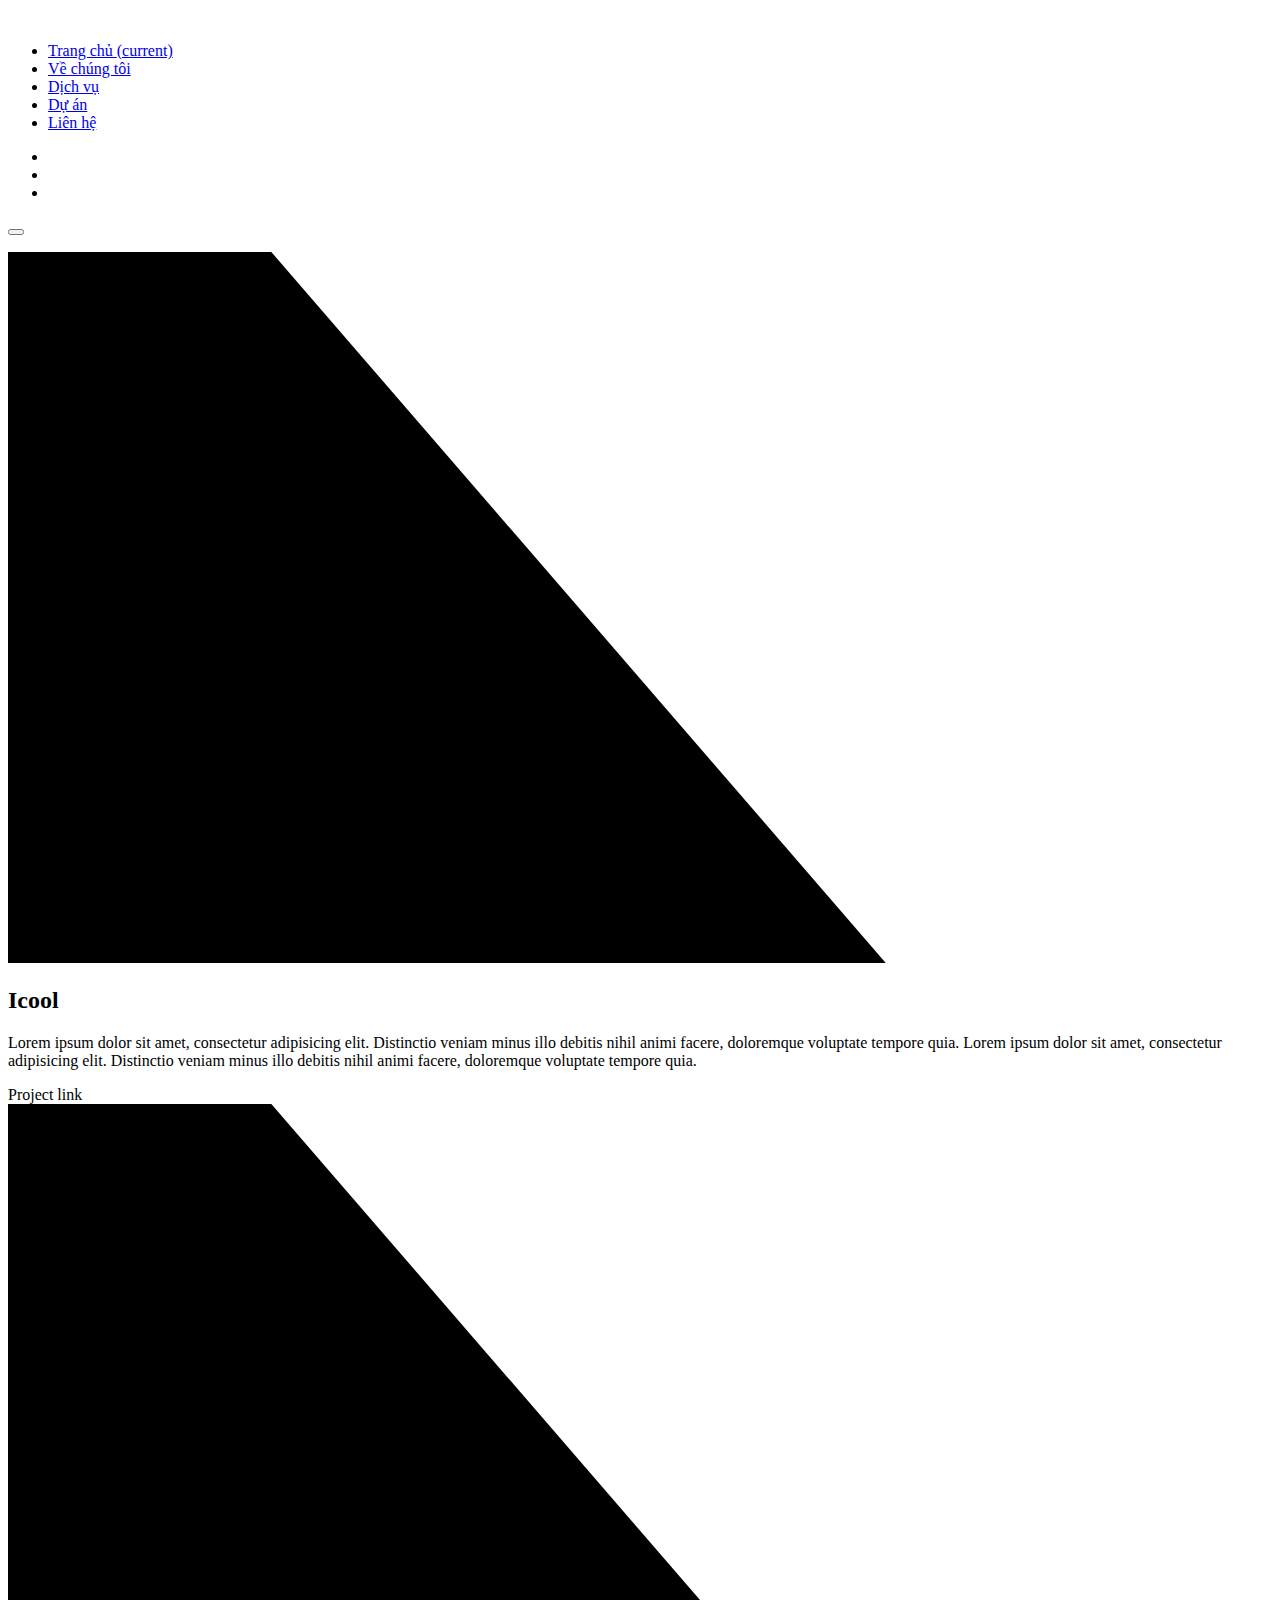
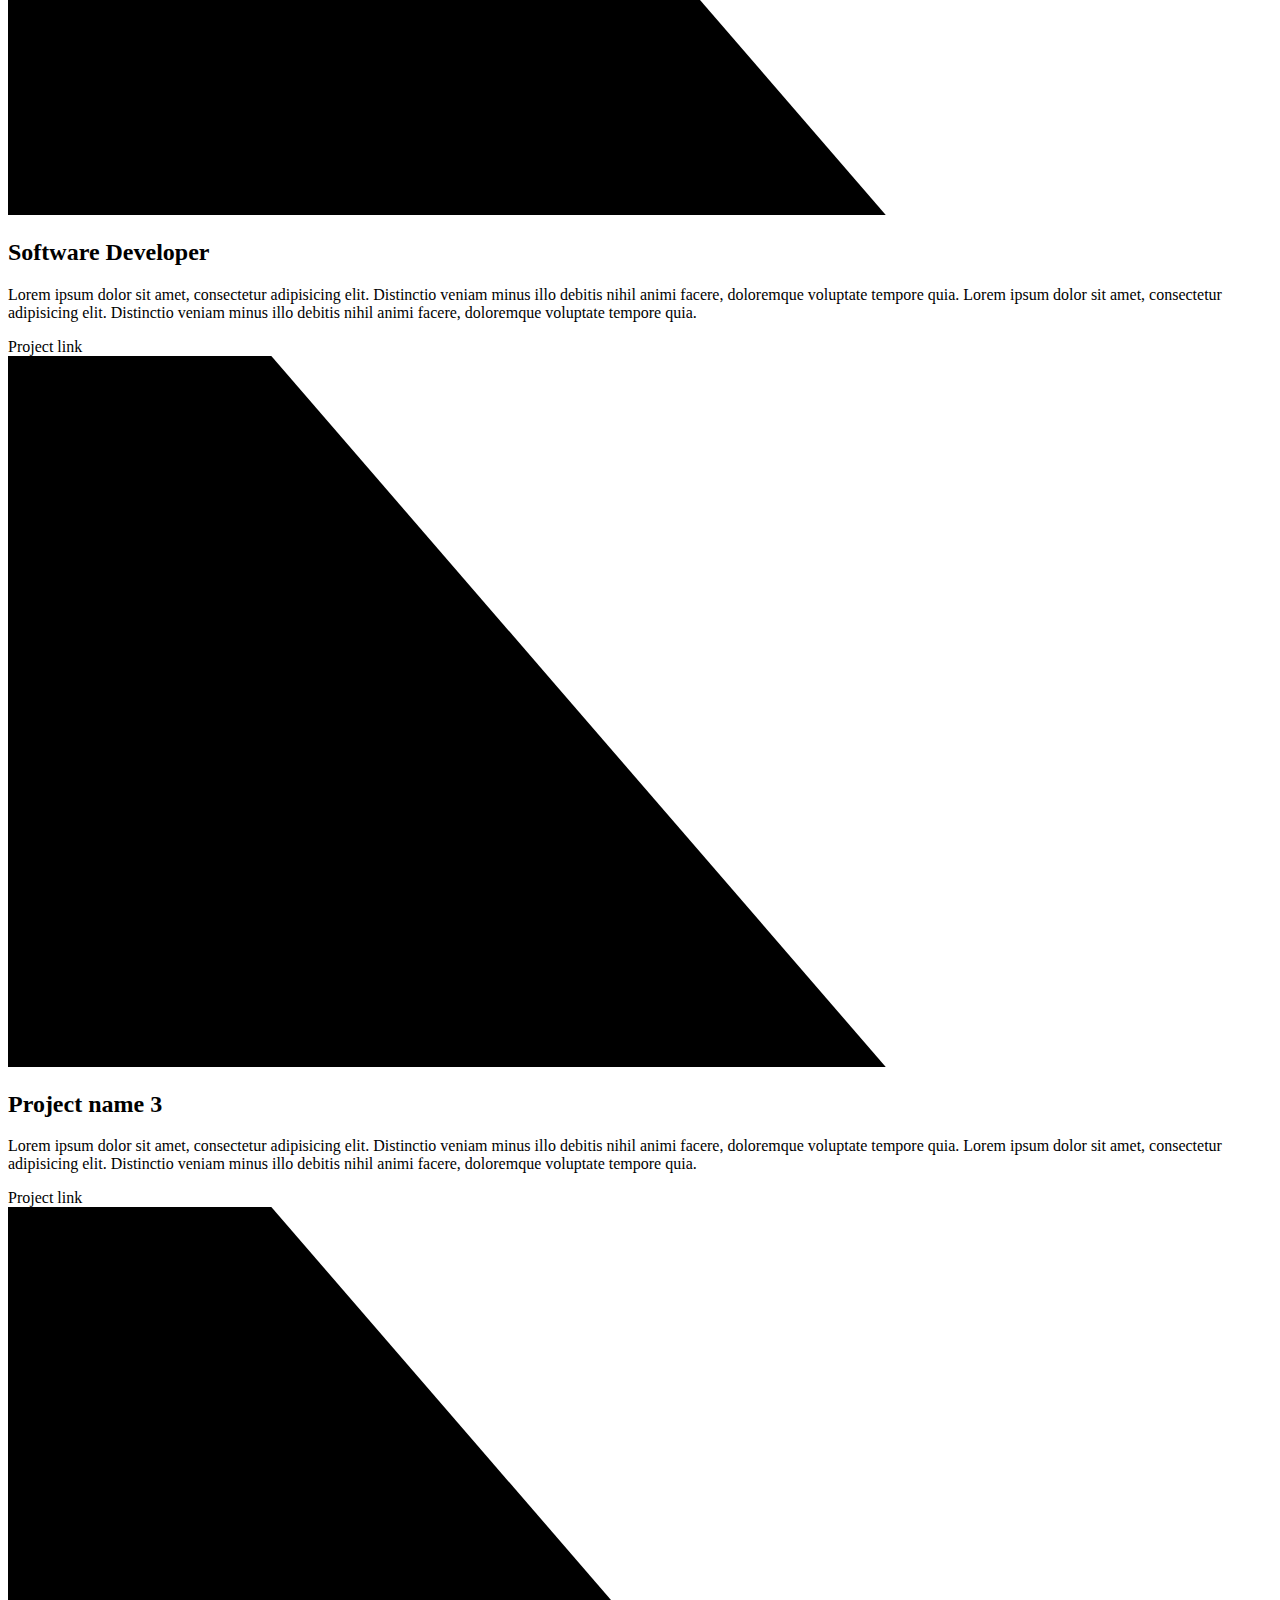
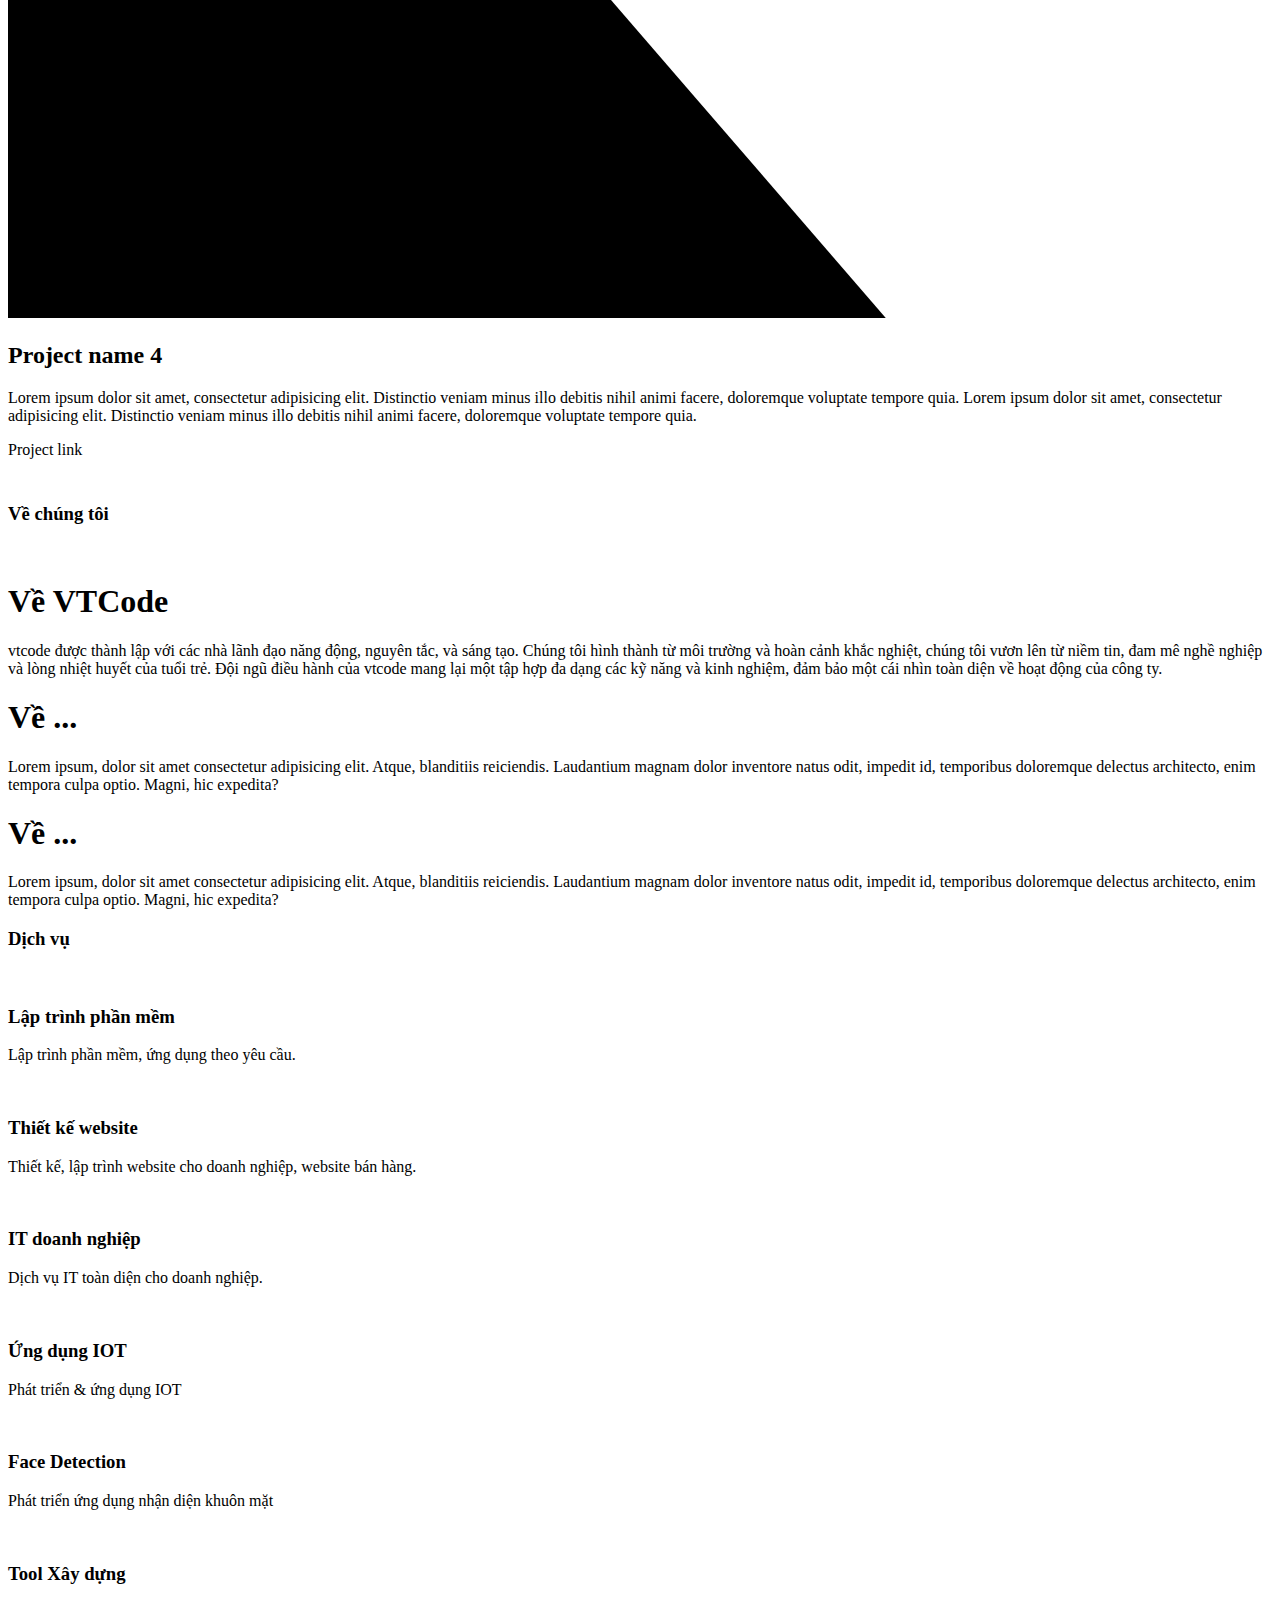
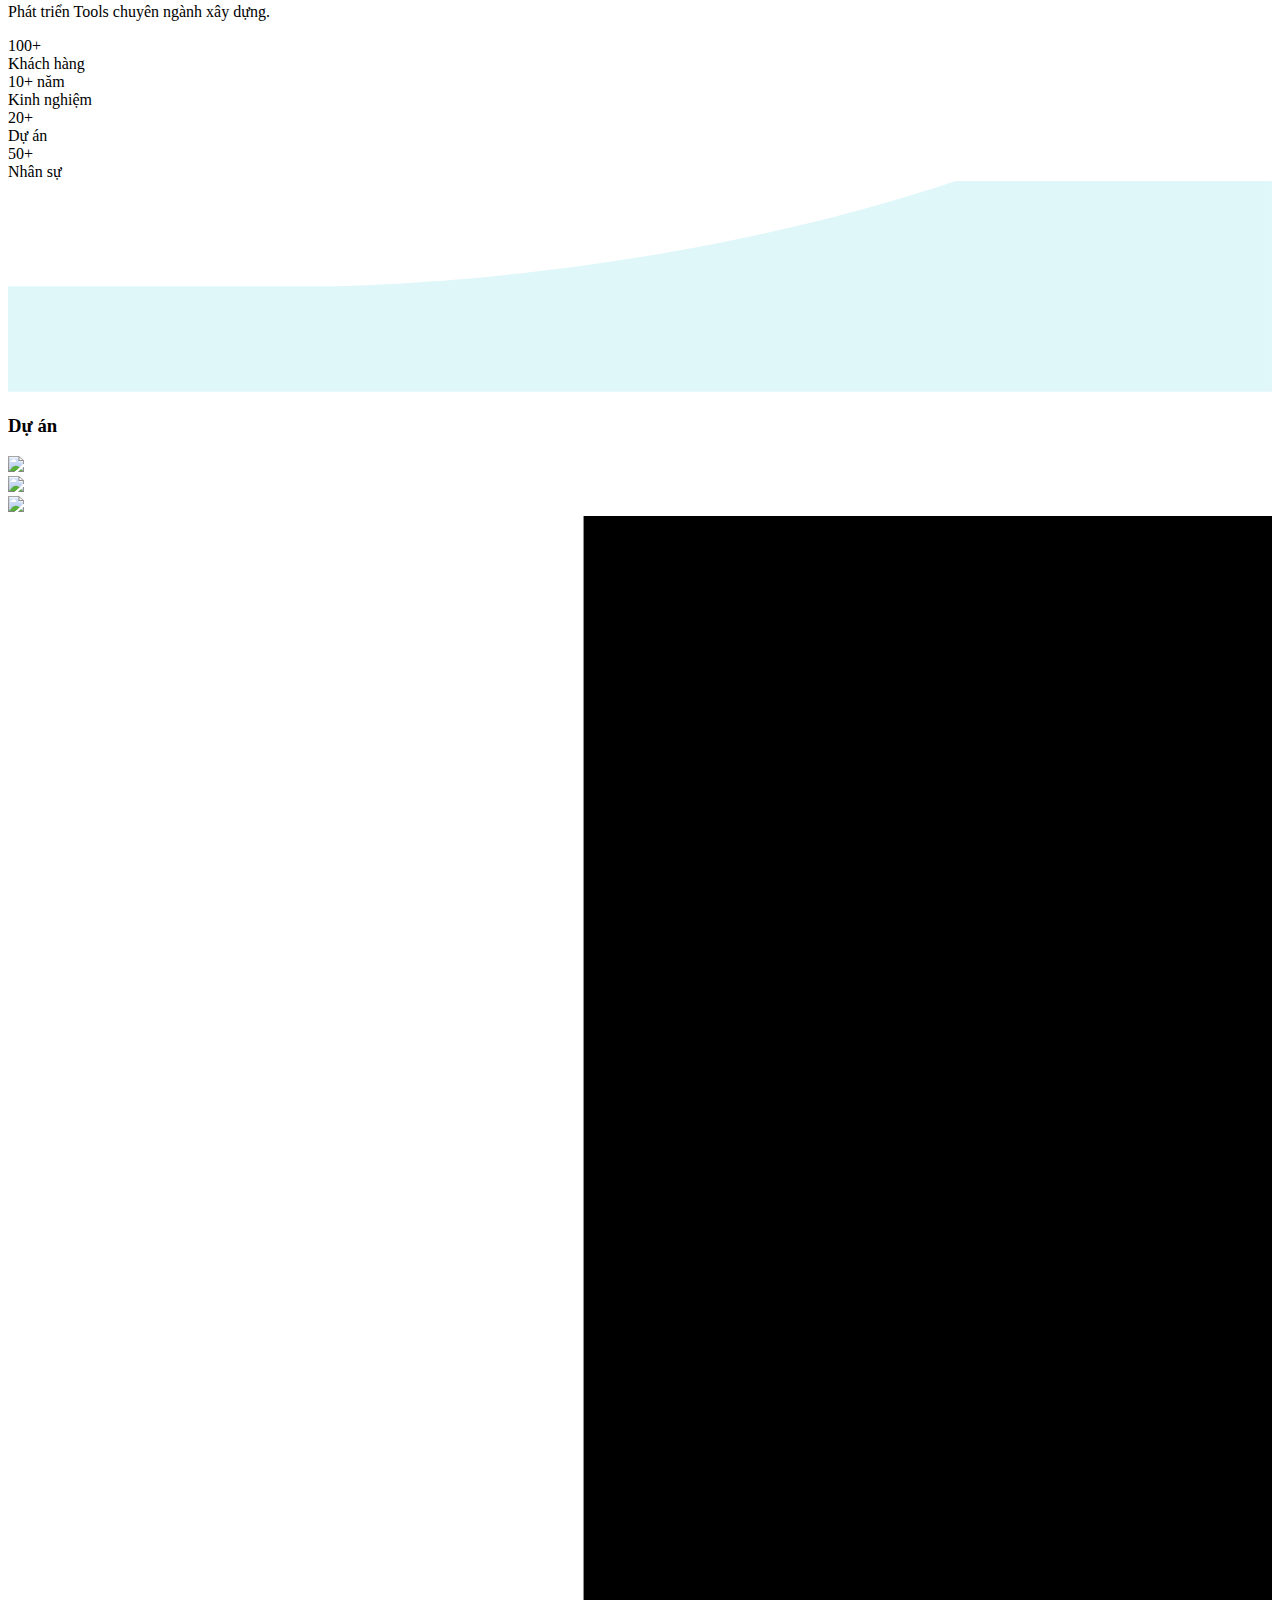
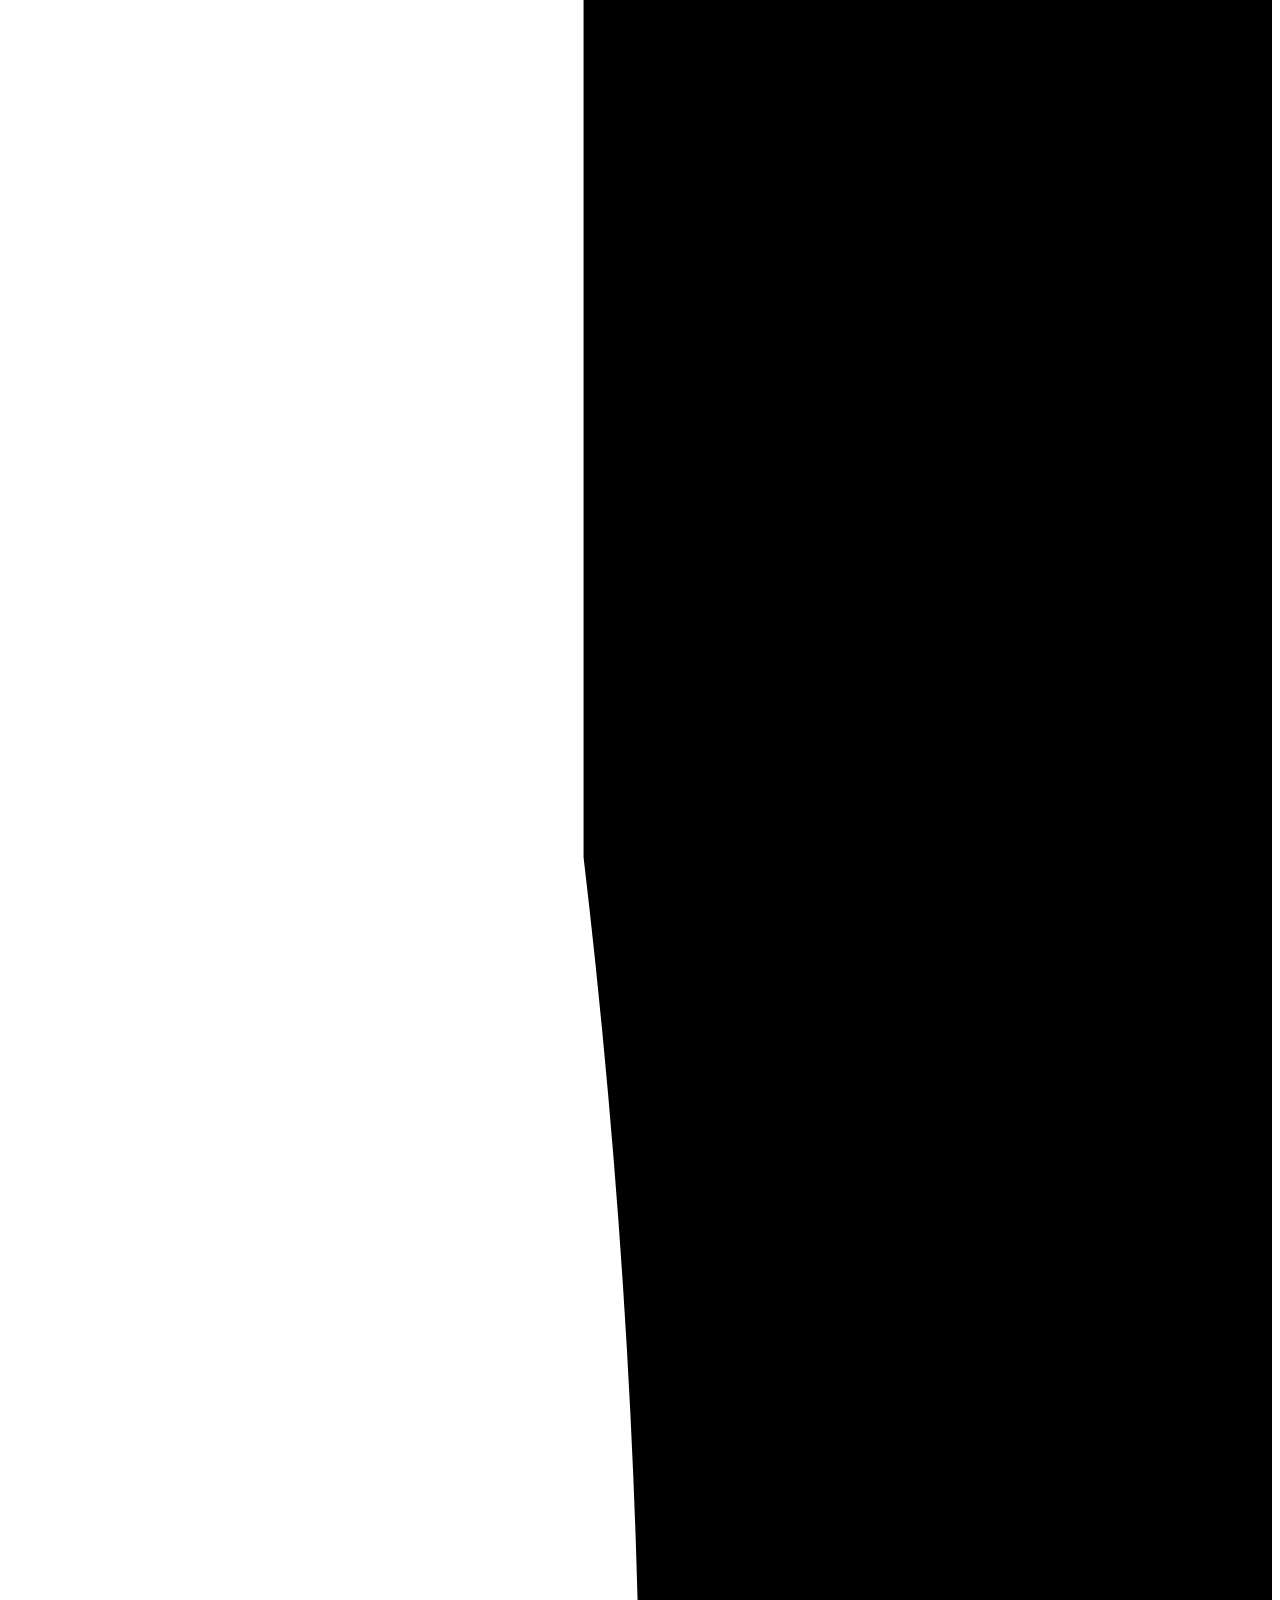
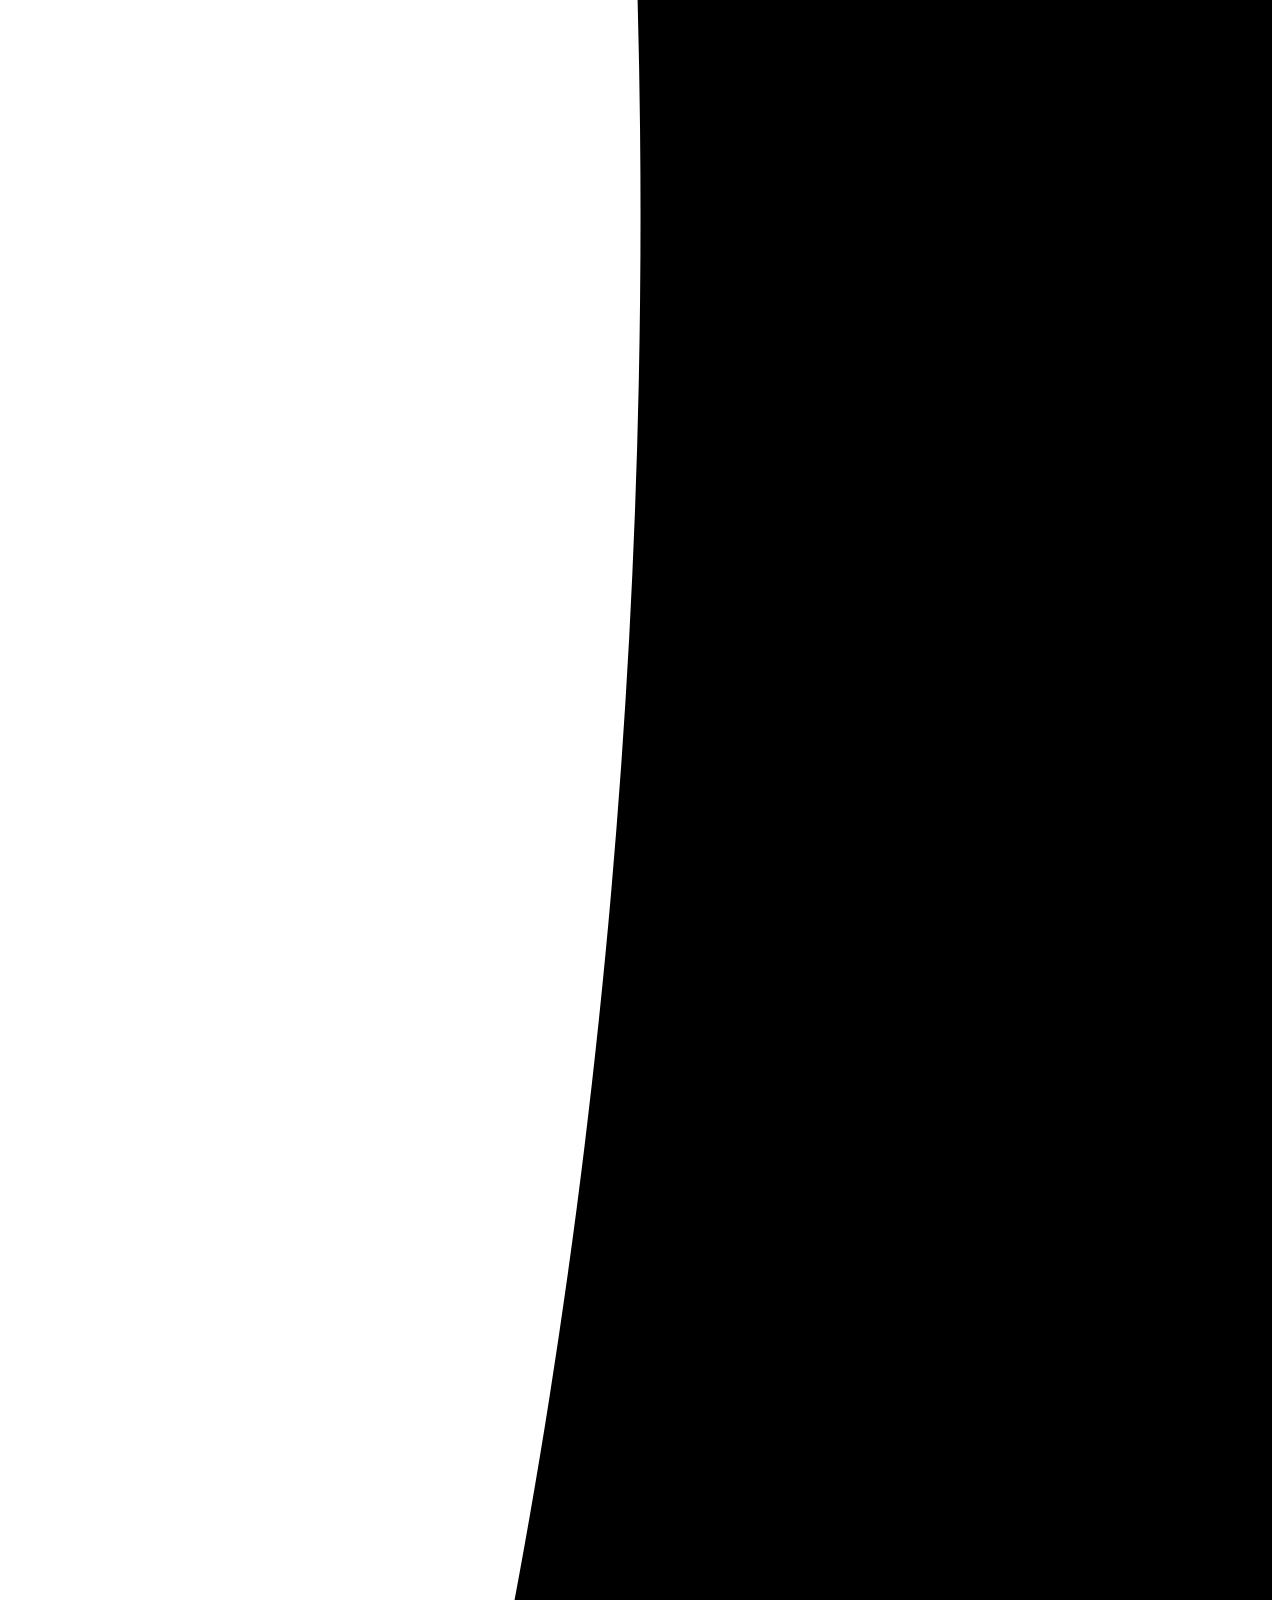
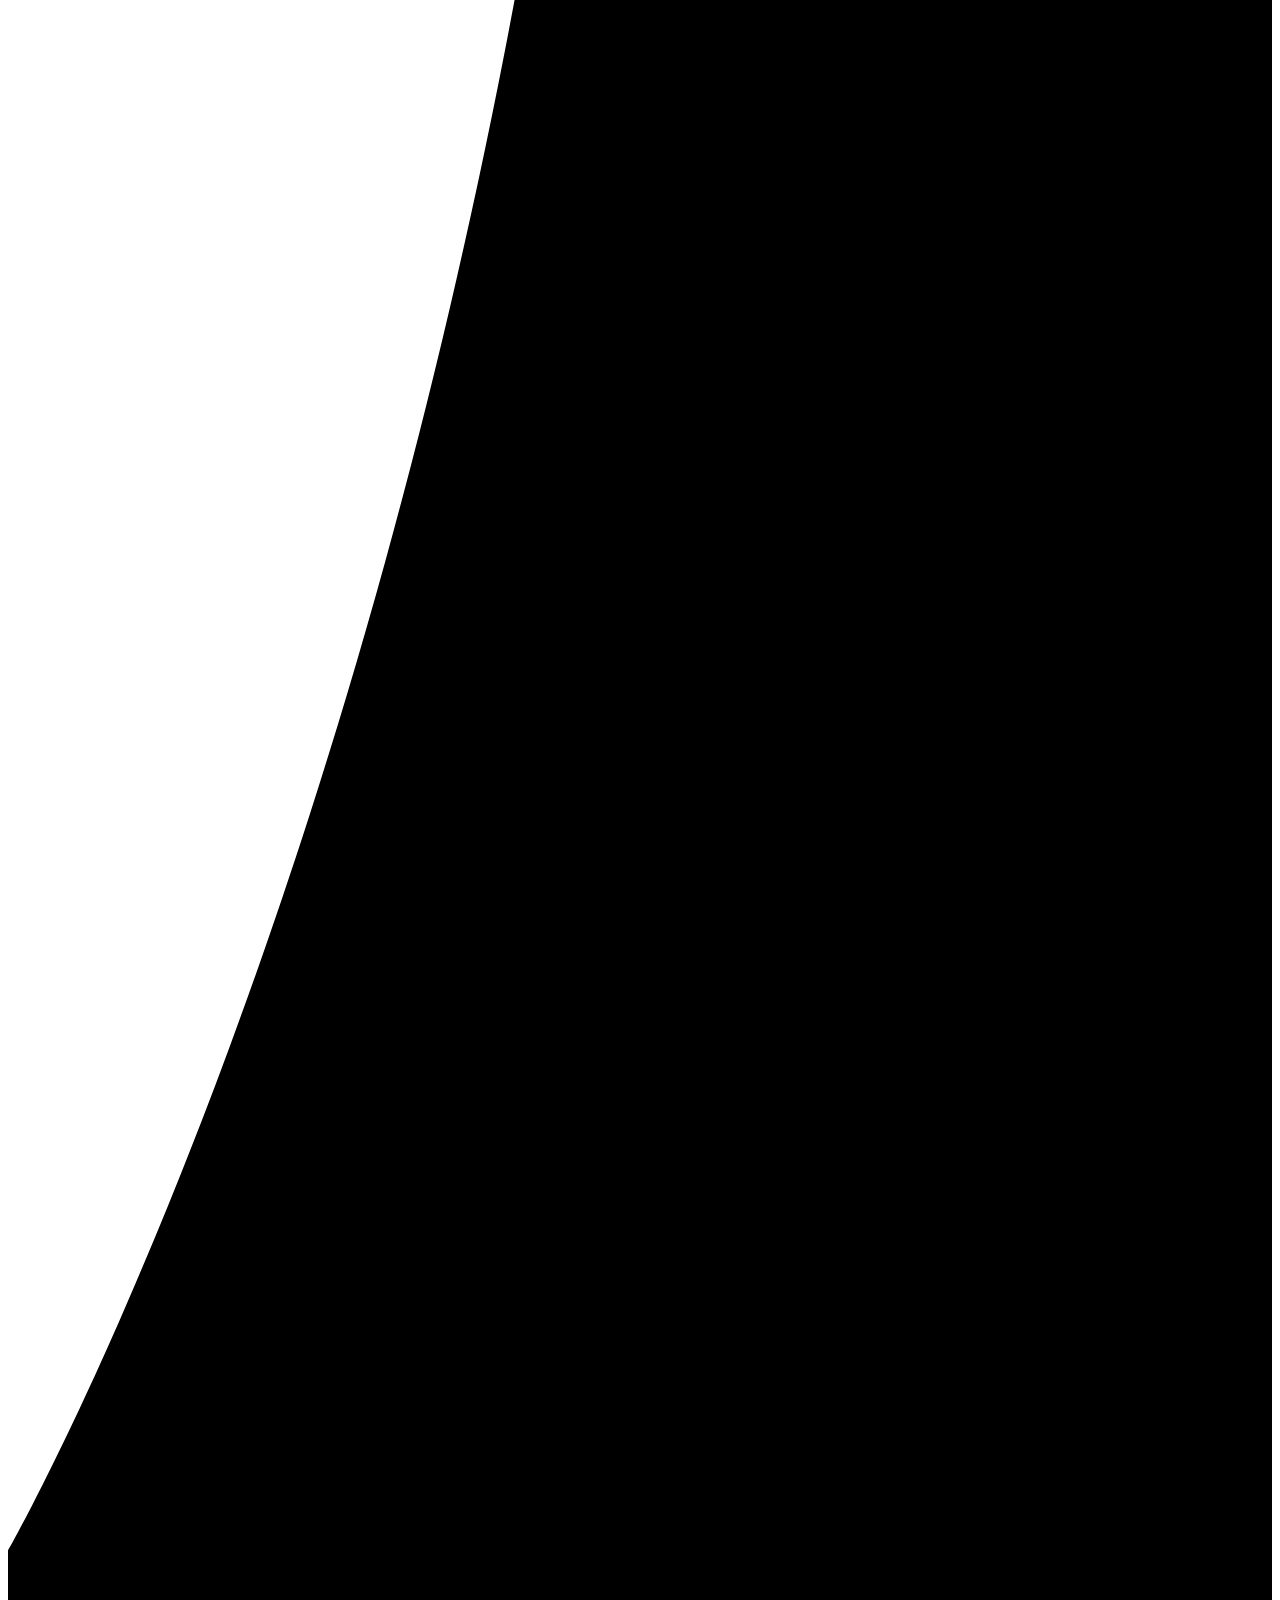
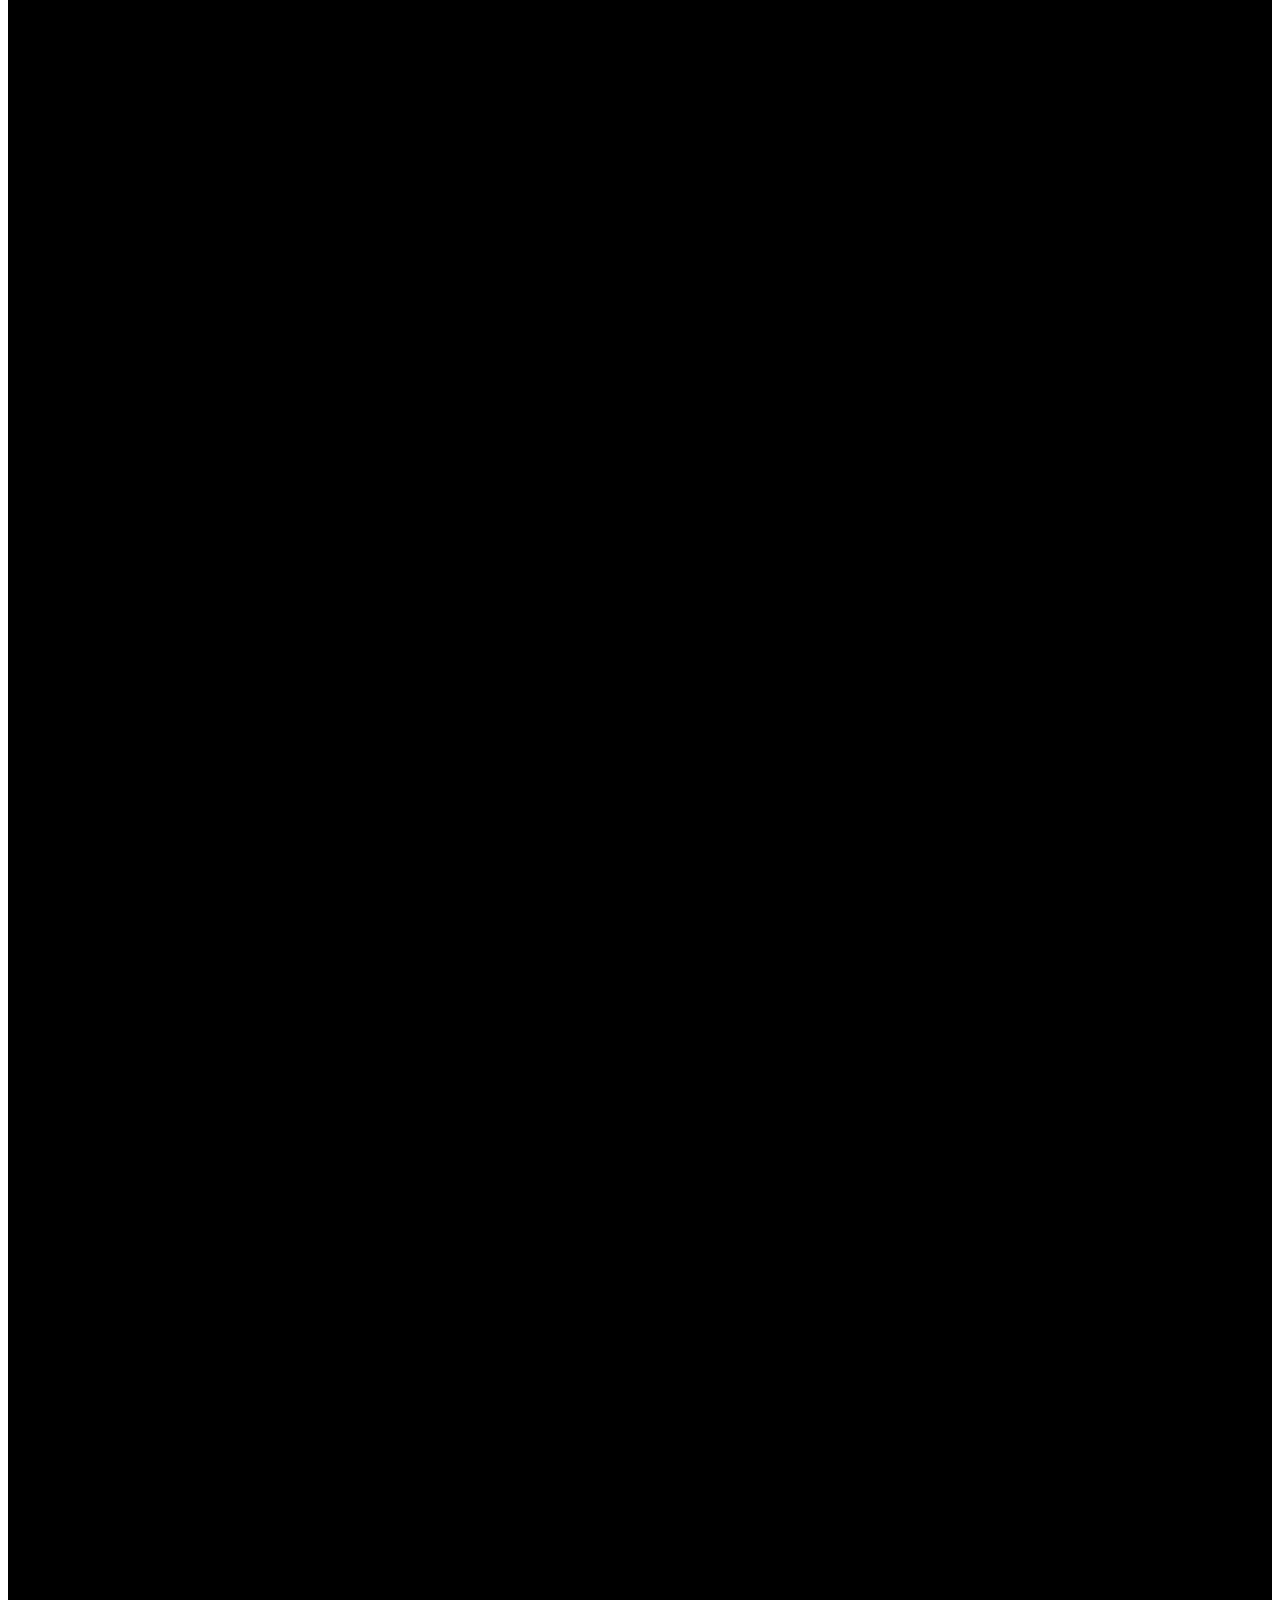
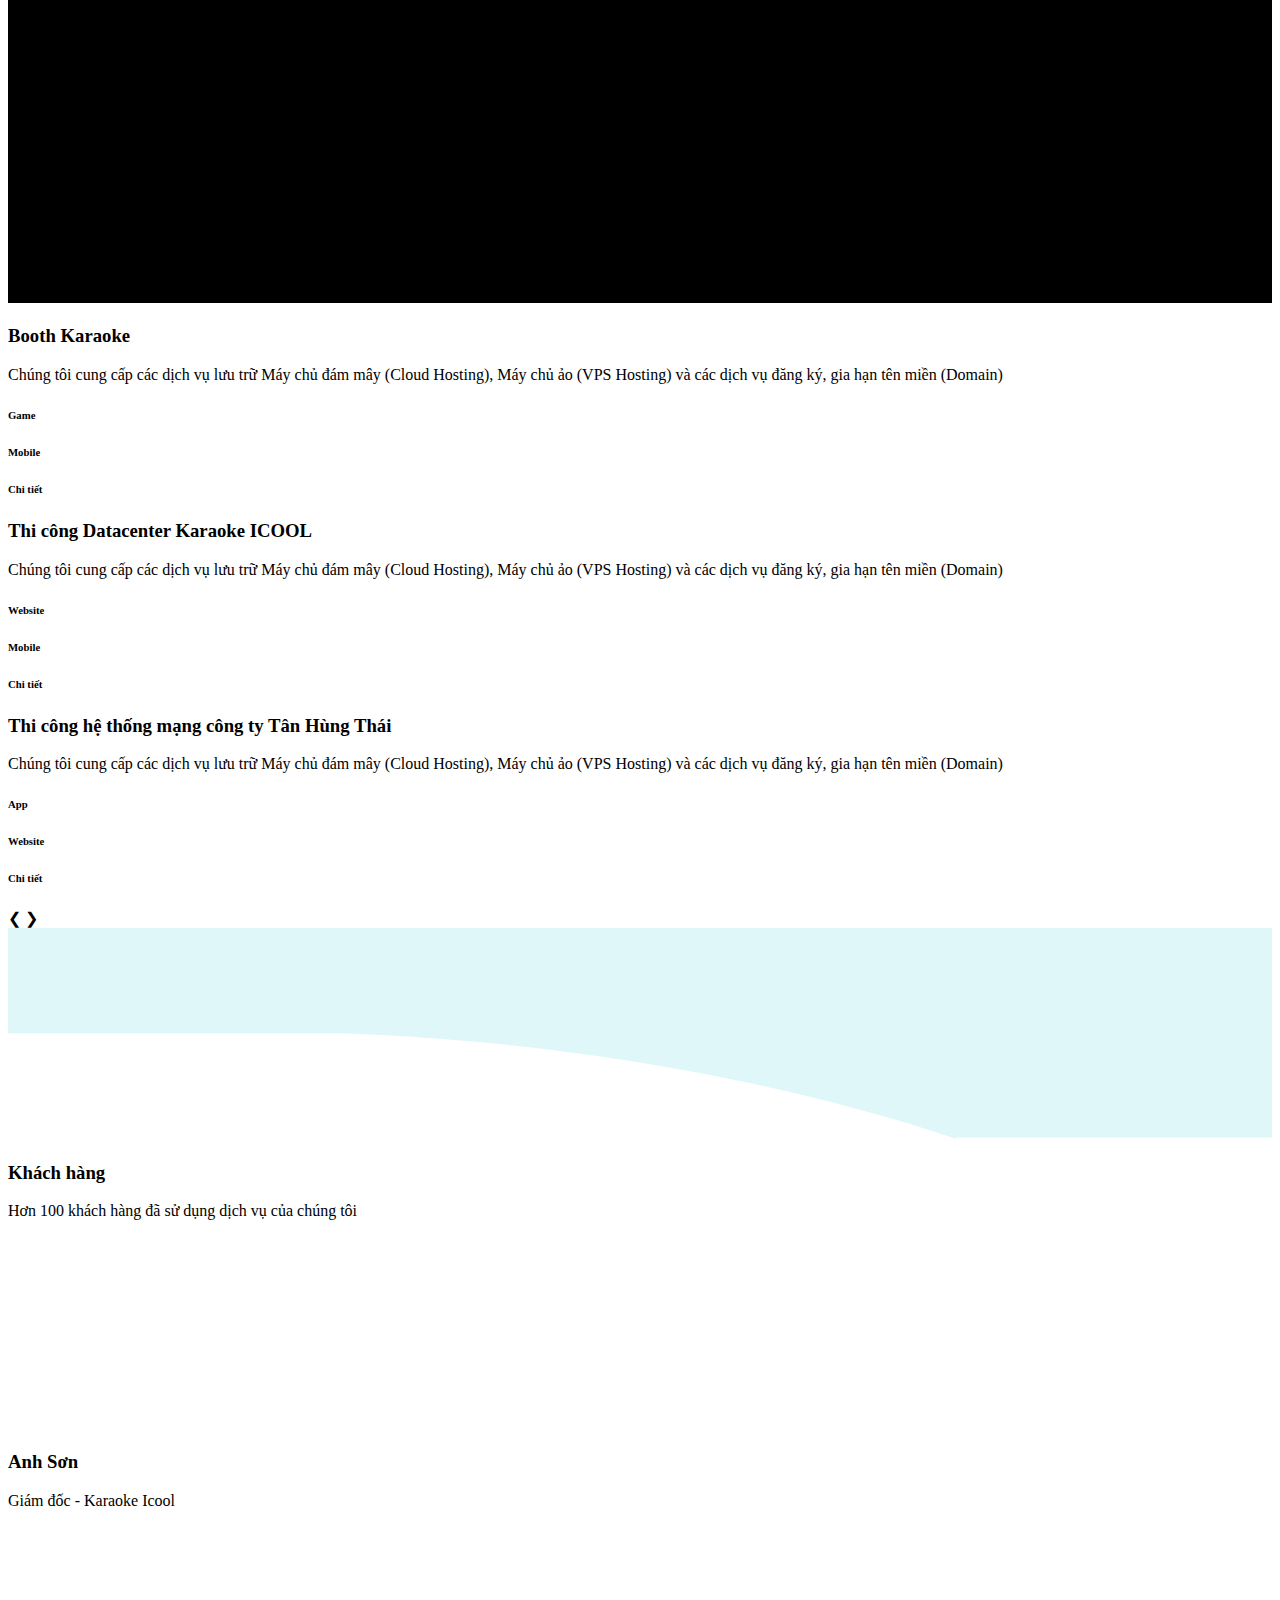
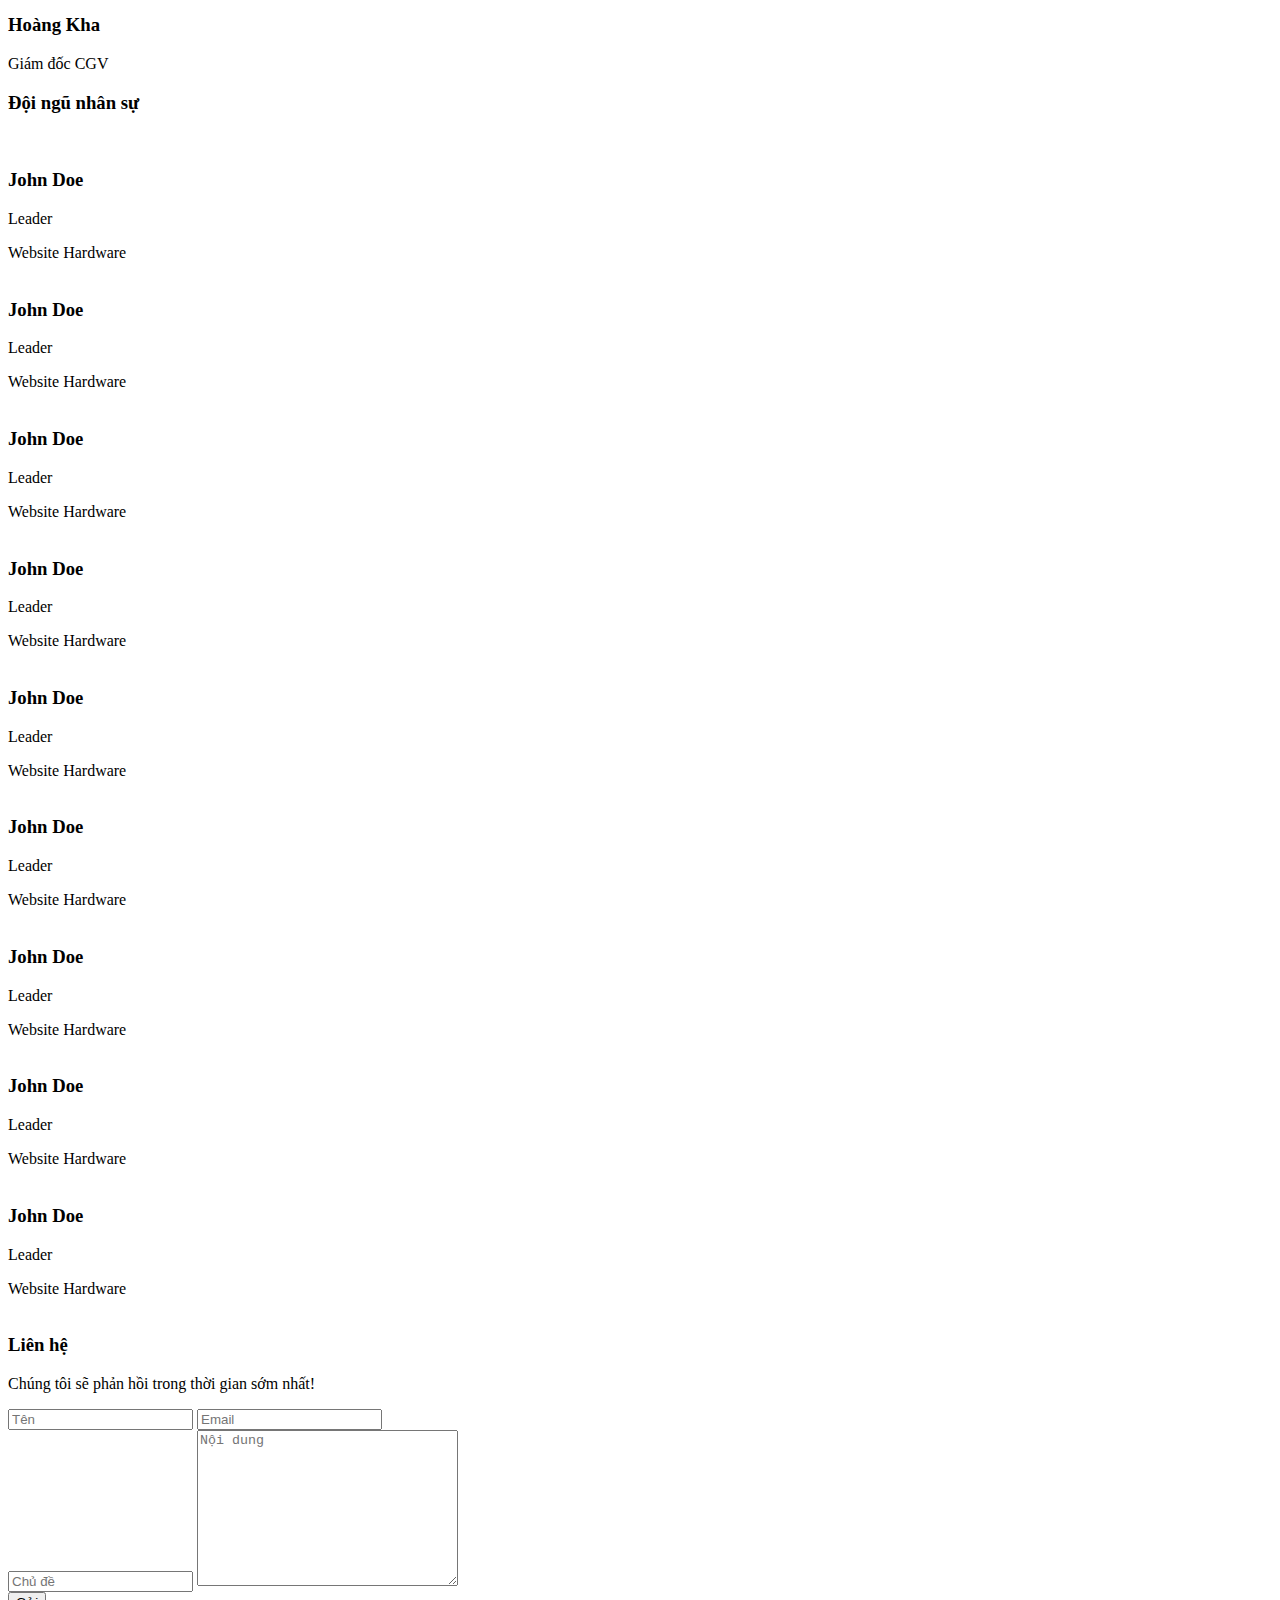
==== index.html @ ed1f5237 "fix bug UI v1" ====
<!DOCTYPE html>
<html lang="en">
<head>
    <meta charset="UTF-8">
    <meta http-equiv="X-UA-Compatible" content="IE=edge">
    <meta name="viewport" content="width=device-width, initial-scale=1.0">
    <title>Website VTCode</title>
    <link rel="stylesheet" href="https://cdn.jsdelivr.net/npm/bootstrap@4.1.3/dist/css/bootstrap.min.css" integrity="sha384-MCw98/SFnGE8fJT3GXwEOngsV7Zt27NXFoaoApmYm81iuXoPkFOJwJ8ERdknLPMO" crossorigin="anonymous">
    <link rel="stylesheet" href="./assets/fontawesome-free-6.1.1-web/fontawesome-free-6.1.1-web/css/all.min.css">
    <link rel="stylesheet" href="https://unpkg.com/flickity@2/dist/flickity.min.css">
    <link rel="stylesheet" href="./main.css">
    <link rel="stylesheet" href="style.css">
    <link rel="stylesheet" href="./slider.css">
    <link rel="stylesheet" href="./responsive.css">
    <script src="https://code.jquery.com/jquery-latest.js"></script>
    
</head>
<body>
    <!-- Header -->
    <header id="header">
        <nav class="navbar navbar-expand-lg navbar-light bg-white">
            <a class="navbar-brand" href="#">
                <div class="header__logo">
                    <img src="./assets/img/Logo.png" alt="" class="header__logo__img">
                </div>
            </a>
            <div class="collapse navbar-collapse" id="navbarNav">
                <ul class="navbar-nav">
                    <li class="nav-item active header__menu__list">
                        <a class="header__menu__link" href="#">Trang chủ <span class="sr-only">(current)</span></a>
                    </li>
                    <li class="nav-item header__menu__list">
                        <a class="header__menu__link" href="#about">Về chúng tôi</a>
                    </li>
                    <li class="nav-item header__menu__list">
                        <a class="header__menu__link" href="#service">Dịch vụ</a>
                    </li>
                    <li class="nav-item header__menu__list">
                        <a class="header__menu__link" href="#project">Dự án</a>
                    </li>
                    <li class="nav-item header__menu__list">
                        <a class="header__menu__link" href="#contact">Liên hệ</a>
                    </li>
                </ul>
            </div>
            <div class="nav-mobile">
                <ul class="header__info">
                    <li class="header__info__list">
                        <a href="" class="header__info__link__facebook">
                            <i class="fa-brands fa-facebook-f"></i>
                        </a>
                    </li>
                    <li class="header__info__list">
                        <a href="" class="header__info__link__twitter">
                            <i class="fa-brands fa-twitter"></i>
                        </a>
                    </li>
                    <li class="header__info__list">
                        <a href="" class="header__info__link__linkedin">
                            <i class="fa-brands fa-linkedin-in"></i>
                        </a>
                    </li>
                </ul>
                <button class="navbar-toggler" type="button" data-toggle="collapse" data-target="#navbarNav" aria-controls="navbarNav" aria-expanded="false" aria-label="Toggle navigation">
                  <span class="navbar-toggler-icon"></span>
                </button>
            </div>
        </nav>
    </header>

    <!-- Slider -->
    <section id="slider">
        <div class="slider-container">
            <div class="slider-control left inactive"></div>
            <div class="slider-control right"></div>
            <ul class="slider-pagi"></ul>
            <div class="slider">
              <div class="slide slide-0 active">
                <div class="slide__bg"></div>
                <div class="slide__content">
                  <svg class="slide__overlay" viewBox="0 0 720 405" preserveAspectRatio="xMaxYMax slice">
                    <path class="slide__overlay-path" d="M0,0 150,0 500,405 0,405" />
                  </svg>
                  <div class="slide__text">
                    <h2 class="slide__text-heading">Icool</h2>
                    <p class="slide__text-desc">Lorem ipsum dolor sit amet, consectetur adipisicing elit. Distinctio veniam minus illo debitis nihil animi facere, doloremque voluptate tempore quia. Lorem ipsum dolor sit amet, consectetur adipisicing elit. Distinctio veniam minus illo debitis nihil animi facere, doloremque voluptate tempore quia.</p>
                    <a class="slide__text-link">Project link</a>
                  </div>
                </div>
              </div>
              <div class="slide slide-1 ">
                <div class="slide__bg"></div>
                <div class="slide__content">
                  <svg class="slide__overlay" viewBox="0 0 720 405" preserveAspectRatio="xMaxYMax slice">
                    <path class="slide__overlay-path" d="M0,0 150,0 500,405 0,405" />
                  </svg>
                  <div class="slide__text">
                    <h2 class="slide__text-heading">Software Developer</h2>
                    <p class="slide__text-desc">Lorem ipsum dolor sit amet, consectetur adipisicing elit. Distinctio veniam minus illo debitis nihil animi facere, doloremque voluptate tempore quia. Lorem ipsum dolor sit amet, consectetur adipisicing elit. Distinctio veniam minus illo debitis nihil animi facere, doloremque voluptate tempore quia.</p>
                    <a class="slide__text-link">Project link</a>
                  </div>
                </div>
              </div>
              <div class="slide slide-2">
                <div class="slide__bg"></div>
                <div class="slide__content">
                  <svg class="slide__overlay" viewBox="0 0 720 405" preserveAspectRatio="xMaxYMax slice">
                    <path class="slide__overlay-path" d="M0,0 150,0 500,405 0,405" />
                  </svg>
                  <div class="slide__text">
                    <h2 class="slide__text-heading">Project name 3</h2>
                    <p class="slide__text-desc">Lorem ipsum dolor sit amet, consectetur adipisicing elit. Distinctio veniam minus illo debitis nihil animi facere, doloremque voluptate tempore quia. Lorem ipsum dolor sit amet, consectetur adipisicing elit. Distinctio veniam minus illo debitis nihil animi facere, doloremque voluptate tempore quia.</p>
                    <a class="slide__text-link">Project link</a>
                  </div>
                </div>
              </div>
              <div class="slide slide-3">
                <div class="slide__bg"></div>
                <div class="slide__content">
                  <svg class="slide__overlay" viewBox="0 0 720 405" preserveAspectRatio="xMaxYMax slice">
                    <path class="slide__overlay-path" d="M0,0 150,0 500,405 0,405" />
                  </svg>
                  <div class="slide__text">
                    <h2 class="slide__text-heading">Project name 4</h2>
                    <p class="slide__text-desc">Lorem ipsum dolor sit amet, consectetur adipisicing elit. Distinctio veniam minus illo debitis nihil animi facere, doloremque voluptate tempore quia. Lorem ipsum dolor sit amet, consectetur adipisicing elit. Distinctio veniam minus illo debitis nihil animi facere, doloremque voluptate tempore quia.</p>
                    <a class="slide__text-link">Project link</a>
                  </div>
                </div>
              </div>
            </div>
          </div>  
    </section>

    <div class="position-relative">
        <div class="shape shape-bottom shape-fluid-x svg-shim text-light">
            <svg viewBox="0 0 2880 48" fill="none" xmlns="http://www.w3.org/2000/svg">
                <path d="M0 48h2880V0h-720C1442.5 52 720 0 720 0H0v48z" fill="#ffffff"></path>
            </svg>
        </div> 
    </div>

    <!-- About -->
    <section id="about">

        <div class="container">
            <div id="container__content">

                <div class="header__section">
                    <h3 class="header__section__heading">Về chúng tôi</h3>
                    <p class="header__section__sub"></p>
                </div>

                <div class="about__content">
                    <div class="about__introduct">
                        <div class="about__introduct__item">
                            <div class="about__introduct__img">
                                <div class="about__introduct__img__wrap">
                                    <img class="about__introduct__image" src="./assets/img/About/about-img1.jpg" alt="">
                                    <img class="about__introduct__image" src="./assets/img/About/about-img2.jpg" alt="">
                                    <img class="about__introduct__image" src="./assets/img/About/about-img3.jpg" alt="">
                                </div>
                            </div>
                            <div class="row about__introduct__heading">
                                <div class="col-12 about__introduct__heading__wrap">
                                    <h1 class="text__headersub">
                                        Về VTCode
                                    </h1>
                                    <p class="about__introduct__text">
                                        <span class="vtcode">vtcode</span> được thành lập với các nhà lãnh đạo năng động, nguyên tắc, và sáng tạo. Chúng tôi hình thành từ môi trường và hoàn cảnh khắc nghiệt, chúng tôi vươn lên từ niềm tin, đam mê nghề nghiệp và lòng nhiệt huyết của tuổi trẻ. Đội ngũ điều hành của <span class="vtcode">vtcode</span> mang lại một tập hợp đa dạng các kỹ năng và kinh nghiệm, đảm bảo một cái nhìn toàn diện về hoạt động của công ty.
                                    </p>
                                </div>
                                <div class="col-6 col-max450-12 about__introduct__heading__wrap">
                                    <h1 class="text__headersub">
                                        Về <span class="vtcode">...</span>
                                    </h1>
                                    <p class="about__introduct__text">
                                        <span class="vtcode">Lorem ipsum</span>, dolor sit amet consectetur adipisicing elit. Atque, blanditiis reiciendis. Laudantium magnam dolor inventore natus odit, impedit id, temporibus doloremque delectus architecto, enim tempora culpa optio. Magni, hic expedita?

                                    </p>
                                </div>
                                <div class="col-6 col-max450-12 about__introduct__heading__wrap">
                                    <h1 class="text__headersub">
                                        Về <span class="vtcode">...</span>
                                    </h1>
                                    <p class="about__introduct__text">
                                        <span class="vtcode">Lorem ipsum</span>, dolor sit amet consectetur adipisicing elit. Atque, blanditiis reiciendis. Laudantium magnam dolor inventore natus odit, impedit id, temporibus doloremque delectus architecto, enim tempora culpa optio. Magni, hic expedita?
                                    </p>
                                </div>
                            </div>
                        </div>
                    </div>
                </div>
            </div>
        </div>
    </section>

    <!-- Service -->
    <section id="service">
        <div id="container__content">
            <div class="container">
                <div class="header__section">
                    <h3 class="header__section__heading">Dịch vụ</h3>
                </div>
                <div class="service__content">
                    <div class="row">
                        <div class="col-10 col-md-12 col-lg-6 mb-5 service__content__item">
                            <div class="service__content__item__img">
                                <img src="./assets/img/Service/Mobile_service.png" alt="" class="service__content__item__image">
                            </div>
                            <div class="service__content__item__text">
                                <h3 class="text__headersub">Lập trình phần mềm</h3>
                                <p class="service__content__item__sub">Lập trình phần mềm, ứng dụng theo yêu cầu.</p>
                            </div>
                        </div>
                        <div class="col-10 col-md-12 col-lg-6 mb-5 service__content__item">
                            <div class="service__content__item__img">
                                <img src="./assets/img/Service/Website.png" alt="" class="service__content__item__image">
                            </div>
                            <div class="service__content__item__text">
                                <h3 class="text__headersub">Thiết kế website</h3>
                                <p class="service__content__item__sub">Thiết kế, lập trình website cho doanh nghiệp, website bán hàng.</p>
                            </div>
                        </div>
                        <div class="col-10 col-md-12 col-lg-6 mb-5 service__content__item">
                            <div class="service__content__item__img">
                                <img src="./assets/img/Service/solution.png" alt="" class="service__content__item__image">
                            </div>
                            <div class="service__content__item__text">
                                <h3 class="text__headersub">IT doanh nghiệp</h3>
                                <p class="service__content__item__sub">Dịch vụ IT toàn diện cho doanh nghiệp.</p>
                            </div>
                        </div>
                        <div class="col-10 col-md-12 col-lg-6 mb-5 service__content__item">
                            <div class="service__content__item__img">
                                <img src="./assets/img/Service/hardware.png" alt="" class="service__content__item__image">
                            </div>
                            <div class="service__content__item__text">
                                <h3 class="text__headersub">Ứng dụng IOT</h3>
                                <p class="service__content__item__sub">Phát triển & ứng dụng IOT</p>
                            </div>
                        </div>
                        <div class="col-10 col-md-12 col-lg-6 mb-5 service__content__item">
                            <div class="service__content__item__img">
                                <img src="./assets/img/Service/Mobile_service.png" alt="" class="service__content__item__image">
                            </div>
                            <div class="service__content__item__text">
                                <h3 class="text__headersub">Face Detection</h3>
                                <p class="service__content__item__sub">Phát triển ứng dụng nhận diện khuôn mặt</p>
                            </div>
                        </div>
                        <div class="col-10 col-md-12 col-lg-6 mb-5 service__content__item">
                            <div class="service__content__item__img">
                                <img src="./assets/img/Service/Mobile_service.png" alt="" class="service__content__item__image">
                            </div>
                            <div class="service__content__item__text">
                                <h3 class="text__headersub">Tool Xây dựng</h3>
                                <p class="service__content__item__sub">Phát triển Tools chuyên ngành xây dựng.</p>
                            </div>
                        </div>
                    </div>
                </div>
            </div>
        </div>
    </section>

    <!-- Number -->
    <section id="number">

        <div class="container">
            <div id="container__content">

                <div class="row w-100">
                    <div class="col-12 col-md-6 col-lg-3 mb-4 text-center">
                        <div class="number__item">
                            <div class="number__item__icon">
                                <i class="fa-solid fa-user"></i>
                            </div>
                            <div class="number__item__amount">
                                100+
                            </div>
                            <div class="number__item__name">
                                Khách hàng
                            </div>
                        </div>
                    </div>
                    <div class="col-12 col-md-6 col-lg-3 mb-4 text-center">
                        <div class="number__item__icon">
                            <i class="fa-solid fa-certificate"></i>
                        </div>
                        <div class="number__item__amount">
                            10+ năm
                        </div>
                        <div class="number__item__name">
                            Kinh nghiệm
                        </div>
                    </div>
                    <div class="col-12 col-md-6 col-lg-3 mb-4 text-center">
                        <div class="number__item__icon">
                            <i class="fa-solid fa-chart-line"></i>
                        </div>
                        <div class="number__item__amount">
                            20+
                        </div>
                        <div class="number__item__name">
                            Dự án
                        </div>
                    </div>
                    <div class="col-12 col-md-6 col-lg-3 mb-4 text-center">
                        <div class="number__item__icon">
                            <i class="fa-solid fa-user-group"></i>
                        </div>
                        <div class="number__item__amount">
                            50+
                        </div>
                        <div class="number__item__name">
                            Nhân sự
                        </div>
                    </div>
                </div>
            </div>
        </div>
    </section>

    <div class="position-relative mt-8">
        <div class="shape shape-bottom shape-fluid-x svg-shim text-gray-200">
            <svg viewBox="0 0 2880 480" fill="none" xmlns="http://www.w3.org/2000/svg">
                <path fill-rule="evenodd" clip-rule="evenodd" d="M2160 0C1440 240 720 240 720 240H0v240h2880V0h-720z" fill="#e0f7fa"></path>
            </svg>
        </div>
    </div>

    <!-- Project -->
    <section id="project">

        <div class="container">
            <div id="container__content">

                <div class="header__section">
                    <h3 class="header__section__heading">Dự án</h3>
                </div>
                <div class="project__slider">
                    <!-- Slideshow container -->
                    <div class="project__slider__item">
                        <div class="w-100 slideshow-container">
        
                            <!-- Full-width images with number and caption text -->
                            <div class="w-100 mySlides fade">
                            <img class="w-100 project__slider__item__img" src="./assets/img/Project/slider-project1.jpg" style="width:100%">
                            </div>
                        
                            <div class="mySlides fade">
                            <img class="project__slider__item__img" src="./assets/img/Project/slider-project2.jpg" style="width:100%">
                            </div>
                        
                            <div class="mySlides fade">
                            <img class="project__slider__item__img" src="./assets/img/Project/slider-project3.jpg" style="width:100%">
                            </div>
                        
                            <!-- Next and previous buttons -->
                        </div>
                        <div id="project__slider__shape" class="shape shape-right shape-fluid-y svg-shim text-white d-none d-md-block"> <svg viewBox="0 0 112 690" fill="none" xmlns="http://www.w3.org/2000/svg"> <path d="M116 0H51v172C76 384 0 517 0 517v173h116V0z" fill="currentColor"></path> </svg> </div>
                    </div>
                    <div class="project__slider__item">
                        <div class="wrap-slider">
                            <div class="h-100 carousel"
                                data-flickity='{ "wrapAround": true, "prevNextButtons": false, "pageDots": false, draggable: false }'>
                                <div class="h-100 mySlides1 pt-3 pb-3 pr-5 pl-5">
                                    <div class="d-flex h-100 carousel-cell">
                                        <div class="card-body carousel-cell-top">
                                            <h3 class="h3 text__headersub fw-bold text-dark">
                                                Booth Karaoke
                                            </h3>
                                            <p class="carousel-cell-top-text">
                                                Chúng tôi cung cấp các dịch vụ lưu trữ Máy chủ đám mây (Cloud Hosting), Máy chủ ảo (VPS Hosting) và các dịch vụ đăng ký, gia hạn tên miền (Domain) 
                                            </p>
                                        </div>
                                        <div class="d-flex w-100 justify-content-between card-body carousel-cell-bottom">
                                            <div class="d-flex carousel-cell-bottom-technical">
                                                <div class="carousel-cell-bottom-item">
                                                    <h6 class="text-muted mr-2 mb-0">
                                                        <span class="badge badge-pill badge-danger p-2">
                                                            <span class="h6 text-white">
                                                                Game
                                                            </span>
                                                        </span>
                                                    </h6>
                                                </div>
                                                <div class="carousel-cell-bottom-item">
                                                    <h6 class="text-muted mr-2 mb-0">
                                                        <span class="badge badge-pill badge-warning p-2">
                                                            <span class="h6 text-white">
                                                                Mobile
                                                            </span>
                                                        </span>
                                                    </h6>
                                                </div>
                                            </div>
                                            <div class="d-flex carousel-cell-bottom-technical">
                                                <div class="carousel-cell-bottom-item">
                                                    <h6 class="text-muted mr-2 mb-0">
                                                        <span class="badge badge-pill">
                                                            <span class="h6 text-gray-200">
                                                                Chi tiết
                                                            </span>
                                                        </span>
                                                    </h6>
                                                </div>
                                            </div>
                                        </div>
                                    </div>
                                </div>

                                <div class="h-100 mySlides1 pt-3 pb-3 pr-5 pl-5">
                                    <div class="d-flex h-100 carousel-cell">
                                        <div class="card-body carousel-cell-top">
                                            <h3 class="h3 text__headersub fw-bold text-dark">
                                                Thi công Datacenter Karaoke ICOOL
                                            </h3>
                                            <p class="carousel-cell-top-text">
                                                Chúng tôi cung cấp các dịch vụ lưu trữ Máy chủ đám mây (Cloud Hosting), Máy chủ ảo (VPS Hosting) và các dịch vụ đăng ký, gia hạn tên miền (Domain) 
                                            </p>
                                        </div>
                                        <div class="d-flex w-100 justify-content-between card-body carousel-cell-bottom">
                                            <div class="d-flex carousel-cell-bottom-technical">
                                                <div class="carousel-cell-bottom-item">
                                                    <h6 class="text-muted mr-2 mb-0">
                                                        <span class="badge badge-pill badge-info p-2">
                                                            <span class="h6 text-white">
                                                                Website
                                                            </span>
                                                        </span>
                                                    </h6>
                                                </div>
                                                <div class="carousel-cell-bottom-item">
                                                    <h6 class="text-muted mr-2 mb-0">
                                                        <span class="badge badge-pill badge-warning p-2">
                                                            <span class="h6 text-white">
                                                                Mobile
                                                            </span>
                                                        </span>
                                                    </h6>
                                                </div>
                                            </div>
                                            <div class="d-flex carousel-cell-bottom-technical">
                                                <div class="carousel-cell-bottom-item">
                                                    <h6 class="text-muted mr-2 mb-0">
                                                        <span class="badge badge-pill">
                                                            <span class="h6 text-gray-200">
                                                                Chi tiết
                                                            </span>
                                                        </span>
                                                    </h6>
                                                </div>
                                            </div>
                                        </div>
                                    </div>
                                </div>

                                <div class="h-100 mySlides1 pt-3 pb-3 pr-5 pl-5">
                                    <div class="d-flex h-100 carousel-cell">
                                        <div class="card-body carousel-cell-top">
                                            <h3 class="h3 text__headersub fw-bold text-dark">
                                                Thi công hệ thống mạng công ty Tân Hùng Thái
                                            </h3>
                                            <p class="carousel-cell-top-text">
                                                Chúng tôi cung cấp các dịch vụ lưu trữ Máy chủ đám mây (Cloud Hosting), Máy chủ ảo (VPS Hosting) và các dịch vụ đăng ký, gia hạn tên miền (Domain) 
                                            </p>
                                        </div>
                                        <div class="d-flex w-100 justify-content-between card-body carousel-cell-bottom">
                                            <div class="d-flex carousel-cell-bottom-technical">
                                                <div class="carousel-cell-bottom-item">
                                                    <h6 class="text-muted mr-2 mb-0">
                                                        <span class="badge badge-pill badge-success p-2">
                                                            <span class="h6 text-white">
                                                                App
                                                            </span>
                                                        </span>
                                                    </h6>
                                                </div>
                                                <div class="carousel-cell-bottom-item">
                                                    <h6 class="text-muted mr-2 mb-0">
                                                        <span class="badge badge-pill badge-info p-2">
                                                            <span class="h6 text-white">
                                                                Website
                                                            </span>
                                                        </span>
                                                    </h6>
                                                </div>
                                            </div>
                                            <div class="d-flex carousel-cell-bottom-technical">
                                                <div class="carousel-cell-bottom-item">
                                                    <h6 class="text-muted mr-2 mb-0">
                                                        <span class="badge badge-pill">
                                                            <span class="h6 text-gray-200">
                                                                Chi tiết
                                                            </span>
                                                        </span>
                                                    </h6>
                                                </div>
                                            </div>
                                        </div>
                                    </div>
                                </div>

                            </div>
                        </div>
                    </div>
                    <a class="prev" onclick="plusSlides(-1)">&#10094;</a>
                    <a class="next" onclick="plusSlides(1)">&#10095;</a>
                </div>
            </div>
        </div>
    </section>

    <div class="position-relative">
        <div class="shape shape-top shape-fluid-x svg-shim text-gray-200">
            <svg viewBox="0 0 2880 480" fill="none" xmlns="http://www.w3.org/2000/svg">
                <path fill-rule="evenodd" clip-rule="evenodd" d="M2160,480 C1440,240 720,240 720,240 L0,240 L0,-0.395050048828125 L2880,-0.395050048828125 L2880,477.2345885288564 L2160,477.2345885288564 z" fill="#e0f7fa"></path>
            </svg>
        </div>
    </div>

    <!-- Customer -->
    <section id="customer">
        <div class="container">
            <div id="container__content">
                <div class="header__section">
                    <h3 class="header__section__heading">Khách hàng</h3>
                    <p class="header__section__sub">Hơn 100 khách hàng đã sử dụng dịch vụ của chúng tôi</p>
                </div>
    
                <!-- Flickity HTML init -->
                <div class="carousel" data-flickity='{ "autoPlay": 1500, "wrapAround": true, "prevNextButtons": false, "pauseAutoPlayOnHover": false }'>
                    <div class="carousel-cell">
                        <img class="customer__img-logo" src="./assets/img/Customer/logo_cgv.png" alt="">
                    </div>
                    <div class="carousel-cell">
                        <img class="customer__img-logo" src="./assets/img/Customer/galaxy-logo-mobile.png" alt="">
                    </div>
                    <div class="carousel-cell">
                        <img class="customer__img-logo" src="./assets/img/Customer/heineken-14-logo.png" alt="">
    
                    </div>
                    <div class="carousel-cell">
                        <img class="customer__img-logo" src="./assets/img/Customer/logo-fptshop.png" alt="">
    
                    </div>
                    <div class="carousel-cell">
                        <img class="customer__img-logo" src="./assets/img/Customer/spaceaa.png" alt="">
    
                    </div>
                    <div class="carousel-cell">
                        <img class="customer__img-logo" src="./assets/img/Customer/vtco.png" alt="">
    
                    </div>
                    <div class="carousel-cell">
                        <img class="customer__img-logo" src="./assets/img/Customer/icool.png" alt="">
    
                    </div>
                </div>
                <div class="customers">
                    <div id="container__content">
                        <div class="carousel" data-flickity='{ "autoPlay": 1500, "wrapAround": true, "prevNextButtons": false, "pauseAutoPlayOnHover": false }'>
                            <div class="carousel-cell">
                                <div class="customers__item">
                                    <div class="customers__item__avartar">
                                        <img src="./assets/img/Customer/kh1.jpg" alt="" class="customers__item__img">
                                    </div>
                                    <div class="customers__item__content">
                                        <blockquote class="testimonial-carousel" style="color:#ffffff">
                                            <p>Mình quản lý cho Karaoke Icool, hợp tác với SPC thiết kế, 
                                                thi công và quản trị nguyên hệ thống Server - Máy tính -                                     Mạng cho hệ thống Karaoke Icool. Mình thấy IT của SPC có 
                                                chuyên môn rất tốt, xử lý nhanh, hỗ trợ nhanh. Sẽ tiếp tục ủng hộ.
                                            </p>
                                        </blockquote>
                                    </div>
                                    <div class="customers__item__author">
                                        <h3 class="customers__item__author__name">Anh Sơn</h3>
                                        <p class="customers__item__author__role">Giám đốc - Karaoke Icool</p>
                                    </div>
                                </div>
                            </div>
                            <div class="carousel-cell">
                                <div class="customers__item">
                                    <div class="customers__item__avartar">
                                        <img src="./assets/img/Customer/kh2.jpg" alt="" class="customers__item__img">
                                    </div>
                                    <div class="customers__item__content">
                                        <blockquote class="testimonial-carousel" style="color:#ffffff">
                                            <p>Mình thấy SPC làm việc chuyên nghiệp, IT cũng rất Pro, 
                                                Phòng Kinh doanh có mấy bạn xinh gái ghê, nhỏ nhắn, 
                                                ai cũng dễ thương, hỗ trợ nhanh, nhiệt tình. 
                                                Chắc chắn sẽ dùng tiếp dịch vụ, cảm ơn SPC rất nhiều.
                                            </p>
                                        </blockquote>
                                    </div>
                                    <div class="customers__item__author">
                                        <h3 class="customers__item__author__name">Hoàng Kha</h3>
                                        <p class="customers__item__author__role">Giám đốc CGV</p>
                                    </div>
                                </div>
                            </div>
                        </div>
                    </div>
                </div>
            </div>
        </div>
    </section>

    <!-- Staff -->
    <section id="staff">
        <div class="container">
            <div id="container__content">
                <div class="header__section">
                    <h3 class="header__section__heading">Đội ngũ nhân sự</h3>
                </div>
                <div class="staff__item__wrap">
                    <div class="row">
                        <div class="col-2 col-md-3 col-lg-4"></div>
                        <div class="col-8 col-md-6 col-lg-4 mb-4">
                            <div class="card staff__card border-info mb-6 text-center">
                                <div class="card-body text-center">
                                    <div class="staff__item__avatar mb-4 rounded-circle">
                                        <img src="./assets/img/Customer/kh1.jpg" alt="" class="staff__item__avatar__img">
                                    </div>
                                    <div class="staff__item__content">
                                        
                                        <h3 class="font-weight-bold text-info mb-0">John Doe</h3>
                                        <p class="text-gray-700 mb-4">
                                            Leader
                                        </p>
                                    </div>
                                    <span class="badge badge-pill badge-info">
                                        <span class="h6 font-weight-bold">Website</span>
                                    </span>
                                    <span class="badge badge-pill badge-success">
                                        <span class="h6">Hardware</span>
                                    </span>
                                </div>
                            </div>
                        </div>
                        <div class="col-2 col-md-3 col-lg-4"></div>
                    </div>
                    <div class="row">
                        <div class="col-2 col-md-0 col-lg-2"></div>
                        <div class="col-8 col-md-6 col-lg-4 mb-4">
                            <div class="card staff__card border-warning mb-6 text-center">
                                <div class="card-body text-center">
                                    <div class="staff__item__avatar mb-4 rounded-circle">
                                        <img src="./assets/img/Customer/kh1.jpg" alt="" class="staff__item__avatar__img">
                                    </div>
                                    <div class="staff__item__content">
                                        
                                        <h3 class="font-weight-bold text-warning mb-0">John Doe</h3>
                                        <p class="text-gray-700 mb-4">
                                            Leader
                                        </p>
                                    </div>
                                    <span class="badge badge-pill badge-info">
                                        <span class="h6 font-weight-bold">Website</span>
                                    </span>
                                    <span class="badge badge-pill badge-success">
                                        <span class="h6">Hardware</span>
                                    </span>
                                </div>
                            </div>
                        </div>
                        <div class="col-2 col-md-0 col-lg-0"></div>
                        <div class="col-2 col-md-0 col-lg-0"></div>
                        <div class="col-8 col-md-6 col-lg-4 mb-4">
                            <div class="card staff__card border-danger mb-6 text-center">
                                <div class="card-body text-center">
                                    <div class="staff__item__avatar mb-4 rounded-circle">
                                        <img src="./assets/img/Customer/kh1.jpg" alt="" class="staff__item__avatar__img">
                                    </div>
                                    <div class="staff__item__content">
                                        
                                        <h3 class="font-weight-bold text-danger mb-0">John Doe</h3>
                                        <p class="text-gray-700 mb-4">
                                            Leader
                                        </p>
                                    </div>
                                    <span class="badge badge-pill badge-info">
                                        <span class="h6 font-weight-bold">Website</span>
                                    </span>
                                    <span class="badge badge-pill badge-success">
                                        <span class="h6">Hardware</span>
                                    </span>
                                </div>
                            </div>
                        </div>
                        <div class="col-0 col-md-0 col-lg-2"></div>
                    </div>
                    <div class="row">
                        <div class="col-2 col-md-0 col-lg-0"></div>
                        <div class="col-8 col-md-6 col-lg-4 mb-4">
                            <div class="card staff__card border-success mb-6 text-center">
                                <div class="card-body text-center">
                                    <div class="staff__item__avatar mb-4 rounded-circle">
                                        <img src="./assets/img/Customer/kh1.jpg" alt="" class="staff__item__avatar__img">
                                    </div>
                                    <div class="staff__item__content">
                                        
                                        <h3 class="font-weight-bold text-success mb-0">John Doe</h3>
                                        <p class="text-gray-700 mb-4">
                                            Leader
                                        </p>
                                    </div>
                                    <span class="badge badge-pill badge-info">
                                        <span class="h6 font-weight-bold">Website</span>
                                    </span>
                                    <span class="badge badge-pill badge-success">
                                        <span class="h6">Hardware</span>
                                    </span>
                                </div>
                            </div>
                        </div>
                        <div class="col-2 col-md-0 col-lg-0"></div>
                        <div class="col-2 col-md-0 col-lg-0"></div>
                        <div class="col-8 col-md-6 col-lg-4 mb-4">
                            <div class="card staff__card border-dark mb-6 text-center">
                                <div class="card-body text-center">
                                    <div class="staff__item__avatar mb-4 rounded-circle">
                                        <img src="./assets/img/Customer/kh1.jpg" alt="" class="staff__item__avatar__img">
                                    </div>
                                    <div class="staff__item__content">
                                        
                                        <h3 class="font-weight-bold text-dark mb-0">John Doe</h3>
                                        <p class="text-gray-700 mb-4">
                                            Leader
                                        </p>
                                    </div>
                                    <span class="badge badge-pill badge-info">
                                        <span class="h6 font-weight-bold">Website</span>
                                    </span>
                                    <span class="badge badge-pill badge-success">
                                        <span class="h6">Hardware</span>
                                    </span>
                                </div>
                            </div>
                        </div>
                        <div class="col-2 col-md-0 col-lg-0"></div>
                        <div class="col-2 col-md-0 col-lg-0"></div>
                        <div class="col-8 col-md-6 col-lg-4 mb-4">
                            <div class="card staff__card border-secondary mb-6 text-center">
                                <div class="card-body text-center">
                                    <div class="staff__item__avatar mb-4 rounded-circle">
                                        <img src="./assets/img/Customer/kh1.jpg" alt="" class="staff__item__avatar__img">
                                    </div>
                                    <div class="staff__item__content">
                                        
                                        <h3 class="font-weight-bold text-secondary mb-0">John Doe</h3>
                                        <p class="text-gray-700 mb-4">
                                            Leader
                                        </p>
                                    </div>
                                    <span class="badge badge-pill badge-info">
                                        <span class="h6 font-weight-bold">Website</span>
                                    </span>
                                    <span class="badge badge-pill badge-success">
                                        <span class="h6">Hardware</span>
                                    </span>
                                </div>
                            </div>
                        </div>
                        <div class="col-2 col-md-0 col-lg-0"></div>
                        <div class="col-2 col-md-0 col-lg-0"></div>
                        <div class="col-8 col-md-6 col-lg-4 mb-4">
                            <div class="card staff__card border-secondary mb-6 text-center">
                                <div class="card-body text-center">
                                    <div class="staff__item__avatar mb-4 rounded-circle">
                                        <img src="./assets/img/Customer/kh1.jpg" alt="" class="staff__item__avatar__img">
                                    </div>
                                    <div class="staff__item__content">
                                        
                                        <h3 class="font-weight-bold text-secondary mb-0">John Doe</h3>
                                        <p class="text-gray-700 mb-4">
                                            Leader
                                        </p>
                                    </div>
                                    <span class="badge badge-pill badge-info">
                                        <span class="h6 font-weight-bold">Website</span>
                                    </span>
                                    <span class="badge badge-pill badge-success">
                                        <span class="h6">Hardware</span>
                                    </span>
                                </div>
                            </div>
                        </div>
                        <div class="col-2 col-md-0 col-lg-0"></div>
                        <div class="col-2 col-md-0 col-lg-0"></div>
                        <div class="col-8 col-md-6 col-lg-4 mb-4">
                            <div class="card staff__card border-secondary mb-6 text-center">
                                <div class="card-body text-center">
                                    <div class="staff__item__avatar mb-4 rounded-circle">
                                        <img src="./assets/img/Customer/kh1.jpg" alt="" class="staff__item__avatar__img">
                                    </div>
                                    <div class="staff__item__content">
                                        
                                        <h3 class="font-weight-bold text-secondary mb-0">John Doe</h3>
                                        <p class="text-gray-700 mb-4">
                                            Leader
                                        </p>
                                    </div>
                                    <span class="badge badge-pill badge-info">
                                        <span class="h6 font-weight-bold">Website</span>
                                    </span>
                                    <span class="badge badge-pill badge-success">
                                        <span class="h6">Hardware</span>
                                    </span>
                                </div>
                            </div>
                        </div>
                        <div class="col-2 col-md-0 col-lg-0"></div>
                        <div class="col-2 col-md-0 col-lg-0"></div>
                        <div class="col-8 col-md-6 col-lg-4 mb-4">
                            <div class="card staff__card border-secondary mb-6 text-center">
                                <div class="card-body text-center">
                                    <div class="staff__item__avatar mb-4 rounded-circle">
                                        <img src="./assets/img/Customer/kh1.jpg" alt="" class="staff__item__avatar__img">
                                    </div>
                                    <div class="staff__item__content">
                                        
                                        <h3 class="font-weight-bold text-secondary mb-0">John Doe</h3>
                                        <p class="text-gray-700 mb-4">
                                            Leader
                                        </p>
                                    </div>
                                    <span class="badge badge-pill badge-info">
                                        <span class="h6 font-weight-bold">Website</span>
                                    </span>
                                    <span class="badge badge-pill badge-success">
                                        <span class="h6">Hardware</span>
                                    </span>
                                </div>
                            </div>
                        </div>
                    </div>
                </div>
            </div>
        </div>
    </section>

    <!-- Contact -->
    <section id="contact">
        <form class="contact__form">
            <img class="contact__form__img" src="./assets/img/Contact/contact.png" alt="">
            <div class="header__section">
                <h3 class="header__section__heading">Liên hệ</h3>
                <p class="header__section__sub">Chúng tôi sẽ phản hồi trong thời gian sớm nhất!</p>
            </div>
            <div class="contact__form__input">
                <div class="contact__form__input__half">
                    <input type="text" name="" id="" placeholder="Tên" class="contact__form__input__name">
                    <input type="text" name="" id="" placeholder="Email" class="contact__form__input__email">
                </div>
                <input type="text" name="" id="" placeholder="Chủ đề" class="contact__form__input__name">
                <textarea class="contact__form__input__content" placeholder="Nội dung" name="" id="" cols="30" rows="10"></textarea>
            </div>
            <div class="contact__form__container-button">
                <button class="contact__form__button" type="submit">Gửi</button>
            </div>
        </form>
    </section>

    <!-- Footer -->
    <section id="footer">
        <div class="container">
            <div id="container__content">
                <div class="footer__top">
                    <div id="container__content">
                        <div class="row">
                            <div class="col-12 col-md-4 col-lg-4">
                                <div class="footer__top__item">
                                    <a class="navbar-brand" href="#">
                                        <div class="header__logo">
                                            <img src="./assets/img/Logo.png" alt="" class="header__logo__img">
                                        </div>
                                    </a>
                                    <div class="footer__top__address">
                                        <i class="fa-solid fa-location-dot"></i>
                                        <p class="footer__top__address__text">
                                            234 Ngô Tất Tố, phường 22, quận Bình Thạnh, Tp. Hồ Chí Minh
                                        </p>
                                    </div>
                                    <div class="footer__top__address">
                                        <i class="fa-solid fa-phone"></i>
                                        <p class="footer__top__address__text">
                                            1900 77 99 18
                                        </p>
                                    </div>
                                    <div class="footer__top__address">
                                        <i class="fa-solid fa-envelope"></i>
                                        <p class="footer__top__address__text">
                                            info@vtcode.vn
                                        </p>
                                    </div>
                                </div>
                            </div>
                            <div class="col-12 col-md-4 col-lg-4">
                                <div class="footer__top__item">
                                    <h4 class="text__headersub text-white">Địa chỉ</h4>
                                    <div class="footer__top__address">
                                        <i class="fa-solid fa-location-dot"></i>
                                        <p class="footer__top__address__text">
                                            234 Ngô Tất Tố, phường 22, quận Bình Thạnh, Tp. Hồ Chí Minh
                                        </p>
                                    </div>
                                    <div class="footer__top__address">
                                        <i class="fa-solid fa-phone"></i>
                                        <p class="footer__top__address__text">
                                            1900 77 99 18
                                        </p>
                                    </div>
                                    <div class="footer__top__address">
                                        <i class="fa-solid fa-envelope"></i>
                                        <p class="footer__top__address__text">
                                            info@vtcode.vn
                                        </p>
                                    </div>
                                </div>
                            </div>
                            <div class="col-12 col-md-4 col-lg-4">
                                <div class="footer__top__item">
                                    <h4 class="text__headersub text-white">Chính sách</h4>
                                    <div class="footer__top__work-time">
                                        <p class="footer__top__work-time__text">
                                            <span class="footer__top__work-time__date">
                                                Thứ 2 - Thứ 6:
                                            </span>
                                            8:00am - 17:30pm
                                        </p>
                                    </div>
                                    <div class="footer__top__work-time">
                                        <p class="footer__top__work-time__text">
                                            <span class="footer__top__work-time__date">
                                                Thứ 7:
                                            </span>
                                            8:00am - 12:00pm
                                        </p>
                                    </div>
                                </div>
                            </div>
                        </div>
                    </div>
                </div>
            </div>
            
        </div>
        <div class="footer__bottom">
            <p class="footer__bottom__license">
                © Copyright 2021. All Rights Reserved.
            </p>
        </div>
    </section>
</body>
<script src="https://code.jquery.com/jquery-3.3.1.slim.min.js" integrity="sha384-q8i/X+965DzO0rT7abK41JStQIAqVgRVzpbzo5smXKp4YfRvH+8abtTE1Pi6jizo" crossorigin="anonymous"></script>
    <script src="https://cdn.jsdelivr.net/npm/popper.js@1.14.3/dist/umd/popper.min.js" integrity="sha384-ZMP7rVo3mIykV+2+9J3UJ46jBk0WLaUAdn689aCwoqbBJiSnjAK/l8WvCWPIPm49" crossorigin="anonymous"></script>
    <script src="https://cdn.jsdelivr.net/npm/bootstrap@4.1.3/dist/js/bootstrap.min.js" integrity="sha384-ChfqqxuZUCnJSK3+MXmPNIyE6ZbWh2IMqE241rYiqJxyMiZ6OW/JmZQ5stwEULTy" crossorigin="anonymous"></script>
<script src="./slider.js"></script>
<script src="https://unpkg.com/flickity@2/dist/flickity.pkgd.min.js"></script>
<script src="./script.js"></script>

</html>
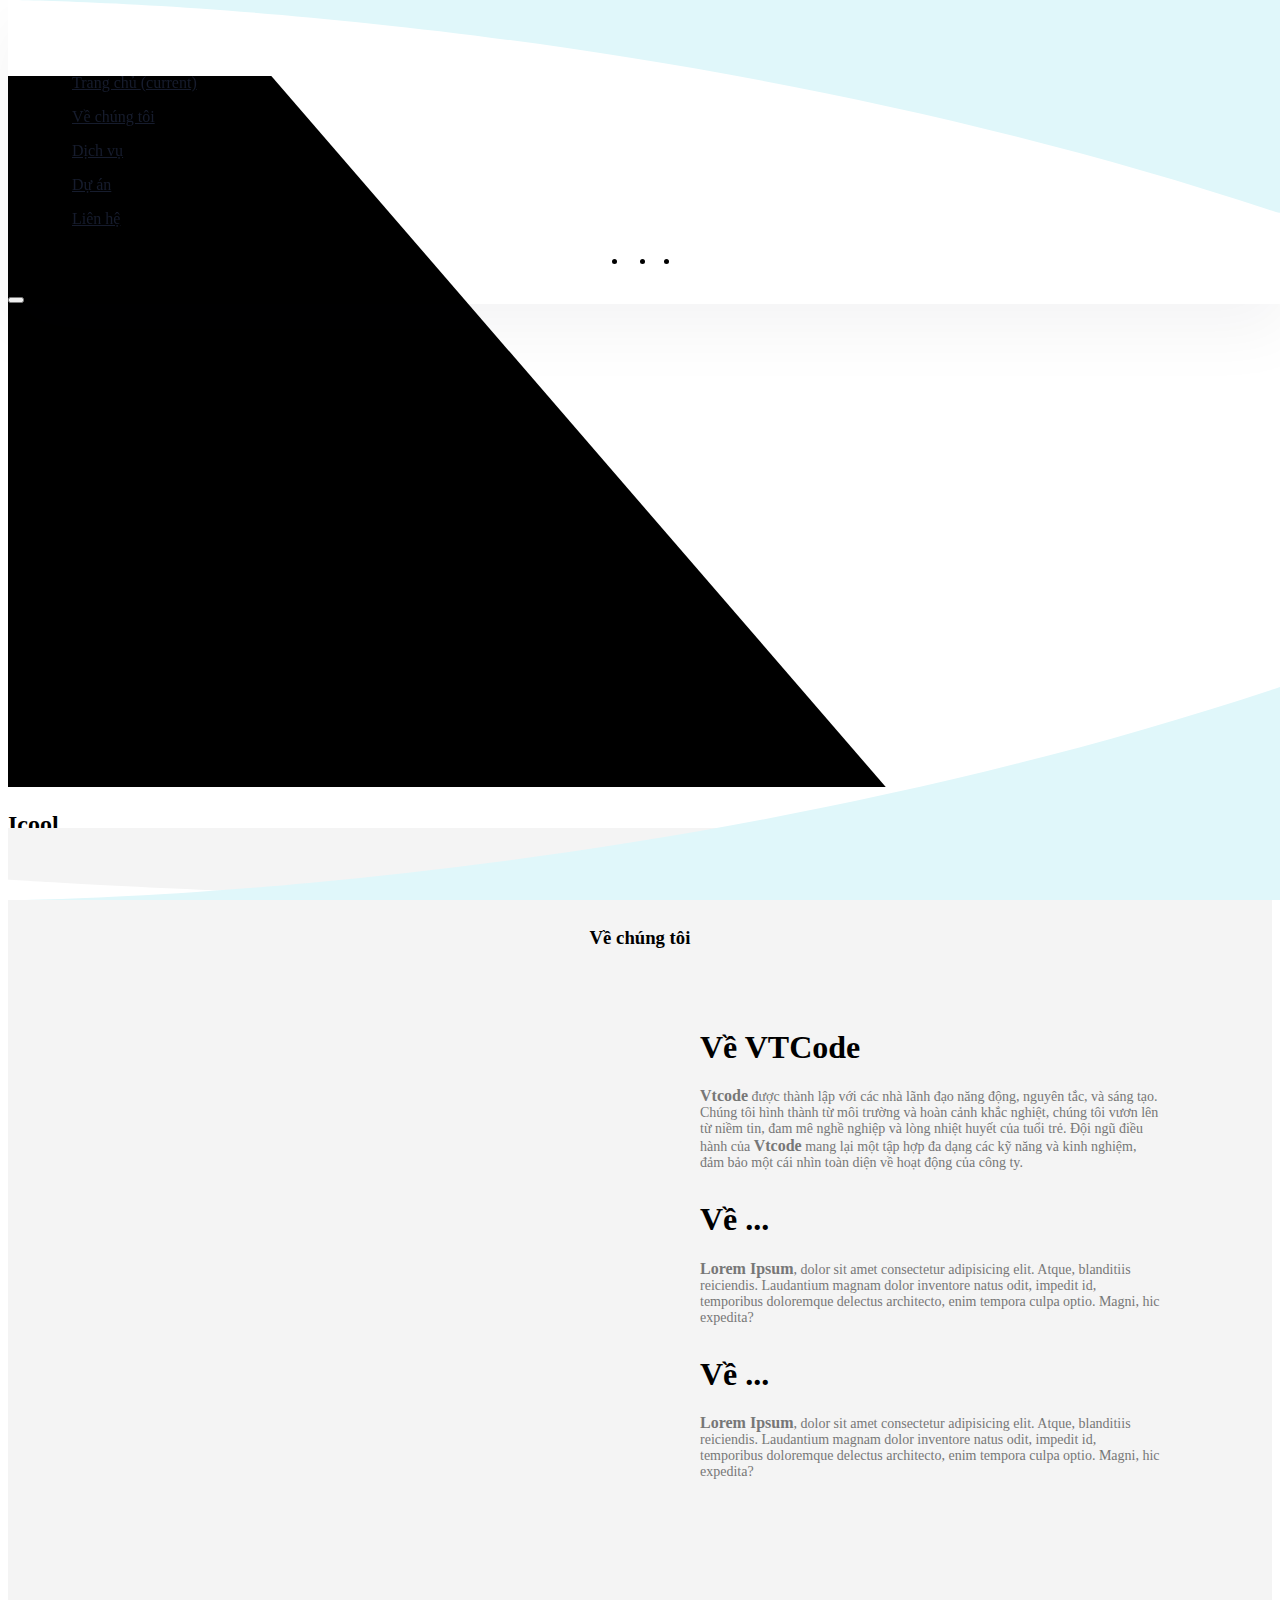
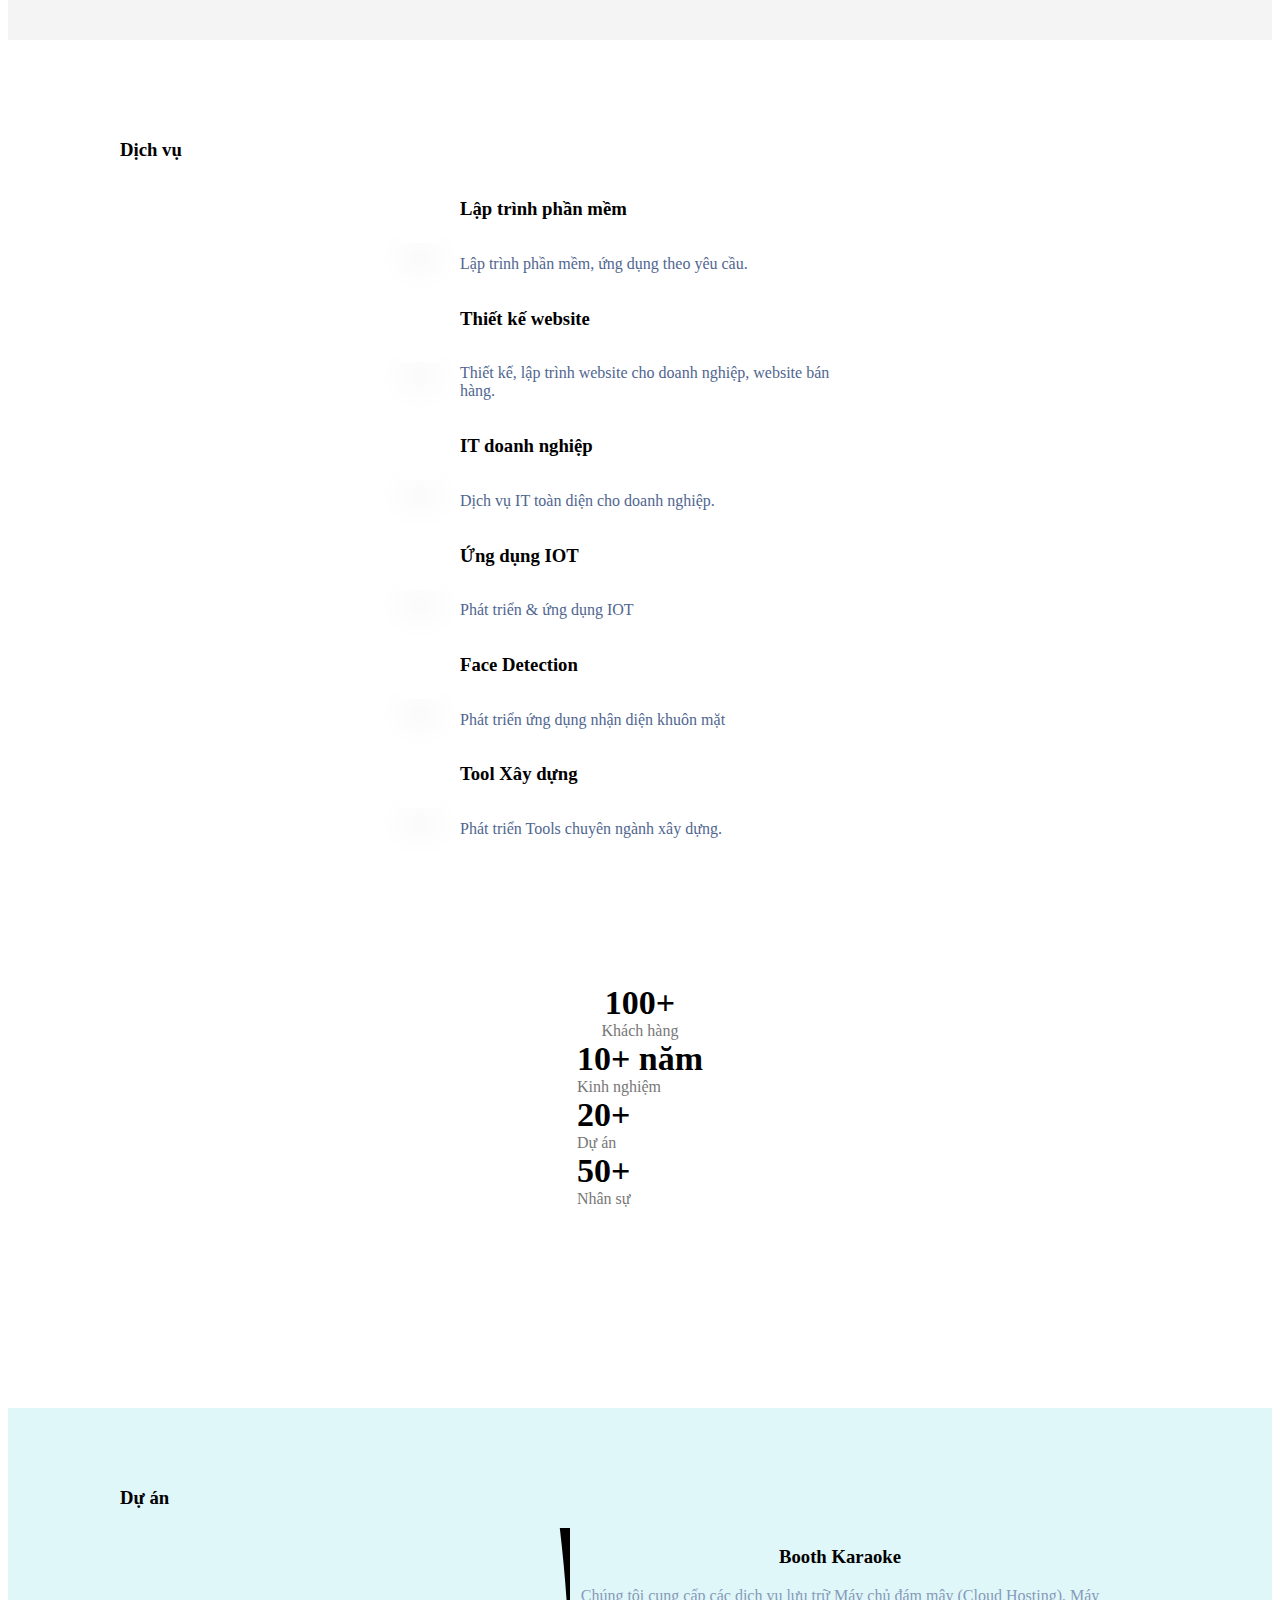
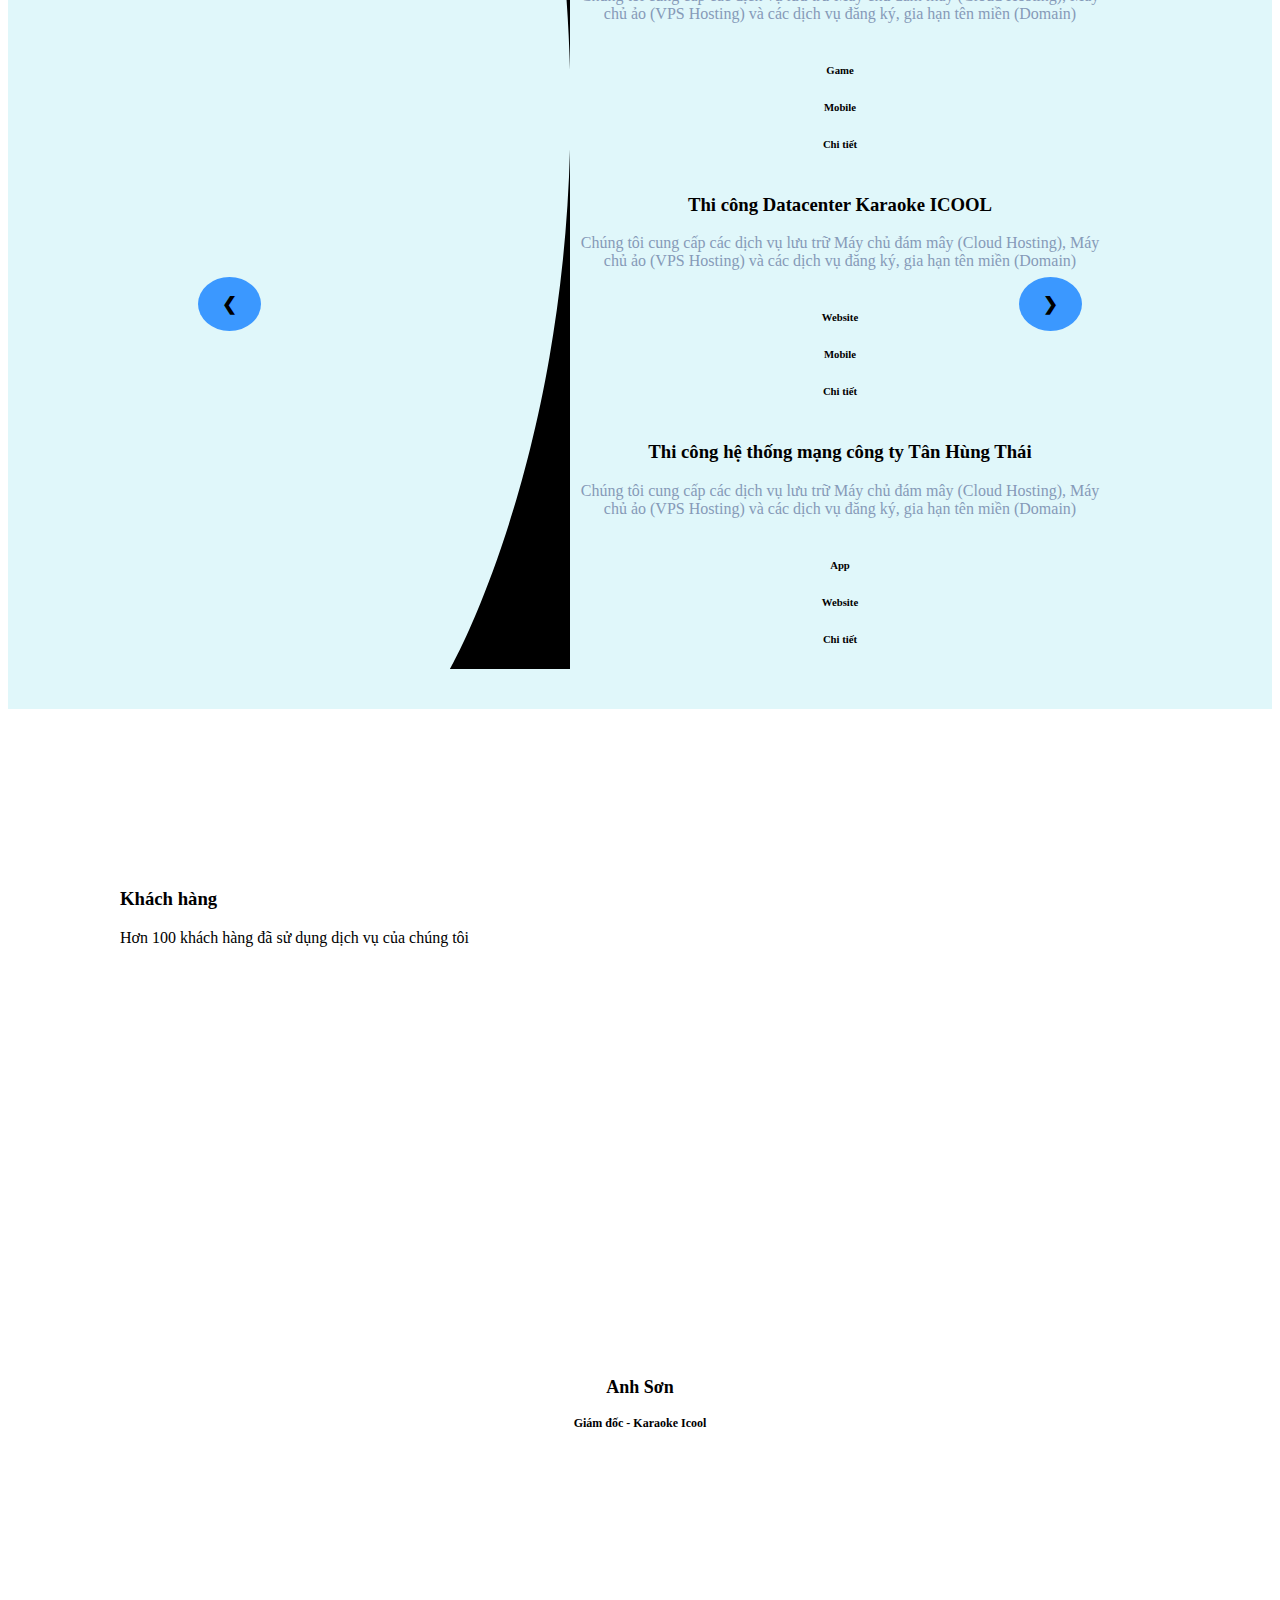
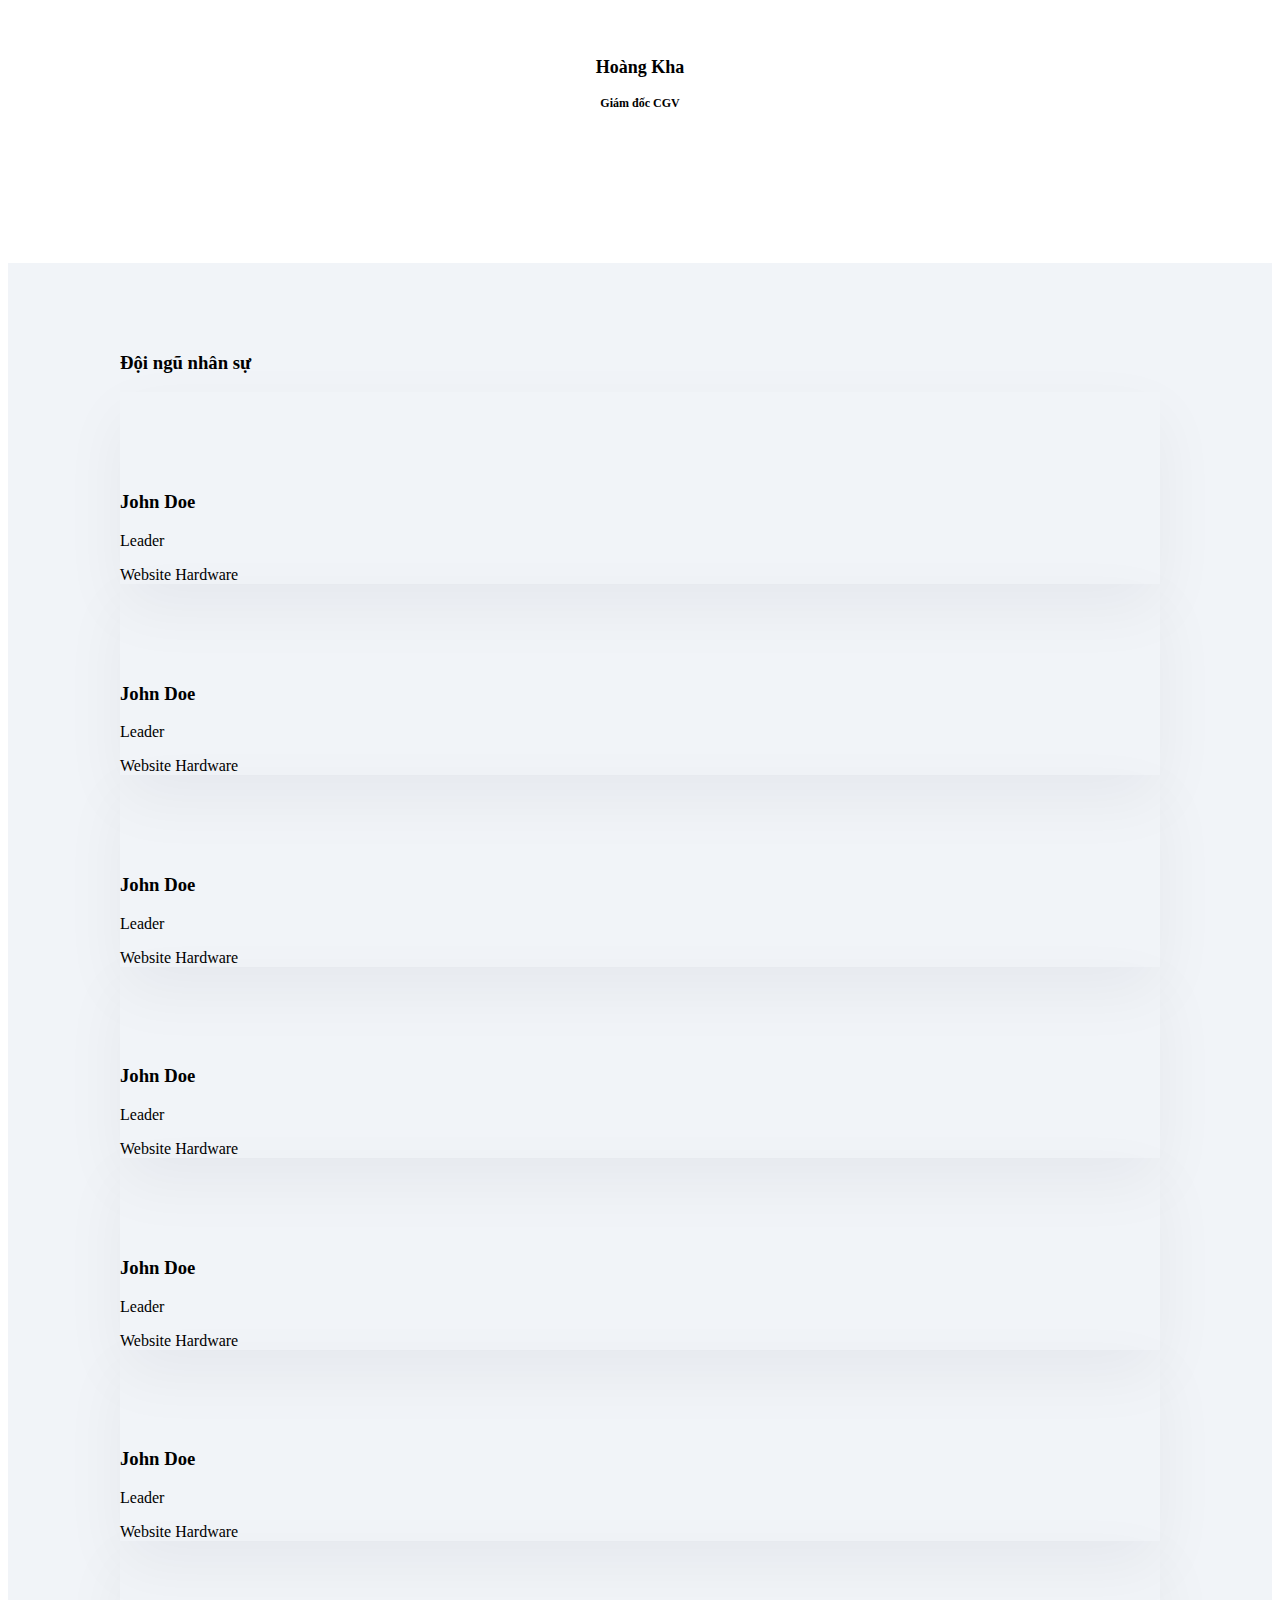
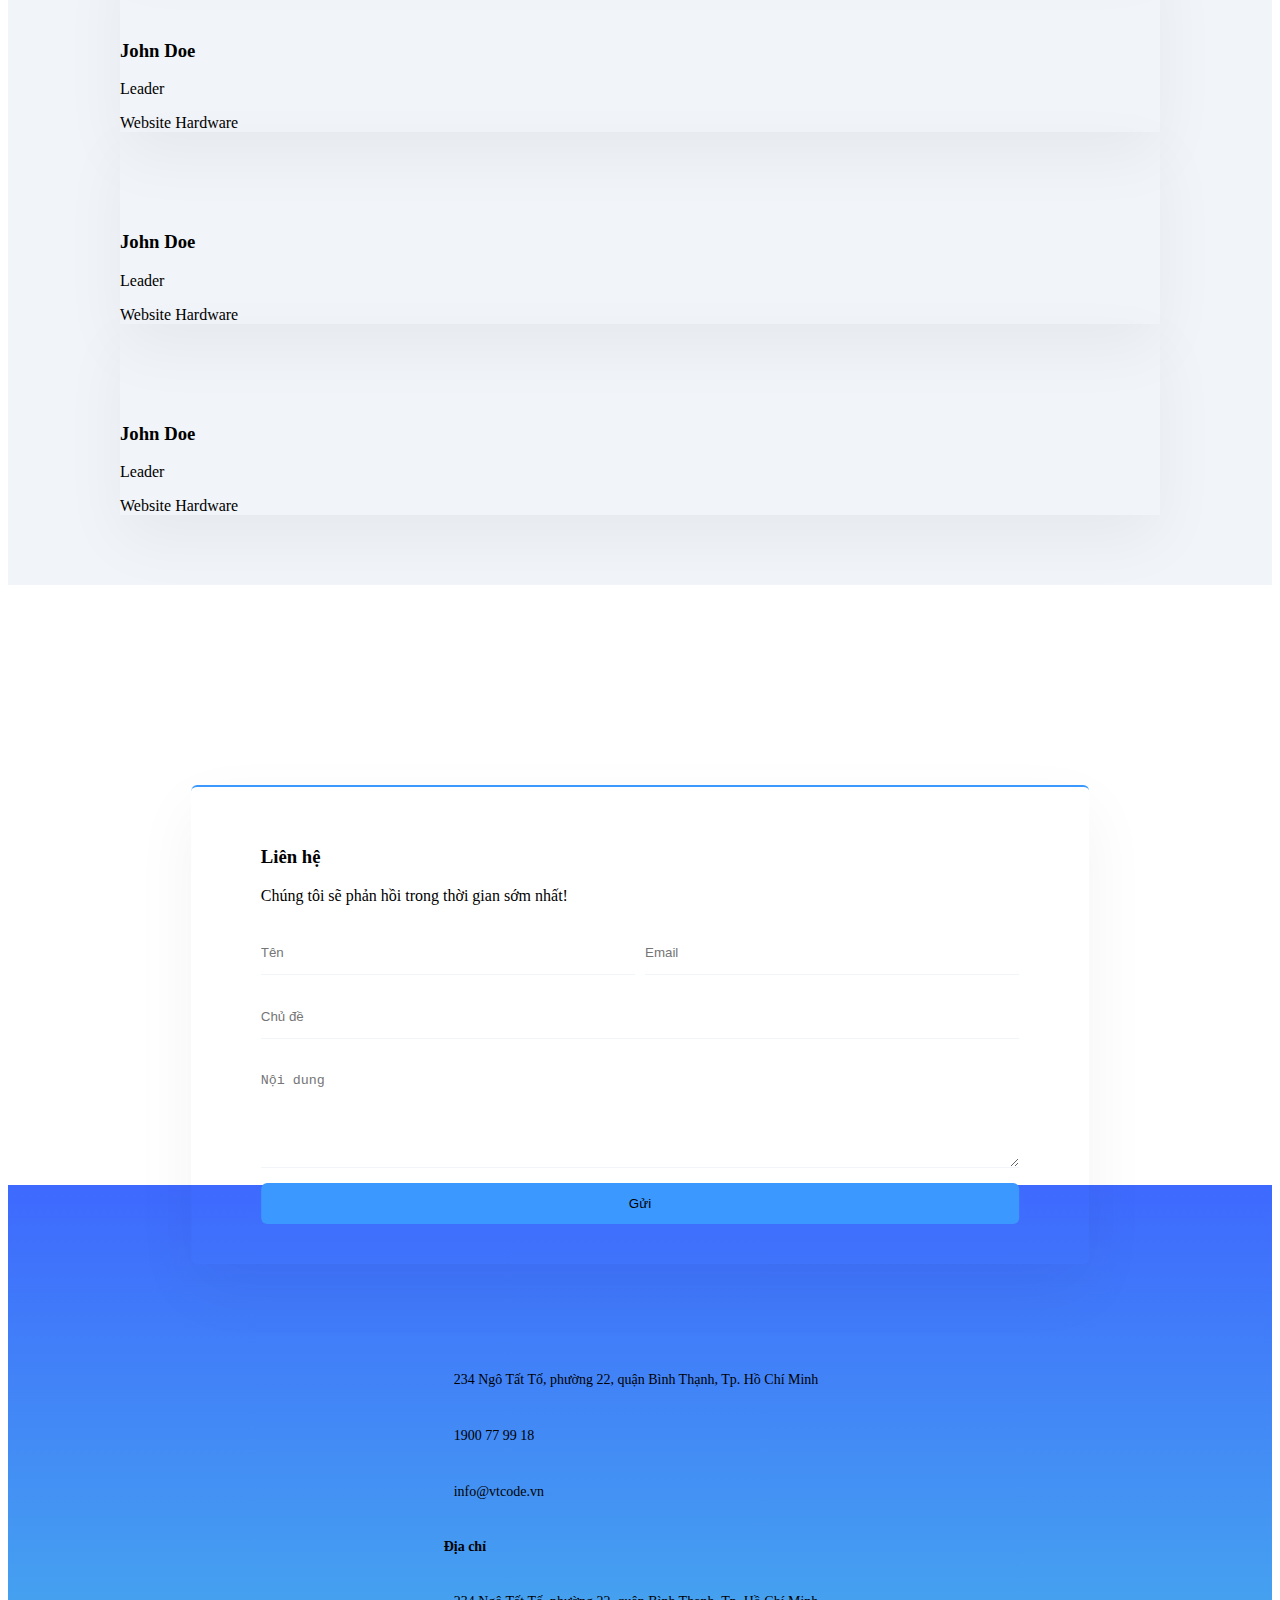
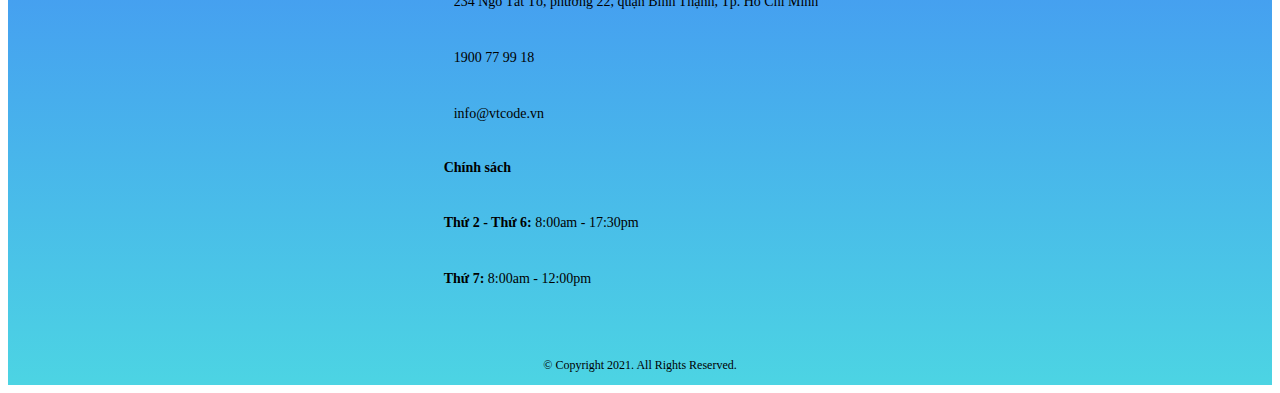
==== commit 3b62eeaf: "Merge pull request #1 from GZ123123/patch-1" ====
--- a/index.html
+++ b/index.html
@@ -1,76 +1,97 @@
 <!DOCTYPE html>
 <html lang="en">
-<head>
-    <meta charset="UTF-8">
-    <meta http-equiv="X-UA-Compatible" content="IE=edge">
-    <meta name="viewport" content="width=device-width, initial-scale=1.0">
+  <head>
+    <meta charset="UTF-8" />
+    <meta http-equiv="X-UA-Compatible" content="IE=edge" />
+    <meta name="viewport" content="width=device-width, initial-scale=1.0" />
     <title>Website VTCode</title>
-    <link rel="stylesheet" href="https://cdn.jsdelivr.net/npm/bootstrap@4.1.3/dist/css/bootstrap.min.css" integrity="sha384-MCw98/SFnGE8fJT3GXwEOngsV7Zt27NXFoaoApmYm81iuXoPkFOJwJ8ERdknLPMO" crossorigin="anonymous">
-    <link rel="stylesheet" href="./assets/fontawesome-free-6.1.1-web/fontawesome-free-6.1.1-web/css/all.min.css">
-    <link rel="stylesheet" href="https://unpkg.com/flickity@2/dist/flickity.min.css">
-    <link rel="stylesheet" href="./main.css">
-    <link rel="stylesheet" href="style.css">
-    <link rel="stylesheet" href="./slider.css">
-    <link rel="stylesheet" href="./responsive.css">
+    <link
+      rel="stylesheet"
+      href="https://cdn.jsdelivr.net/npm/bootstrap@4.1.3/dist/css/bootstrap.min.css"
+      integrity="sha384-MCw98/SFnGE8fJT3GXwEOngsV7Zt27NXFoaoApmYm81iuXoPkFOJwJ8ERdknLPMO"
+      crossorigin="anonymous"
+    />
+    <link
+      rel="stylesheet"
+      href="./assets/fontawesome-free-6.1.1-web/fontawesome-free-6.1.1-web/css/all.min.css"
+    />
+    <link
+      rel="stylesheet"
+      href="https://unpkg.com/flickity@2/dist/flickity.min.css"
+    />
+    <link rel="stylesheet" href="./main.css" />
+    <link rel="stylesheet" href="style.css" />
+    <link rel="stylesheet" href="./slider.css" />
+    <link rel="stylesheet" href="./responsive.css" />
     <script src="https://code.jquery.com/jquery-latest.js"></script>
-    
-</head>
-<body>
+  </head>
+  <body>
     <!-- Header -->
     <header id="header">
-        <nav class="navbar navbar-expand-lg navbar-light bg-white">
-            <a class="navbar-brand" href="#">
-                <div class="header__logo">
-                    <img src="./assets/img/Logo.png" alt="" class="header__logo__img">
-                </div>
-            </a>
-            <div class="collapse navbar-collapse" id="navbarNav">
-                <ul class="navbar-nav">
-                    <li class="nav-item active header__menu__list">
-                        <a class="header__menu__link" href="#">Trang chủ <span class="sr-only">(current)</span></a>
-                    </li>
-                    <li class="nav-item header__menu__list">
-                        <a class="header__menu__link" href="#about">Về chúng tôi</a>
-                    </li>
-                    <li class="nav-item header__menu__list">
-                        <a class="header__menu__link" href="#service">Dịch vụ</a>
-                    </li>
-                    <li class="nav-item header__menu__list">
-                        <a class="header__menu__link" href="#project">Dự án</a>
-                    </li>
-                    <li class="nav-item header__menu__list">
-                        <a class="header__menu__link" href="#contact">Liên hệ</a>
-                    </li>
-                </ul>
-            </div>
-            <div class="nav-mobile">
-                <ul class="header__info">
-                    <li class="header__info__list">
-                        <a href="" class="header__info__link__facebook">
-                            <i class="fa-brands fa-facebook-f"></i>
-                        </a>
-                    </li>
-                    <li class="header__info__list">
-                        <a href="" class="header__info__link__twitter">
-                            <i class="fa-brands fa-twitter"></i>
-                        </a>
-                    </li>
-                    <li class="header__info__list">
-                        <a href="" class="header__info__link__linkedin">
-                            <i class="fa-brands fa-linkedin-in"></i>
-                        </a>
-                    </li>
-                </ul>
-                <button class="navbar-toggler" type="button" data-toggle="collapse" data-target="#navbarNav" aria-controls="navbarNav" aria-expanded="false" aria-label="Toggle navigation">
-                  <span class="navbar-toggler-icon"></span>
-                </button>
-            </div>
-        </nav>
+      <nav class="navbar navbar-expand-lg navbar-light bg-white">
+        <a class="navbar-brand" href="#">
+          <div class="header__logo">
+            <img src="./assets/img/Logo.png" alt="" class="header__logo__img" />
+          </div>
+        </a>
+        <div class="collapse navbar-collapse" id="navbarNav">
+          <ul class="navbar-nav">
+            <li class="nav-item active header__menu__list">
+              <a class="header__menu__link" href="#"
+                >Trang chủ <span class="sr-only">(current)</span></a
+              >
+            </li>
+            <li class="nav-item header__menu__list">
+              <a class="header__menu__link" href="#about">Về chúng tôi</a>
+            </li>
+            <li class="nav-item header__menu__list">
+              <a class="header__menu__link" href="#service">Dịch vụ</a>
+            </li>
+            <li class="nav-item header__menu__list">
+              <a class="header__menu__link" href="#project">Dự án</a>
+            </li>
+            <li class="nav-item header__menu__list">
+              <a class="header__menu__link" href="#contact">Liên hệ</a>
+            </li>
+          </ul>
+        </div>
+        <div class="nav-mobile">
+          <ul class="header__info">
+            <li class="header__info__list">
+              <a href="" class="header__info__link__facebook">
+                <i class="fa-brands fa-facebook-f"></i>
+              </a>
+            </li>
+            <li class="header__info__list">
+              <a href="" class="header__info__link__twitter">
+                <i class="fa-brands fa-twitter"></i>
+              </a>
+            </li>
+            <li class="header__info__list">
+              <a href="" class="header__info__link__linkedin">
+                <i class="fa-brands fa-linkedin-in"></i>
+              </a>
+            </li>
+          </ul>
+          <button
+            class="navbar-toggler"
+            type="button"
+            data-toggle="collapse"
+            data-target="#navbarNav"
+            aria-controls="navbarNav"
+            aria-expanded="false"
+            aria-label="Toggle navigation"
+          >
+            <span class="navbar-toggler-icon"></span>
+          </button>
+        </div>
+      </nav>
     </header>
 
-    <!-- Slider -->
-    <section id="slider">
-        <div class="slider-container">
+    <main>
+        <!-- Slider -->
+        <section id="slider">
+          <div class="slider-container">
             <div class="slider-control left inactive"></div>
             <div class="slider-control right"></div>
             <ul class="slider-pagi"></ul>
@@ -78,25 +99,51 @@
               <div class="slide slide-0 active">
                 <div class="slide__bg"></div>
                 <div class="slide__content">
-                  <svg class="slide__overlay" viewBox="0 0 720 405" preserveAspectRatio="xMaxYMax slice">
-                    <path class="slide__overlay-path" d="M0,0 150,0 500,405 0,405" />
+                  <svg
+                    class="slide__overlay"
+                    viewBox="0 0 720 405"
+                    preserveAspectRatio="xMaxYMax slice"
+                  >
+                    <path
+                      class="slide__overlay-path"
+                      d="M0,0 150,0 500,405 0,405"
+                    />
                   </svg>
                   <div class="slide__text">
                     <h2 class="slide__text-heading">Icool</h2>
-                    <p class="slide__text-desc">Lorem ipsum dolor sit amet, consectetur adipisicing elit. Distinctio veniam minus illo debitis nihil animi facere, doloremque voluptate tempore quia. Lorem ipsum dolor sit amet, consectetur adipisicing elit. Distinctio veniam minus illo debitis nihil animi facere, doloremque voluptate tempore quia.</p>
+                    <p class="slide__text-desc">
+                      Lorem ipsum dolor sit amet, consectetur adipisicing elit.
+                      Distinctio veniam minus illo debitis nihil animi facere,
+                      doloremque voluptate tempore quia. Lorem ipsum dolor sit amet,
+                      consectetur adipisicing elit. Distinctio veniam minus illo
+                      debitis nihil animi facere, doloremque voluptate tempore quia.
+                    </p>
                     <a class="slide__text-link">Project link</a>
                   </div>
                 </div>
               </div>
-              <div class="slide slide-1 ">
+              <div class="slide slide-1">
                 <div class="slide__bg"></div>
                 <div class="slide__content">
-                  <svg class="slide__overlay" viewBox="0 0 720 405" preserveAspectRatio="xMaxYMax slice">
-                    <path class="slide__overlay-path" d="M0,0 150,0 500,405 0,405" />
+                  <svg
+                    class="slide__overlay"
+                    viewBox="0 0 720 405"
+                    preserveAspectRatio="xMaxYMax slice"
+                  >
+                    <path
+                      class="slide__overlay-path"
+                      d="M0,0 150,0 500,405 0,405"
+                    />
                   </svg>
                   <div class="slide__text">
                     <h2 class="slide__text-heading">Software Developer</h2>
-                    <p class="slide__text-desc">Lorem ipsum dolor sit amet, consectetur adipisicing elit. Distinctio veniam minus illo debitis nihil animi facere, doloremque voluptate tempore quia. Lorem ipsum dolor sit amet, consectetur adipisicing elit. Distinctio veniam minus illo debitis nihil animi facere, doloremque voluptate tempore quia.</p>
+                    <p class="slide__text-desc">
+                      Lorem ipsum dolor sit amet, consectetur adipisicing elit.
+                      Distinctio veniam minus illo debitis nihil animi facere,
+                      doloremque voluptate tempore quia. Lorem ipsum dolor sit amet,
+                      consectetur adipisicing elit. Distinctio veniam minus illo
+                      debitis nihil animi facere, doloremque voluptate tempore quia.
+                    </p>
                     <a class="slide__text-link">Project link</a>
                   </div>
                 </div>
@@ -104,12 +151,25 @@
               <div class="slide slide-2">
                 <div class="slide__bg"></div>
                 <div class="slide__content">
-                  <svg class="slide__overlay" viewBox="0 0 720 405" preserveAspectRatio="xMaxYMax slice">
-                    <path class="slide__overlay-path" d="M0,0 150,0 500,405 0,405" />
+                  <svg
+                    class="slide__overlay"
+                    viewBox="0 0 720 405"
+                    preserveAspectRatio="xMaxYMax slice"
+                  >
+                    <path
+                      class="slide__overlay-path"
+                      d="M0,0 150,0 500,405 0,405"
+                    />
                   </svg>
                   <div class="slide__text">
                     <h2 class="slide__text-heading">Project name 3</h2>
-                    <p class="slide__text-desc">Lorem ipsum dolor sit amet, consectetur adipisicing elit. Distinctio veniam minus illo debitis nihil animi facere, doloremque voluptate tempore quia. Lorem ipsum dolor sit amet, consectetur adipisicing elit. Distinctio veniam minus illo debitis nihil animi facere, doloremque voluptate tempore quia.</p>
+                    <p class="slide__text-desc">
+                      Lorem ipsum dolor sit amet, consectetur adipisicing elit.
+                      Distinctio veniam minus illo debitis nihil animi facere,
+                      doloremque voluptate tempore quia. Lorem ipsum dolor sit amet,
+                      consectetur adipisicing elit. Distinctio veniam minus illo
+                      debitis nihil animi facere, doloremque voluptate tempore quia.
+                    </p>
                     <a class="slide__text-link">Project link</a>
                   </div>
                 </div>
@@ -117,848 +177,1075 @@
               <div class="slide slide-3">
                 <div class="slide__bg"></div>
                 <div class="slide__content">
-                  <svg class="slide__overlay" viewBox="0 0 720 405" preserveAspectRatio="xMaxYMax slice">
-                    <path class="slide__overlay-path" d="M0,0 150,0 500,405 0,405" />
+                  <svg
+                    class="slide__overlay"
+                    viewBox="0 0 720 405"
+                    preserveAspectRatio="xMaxYMax slice"
+                  >
+                    <path
+                      class="slide__overlay-path"
+                      d="M0,0 150,0 500,405 0,405"
+                    />
                   </svg>
                   <div class="slide__text">
                     <h2 class="slide__text-heading">Project name 4</h2>
-                    <p class="slide__text-desc">Lorem ipsum dolor sit amet, consectetur adipisicing elit. Distinctio veniam minus illo debitis nihil animi facere, doloremque voluptate tempore quia. Lorem ipsum dolor sit amet, consectetur adipisicing elit. Distinctio veniam minus illo debitis nihil animi facere, doloremque voluptate tempore quia.</p>
+                    <p class="slide__text-desc">
+                      Lorem ipsum dolor sit amet, consectetur adipisicing elit.
+                      Distinctio veniam minus illo debitis nihil animi facere,
+                      doloremque voluptate tempore quia. Lorem ipsum dolor sit amet,
+                      consectetur adipisicing elit. Distinctio veniam minus illo
+                      debitis nihil animi facere, doloremque voluptate tempore quia.
+                    </p>
                     <a class="slide__text-link">Project link</a>
                   </div>
                 </div>
               </div>
             </div>
-          </div>  
-    </section>
-
-    <div class="position-relative">
-        <div class="shape shape-bottom shape-fluid-x svg-shim text-light">
-            <svg viewBox="0 0 2880 48" fill="none" xmlns="http://www.w3.org/2000/svg">
-                <path d="M0 48h2880V0h-720C1442.5 52 720 0 720 0H0v48z" fill="#ffffff"></path>
+          </div>
+        </section>
+    
+        <div class="position-relative">
+          <div class="shape shape-bottom shape-fluid-x svg-shim text-light">
+            <svg
+              viewBox="0 0 2880 48"
+              fill="none"
+              xmlns="http://www.w3.org/2000/svg"
+            >
+              <path
+                d="M0 48h2880V0h-720C1442.5 52 720 0 720 0H0v48z"
+                fill="#ffffff"
+              ></path>
             </svg>
-        </div> 
-    </div>
-
-    <!-- About -->
-    <section id="about">
-
+          </div>
+        </div>
+        
+        <!-- About -->
+        <section id="about">
         <div class="container">
             <div id="container__content">
-
-                <div class="header__section">
-                    <h3 class="header__section__heading">Về chúng tôi</h3>
-                    <p class="header__section__sub"></p>
-                </div>
-
-                <div class="about__content">
-                    <div class="about__introduct">
-                        <div class="about__introduct__item">
-                            <div class="about__introduct__img">
-                                <div class="about__introduct__img__wrap">
-                                    <img class="about__introduct__image" src="./assets/img/About/about-img1.jpg" alt="">
-                                    <img class="about__introduct__image" src="./assets/img/About/about-img2.jpg" alt="">
-                                    <img class="about__introduct__image" src="./assets/img/About/about-img3.jpg" alt="">
-                                </div>
-                            </div>
-                            <div class="row about__introduct__heading">
-                                <div class="col-12 about__introduct__heading__wrap">
-                                    <h1 class="text__headersub">
-                                        Về VTCode
-                                    </h1>
-                                    <p class="about__introduct__text">
-                                        <span class="vtcode">vtcode</span> được thành lập với các nhà lãnh đạo năng động, nguyên tắc, và sáng tạo. Chúng tôi hình thành từ môi trường và hoàn cảnh khắc nghiệt, chúng tôi vươn lên từ niềm tin, đam mê nghề nghiệp và lòng nhiệt huyết của tuổi trẻ. Đội ngũ điều hành của <span class="vtcode">vtcode</span> mang lại một tập hợp đa dạng các kỹ năng và kinh nghiệm, đảm bảo một cái nhìn toàn diện về hoạt động của công ty.
-                                    </p>
-                                </div>
-                                <div class="col-6 col-max450-12 about__introduct__heading__wrap">
-                                    <h1 class="text__headersub">
-                                        Về <span class="vtcode">...</span>
-                                    </h1>
-                                    <p class="about__introduct__text">
-                                        <span class="vtcode">Lorem ipsum</span>, dolor sit amet consectetur adipisicing elit. Atque, blanditiis reiciendis. Laudantium magnam dolor inventore natus odit, impedit id, temporibus doloremque delectus architecto, enim tempora culpa optio. Magni, hic expedita?
-
-                                    </p>
-                                </div>
-                                <div class="col-6 col-max450-12 about__introduct__heading__wrap">
-                                    <h1 class="text__headersub">
-                                        Về <span class="vtcode">...</span>
-                                    </h1>
-                                    <p class="about__introduct__text">
-                                        <span class="vtcode">Lorem ipsum</span>, dolor sit amet consectetur adipisicing elit. Atque, blanditiis reiciendis. Laudantium magnam dolor inventore natus odit, impedit id, temporibus doloremque delectus architecto, enim tempora culpa optio. Magni, hic expedita?
-                                    </p>
-                                </div>
-                            </div>
-                        </div>
-                    </div>
-                </div>
-            </div>
-        </div>
-    </section>
-
-    <!-- Service -->
-    <section id="service">
+            <div class="header__section">
+                <h3 class="header__section__heading">Về chúng tôi</h3>
+                <p class="header__section__sub"></p>
+            </div>
+
+            <div class="about__content">
+                <div class="about__introduct">
+                <div class="about__introduct__item">
+                    <div class="about__introduct__img">
+                    <div class="about__introduct__img__wrap">
+                        <img
+                        class="about__introduct__image"
+                        src="./assets/img/About/about-img1.jpg"
+                        alt=""
+                        />
+                        <img
+                        class="about__introduct__image"
+                        src="./assets/img/About/about-img2.jpg"
+                        alt=""
+                        />
+                        <img
+                        class="about__introduct__image"
+                        src="./assets/img/About/about-img3.jpg"
+                        alt=""
+                        />
+                    </div>
+                    </div>
+                    <div class="row about__introduct__heading">
+                    <div class="col-12 about__introduct__heading__wrap">
+                        <h1 class="text__headersub">Về VTCode</h1>
+                        <p class="about__introduct__text">
+                        <span class="vtcode">vtcode</span> được thành lập với các
+                        nhà lãnh đạo năng động, nguyên tắc, và sáng tạo. Chúng tôi
+                        hình thành từ môi trường và hoàn cảnh khắc nghiệt, chúng
+                        tôi vươn lên từ niềm tin, đam mê nghề nghiệp và lòng nhiệt
+                        huyết của tuổi trẻ. Đội ngũ điều hành của
+                        <span class="vtcode">vtcode</span> mang lại một tập hợp đa
+                        dạng các kỹ năng và kinh nghiệm, đảm bảo một cái nhìn toàn
+                        diện về hoạt động của công ty.
+                        </p>
+                    </div>
+                    <div
+                        class="col-6 col-max450-12 about__introduct__heading__wrap"
+                    >
+                        <h1 class="text__headersub">
+                        Về <span class="vtcode">...</span>
+                        </h1>
+                        <p class="about__introduct__text">
+                        <span class="vtcode">Lorem ipsum</span>, dolor sit amet
+                        consectetur adipisicing elit. Atque, blanditiis
+                        reiciendis. Laudantium magnam dolor inventore natus odit,
+                        impedit id, temporibus doloremque delectus architecto,
+                        enim tempora culpa optio. Magni, hic expedita?
+                        </p>
+                    </div>
+                    <div
+                        class="col-6 col-max450-12 about__introduct__heading__wrap"
+                    >
+                        <h1 class="text__headersub">
+                        Về <span class="vtcode">...</span>
+                        </h1>
+                        <p class="about__introduct__text">
+                        <span class="vtcode">Lorem ipsum</span>, dolor sit amet
+                        consectetur adipisicing elit. Atque, blanditiis
+                        reiciendis. Laudantium magnam dolor inventore natus odit,
+                        impedit id, temporibus doloremque delectus architecto,
+                        enim tempora culpa optio. Magni, hic expedita?
+                        </p>
+                    </div>
+                    </div>
+                </div>
+                </div>
+            </div>
+            </div>
+        </div>
+        </section>
+
+        <!-- Service -->
+        <section id="service">
         <div id="container__content">
             <div class="container">
-                <div class="header__section">
-                    <h3 class="header__section__heading">Dịch vụ</h3>
-                </div>
-                <div class="service__content">
-                    <div class="row">
-                        <div class="col-10 col-md-12 col-lg-6 mb-5 service__content__item">
-                            <div class="service__content__item__img">
-                                <img src="./assets/img/Service/Mobile_service.png" alt="" class="service__content__item__image">
-                            </div>
-                            <div class="service__content__item__text">
-                                <h3 class="text__headersub">Lập trình phần mềm</h3>
-                                <p class="service__content__item__sub">Lập trình phần mềm, ứng dụng theo yêu cầu.</p>
-                            </div>
-                        </div>
-                        <div class="col-10 col-md-12 col-lg-6 mb-5 service__content__item">
-                            <div class="service__content__item__img">
-                                <img src="./assets/img/Service/Website.png" alt="" class="service__content__item__image">
-                            </div>
-                            <div class="service__content__item__text">
-                                <h3 class="text__headersub">Thiết kế website</h3>
-                                <p class="service__content__item__sub">Thiết kế, lập trình website cho doanh nghiệp, website bán hàng.</p>
-                            </div>
-                        </div>
-                        <div class="col-10 col-md-12 col-lg-6 mb-5 service__content__item">
-                            <div class="service__content__item__img">
-                                <img src="./assets/img/Service/solution.png" alt="" class="service__content__item__image">
-                            </div>
-                            <div class="service__content__item__text">
-                                <h3 class="text__headersub">IT doanh nghiệp</h3>
-                                <p class="service__content__item__sub">Dịch vụ IT toàn diện cho doanh nghiệp.</p>
-                            </div>
-                        </div>
-                        <div class="col-10 col-md-12 col-lg-6 mb-5 service__content__item">
-                            <div class="service__content__item__img">
-                                <img src="./assets/img/Service/hardware.png" alt="" class="service__content__item__image">
-                            </div>
-                            <div class="service__content__item__text">
-                                <h3 class="text__headersub">Ứng dụng IOT</h3>
-                                <p class="service__content__item__sub">Phát triển & ứng dụng IOT</p>
-                            </div>
-                        </div>
-                        <div class="col-10 col-md-12 col-lg-6 mb-5 service__content__item">
-                            <div class="service__content__item__img">
-                                <img src="./assets/img/Service/Mobile_service.png" alt="" class="service__content__item__image">
-                            </div>
-                            <div class="service__content__item__text">
-                                <h3 class="text__headersub">Face Detection</h3>
-                                <p class="service__content__item__sub">Phát triển ứng dụng nhận diện khuôn mặt</p>
-                            </div>
-                        </div>
-                        <div class="col-10 col-md-12 col-lg-6 mb-5 service__content__item">
-                            <div class="service__content__item__img">
-                                <img src="./assets/img/Service/Mobile_service.png" alt="" class="service__content__item__image">
-                            </div>
-                            <div class="service__content__item__text">
-                                <h3 class="text__headersub">Tool Xây dựng</h3>
-                                <p class="service__content__item__sub">Phát triển Tools chuyên ngành xây dựng.</p>
-                            </div>
-                        </div>
-                    </div>
-                </div>
-            </div>
-        </div>
-    </section>
-
-    <!-- Number -->
-    <section id="number">
-
+            <div class="header__section">
+                <h3 class="header__section__heading">Dịch vụ</h3>
+            </div>
+            <div class="service__content">
+                <div class="row">
+                <div
+                    class="col-10 col-md-12 col-lg-6 mb-5 service__content__item"
+                >
+                    <div class="service__content__item__img">
+                    <img
+                        src="./assets/img/Service/Mobile_service.png"
+                        alt=""
+                        class="service__content__item__image"
+                    />
+                    </div>
+                    <div class="service__content__item__text">
+                    <h3 class="text__headersub">Lập trình phần mềm</h3>
+                    <p class="service__content__item__sub">
+                        Lập trình phần mềm, ứng dụng theo yêu cầu.
+                    </p>
+                    </div>
+                </div>
+                <div
+                    class="col-10 col-md-12 col-lg-6 mb-5 service__content__item"
+                >
+                    <div class="service__content__item__img">
+                    <img
+                        src="./assets/img/Service/Website.png"
+                        alt=""
+                        class="service__content__item__image"
+                    />
+                    </div>
+                    <div class="service__content__item__text">
+                    <h3 class="text__headersub">Thiết kế website</h3>
+                    <p class="service__content__item__sub">
+                        Thiết kế, lập trình website cho doanh nghiệp, website bán
+                        hàng.
+                    </p>
+                    </div>
+                </div>
+                <div
+                    class="col-10 col-md-12 col-lg-6 mb-5 service__content__item"
+                >
+                    <div class="service__content__item__img">
+                    <img
+                        src="./assets/img/Service/solution.png"
+                        alt=""
+                        class="service__content__item__image"
+                    />
+                    </div>
+                    <div class="service__content__item__text">
+                    <h3 class="text__headersub">IT doanh nghiệp</h3>
+                    <p class="service__content__item__sub">
+                        Dịch vụ IT toàn diện cho doanh nghiệp.
+                    </p>
+                    </div>
+                </div>
+                <div
+                    class="col-10 col-md-12 col-lg-6 mb-5 service__content__item"
+                >
+                    <div class="service__content__item__img">
+                    <img
+                        src="./assets/img/Service/hardware.png"
+                        alt=""
+                        class="service__content__item__image"
+                    />
+                    </div>
+                    <div class="service__content__item__text">
+                    <h3 class="text__headersub">Ứng dụng IOT</h3>
+                    <p class="service__content__item__sub">
+                        Phát triển & ứng dụng IOT
+                    </p>
+                    </div>
+                </div>
+                <div
+                    class="col-10 col-md-12 col-lg-6 mb-5 service__content__item"
+                >
+                    <div class="service__content__item__img">
+                    <img
+                        src="./assets/img/Service/Mobile_service.png"
+                        alt=""
+                        class="service__content__item__image"
+                    />
+                    </div>
+                    <div class="service__content__item__text">
+                    <h3 class="text__headersub">Face Detection</h3>
+                    <p class="service__content__item__sub">
+                        Phát triển ứng dụng nhận diện khuôn mặt
+                    </p>
+                    </div>
+                </div>
+                <div
+                    class="col-10 col-md-12 col-lg-6 mb-5 service__content__item"
+                >
+                    <div class="service__content__item__img">
+                    <img
+                        src="./assets/img/Service/Mobile_service.png"
+                        alt=""
+                        class="service__content__item__image"
+                    />
+                    </div>
+                    <div class="service__content__item__text">
+                    <h3 class="text__headersub">Tool Xây dựng</h3>
+                    <p class="service__content__item__sub">
+                        Phát triển Tools chuyên ngành xây dựng.
+                    </p>
+                    </div>
+                </div>
+                </div>
+            </div>
+            </div>
+        </div>
+        </section>
+
+        <!-- Number -->
+        <section id="number">
         <div class="container">
             <div id="container__content">
-
-                <div class="row w-100">
-                    <div class="col-12 col-md-6 col-lg-3 mb-4 text-center">
-                        <div class="number__item">
-                            <div class="number__item__icon">
-                                <i class="fa-solid fa-user"></i>
-                            </div>
-                            <div class="number__item__amount">
-                                100+
-                            </div>
-                            <div class="number__item__name">
-                                Khách hàng
-                            </div>
-                        </div>
-                    </div>
-                    <div class="col-12 col-md-6 col-lg-3 mb-4 text-center">
-                        <div class="number__item__icon">
-                            <i class="fa-solid fa-certificate"></i>
-                        </div>
-                        <div class="number__item__amount">
-                            10+ năm
-                        </div>
-                        <div class="number__item__name">
-                            Kinh nghiệm
-                        </div>
-                    </div>
-                    <div class="col-12 col-md-6 col-lg-3 mb-4 text-center">
-                        <div class="number__item__icon">
-                            <i class="fa-solid fa-chart-line"></i>
-                        </div>
-                        <div class="number__item__amount">
-                            20+
-                        </div>
-                        <div class="number__item__name">
-                            Dự án
-                        </div>
-                    </div>
-                    <div class="col-12 col-md-6 col-lg-3 mb-4 text-center">
-                        <div class="number__item__icon">
-                            <i class="fa-solid fa-user-group"></i>
-                        </div>
-                        <div class="number__item__amount">
-                            50+
-                        </div>
-                        <div class="number__item__name">
-                            Nhân sự
-                        </div>
-                    </div>
-                </div>
-            </div>
-        </div>
-    </section>
-
-    <div class="position-relative mt-8">
+            <div class="row w-100">
+                <div class="col-12 col-md-6 col-lg-3 mb-4 text-center">
+                <div class="number__item">
+                    <div class="number__item__icon">
+                    <i class="fa-solid fa-user"></i>
+                    </div>
+                    <div class="number__item__amount">100+</div>
+                    <div class="number__item__name">Khách hàng</div>
+                </div>
+                </div>
+                <div class="col-12 col-md-6 col-lg-3 mb-4 text-center">
+                <div class="number__item__icon">
+                    <i class="fa-solid fa-certificate"></i>
+                </div>
+                <div class="number__item__amount">10+ năm</div>
+                <div class="number__item__name">Kinh nghiệm</div>
+                </div>
+                <div class="col-12 col-md-6 col-lg-3 mb-4 text-center">
+                <div class="number__item__icon">
+                    <i class="fa-solid fa-chart-line"></i>
+                </div>
+                <div class="number__item__amount">20+</div>
+                <div class="number__item__name">Dự án</div>
+                </div>
+                <div class="col-12 col-md-6 col-lg-3 mb-4 text-center">
+                <div class="number__item__icon">
+                    <i class="fa-solid fa-user-group"></i>
+                </div>
+                <div class="number__item__amount">50+</div>
+                <div class="number__item__name">Nhân sự</div>
+                </div>
+            </div>
+            </div>
+        </div>
+        </section>
+
+        <div class="position-relative mt-8">
         <div class="shape shape-bottom shape-fluid-x svg-shim text-gray-200">
-            <svg viewBox="0 0 2880 480" fill="none" xmlns="http://www.w3.org/2000/svg">
-                <path fill-rule="evenodd" clip-rule="evenodd" d="M2160 0C1440 240 720 240 720 240H0v240h2880V0h-720z" fill="#e0f7fa"></path>
+            <svg
+            viewBox="0 0 2880 480"
+            fill="none"
+            xmlns="http://www.w3.org/2000/svg"
+            >
+            <path
+                fill-rule="evenodd"
+                clip-rule="evenodd"
+                d="M2160 0C1440 240 720 240 720 240H0v240h2880V0h-720z"
+                fill="#e0f7fa"
+            ></path>
             </svg>
         </div>
-    </div>
-
-    <!-- Project -->
-    <section id="project">
-
+        </div>
+
+        <!-- Project -->
+        <section id="project">
         <div class="container">
             <div id="container__content">
-
-                <div class="header__section">
-                    <h3 class="header__section__heading">Dự án</h3>
-                </div>
-                <div class="project__slider">
-                    <!-- Slideshow container -->
-                    <div class="project__slider__item">
-                        <div class="w-100 slideshow-container">
-        
-                            <!-- Full-width images with number and caption text -->
-                            <div class="w-100 mySlides fade">
-                            <img class="w-100 project__slider__item__img" src="./assets/img/Project/slider-project1.jpg" style="width:100%">
-                            </div>
-                        
-                            <div class="mySlides fade">
-                            <img class="project__slider__item__img" src="./assets/img/Project/slider-project2.jpg" style="width:100%">
-                            </div>
-                        
-                            <div class="mySlides fade">
-                            <img class="project__slider__item__img" src="./assets/img/Project/slider-project3.jpg" style="width:100%">
-                            </div>
-                        
-                            <!-- Next and previous buttons -->
-                        </div>
-                        <div id="project__slider__shape" class="shape shape-right shape-fluid-y svg-shim text-white d-none d-md-block"> <svg viewBox="0 0 112 690" fill="none" xmlns="http://www.w3.org/2000/svg"> <path d="M116 0H51v172C76 384 0 517 0 517v173h116V0z" fill="currentColor"></path> </svg> </div>
-                    </div>
-                    <div class="project__slider__item">
-                        <div class="wrap-slider">
-                            <div class="h-100 carousel"
-                                data-flickity='{ "wrapAround": true, "prevNextButtons": false, "pageDots": false, draggable: false }'>
-                                <div class="h-100 mySlides1 pt-3 pb-3 pr-5 pl-5">
-                                    <div class="d-flex h-100 carousel-cell">
-                                        <div class="card-body carousel-cell-top">
-                                            <h3 class="h3 text__headersub fw-bold text-dark">
-                                                Booth Karaoke
-                                            </h3>
-                                            <p class="carousel-cell-top-text">
-                                                Chúng tôi cung cấp các dịch vụ lưu trữ Máy chủ đám mây (Cloud Hosting), Máy chủ ảo (VPS Hosting) và các dịch vụ đăng ký, gia hạn tên miền (Domain) 
-                                            </p>
-                                        </div>
-                                        <div class="d-flex w-100 justify-content-between card-body carousel-cell-bottom">
-                                            <div class="d-flex carousel-cell-bottom-technical">
-                                                <div class="carousel-cell-bottom-item">
-                                                    <h6 class="text-muted mr-2 mb-0">
-                                                        <span class="badge badge-pill badge-danger p-2">
-                                                            <span class="h6 text-white">
-                                                                Game
-                                                            </span>
-                                                        </span>
-                                                    </h6>
-                                                </div>
-                                                <div class="carousel-cell-bottom-item">
-                                                    <h6 class="text-muted mr-2 mb-0">
-                                                        <span class="badge badge-pill badge-warning p-2">
-                                                            <span class="h6 text-white">
-                                                                Mobile
-                                                            </span>
-                                                        </span>
-                                                    </h6>
-                                                </div>
-                                            </div>
-                                            <div class="d-flex carousel-cell-bottom-technical">
-                                                <div class="carousel-cell-bottom-item">
-                                                    <h6 class="text-muted mr-2 mb-0">
-                                                        <span class="badge badge-pill">
-                                                            <span class="h6 text-gray-200">
-                                                                Chi tiết
-                                                            </span>
-                                                        </span>
-                                                    </h6>
-                                                </div>
-                                            </div>
-                                        </div>
-                                    </div>
-                                </div>
-
-                                <div class="h-100 mySlides1 pt-3 pb-3 pr-5 pl-5">
-                                    <div class="d-flex h-100 carousel-cell">
-                                        <div class="card-body carousel-cell-top">
-                                            <h3 class="h3 text__headersub fw-bold text-dark">
-                                                Thi công Datacenter Karaoke ICOOL
-                                            </h3>
-                                            <p class="carousel-cell-top-text">
-                                                Chúng tôi cung cấp các dịch vụ lưu trữ Máy chủ đám mây (Cloud Hosting), Máy chủ ảo (VPS Hosting) và các dịch vụ đăng ký, gia hạn tên miền (Domain) 
-                                            </p>
-                                        </div>
-                                        <div class="d-flex w-100 justify-content-between card-body carousel-cell-bottom">
-                                            <div class="d-flex carousel-cell-bottom-technical">
-                                                <div class="carousel-cell-bottom-item">
-                                                    <h6 class="text-muted mr-2 mb-0">
-                                                        <span class="badge badge-pill badge-info p-2">
-                                                            <span class="h6 text-white">
-                                                                Website
-                                                            </span>
-                                                        </span>
-                                                    </h6>
-                                                </div>
-                                                <div class="carousel-cell-bottom-item">
-                                                    <h6 class="text-muted mr-2 mb-0">
-                                                        <span class="badge badge-pill badge-warning p-2">
-                                                            <span class="h6 text-white">
-                                                                Mobile
-                                                            </span>
-                                                        </span>
-                                                    </h6>
-                                                </div>
-                                            </div>
-                                            <div class="d-flex carousel-cell-bottom-technical">
-                                                <div class="carousel-cell-bottom-item">
-                                                    <h6 class="text-muted mr-2 mb-0">
-                                                        <span class="badge badge-pill">
-                                                            <span class="h6 text-gray-200">
-                                                                Chi tiết
-                                                            </span>
-                                                        </span>
-                                                    </h6>
-                                                </div>
-                                            </div>
-                                        </div>
-                                    </div>
-                                </div>
-
-                                <div class="h-100 mySlides1 pt-3 pb-3 pr-5 pl-5">
-                                    <div class="d-flex h-100 carousel-cell">
-                                        <div class="card-body carousel-cell-top">
-                                            <h3 class="h3 text__headersub fw-bold text-dark">
-                                                Thi công hệ thống mạng công ty Tân Hùng Thái
-                                            </h3>
-                                            <p class="carousel-cell-top-text">
-                                                Chúng tôi cung cấp các dịch vụ lưu trữ Máy chủ đám mây (Cloud Hosting), Máy chủ ảo (VPS Hosting) và các dịch vụ đăng ký, gia hạn tên miền (Domain) 
-                                            </p>
-                                        </div>
-                                        <div class="d-flex w-100 justify-content-between card-body carousel-cell-bottom">
-                                            <div class="d-flex carousel-cell-bottom-technical">
-                                                <div class="carousel-cell-bottom-item">
-                                                    <h6 class="text-muted mr-2 mb-0">
-                                                        <span class="badge badge-pill badge-success p-2">
-                                                            <span class="h6 text-white">
-                                                                App
-                                                            </span>
-                                                        </span>
-                                                    </h6>
-                                                </div>
-                                                <div class="carousel-cell-bottom-item">
-                                                    <h6 class="text-muted mr-2 mb-0">
-                                                        <span class="badge badge-pill badge-info p-2">
-                                                            <span class="h6 text-white">
-                                                                Website
-                                                            </span>
-                                                        </span>
-                                                    </h6>
-                                                </div>
-                                            </div>
-                                            <div class="d-flex carousel-cell-bottom-technical">
-                                                <div class="carousel-cell-bottom-item">
-                                                    <h6 class="text-muted mr-2 mb-0">
-                                                        <span class="badge badge-pill">
-                                                            <span class="h6 text-gray-200">
-                                                                Chi tiết
-                                                            </span>
-                                                        </span>
-                                                    </h6>
-                                                </div>
-                                            </div>
-                                        </div>
-                                    </div>
-                                </div>
-
-                            </div>
-                        </div>
-                    </div>
-                    <a class="prev" onclick="plusSlides(-1)">&#10094;</a>
-                    <a class="next" onclick="plusSlides(1)">&#10095;</a>
-                </div>
-            </div>
-        </div>
-    </section>
-
-    <div class="position-relative">
+            <div class="header__section">
+                <h3 class="header__section__heading">Dự án</h3>
+            </div>
+            <div class="project__slider">
+                <!-- Slideshow container -->
+                <div class="project__slider__item">
+                <div class="w-100 slideshow-container">
+                    <!-- Full-width images with number and caption text -->
+                    <div class="w-100 mySlides fade">
+                    <img
+                        class="w-100 project__slider__item__img"
+                        src="./assets/img/Project/slider-project1.jpg"
+                        style="width:100%"
+                    />
+                    </div>
+
+                    <div class="mySlides fade">
+                    <img
+                        class="project__slider__item__img"
+                        src="./assets/img/Project/slider-project2.jpg"
+                        style="width:100%"
+                    />
+                    </div>
+
+                    <div class="mySlides fade">
+                    <img
+                        class="project__slider__item__img"
+                        src="./assets/img/Project/slider-project3.jpg"
+                        style="width:100%"
+                    />
+                    </div>
+
+                    <!-- Next and previous buttons -->
+                </div>
+                <div
+                    id="project__slider__shape"
+                    class="shape shape-right shape-fluid-y svg-shim text-white d-none d-md-block"
+                >
+                    <svg
+                    viewBox="0 0 112 690"
+                    fill="none"
+                    xmlns="http://www.w3.org/2000/svg"
+                    >
+                    <path
+                        d="M116 0H51v172C76 384 0 517 0 517v173h116V0z"
+                        fill="currentColor"
+                    ></path>
+                    </svg>
+                </div>
+                </div>
+                <div class="project__slider__item">
+                <div class="wrap-slider">
+                    <div
+                    class="h-100 carousel"
+                    data-flickity='{ "wrapAround": true, "prevNextButtons": false, "pageDots": false, draggable: false }'
+                    >
+                    <div class="h-100 mySlides1 pt-3 pb-3 pr-5 pl-5">
+                        <div class="d-flex h-100 carousel-cell">
+                        <div class="card-body carousel-cell-top">
+                            <h3 class="h3 text__headersub fw-bold text-dark">
+                            Booth Karaoke
+                            </h3>
+                            <p class="carousel-cell-top-text">
+                            Chúng tôi cung cấp các dịch vụ lưu trữ Máy chủ đám mây
+                            (Cloud Hosting), Máy chủ ảo (VPS Hosting) và các dịch
+                            vụ đăng ký, gia hạn tên miền (Domain)
+                            </p>
+                        </div>
+                        <div
+                            class="d-flex w-100 justify-content-between card-body carousel-cell-bottom"
+                        >
+                            <div class="d-flex carousel-cell-bottom-technical">
+                            <div class="carousel-cell-bottom-item">
+                                <h6 class="text-muted mr-2 mb-0">
+                                <span class="badge badge-pill badge-danger p-2">
+                                    <span class="h6 text-white"> Game </span>
+                                </span>
+                                </h6>
+                            </div>
+                            <div class="carousel-cell-bottom-item">
+                                <h6 class="text-muted mr-2 mb-0">
+                                <span class="badge badge-pill badge-warning p-2">
+                                    <span class="h6 text-white"> Mobile </span>
+                                </span>
+                                </h6>
+                            </div>
+                            </div>
+                            <div class="d-flex carousel-cell-bottom-technical">
+                            <div class="carousel-cell-bottom-item">
+                                <h6 class="text-muted mr-2 mb-0">
+                                <span class="badge badge-pill">
+                                    <span class="h6 text-gray-200"> Chi tiết </span>
+                                </span>
+                                </h6>
+                            </div>
+                            </div>
+                        </div>
+                        </div>
+                    </div>
+
+                    <div class="h-100 mySlides1 pt-3 pb-3 pr-5 pl-5">
+                        <div class="d-flex h-100 carousel-cell">
+                        <div class="card-body carousel-cell-top">
+                            <h3 class="h3 text__headersub fw-bold text-dark">
+                            Thi công Datacenter Karaoke ICOOL
+                            </h3>
+                            <p class="carousel-cell-top-text">
+                            Chúng tôi cung cấp các dịch vụ lưu trữ Máy chủ đám mây
+                            (Cloud Hosting), Máy chủ ảo (VPS Hosting) và các dịch
+                            vụ đăng ký, gia hạn tên miền (Domain)
+                            </p>
+                        </div>
+                        <div
+                            class="d-flex w-100 justify-content-between card-body carousel-cell-bottom"
+                        >
+                            <div class="d-flex carousel-cell-bottom-technical">
+                            <div class="carousel-cell-bottom-item">
+                                <h6 class="text-muted mr-2 mb-0">
+                                <span class="badge badge-pill badge-info p-2">
+                                    <span class="h6 text-white"> Website </span>
+                                </span>
+                                </h6>
+                            </div>
+                            <div class="carousel-cell-bottom-item">
+                                <h6 class="text-muted mr-2 mb-0">
+                                <span class="badge badge-pill badge-warning p-2">
+                                    <span class="h6 text-white"> Mobile </span>
+                                </span>
+                                </h6>
+                            </div>
+                            </div>
+                            <div class="d-flex carousel-cell-bottom-technical">
+                            <div class="carousel-cell-bottom-item">
+                                <h6 class="text-muted mr-2 mb-0">
+                                <span class="badge badge-pill">
+                                    <span class="h6 text-gray-200"> Chi tiết </span>
+                                </span>
+                                </h6>
+                            </div>
+                            </div>
+                        </div>
+                        </div>
+                    </div>
+
+                    <div class="h-100 mySlides1 pt-3 pb-3 pr-5 pl-5">
+                        <div class="d-flex h-100 carousel-cell">
+                        <div class="card-body carousel-cell-top">
+                            <h3 class="h3 text__headersub fw-bold text-dark">
+                            Thi công hệ thống mạng công ty Tân Hùng Thái
+                            </h3>
+                            <p class="carousel-cell-top-text">
+                            Chúng tôi cung cấp các dịch vụ lưu trữ Máy chủ đám mây
+                            (Cloud Hosting), Máy chủ ảo (VPS Hosting) và các dịch
+                            vụ đăng ký, gia hạn tên miền (Domain)
+                            </p>
+                        </div>
+                        <div
+                            class="d-flex w-100 justify-content-between card-body carousel-cell-bottom"
+                        >
+                            <div class="d-flex carousel-cell-bottom-technical">
+                            <div class="carousel-cell-bottom-item">
+                                <h6 class="text-muted mr-2 mb-0">
+                                <span class="badge badge-pill badge-success p-2">
+                                    <span class="h6 text-white"> App </span>
+                                </span>
+                                </h6>
+                            </div>
+                            <div class="carousel-cell-bottom-item">
+                                <h6 class="text-muted mr-2 mb-0">
+                                <span class="badge badge-pill badge-info p-2">
+                                    <span class="h6 text-white"> Website </span>
+                                </span>
+                                </h6>
+                            </div>
+                            </div>
+                            <div class="d-flex carousel-cell-bottom-technical">
+                            <div class="carousel-cell-bottom-item">
+                                <h6 class="text-muted mr-2 mb-0">
+                                <span class="badge badge-pill">
+                                    <span class="h6 text-gray-200"> Chi tiết </span>
+                                </span>
+                                </h6>
+                            </div>
+                            </div>
+                        </div>
+                        </div>
+                    </div>
+                    </div>
+                </div>
+                </div>
+                <a class="prev" onclick="plusSlides(-1)">&#10094;</a>
+                <a class="next" onclick="plusSlides(1)">&#10095;</a>
+            </div>
+            </div>
+        </div>
+        </section>
+
+        <div class="position-relative">
         <div class="shape shape-top shape-fluid-x svg-shim text-gray-200">
-            <svg viewBox="0 0 2880 480" fill="none" xmlns="http://www.w3.org/2000/svg">
-                <path fill-rule="evenodd" clip-rule="evenodd" d="M2160,480 C1440,240 720,240 720,240 L0,240 L0,-0.395050048828125 L2880,-0.395050048828125 L2880,477.2345885288564 L2160,477.2345885288564 z" fill="#e0f7fa"></path>
+            <svg
+            viewBox="0 0 2880 480"
+            fill="none"
+            xmlns="http://www.w3.org/2000/svg"
+            >
+            <path
+                fill-rule="evenodd"
+                clip-rule="evenodd"
+                d="M2160,480 C1440,240 720,240 720,240 L0,240 L0,-0.395050048828125 L2880,-0.395050048828125 L2880,477.2345885288564 L2160,477.2345885288564 z"
+                fill="#e0f7fa"
+            ></path>
             </svg>
         </div>
-    </div>
-
-    <!-- Customer -->
-    <section id="customer">
+        </div>
+
+        <!-- Customer -->
+        <section id="customer">
         <div class="container">
             <div id="container__content">
-                <div class="header__section">
-                    <h3 class="header__section__heading">Khách hàng</h3>
-                    <p class="header__section__sub">Hơn 100 khách hàng đã sử dụng dịch vụ của chúng tôi</p>
-                </div>
-    
-                <!-- Flickity HTML init -->
-                <div class="carousel" data-flickity='{ "autoPlay": 1500, "wrapAround": true, "prevNextButtons": false, "pauseAutoPlayOnHover": false }'>
+            <div class="header__section">
+                <h3 class="header__section__heading">Khách hàng</h3>
+                <p class="header__section__sub">
+                Hơn 100 khách hàng đã sử dụng dịch vụ của chúng tôi
+                </p>
+            </div>
+
+            <!-- Flickity HTML init -->
+            <div
+                class="carousel"
+                data-flickity='{ "autoPlay": 1500, "wrapAround": true, "prevNextButtons": false, "pauseAutoPlayOnHover": false }'
+            >
+                <div class="carousel-cell">
+                <img
+                    class="customer__img-logo"
+                    src="./assets/img/Customer/logo_cgv.png"
+                    alt=""
+                />
+                </div>
+                <div class="carousel-cell">
+                <img
+                    class="customer__img-logo"
+                    src="./assets/img/Customer/galaxy-logo-mobile.png"
+                    alt=""
+                />
+                </div>
+                <div class="carousel-cell">
+                <img
+                    class="customer__img-logo"
+                    src="./assets/img/Customer/heineken-14-logo.png"
+                    alt=""
+                />
+                </div>
+                <div class="carousel-cell">
+                <img
+                    class="customer__img-logo"
+                    src="./assets/img/Customer/logo-fptshop.png"
+                    alt=""
+                />
+                </div>
+                <div class="carousel-cell">
+                <img
+                    class="customer__img-logo"
+                    src="./assets/img/Customer/spaceaa.png"
+                    alt=""
+                />
+                </div>
+                <div class="carousel-cell">
+                <img
+                    class="customer__img-logo"
+                    src="./assets/img/Customer/vtco.png"
+                    alt=""
+                />
+                </div>
+                <div class="carousel-cell">
+                <img
+                    class="customer__img-logo"
+                    src="./assets/img/Customer/icool.png"
+                    alt=""
+                />
+                </div>
+            </div>
+            <div class="customers">
+                <div id="container__content">
+                <div
+                    class="carousel"
+                    data-flickity='{ "autoPlay": 1500, "wrapAround": true, "prevNextButtons": false, "pauseAutoPlayOnHover": false }'
+                >
                     <div class="carousel-cell">
-                        <img class="customer__img-logo" src="./assets/img/Customer/logo_cgv.png" alt="">
+                    <div class="customers__item">
+                        <div class="customers__item__avartar">
+                        <img
+                            src="./assets/img/Customer/kh1.jpg"
+                            alt=""
+                            class="customers__item__img"
+                        />
+                        </div>
+                        <div class="customers__item__content">
+                        <blockquote
+                            class="testimonial-carousel"
+                            style="color:#ffffff"
+                        >
+                            <p>
+                            Mình quản lý cho Karaoke Icool, hợp tác với SPC thiết
+                            kế, thi công và quản trị nguyên hệ thống Server - Máy
+                            tính - Mạng cho hệ thống Karaoke Icool. Mình thấy IT
+                            của SPC có chuyên môn rất tốt, xử lý nhanh, hỗ trợ
+                            nhanh. Sẽ tiếp tục ủng hộ.
+                            </p>
+                        </blockquote>
+                        </div>
+                        <div class="customers__item__author">
+                        <h3 class="customers__item__author__name">Anh Sơn</h3>
+                        <p class="customers__item__author__role">
+                            Giám đốc - Karaoke Icool
+                        </p>
+                        </div>
+                    </div>
                     </div>
                     <div class="carousel-cell">
-                        <img class="customer__img-logo" src="./assets/img/Customer/galaxy-logo-mobile.png" alt="">
-                    </div>
-                    <div class="carousel-cell">
-                        <img class="customer__img-logo" src="./assets/img/Customer/heineken-14-logo.png" alt="">
-    
-                    </div>
-                    <div class="carousel-cell">
-                        <img class="customer__img-logo" src="./assets/img/Customer/logo-fptshop.png" alt="">
-    
-                    </div>
-                    <div class="carousel-cell">
-                        <img class="customer__img-logo" src="./assets/img/Customer/spaceaa.png" alt="">
-    
-                    </div>
-                    <div class="carousel-cell">
-                        <img class="customer__img-logo" src="./assets/img/Customer/vtco.png" alt="">
-    
-                    </div>
-                    <div class="carousel-cell">
-                        <img class="customer__img-logo" src="./assets/img/Customer/icool.png" alt="">
-    
-                    </div>
-                </div>
-                <div class="customers">
-                    <div id="container__content">
-                        <div class="carousel" data-flickity='{ "autoPlay": 1500, "wrapAround": true, "prevNextButtons": false, "pauseAutoPlayOnHover": false }'>
-                            <div class="carousel-cell">
-                                <div class="customers__item">
-                                    <div class="customers__item__avartar">
-                                        <img src="./assets/img/Customer/kh1.jpg" alt="" class="customers__item__img">
-                                    </div>
-                                    <div class="customers__item__content">
-                                        <blockquote class="testimonial-carousel" style="color:#ffffff">
-                                            <p>Mình quản lý cho Karaoke Icool, hợp tác với SPC thiết kế, 
-                                                thi công và quản trị nguyên hệ thống Server - Máy tính -                                     Mạng cho hệ thống Karaoke Icool. Mình thấy IT của SPC có 
-                                                chuyên môn rất tốt, xử lý nhanh, hỗ trợ nhanh. Sẽ tiếp tục ủng hộ.
-                                            </p>
-                                        </blockquote>
-                                    </div>
-                                    <div class="customers__item__author">
-                                        <h3 class="customers__item__author__name">Anh Sơn</h3>
-                                        <p class="customers__item__author__role">Giám đốc - Karaoke Icool</p>
-                                    </div>
-                                </div>
-                            </div>
-                            <div class="carousel-cell">
-                                <div class="customers__item">
-                                    <div class="customers__item__avartar">
-                                        <img src="./assets/img/Customer/kh2.jpg" alt="" class="customers__item__img">
-                                    </div>
-                                    <div class="customers__item__content">
-                                        <blockquote class="testimonial-carousel" style="color:#ffffff">
-                                            <p>Mình thấy SPC làm việc chuyên nghiệp, IT cũng rất Pro, 
-                                                Phòng Kinh doanh có mấy bạn xinh gái ghê, nhỏ nhắn, 
-                                                ai cũng dễ thương, hỗ trợ nhanh, nhiệt tình. 
-                                                Chắc chắn sẽ dùng tiếp dịch vụ, cảm ơn SPC rất nhiều.
-                                            </p>
-                                        </blockquote>
-                                    </div>
-                                    <div class="customers__item__author">
-                                        <h3 class="customers__item__author__name">Hoàng Kha</h3>
-                                        <p class="customers__item__author__role">Giám đốc CGV</p>
-                                    </div>
-                                </div>
-                            </div>
-                        </div>
-                    </div>
-                </div>
-            </div>
-        </div>
-    </section>
-
-    <!-- Staff -->
-    <section id="staff">
+                    <div class="customers__item">
+                        <div class="customers__item__avartar">
+                        <img
+                            src="./assets/img/Customer/kh2.jpg"
+                            alt=""
+                            class="customers__item__img"
+                        />
+                        </div>
+                        <div class="customers__item__content">
+                        <blockquote
+                            class="testimonial-carousel"
+                            style="color:#ffffff"
+                        >
+                            <p>
+                            Mình thấy SPC làm việc chuyên nghiệp, IT cũng rất Pro,
+                            Phòng Kinh doanh có mấy bạn xinh gái ghê, nhỏ nhắn, ai
+                            cũng dễ thương, hỗ trợ nhanh, nhiệt tình. Chắc chắn sẽ
+                            dùng tiếp dịch vụ, cảm ơn SPC rất nhiều.
+                            </p>
+                        </blockquote>
+                        </div>
+                        <div class="customers__item__author">
+                        <h3 class="customers__item__author__name">Hoàng Kha</h3>
+                        <p class="customers__item__author__role">Giám đốc CGV</p>
+                        </div>
+                    </div>
+                    </div>
+                </div>
+                </div>
+            </div>
+            </div>
+        </div>
+        </section>
+
+        <!-- Staff -->
+        <section id="staff">
         <div class="container">
             <div id="container__content">
-                <div class="header__section">
-                    <h3 class="header__section__heading">Đội ngũ nhân sự</h3>
-                </div>
-                <div class="staff__item__wrap">
-                    <div class="row">
-                        <div class="col-2 col-md-3 col-lg-4"></div>
-                        <div class="col-8 col-md-6 col-lg-4 mb-4">
-                            <div class="card staff__card border-info mb-6 text-center">
-                                <div class="card-body text-center">
-                                    <div class="staff__item__avatar mb-4 rounded-circle">
-                                        <img src="./assets/img/Customer/kh1.jpg" alt="" class="staff__item__avatar__img">
-                                    </div>
-                                    <div class="staff__item__content">
-                                        
-                                        <h3 class="font-weight-bold text-info mb-0">John Doe</h3>
-                                        <p class="text-gray-700 mb-4">
-                                            Leader
-                                        </p>
-                                    </div>
-                                    <span class="badge badge-pill badge-info">
-                                        <span class="h6 font-weight-bold">Website</span>
-                                    </span>
-                                    <span class="badge badge-pill badge-success">
-                                        <span class="h6">Hardware</span>
-                                    </span>
-                                </div>
-                            </div>
-                        </div>
-                        <div class="col-2 col-md-3 col-lg-4"></div>
-                    </div>
-                    <div class="row">
-                        <div class="col-2 col-md-0 col-lg-2"></div>
-                        <div class="col-8 col-md-6 col-lg-4 mb-4">
-                            <div class="card staff__card border-warning mb-6 text-center">
-                                <div class="card-body text-center">
-                                    <div class="staff__item__avatar mb-4 rounded-circle">
-                                        <img src="./assets/img/Customer/kh1.jpg" alt="" class="staff__item__avatar__img">
-                                    </div>
-                                    <div class="staff__item__content">
-                                        
-                                        <h3 class="font-weight-bold text-warning mb-0">John Doe</h3>
-                                        <p class="text-gray-700 mb-4">
-                                            Leader
-                                        </p>
-                                    </div>
-                                    <span class="badge badge-pill badge-info">
-                                        <span class="h6 font-weight-bold">Website</span>
-                                    </span>
-                                    <span class="badge badge-pill badge-success">
-                                        <span class="h6">Hardware</span>
-                                    </span>
-                                </div>
-                            </div>
-                        </div>
-                        <div class="col-2 col-md-0 col-lg-0"></div>
-                        <div class="col-2 col-md-0 col-lg-0"></div>
-                        <div class="col-8 col-md-6 col-lg-4 mb-4">
-                            <div class="card staff__card border-danger mb-6 text-center">
-                                <div class="card-body text-center">
-                                    <div class="staff__item__avatar mb-4 rounded-circle">
-                                        <img src="./assets/img/Customer/kh1.jpg" alt="" class="staff__item__avatar__img">
-                                    </div>
-                                    <div class="staff__item__content">
-                                        
-                                        <h3 class="font-weight-bold text-danger mb-0">John Doe</h3>
-                                        <p class="text-gray-700 mb-4">
-                                            Leader
-                                        </p>
-                                    </div>
-                                    <span class="badge badge-pill badge-info">
-                                        <span class="h6 font-weight-bold">Website</span>
-                                    </span>
-                                    <span class="badge badge-pill badge-success">
-                                        <span class="h6">Hardware</span>
-                                    </span>
-                                </div>
-                            </div>
-                        </div>
-                        <div class="col-0 col-md-0 col-lg-2"></div>
-                    </div>
-                    <div class="row">
-                        <div class="col-2 col-md-0 col-lg-0"></div>
-                        <div class="col-8 col-md-6 col-lg-4 mb-4">
-                            <div class="card staff__card border-success mb-6 text-center">
-                                <div class="card-body text-center">
-                                    <div class="staff__item__avatar mb-4 rounded-circle">
-                                        <img src="./assets/img/Customer/kh1.jpg" alt="" class="staff__item__avatar__img">
-                                    </div>
-                                    <div class="staff__item__content">
-                                        
-                                        <h3 class="font-weight-bold text-success mb-0">John Doe</h3>
-                                        <p class="text-gray-700 mb-4">
-                                            Leader
-                                        </p>
-                                    </div>
-                                    <span class="badge badge-pill badge-info">
-                                        <span class="h6 font-weight-bold">Website</span>
-                                    </span>
-                                    <span class="badge badge-pill badge-success">
-                                        <span class="h6">Hardware</span>
-                                    </span>
-                                </div>
-                            </div>
-                        </div>
-                        <div class="col-2 col-md-0 col-lg-0"></div>
-                        <div class="col-2 col-md-0 col-lg-0"></div>
-                        <div class="col-8 col-md-6 col-lg-4 mb-4">
-                            <div class="card staff__card border-dark mb-6 text-center">
-                                <div class="card-body text-center">
-                                    <div class="staff__item__avatar mb-4 rounded-circle">
-                                        <img src="./assets/img/Customer/kh1.jpg" alt="" class="staff__item__avatar__img">
-                                    </div>
-                                    <div class="staff__item__content">
-                                        
-                                        <h3 class="font-weight-bold text-dark mb-0">John Doe</h3>
-                                        <p class="text-gray-700 mb-4">
-                                            Leader
-                                        </p>
-                                    </div>
-                                    <span class="badge badge-pill badge-info">
-                                        <span class="h6 font-weight-bold">Website</span>
-                                    </span>
-                                    <span class="badge badge-pill badge-success">
-                                        <span class="h6">Hardware</span>
-                                    </span>
-                                </div>
-                            </div>
-                        </div>
-                        <div class="col-2 col-md-0 col-lg-0"></div>
-                        <div class="col-2 col-md-0 col-lg-0"></div>
-                        <div class="col-8 col-md-6 col-lg-4 mb-4">
-                            <div class="card staff__card border-secondary mb-6 text-center">
-                                <div class="card-body text-center">
-                                    <div class="staff__item__avatar mb-4 rounded-circle">
-                                        <img src="./assets/img/Customer/kh1.jpg" alt="" class="staff__item__avatar__img">
-                                    </div>
-                                    <div class="staff__item__content">
-                                        
-                                        <h3 class="font-weight-bold text-secondary mb-0">John Doe</h3>
-                                        <p class="text-gray-700 mb-4">
-                                            Leader
-                                        </p>
-                                    </div>
-                                    <span class="badge badge-pill badge-info">
-                                        <span class="h6 font-weight-bold">Website</span>
-                                    </span>
-                                    <span class="badge badge-pill badge-success">
-                                        <span class="h6">Hardware</span>
-                                    </span>
-                                </div>
-                            </div>
-                        </div>
-                        <div class="col-2 col-md-0 col-lg-0"></div>
-                        <div class="col-2 col-md-0 col-lg-0"></div>
-                        <div class="col-8 col-md-6 col-lg-4 mb-4">
-                            <div class="card staff__card border-secondary mb-6 text-center">
-                                <div class="card-body text-center">
-                                    <div class="staff__item__avatar mb-4 rounded-circle">
-                                        <img src="./assets/img/Customer/kh1.jpg" alt="" class="staff__item__avatar__img">
-                                    </div>
-                                    <div class="staff__item__content">
-                                        
-                                        <h3 class="font-weight-bold text-secondary mb-0">John Doe</h3>
-                                        <p class="text-gray-700 mb-4">
-                                            Leader
-                                        </p>
-                                    </div>
-                                    <span class="badge badge-pill badge-info">
-                                        <span class="h6 font-weight-bold">Website</span>
-                                    </span>
-                                    <span class="badge badge-pill badge-success">
-                                        <span class="h6">Hardware</span>
-                                    </span>
-                                </div>
-                            </div>
-                        </div>
-                        <div class="col-2 col-md-0 col-lg-0"></div>
-                        <div class="col-2 col-md-0 col-lg-0"></div>
-                        <div class="col-8 col-md-6 col-lg-4 mb-4">
-                            <div class="card staff__card border-secondary mb-6 text-center">
-                                <div class="card-body text-center">
-                                    <div class="staff__item__avatar mb-4 rounded-circle">
-                                        <img src="./assets/img/Customer/kh1.jpg" alt="" class="staff__item__avatar__img">
-                                    </div>
-                                    <div class="staff__item__content">
-                                        
-                                        <h3 class="font-weight-bold text-secondary mb-0">John Doe</h3>
-                                        <p class="text-gray-700 mb-4">
-                                            Leader
-                                        </p>
-                                    </div>
-                                    <span class="badge badge-pill badge-info">
-                                        <span class="h6 font-weight-bold">Website</span>
-                                    </span>
-                                    <span class="badge badge-pill badge-success">
-                                        <span class="h6">Hardware</span>
-                                    </span>
-                                </div>
-                            </div>
-                        </div>
-                        <div class="col-2 col-md-0 col-lg-0"></div>
-                        <div class="col-2 col-md-0 col-lg-0"></div>
-                        <div class="col-8 col-md-6 col-lg-4 mb-4">
-                            <div class="card staff__card border-secondary mb-6 text-center">
-                                <div class="card-body text-center">
-                                    <div class="staff__item__avatar mb-4 rounded-circle">
-                                        <img src="./assets/img/Customer/kh1.jpg" alt="" class="staff__item__avatar__img">
-                                    </div>
-                                    <div class="staff__item__content">
-                                        
-                                        <h3 class="font-weight-bold text-secondary mb-0">John Doe</h3>
-                                        <p class="text-gray-700 mb-4">
-                                            Leader
-                                        </p>
-                                    </div>
-                                    <span class="badge badge-pill badge-info">
-                                        <span class="h6 font-weight-bold">Website</span>
-                                    </span>
-                                    <span class="badge badge-pill badge-success">
-                                        <span class="h6">Hardware</span>
-                                    </span>
-                                </div>
-                            </div>
-                        </div>
-                    </div>
-                </div>
-            </div>
-        </div>
-    </section>
-
-    <!-- Contact -->
-    <section id="contact">
+            <div class="header__section">
+                <h3 class="header__section__heading">Đội ngũ nhân sự</h3>
+            </div>
+            <div class="staff__item__wrap">
+                <div class="row">
+                <div class="col-2 col-md-3 col-lg-4"></div>
+                <div class="col-8 col-md-6 col-lg-4 mb-4">
+                    <div class="card staff__card border-info mb-6 text-center">
+                    <div class="card-body text-center">
+                        <div class="staff__item__avatar mb-4 rounded-circle">
+                        <img
+                            src="./assets/img/Customer/kh1.jpg"
+                            alt=""
+                            class="staff__item__avatar__img"
+                        />
+                        </div>
+                        <div class="staff__item__content">
+                        <h3 class="font-weight-bold text-info mb-0">John Doe</h3>
+                        <p class="text-gray-700 mb-4">Leader</p>
+                        </div>
+                        <span class="badge badge-pill badge-info">
+                        <span class="h6 font-weight-bold">Website</span>
+                        </span>
+                        <span class="badge badge-pill badge-success">
+                        <span class="h6">Hardware</span>
+                        </span>
+                    </div>
+                    </div>
+                </div>
+                <div class="col-2 col-md-3 col-lg-4"></div>
+                </div>
+                <div class="row">
+                <div class="col-2 col-md-0 col-lg-2"></div>
+                <div class="col-8 col-md-6 col-lg-4 mb-4">
+                    <div class="card staff__card border-warning mb-6 text-center">
+                    <div class="card-body text-center">
+                        <div class="staff__item__avatar mb-4 rounded-circle">
+                        <img
+                            src="./assets/img/Customer/kh1.jpg"
+                            alt=""
+                            class="staff__item__avatar__img"
+                        />
+                        </div>
+                        <div class="staff__item__content">
+                        <h3 class="font-weight-bold text-warning mb-0">
+                            John Doe
+                        </h3>
+                        <p class="text-gray-700 mb-4">Leader</p>
+                        </div>
+                        <span class="badge badge-pill badge-info">
+                        <span class="h6 font-weight-bold">Website</span>
+                        </span>
+                        <span class="badge badge-pill badge-success">
+                        <span class="h6">Hardware</span>
+                        </span>
+                    </div>
+                    </div>
+                </div>
+                <div class="col-2 col-md-0 col-lg-0"></div>
+                <div class="col-2 col-md-0 col-lg-0"></div>
+                <div class="col-8 col-md-6 col-lg-4 mb-4">
+                    <div class="card staff__card border-danger mb-6 text-center">
+                    <div class="card-body text-center">
+                        <div class="staff__item__avatar mb-4 rounded-circle">
+                        <img
+                            src="./assets/img/Customer/kh1.jpg"
+                            alt=""
+                            class="staff__item__avatar__img"
+                        />
+                        </div>
+                        <div class="staff__item__content">
+                        <h3 class="font-weight-bold text-danger mb-0">
+                            John Doe
+                        </h3>
+                        <p class="text-gray-700 mb-4">Leader</p>
+                        </div>
+                        <span class="badge badge-pill badge-info">
+                        <span class="h6 font-weight-bold">Website</span>
+                        </span>
+                        <span class="badge badge-pill badge-success">
+                        <span class="h6">Hardware</span>
+                        </span>
+                    </div>
+                    </div>
+                </div>
+                <div class="col-0 col-md-0 col-lg-2"></div>
+                </div>
+                <div class="row">
+                <div class="col-2 col-md-0 col-lg-0"></div>
+                <div class="col-8 col-md-6 col-lg-4 mb-4">
+                    <div class="card staff__card border-success mb-6 text-center">
+                    <div class="card-body text-center">
+                        <div class="staff__item__avatar mb-4 rounded-circle">
+                        <img
+                            src="./assets/img/Customer/kh1.jpg"
+                            alt=""
+                            class="staff__item__avatar__img"
+                        />
+                        </div>
+                        <div class="staff__item__content">
+                        <h3 class="font-weight-bold text-success mb-0">
+                            John Doe
+                        </h3>
+                        <p class="text-gray-700 mb-4">Leader</p>
+                        </div>
+                        <span class="badge badge-pill badge-info">
+                        <span class="h6 font-weight-bold">Website</span>
+                        </span>
+                        <span class="badge badge-pill badge-success">
+                        <span class="h6">Hardware</span>
+                        </span>
+                    </div>
+                    </div>
+                </div>
+                <div class="col-2 col-md-0 col-lg-0"></div>
+                <div class="col-2 col-md-0 col-lg-0"></div>
+                <div class="col-8 col-md-6 col-lg-4 mb-4">
+                    <div class="card staff__card border-dark mb-6 text-center">
+                    <div class="card-body text-center">
+                        <div class="staff__item__avatar mb-4 rounded-circle">
+                        <img
+                            src="./assets/img/Customer/kh1.jpg"
+                            alt=""
+                            class="staff__item__avatar__img"
+                        />
+                        </div>
+                        <div class="staff__item__content">
+                        <h3 class="font-weight-bold text-dark mb-0">John Doe</h3>
+                        <p class="text-gray-700 mb-4">Leader</p>
+                        </div>
+                        <span class="badge badge-pill badge-info">
+                        <span class="h6 font-weight-bold">Website</span>
+                        </span>
+                        <span class="badge badge-pill badge-success">
+                        <span class="h6">Hardware</span>
+                        </span>
+                    </div>
+                    </div>
+                </div>
+                <div class="col-2 col-md-0 col-lg-0"></div>
+                <div class="col-2 col-md-0 col-lg-0"></div>
+                <div class="col-8 col-md-6 col-lg-4 mb-4">
+                    <div class="card staff__card border-secondary mb-6 text-center">
+                    <div class="card-body text-center">
+                        <div class="staff__item__avatar mb-4 rounded-circle">
+                        <img
+                            src="./assets/img/Customer/kh1.jpg"
+                            alt=""
+                            class="staff__item__avatar__img"
+                        />
+                        </div>
+                        <div class="staff__item__content">
+                        <h3 class="font-weight-bold text-secondary mb-0">
+                            John Doe
+                        </h3>
+                        <p class="text-gray-700 mb-4">Leader</p>
+                        </div>
+                        <span class="badge badge-pill badge-info">
+                        <span class="h6 font-weight-bold">Website</span>
+                        </span>
+                        <span class="badge badge-pill badge-success">
+                        <span class="h6">Hardware</span>
+                        </span>
+                    </div>
+                    </div>
+                </div>
+                <div class="col-2 col-md-0 col-lg-0"></div>
+                <div class="col-2 col-md-0 col-lg-0"></div>
+                <div class="col-8 col-md-6 col-lg-4 mb-4">
+                    <div class="card staff__card border-secondary mb-6 text-center">
+                    <div class="card-body text-center">
+                        <div class="staff__item__avatar mb-4 rounded-circle">
+                        <img
+                            src="./assets/img/Customer/kh1.jpg"
+                            alt=""
+                            class="staff__item__avatar__img"
+                        />
+                        </div>
+                        <div class="staff__item__content">
+                        <h3 class="font-weight-bold text-secondary mb-0">
+                            John Doe
+                        </h3>
+                        <p class="text-gray-700 mb-4">Leader</p>
+                        </div>
+                        <span class="badge badge-pill badge-info">
+                        <span class="h6 font-weight-bold">Website</span>
+                        </span>
+                        <span class="badge badge-pill badge-success">
+                        <span class="h6">Hardware</span>
+                        </span>
+                    </div>
+                    </div>
+                </div>
+                <div class="col-2 col-md-0 col-lg-0"></div>
+                <div class="col-2 col-md-0 col-lg-0"></div>
+                <div class="col-8 col-md-6 col-lg-4 mb-4">
+                    <div class="card staff__card border-secondary mb-6 text-center">
+                    <div class="card-body text-center">
+                        <div class="staff__item__avatar mb-4 rounded-circle">
+                        <img
+                            src="./assets/img/Customer/kh1.jpg"
+                            alt=""
+                            class="staff__item__avatar__img"
+                        />
+                        </div>
+                        <div class="staff__item__content">
+                        <h3 class="font-weight-bold text-secondary mb-0">
+                            John Doe
+                        </h3>
+                        <p class="text-gray-700 mb-4">Leader</p>
+                        </div>
+                        <span class="badge badge-pill badge-info">
+                        <span class="h6 font-weight-bold">Website</span>
+                        </span>
+                        <span class="badge badge-pill badge-success">
+                        <span class="h6">Hardware</span>
+                        </span>
+                    </div>
+                    </div>
+                </div>
+                <div class="col-2 col-md-0 col-lg-0"></div>
+                <div class="col-2 col-md-0 col-lg-0"></div>
+                <div class="col-8 col-md-6 col-lg-4 mb-4">
+                    <div class="card staff__card border-secondary mb-6 text-center">
+                    <div class="card-body text-center">
+                        <div class="staff__item__avatar mb-4 rounded-circle">
+                        <img
+                            src="./assets/img/Customer/kh1.jpg"
+                            alt=""
+                            class="staff__item__avatar__img"
+                        />
+                        </div>
+                        <div class="staff__item__content">
+                        <h3 class="font-weight-bold text-secondary mb-0">
+                            John Doe
+                        </h3>
+                        <p class="text-gray-700 mb-4">Leader</p>
+                        </div>
+                        <span class="badge badge-pill badge-info">
+                        <span class="h6 font-weight-bold">Website</span>
+                        </span>
+                        <span class="badge badge-pill badge-success">
+                        <span class="h6">Hardware</span>
+                        </span>
+                    </div>
+                    </div>
+                </div>
+                </div>
+            </div>
+            </div>
+        </div>
+        </section>
+
+        <!-- Contact -->
+        <section id="contact">
         <form class="contact__form">
-            <img class="contact__form__img" src="./assets/img/Contact/contact.png" alt="">
+            <img
+            class="contact__form__img"
+            src="./assets/img/Contact/contact.png"
+            alt=""
+            />
             <div class="header__section">
-                <h3 class="header__section__heading">Liên hệ</h3>
-                <p class="header__section__sub">Chúng tôi sẽ phản hồi trong thời gian sớm nhất!</p>
+            <h3 class="header__section__heading">Liên hệ</h3>
+            <p class="header__section__sub">
+                Chúng tôi sẽ phản hồi trong thời gian sớm nhất!
+            </p>
             </div>
             <div class="contact__form__input">
-                <div class="contact__form__input__half">
-                    <input type="text" name="" id="" placeholder="Tên" class="contact__form__input__name">
-                    <input type="text" name="" id="" placeholder="Email" class="contact__form__input__email">
-                </div>
-                <input type="text" name="" id="" placeholder="Chủ đề" class="contact__form__input__name">
-                <textarea class="contact__form__input__content" placeholder="Nội dung" name="" id="" cols="30" rows="10"></textarea>
+            <div class="contact__form__input__half">
+                <input
+                type="text"
+                name=""
+                id=""
+                placeholder="Tên"
+                class="contact__form__input__name"
+                />
+                <input
+                type="text"
+                name=""
+                id=""
+                placeholder="Email"
+                class="contact__form__input__email"
+                />
+            </div>
+            <input
+                type="text"
+                name=""
+                id=""
+                placeholder="Chủ đề"
+                class="contact__form__input__name"
+            />
+            <textarea
+                class="contact__form__input__content"
+                placeholder="Nội dung"
+                name=""
+                id=""
+                cols="30"
+                rows="10"
+            ></textarea>
             </div>
             <div class="contact__form__container-button">
-                <button class="contact__form__button" type="submit">Gửi</button>
+            <button class="contact__form__button" type="submit">Gửi</button>
             </div>
         </form>
-    </section>
-
+        </section>
+    </main>
+    
     <!-- Footer -->
-    <section id="footer">
-        <div class="container">
+    <footer id="footer">
+      <div class="container">
+        <div id="container__content">
+          <div class="footer__top">
             <div id="container__content">
-                <div class="footer__top">
-                    <div id="container__content">
-                        <div class="row">
-                            <div class="col-12 col-md-4 col-lg-4">
-                                <div class="footer__top__item">
-                                    <a class="navbar-brand" href="#">
-                                        <div class="header__logo">
-                                            <img src="./assets/img/Logo.png" alt="" class="header__logo__img">
-                                        </div>
-                                    </a>
-                                    <div class="footer__top__address">
-                                        <i class="fa-solid fa-location-dot"></i>
-                                        <p class="footer__top__address__text">
-                                            234 Ngô Tất Tố, phường 22, quận Bình Thạnh, Tp. Hồ Chí Minh
-                                        </p>
-                                    </div>
-                                    <div class="footer__top__address">
-                                        <i class="fa-solid fa-phone"></i>
-                                        <p class="footer__top__address__text">
-                                            1900 77 99 18
-                                        </p>
-                                    </div>
-                                    <div class="footer__top__address">
-                                        <i class="fa-solid fa-envelope"></i>
-                                        <p class="footer__top__address__text">
-                                            info@vtcode.vn
-                                        </p>
-                                    </div>
-                                </div>
-                            </div>
-                            <div class="col-12 col-md-4 col-lg-4">
-                                <div class="footer__top__item">
-                                    <h4 class="text__headersub text-white">Địa chỉ</h4>
-                                    <div class="footer__top__address">
-                                        <i class="fa-solid fa-location-dot"></i>
-                                        <p class="footer__top__address__text">
-                                            234 Ngô Tất Tố, phường 22, quận Bình Thạnh, Tp. Hồ Chí Minh
-                                        </p>
-                                    </div>
-                                    <div class="footer__top__address">
-                                        <i class="fa-solid fa-phone"></i>
-                                        <p class="footer__top__address__text">
-                                            1900 77 99 18
-                                        </p>
-                                    </div>
-                                    <div class="footer__top__address">
-                                        <i class="fa-solid fa-envelope"></i>
-                                        <p class="footer__top__address__text">
-                                            info@vtcode.vn
-                                        </p>
-                                    </div>
-                                </div>
-                            </div>
-                            <div class="col-12 col-md-4 col-lg-4">
-                                <div class="footer__top__item">
-                                    <h4 class="text__headersub text-white">Chính sách</h4>
-                                    <div class="footer__top__work-time">
-                                        <p class="footer__top__work-time__text">
-                                            <span class="footer__top__work-time__date">
-                                                Thứ 2 - Thứ 6:
-                                            </span>
-                                            8:00am - 17:30pm
-                                        </p>
-                                    </div>
-                                    <div class="footer__top__work-time">
-                                        <p class="footer__top__work-time__text">
-                                            <span class="footer__top__work-time__date">
-                                                Thứ 7:
-                                            </span>
-                                            8:00am - 12:00pm
-                                        </p>
-                                    </div>
-                                </div>
-                            </div>
-                        </div>
-                    </div>
-                </div>
-            </div>
-            
-        </div>
-        <div class="footer__bottom">
-            <p class="footer__bottom__license">
-                © Copyright 2021. All Rights Reserved.
-            </p>
-        </div>
-    </section>
-</body>
-<script src="https://code.jquery.com/jquery-3.3.1.slim.min.js" integrity="sha384-q8i/X+965DzO0rT7abK41JStQIAqVgRVzpbzo5smXKp4YfRvH+8abtTE1Pi6jizo" crossorigin="anonymous"></script>
-    <script src="https://cdn.jsdelivr.net/npm/popper.js@1.14.3/dist/umd/popper.min.js" integrity="sha384-ZMP7rVo3mIykV+2+9J3UJ46jBk0WLaUAdn689aCwoqbBJiSnjAK/l8WvCWPIPm49" crossorigin="anonymous"></script>
-    <script src="https://cdn.jsdelivr.net/npm/bootstrap@4.1.3/dist/js/bootstrap.min.js" integrity="sha384-ChfqqxuZUCnJSK3+MXmPNIyE6ZbWh2IMqE241rYiqJxyMiZ6OW/JmZQ5stwEULTy" crossorigin="anonymous"></script>
-<script src="./slider.js"></script>
-<script src="https://unpkg.com/flickity@2/dist/flickity.pkgd.min.js"></script>
-<script src="./script.js"></script>
-
-</html>+              <div class="row">
+                <div class="col-12 col-md-4 col-lg-4">
+                  <div class="footer__top__item">
+                    <a class="navbar-brand" href="#">
+                      <div class="header__logo">
+                        <img
+                          src="./assets/img/Logo.png"
+                          alt=""
+                          class="header__logo__img"
+                        />
+                      </div>
+                    </a>
+                    <div class="footer__top__address">
+                      <i class="fa-solid fa-location-dot"></i>
+                      <p class="footer__top__address__text">
+                        234 Ngô Tất Tố, phường 22, quận Bình Thạnh, Tp. Hồ Chí
+                        Minh
+                      </p>
+                    </div>
+                    <div class="footer__top__address">
+                      <i class="fa-solid fa-phone"></i>
+                      <p class="footer__top__address__text">1900 77 99 18</p>
+                    </div>
+                    <div class="footer__top__address">
+                      <i class="fa-solid fa-envelope"></i>
+                      <p class="footer__top__address__text">info@vtcode.vn</p>
+                    </div>
+                  </div>
+                </div>
+                <div class="col-12 col-md-4 col-lg-4">
+                  <div class="footer__top__item">
+                    <h4 class="text__headersub text-white">Địa chỉ</h4>
+                    <div class="footer__top__address">
+                      <i class="fa-solid fa-location-dot"></i>
+                      <p class="footer__top__address__text">
+                        234 Ngô Tất Tố, phường 22, quận Bình Thạnh, Tp. Hồ Chí
+                        Minh
+                      </p>
+                    </div>
+                    <div class="footer__top__address">
+                      <i class="fa-solid fa-phone"></i>
+                      <p class="footer__top__address__text">1900 77 99 18</p>
+                    </div>
+                    <div class="footer__top__address">
+                      <i class="fa-solid fa-envelope"></i>
+                      <p class="footer__top__address__text">info@vtcode.vn</p>
+                    </div>
+                  </div>
+                </div>
+                <div class="col-12 col-md-4 col-lg-4">
+                  <div class="footer__top__item">
+                    <h4 class="text__headersub text-white">Chính sách</h4>
+                    <div class="footer__top__work-time">
+                      <p class="footer__top__work-time__text">
+                        <span class="footer__top__work-time__date">
+                          Thứ 2 - Thứ 6:
+                        </span>
+                        8:00am - 17:30pm
+                      </p>
+                    </div>
+                    <div class="footer__top__work-time">
+                      <p class="footer__top__work-time__text">
+                        <span class="footer__top__work-time__date">
+                          Thứ 7:
+                        </span>
+                        8:00am - 12:00pm
+                      </p>
+                    </div>
+                  </div>
+                </div>
+              </div>
+            </div>
+          </div>
+        </div>
+      </div>
+      <div class="footer__bottom">
+        <p class="footer__bottom__license">
+          © Copyright 2021. All Rights Reserved.
+        </p>
+      </div>
+    </footer>
+  </body>
+  <script
+    src="https://code.jquery.com/jquery-3.3.1.slim.min.js"
+    integrity="sha384-q8i/X+965DzO0rT7abK41JStQIAqVgRVzpbzo5smXKp4YfRvH+8abtTE1Pi6jizo"
+    crossorigin="anonymous"
+  ></script>
+  <script
+    src="https://cdn.jsdelivr.net/npm/popper.js@1.14.3/dist/umd/popper.min.js"
+    integrity="sha384-ZMP7rVo3mIykV+2+9J3UJ46jBk0WLaUAdn689aCwoqbBJiSnjAK/l8WvCWPIPm49"
+    crossorigin="anonymous"
+  ></script>
+  <script
+    src="https://cdn.jsdelivr.net/npm/bootstrap@4.1.3/dist/js/bootstrap.min.js"
+    integrity="sha384-ChfqqxuZUCnJSK3+MXmPNIyE6ZbWh2IMqE241rYiqJxyMiZ6OW/JmZQ5stwEULTy"
+    crossorigin="anonymous"
+  ></script>
+  <script src="./slider.js"></script>
+  <script src="https://unpkg.com/flickity@2/dist/flickity.pkgd.min.js"></script>
+  <script src="./script.js"></script>
+</html>
--- a/style.css
+++ b/style.css
@@ -0,0 +1,729 @@
+/* Code CSS */
+
+/* Header */
+#header {
+    position: fixed;
+    top: 0;
+    background-color: var(--white-color);
+    width: 100%;
+    box-shadow: rgb(22 28 45 / 5%) 0px 1.5rem 4rem;
+    z-index: 100;
+}
+
+#header__wrap {
+    display: flex;
+    justify-content: space-between;
+    align-items: center;
+    margin: 0 30px;
+}
+
+#navbarNav {
+    justify-content: flex-end;
+}
+
+.header__logo {
+    height: 50px;
+}
+
+.header__logo__img {
+    height: 100%;
+}
+
+.header__nav,
+.header__menu,
+.header__info {
+    display: flex;
+    flex-direction: row;
+    justify-content: center;
+    align-items: center;
+}
+
+.header__menu__link {
+    display: block;
+    padding: 8px 24px;
+    color: #161c2d;
+    font-weight: 500;
+    transition: color 0.3s;
+}
+
+.header__menu__link:hover {
+    color: #3b98ff;
+    text-decoration: none;
+}
+
+.header__info a {
+    display: block;
+    font-size: 0.75rem;
+    border-radius: 30px;
+}
+
+.header__info a i {
+    background-color: var(--white-color);
+    color: #333;
+    padding: 8px 10px;
+    margin: 4px;
+    border-radius: 30px;
+    transition: all 0.5s;
+}
+
+.header__info .header__info__link__twitter i {
+    padding: 8px;
+}
+
+.header__info__link__facebook:hover i {
+    background-color: #3b5a9a;
+    color: var(--white-color);
+}
+
+.header__info__link__twitter:hover i {
+    background-color: #1aa9e1;
+    color: var(--white-color);
+}
+
+.header__info__link__linkedin:hover i {
+    background-color: #0073b2;
+    color: var(--white-color);
+}
+
+/* Slider */
+#slider {
+    position: relative;
+    margin-top: 60px;
+    width: 100%;
+    height: 60vw;
+    overflow-x: hidden;
+}
+
+/* Bottom slider */
+
+.shape:not([class*=shape-blur]) {
+    overflow: hidden;
+}
+
+.shape-bottom {
+    right: 0;
+    bottom: 0;
+    left: 0;
+}
+
+.shape-top {
+    right: 0;
+    top: 0;
+    left: 0;
+}
+
+.shape-right {
+    top: 0;
+    right: 0;
+    bottom: 0;
+    left: 0;
+}
+
+.shape {
+    position: absolute;
+    pointer-events: none;
+}
+
+.shape:not([class*=shape-blur])>* {
+    -webkit-transform: scale(2);
+    transform: scale(2);
+}
+
+.shape-fluid-x>* {
+    width: 100%;
+    height: auto;
+}
+
+.shape-fluid-y>* {
+    width: auto;
+    height: 100%;
+}
+
+.shape-right>* {
+    position: inherit;
+    top: inherit;
+    bottom: inherit;
+    right: inherit;
+    -webkit-transform-origin: center left;
+    transform-origin: center left;
+}
+
+.shape-top>* {
+    -webkit-transform-origin: bottom center;
+    transform-origin: bottom center;
+}
+
+.shape-bottom>* {
+    -webkit-transform-origin: top center;
+    transform-origin: top center;
+}
+
+.shape>* {
+    display: block;
+}
+
+/* Container */
+#container__content {
+    max-width: 1040px;
+    margin-left: auto;
+    margin-right: auto;
+}
+
+/* about */
+#about {
+    padding-top: 80px;
+    padding-bottom: 80px;
+    text-align: center;
+    background-color: #f4f4f4;
+}
+
+.about__introduct {
+    margin: 50px 0;
+}
+
+.about__introduct__item {
+    display: flex;
+    justify-content: space-between;
+    align-items: flex-start;
+}
+
+.about__introduct__text .vtcode {
+    font-size: 1rem;
+    font-weight: 700;
+}
+
+.about__introduct__item:nth-child(1)>div {
+    flex: 1;
+}
+
+.about__introduct__heading {
+    text-align: left;
+    padding-left: 30px;
+}
+
+.about__introduct__heading__wrap {
+    margin: 30px 0;
+}
+
+.about__introduct__heading__wrap .vtcode {
+    text-transform: capitalize;
+}
+
+.about__introduct__text {
+    font-size: 0.875rem;
+    color: #777;
+}
+
+.about__introduct__img {
+    position: relative;
+
+}
+
+.about__introduct__image {
+    position: absolute;
+}
+
+.about__introduct__img__wrap {
+    min-width: 550px;
+    min-height: 400px;
+}
+
+.about__introduct__image:nth-child(1) {
+    top: 150px;
+    left: 0px;
+}
+
+.about__introduct__image:nth-child(2) {
+    left: 80px;
+}
+
+.about__introduct__image:nth-child(3) {
+    top: 110px;
+    right: 10px;
+}
+
+
+/* Service */
+#service {
+    padding-top: 80px;
+    padding-bottom: 80px;
+}
+
+.service__content {
+    justify-content: center;
+}
+
+.container__content__wrap {
+    margin: 0 auto;
+}
+
+.service__content__item {
+    display: flex;
+    flex-direction: row;
+    align-items: center;
+    justify-content: center;
+}
+
+.service__content__item__image {
+    width: 160px;
+}
+
+.service__content__item__img {
+    padding: 0 20px;
+    box-shadow: 0 1.5rem 2rem rgb(22 28 45 / 5%);
+}
+
+.service__content__item__img:hover {
+    box-shadow: 0 2rem 5rem rgba(22, 28, 45, .1), 0 .5rem 1rem -.75rem rgba(22, 28, 45, .05) !important;
+    transform: translate3d(0, -5px, 0);
+}
+
+.service__content__item__text {
+    display: flex;
+    flex-direction: column;
+    justify-content: start;
+    padding: 0 20px;
+    width: 400px;
+}
+
+.service__content__item__sub {
+    color: #506690;
+}
+
+/* Number */
+#number {
+    padding-top: 50px;
+    padding-bottom: 200px;
+    background-color: var(--white-color);
+}
+
+#number #container__content {
+    display: flex;
+    flex-direction: row;
+    justify-content: space-around;
+}
+
+.number__item {
+    text-align: center;
+}
+
+.number__item__icon {
+    font-size: 1.25rem;
+}
+
+.number__item__amount {
+    font-size: 2.125rem;
+    font-weight: 800;
+}
+
+.number__item__name {
+    color: #777;
+    font-weight: 100;
+}
+
+/* Project */
+#project {
+    background-color: #e0f7fa;
+    padding-top: 60px;
+    padding-bottom: 40px;
+}
+
+.project__slider {
+    position: relative;
+    display: flex;
+    flex-direction: row;
+    margin: 0 50px;
+}
+
+.project__slider__item {
+    position: relative;
+    background-color: var(--white-color);
+}
+
+/* Slideshow container */
+.project__slider__item:nth-child(2) {
+    flex: 1;
+    display: flex;
+    justify-content: center;
+    align-items: center;
+}
+
+.wrap-slider {
+    width: 100%;
+    height: 100%;
+    text-align: center;
+}
+
+.carousel {
+    background: transparent;
+}
+
+.carousel-cell {
+    position: relative;
+    display: flex;
+    justify-content: space-around;
+    align-items: center;
+    flex-direction: column;
+    width: 100%;
+    min-height: 20px;
+    margin-right: 10px;
+    border-radius: 5px;
+    counter-increment: gallery-cell;
+}
+
+.carousel-cell-top-text {
+    color: #869ab8 !important;
+}
+
+.carousel-cell-bottom {
+    flex: unset;
+}
+
+
+.slideshow-container {
+    width: 400px;
+    position: relative;
+    margin: auto;
+    text-align: center;
+}
+
+/* Hide the images by default */
+.mySlides {
+    display: none;
+}
+
+/* Next & previous buttons */
+.prev,
+.next {
+    cursor: pointer;
+    position: absolute;
+    top: 50%;
+    width: auto;
+    margin-top: -22px;
+    padding: 16px 24px;
+    color: var(--white-color) !important;
+    background-color: #3b98ff;
+    font-weight: bold;
+    font-size: 1.125rem;
+    transition: 0.6s ease;
+    border-radius: 50%;
+    user-select: none;
+}
+
+/* Position the "next button" to the right */
+.prev {
+    left: 3%;
+}
+
+.next {
+    right: 3%;
+}
+
+/* On hover, add a black background color with a little bit see-through */
+.prev:hover,
+.next:hover {
+    background-color: #75b3fa;
+    color: var(--black-color) !important;
+}
+
+/* Fading animation */
+.fade {
+    animation-name: fade;
+    animation-duration: 1.5s;
+}
+
+.fade:not(.show) {
+    opacity: 1;
+}
+
+@keyframes fade {
+    from {
+        opacity: .4
+    }
+
+    to {
+        opacity: 1
+    }
+}
+
+#customer {
+    margin-top: 100px;
+    padding-top: 60px;
+    padding-bottom: 140px;
+    min-height: 400px;
+}
+
+#customer .flickity-viewport {
+    height: 100px;
+}
+
+.customers {
+    margin-top: 60px;
+}
+
+#customers #container__content {
+    display: flex;
+}
+
+.customers__item {
+    display: flex;
+    justify-content: center;
+    flex-direction: column;
+    align-items: center;
+    width: 700px;
+    margin: auto;
+    color: var(--black-color);
+}
+
+.customers__item__avartar {
+    width: 60px;
+    height: 60px;
+    border-radius: 50%;
+    overflow: hidden;
+}
+
+.customers__item__img {
+    width: 100%;
+}
+
+.customers__item__content {
+    padding: 30px 0 20px;
+}
+
+.customers__item__content p {
+    color: var(--black-color);
+}
+
+.testimonial-carousel {
+    position: relative;
+}
+
+.testimonial-carousel::before {
+    display: block !important;
+    left: -50px;
+    top: -30px;
+    content: "\201C";
+    font-size: 5rem;
+    font-style: normal;
+    line-height: 1;
+    position: absolute;
+    color: var(--black-color);
+}
+
+.testimonial-carousel::after {
+    display: block !important;
+    bottom: -70px;
+    right: -30px;
+    content: "\201D";
+    font-size: 5rem;
+    font-style: normal;
+    line-height: 1;
+    position: absolute;
+    color: var(--black-color);
+}
+
+.customers__item__author {
+    text-align: center;
+}
+
+.customers__item__author__name {
+    font-size: 1.125rem;
+    font-weight: 700;
+}
+
+.customers__item__author__role {
+    font-size: 0.75rem;
+    font-weight: 600;
+}
+
+/* Staff */
+#staff {
+    background: url(./assets/img/Staff/bg-Staff1.png), url(./assets/img/Staff/bg-Staff2.png);
+    background-repeat: no-repeat;
+    background-position: left center, right center;
+    background-size: auto 70%;
+    background-color: #f1f4f8;
+    padding: 70px 0;
+}
+
+.staff__item__wrap .card {
+    border: none;
+    box-shadow: 0 1.5rem 4rem rgba(22, 28, 45, .05) !important;
+}
+
+.staff__card:hover {
+    box-shadow: 0 2rem 5rem rgba(22, 28, 45, .1), 0 .5rem 1rem -.75rem rgba(22, 28, 45, .05) !important;
+    transform: translate3d(0, -5px, 0);
+}
+
+.staff__item__avatar {
+    width: 5rem;
+    height: 5rem;
+    margin: 0 auto;
+    overflow: hidden;
+}
+
+.staff__item__avatar__img {
+    width: 100%;
+}
+
+.staff__item__content {
+    margin: 6px 0;
+}
+
+/* contact */
+#contact {
+    position: relative;
+    min-height: 500px;
+    margin-top: 100px;
+}
+
+.contact__form {
+    position: absolute;
+    z-index: 1;
+    background-color: var(--white-color);
+    display: flex;
+    flex-direction: column;
+    top: 100px;
+    right: 50%;
+    transform: translateX(50%);
+    width: 60%;
+    border-top: 2px solid #3b98ff;
+    border-radius: 6px;
+    box-shadow: 0 1.5rem 4rem rgba(22, 28, 45, .05);
+    padding: 40px 70px;
+}
+
+.contact__form__img {
+    width: 200px;
+    margin: 0 auto;
+}
+
+.contact__form__input {
+    font-size: 1.125rem;
+}
+
+.contact__form__input input {
+    outline: none;
+    border: none;
+    padding: 14px 0;
+    width: 100%;
+    border-bottom: 1px solid #f1f4f8;
+    margin: 10px 0;
+}
+
+.contact__form__input__content:focus,
+.contact__form__input input:focus {
+    border-bottom: 1px solid #a7b9f6;
+}
+
+.contact__form__input__half {
+    display: flex;
+    justify-content: space-between;
+}
+
+.contact__form__input__half>input:nth-child(1) {
+    margin-right: 10px;
+}
+
+.contact__form__input__content {
+    height: 80px;
+    outline: none;
+    border: none;
+    padding: 14px 0;
+    width: 100%;
+    border-bottom: 1px solid #f1f4f8;
+    margin: 10px 0;
+}
+
+.contact__form__button {
+    width: 100%;
+    border: none;
+    background-color: #3b98ff;
+    color: var(--white-color);
+    padding: 0.8125rem 1.25rem;
+    border-radius: 0.375rem;
+    transition: box-shadow .25s ease, transform .25s ease, -webkit-transform .25s ease
+}
+
+.contact__form__button:hover {
+    box-shadow: 0 1rem 2.5rem rgba(22, 28, 45, .1), 0 .5rem 1rem -.75rem rgba(22, 28, 45, .1) !important;
+    -webkit-transform: translate3d(0, -3px, 0);
+    transform: translate3d(0, -3px, 0);
+    background-color: #1746e0;
+}
+
+/* Footer */
+#footer {
+    position: relative;
+    background: linear-gradient(0deg, #4cd4e3 0%, #3e69fe 100%);
+    height: 800px;
+    color: var(--white-color);
+}
+
+#footer>.container {
+    position: absolute;
+    bottom: 0;
+    right: 50%;
+    transform: translateX(50%);
+}
+
+#footer #container__content .row {
+    position: relative;
+}
+
+.footer__top {
+    bottom: 30px;
+    font-size: 0.875rem;
+    margin-bottom: 20%;
+}
+
+
+.footer__top__item:nth-child(1) {
+    flex: 2;
+}
+
+.footer__top__item:nth-child(2) {
+    flex: 1;
+}
+
+.footer__top__item .navbar-brand {
+    padding: 10px;
+    margin-bottom: 10px;
+    background-color: var(--white-color);
+}
+
+.footer__top__address,
+.footer__top__work-time {
+    display: flex;
+    padding: 6px 18px 6px 0;
+}
+
+.footer__top__address i {
+    padding-right: 10px;
+    font-size: 1.25rem;
+}
+
+.footer__top__address__text {
+    display: inline;
+}
+
+.footer__top__work-time__date {
+    font-weight: 600;
+}
+
+.footer__bottom {
+    position: absolute;
+    bottom: 0;
+    display: flex;
+    justify-content: center;
+    align-items: center;
+    height: 40px;
+    width: 100%;
+    background-color: var(--black-color);
+}
+
+.footer__bottom__license {
+    font-size: 0.75rem;
+    text-align: center;
+}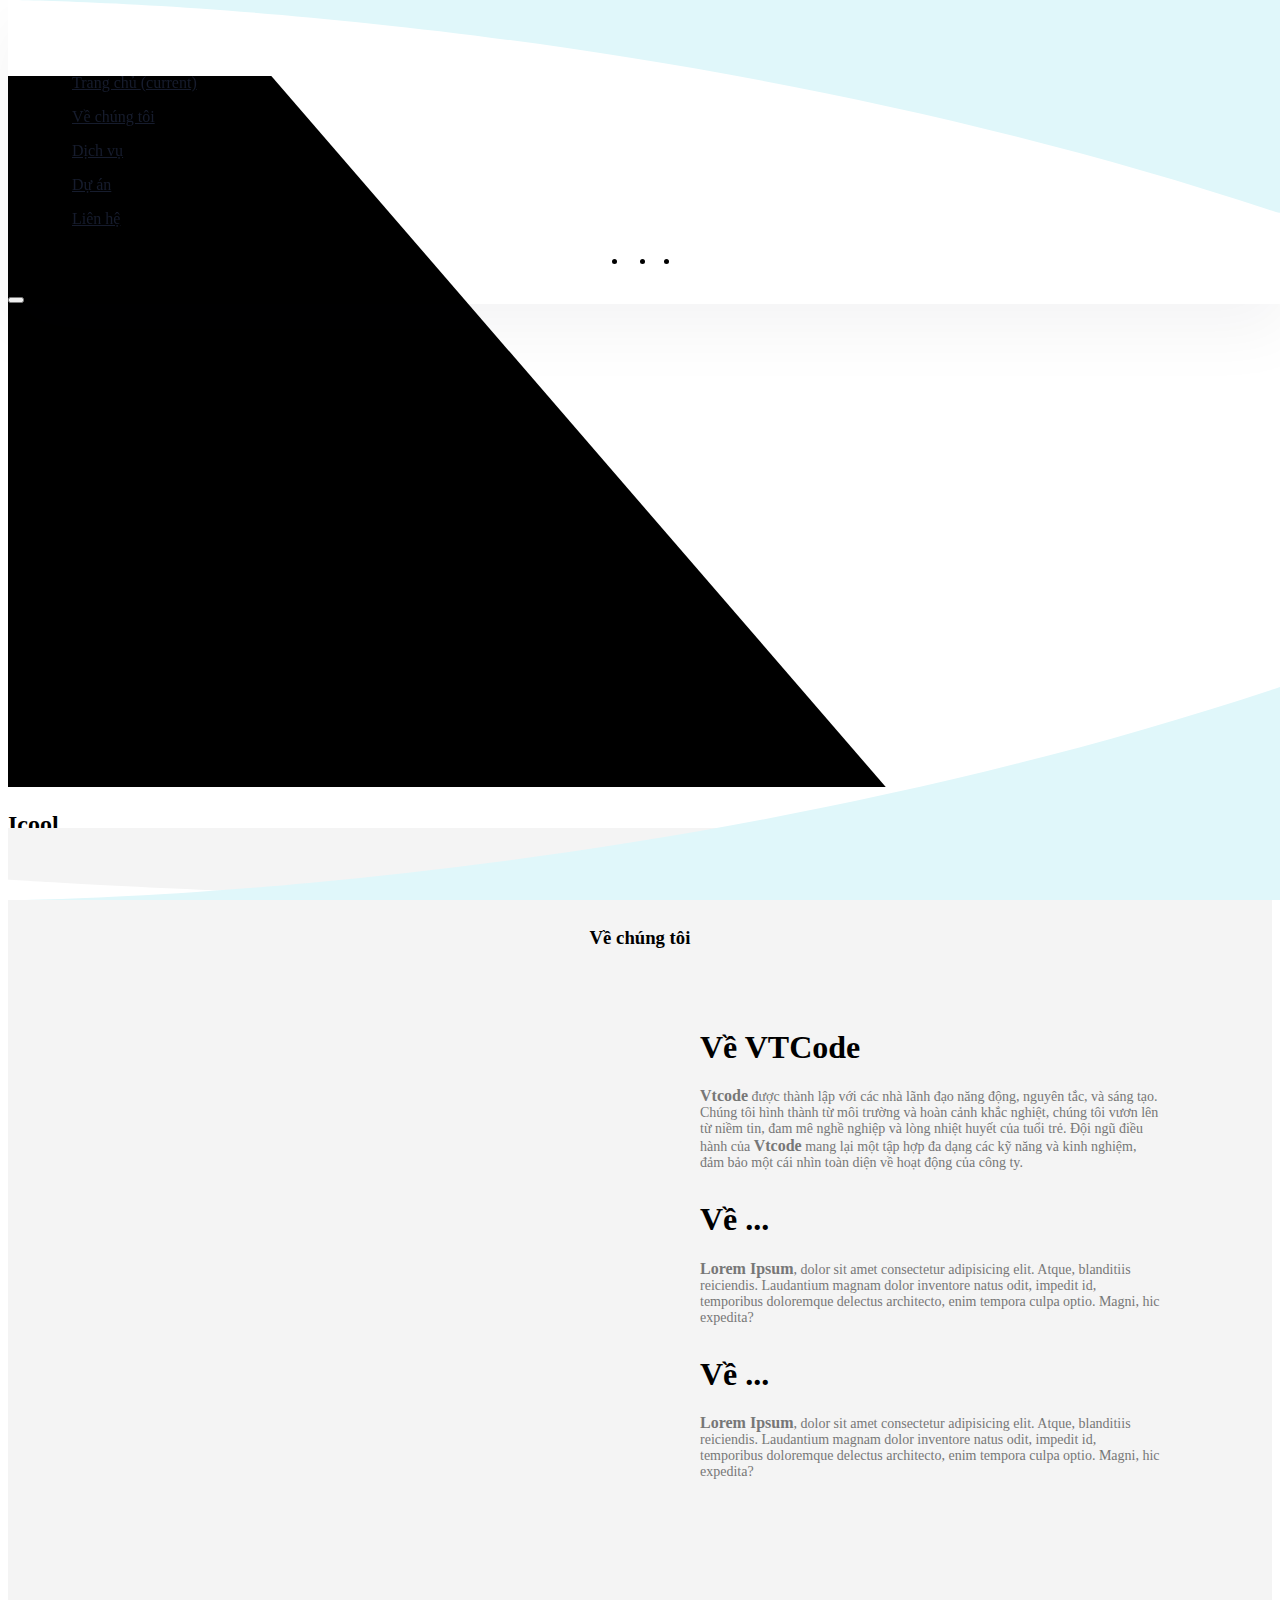
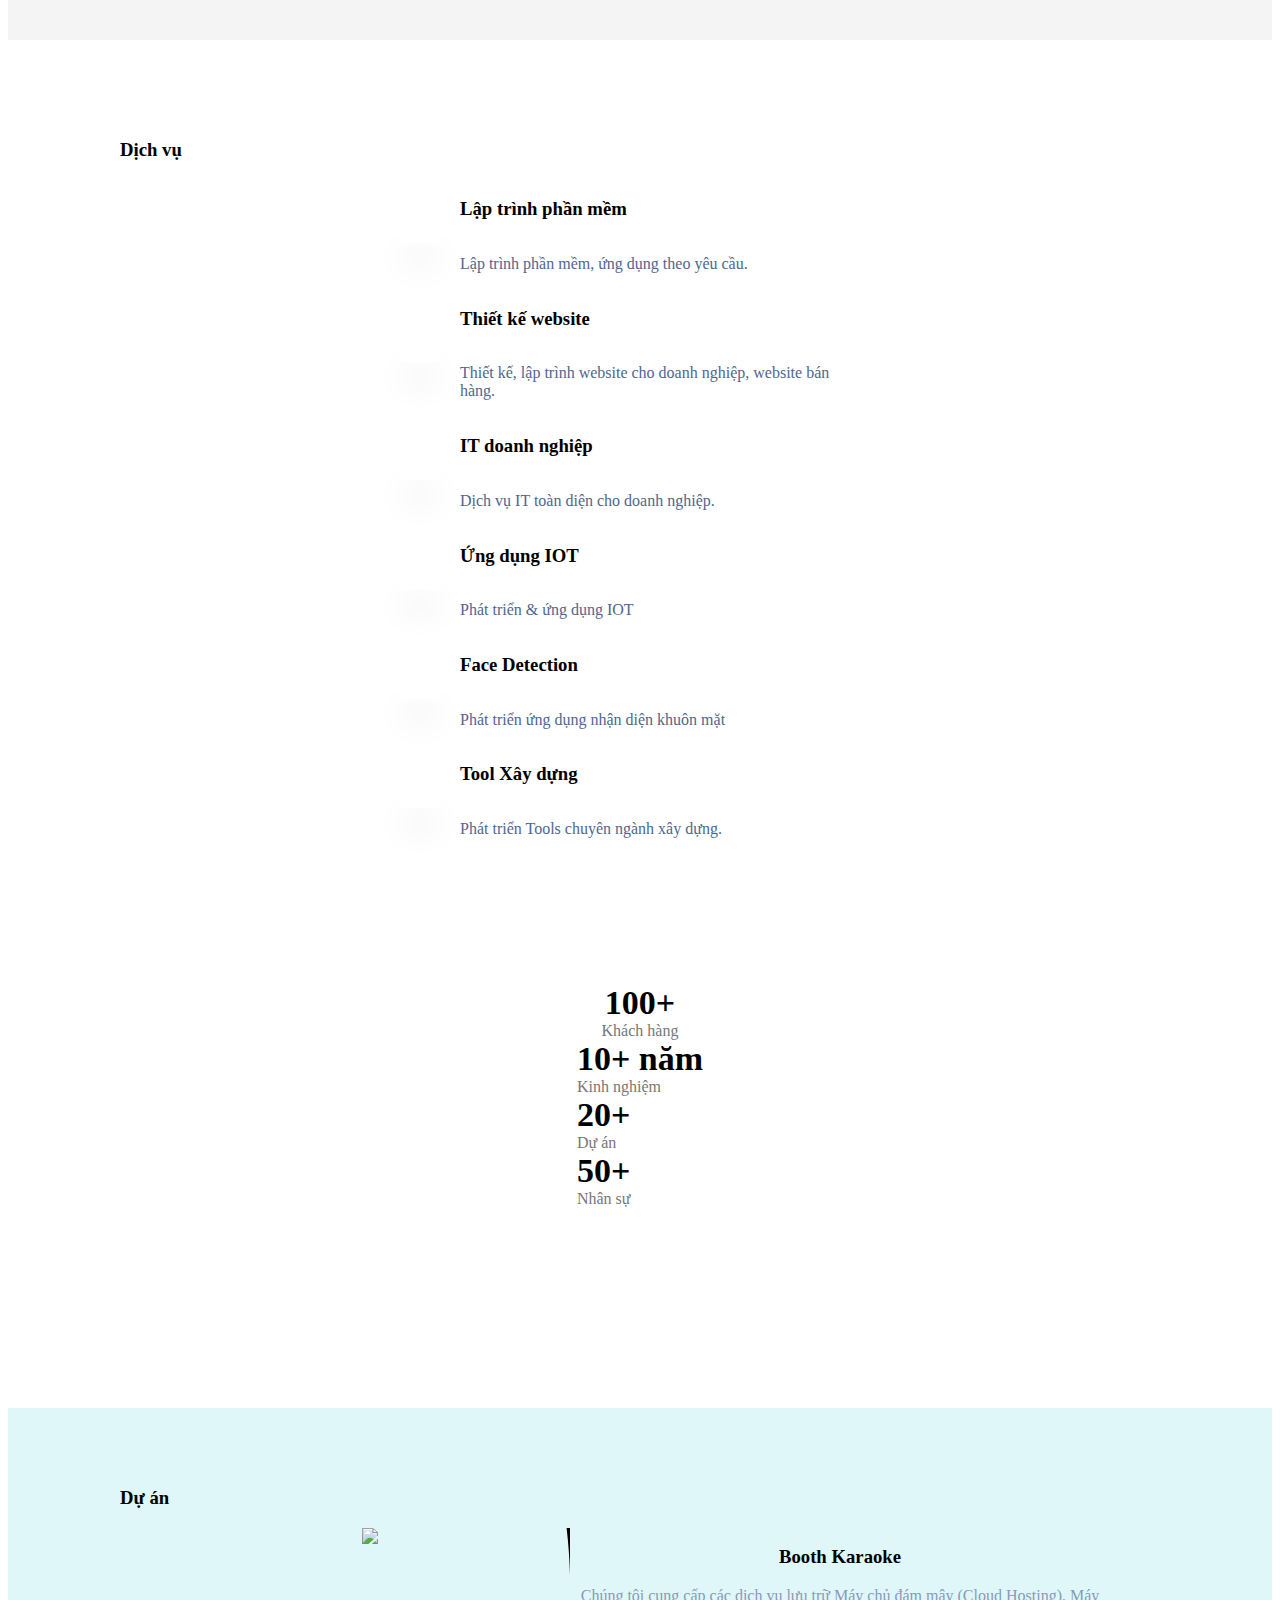
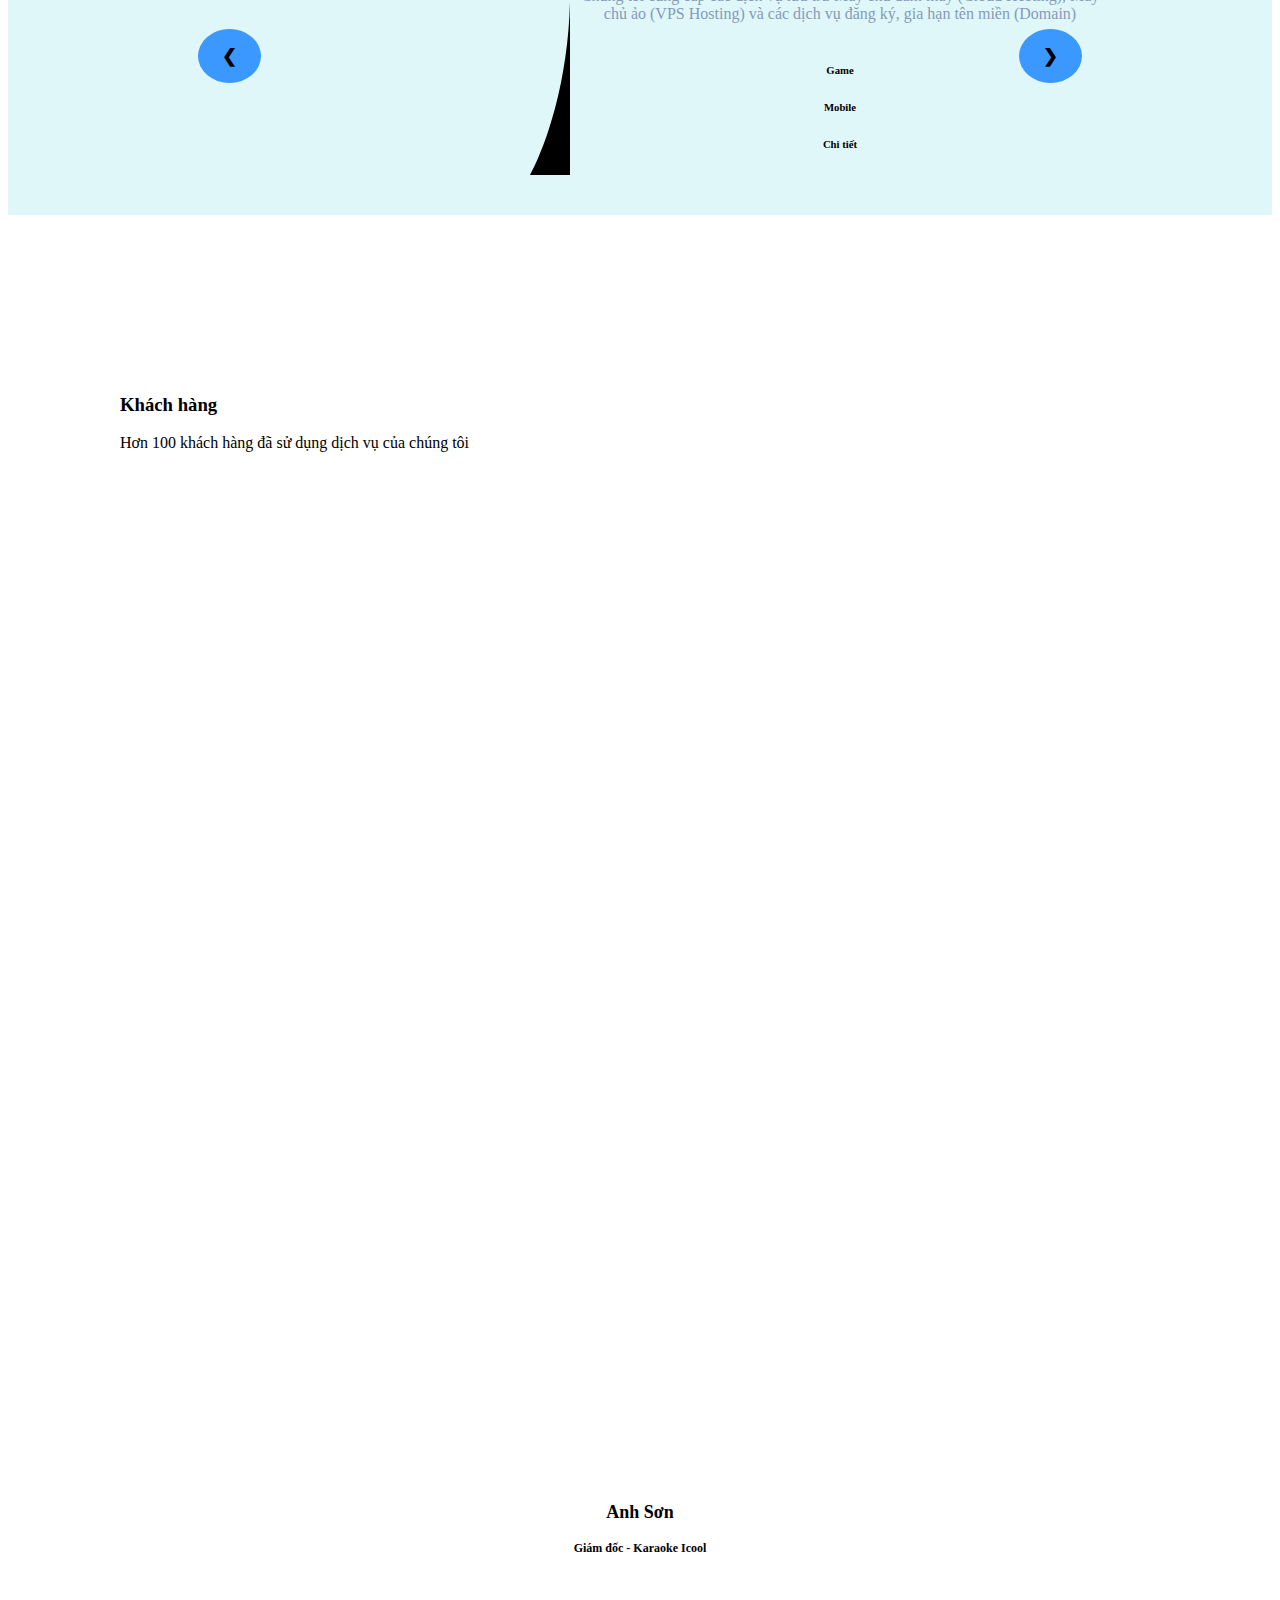
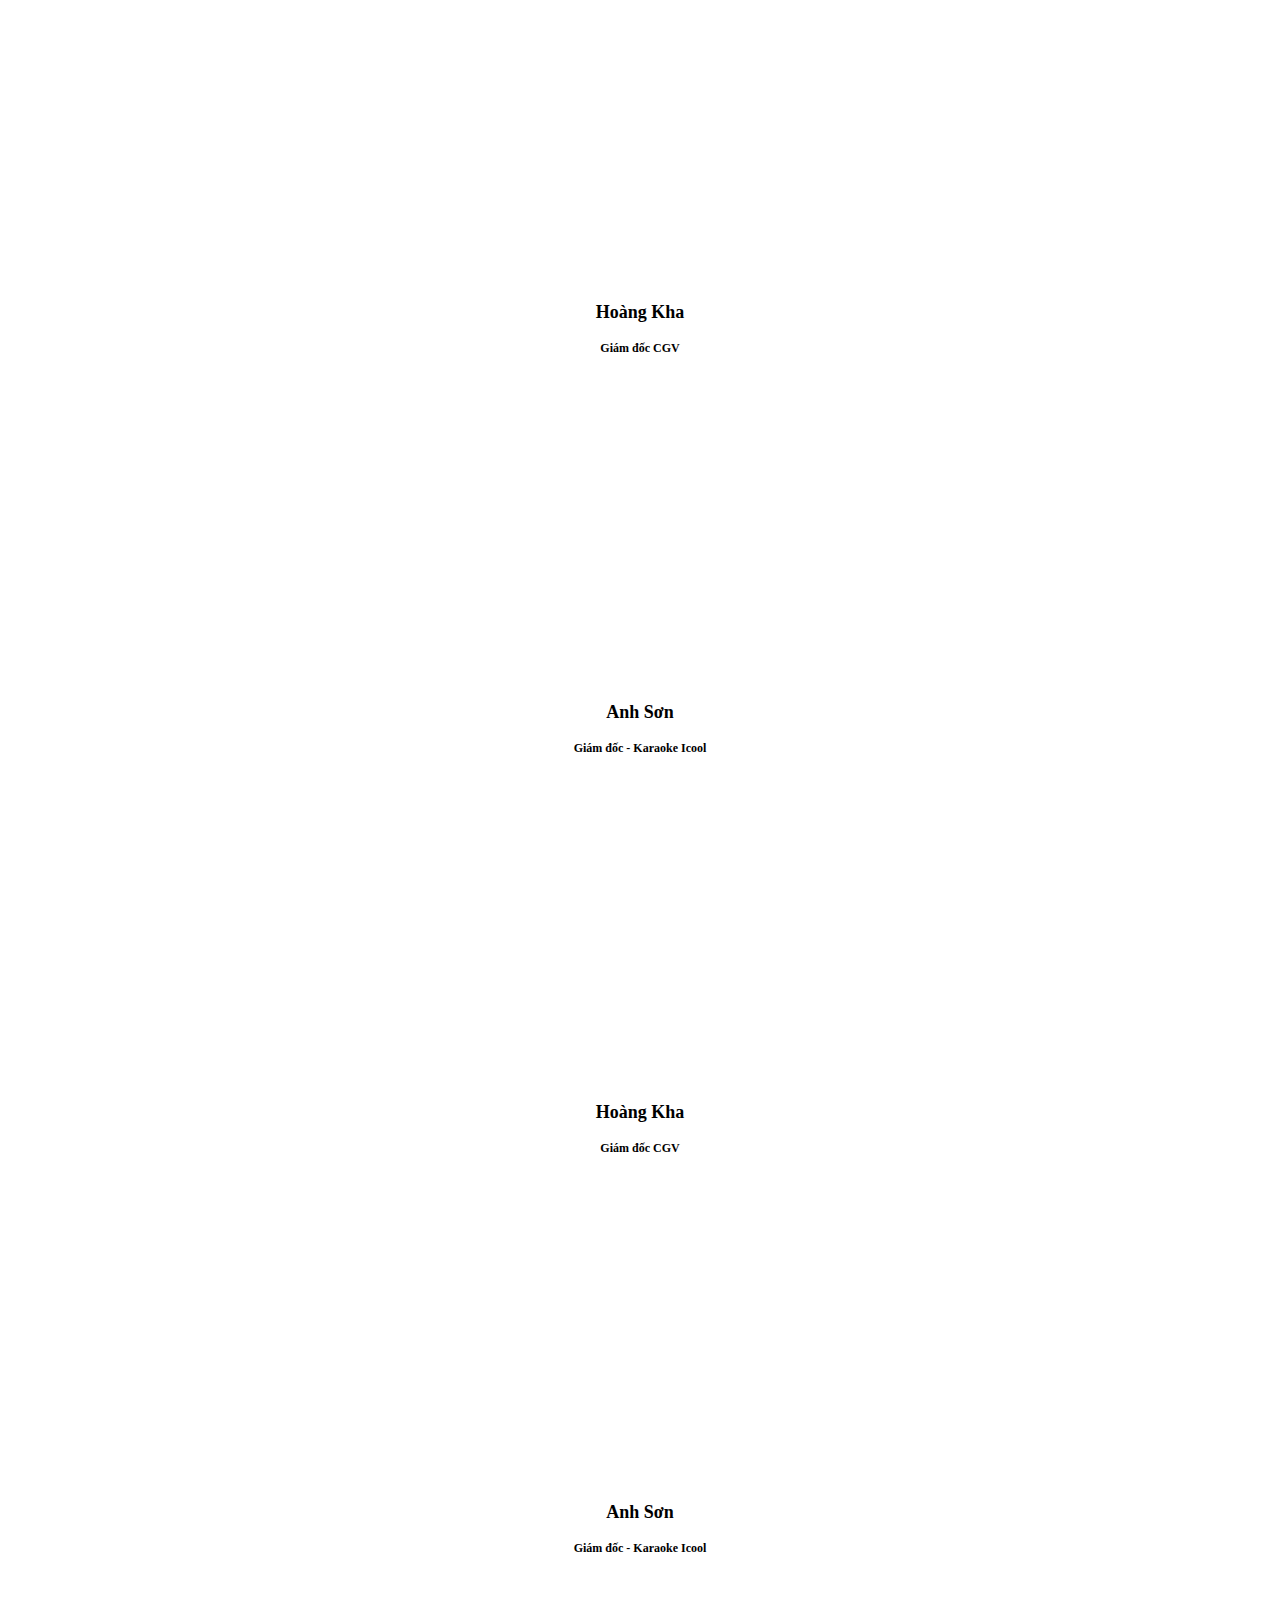
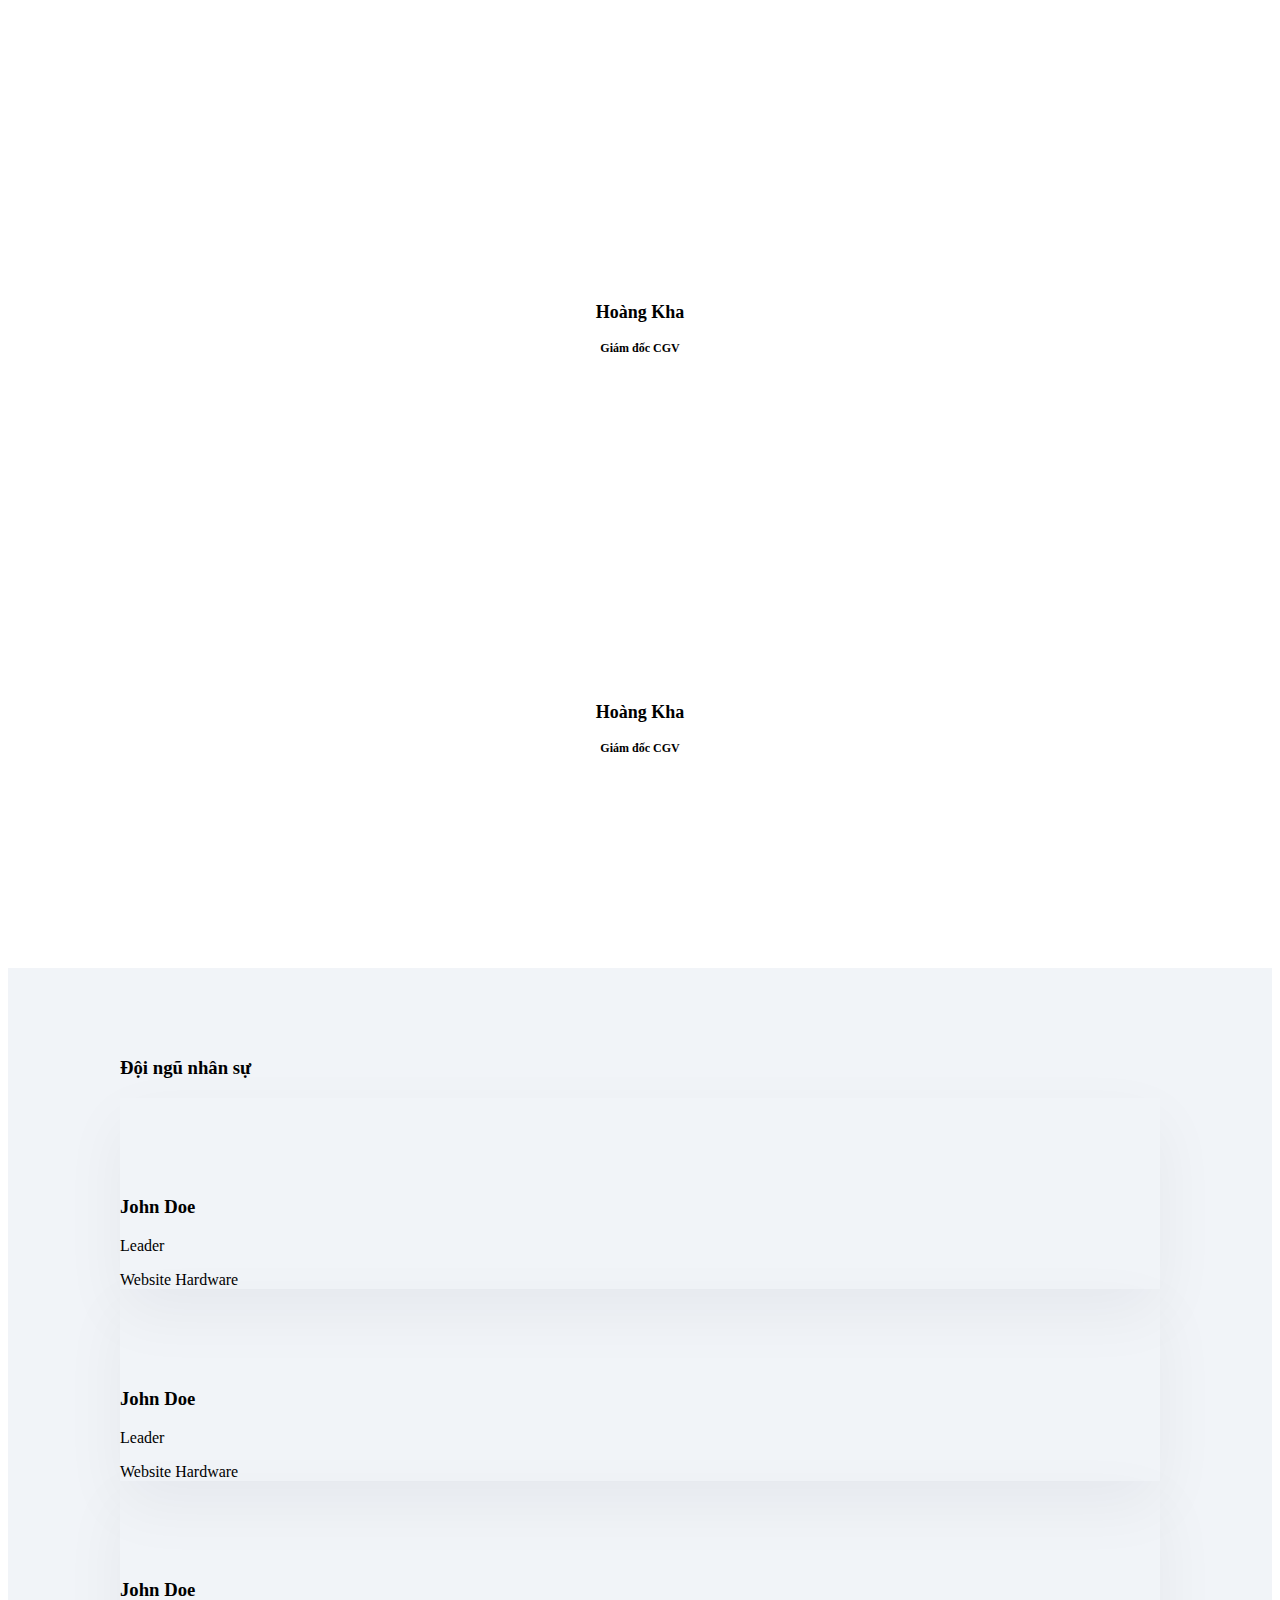
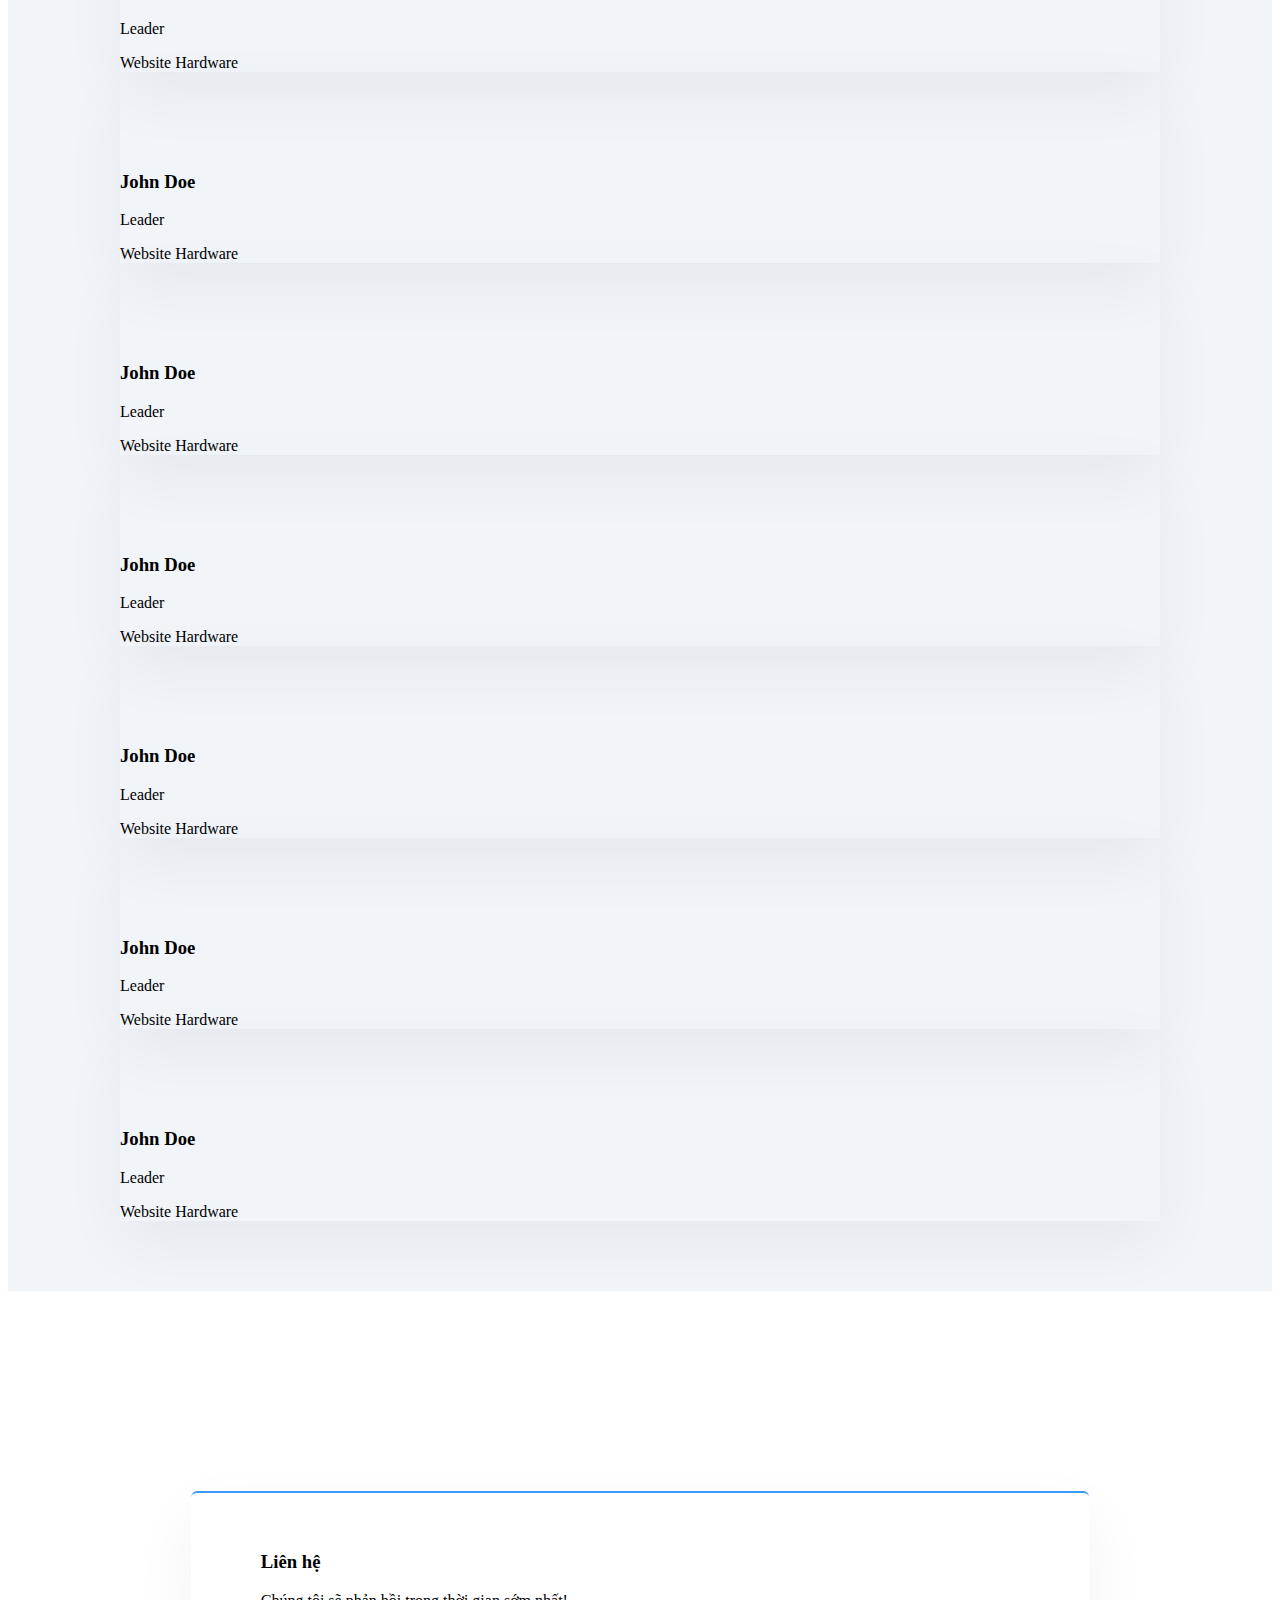
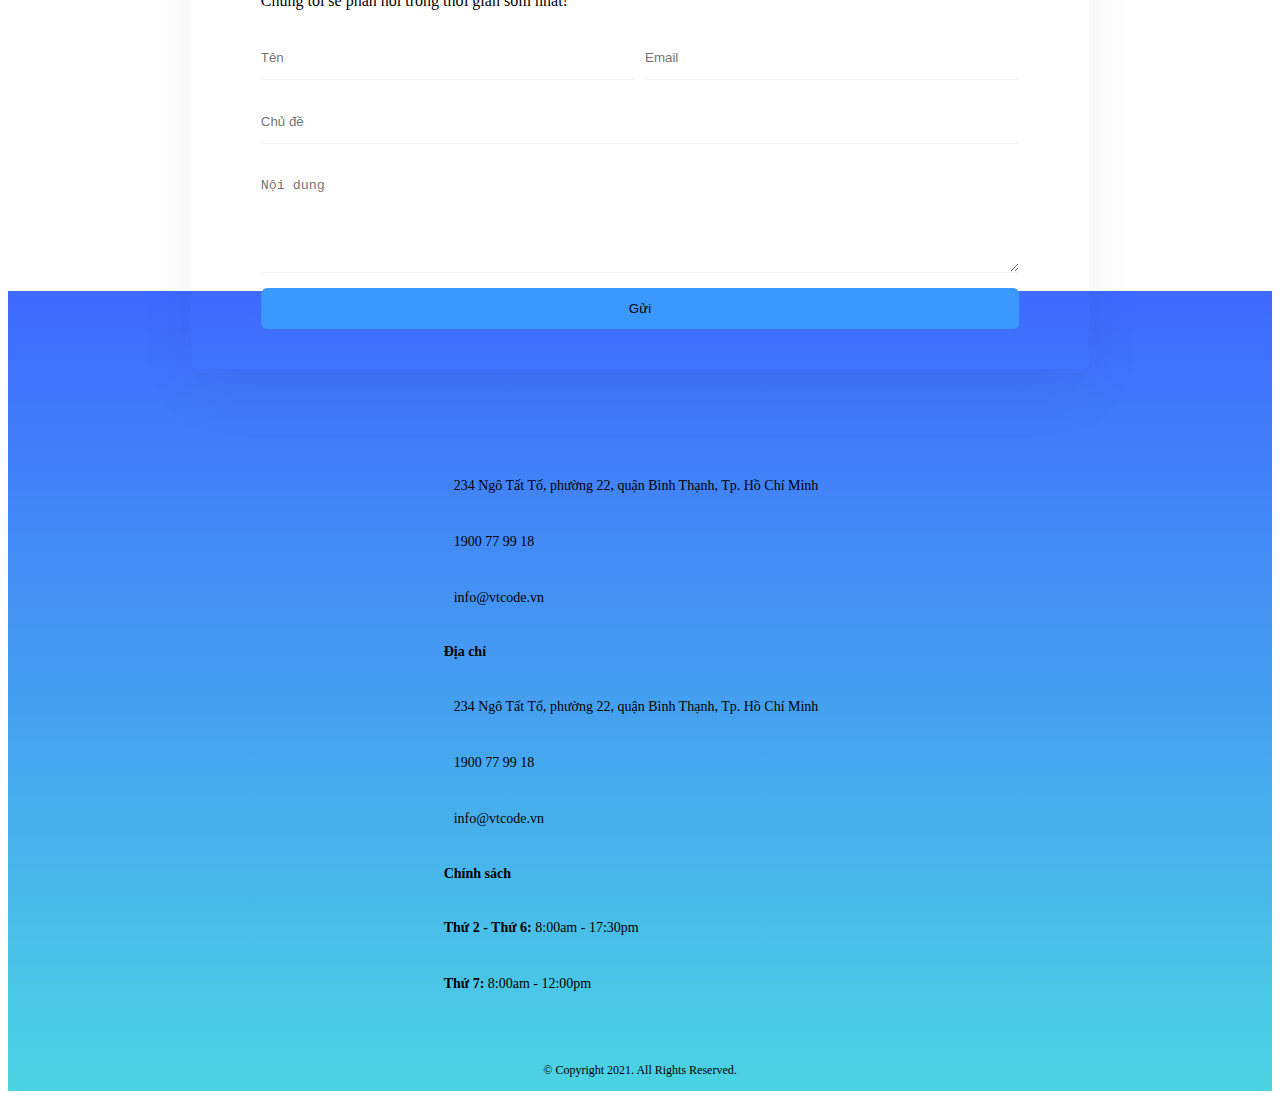
==== commit ddd57329: "fix bug UI v2" ====
--- a/index.html
+++ b/index.html
@@ -766,63 +766,209 @@
                     data-flickity='{ "autoPlay": 1500, "wrapAround": true, "prevNextButtons": false, "pauseAutoPlayOnHover": false }'
                 >
                     <div class="carousel-cell">
-                    <div class="customers__item">
-                        <div class="customers__item__avartar">
-                        <img
-                            src="./assets/img/Customer/kh1.jpg"
-                            alt=""
-                            class="customers__item__img"
-                        />
-                        </div>
-                        <div class="customers__item__content">
-                        <blockquote
-                            class="testimonial-carousel"
-                            style="color:#ffffff"
-                        >
-                            <p>
-                            Mình quản lý cho Karaoke Icool, hợp tác với SPC thiết
-                            kế, thi công và quản trị nguyên hệ thống Server - Máy
-                            tính - Mạng cho hệ thống Karaoke Icool. Mình thấy IT
-                            của SPC có chuyên môn rất tốt, xử lý nhanh, hỗ trợ
-                            nhanh. Sẽ tiếp tục ủng hộ.
+                        <div class="customers__item">
+                            <div class="customers__item__avartar">
+                            <img
+                                src="./assets/img/Customer/kh1.jpg"
+                                alt=""
+                                class="customers__item__img"
+                            />
+                            </div>
+                            <div class="customers__item__content">
+                            <blockquote
+                                class="testimonial-carousel"
+                                style="color:#ffffff"
+                            >
+                                <p>
+                                Mình quản lý cho Karaoke Icool, hợp tác với SPC thiết
+                                kế, thi công và quản trị nguyên hệ thống Server - Máy
+                                tính - Mạng cho hệ thống Karaoke Icool. Mình thấy IT
+                                của SPC có chuyên môn rất tốt, xử lý nhanh, hỗ trợ
+                                nhanh. Sẽ tiếp tục ủng hộ.
+                                </p>
+                            </blockquote>
+                            </div>
+                            <div class="customers__item__author">
+                            <h3 class="customers__item__author__name">Anh Sơn</h3>
+                            <p class="customers__item__author__role">
+                                Giám đốc - Karaoke Icool
                             </p>
-                        </blockquote>
-                        </div>
-                        <div class="customers__item__author">
-                        <h3 class="customers__item__author__name">Anh Sơn</h3>
-                        <p class="customers__item__author__role">
-                            Giám đốc - Karaoke Icool
-                        </p>
-                        </div>
-                    </div>
+                            </div>
+                        </div>
                     </div>
                     <div class="carousel-cell">
-                    <div class="customers__item">
-                        <div class="customers__item__avartar">
-                        <img
-                            src="./assets/img/Customer/kh2.jpg"
-                            alt=""
-                            class="customers__item__img"
-                        />
-                        </div>
-                        <div class="customers__item__content">
-                        <blockquote
-                            class="testimonial-carousel"
-                            style="color:#ffffff"
-                        >
-                            <p>
-                            Mình thấy SPC làm việc chuyên nghiệp, IT cũng rất Pro,
-                            Phòng Kinh doanh có mấy bạn xinh gái ghê, nhỏ nhắn, ai
-                            cũng dễ thương, hỗ trợ nhanh, nhiệt tình. Chắc chắn sẽ
-                            dùng tiếp dịch vụ, cảm ơn SPC rất nhiều.
+                        <div class="customers__item">
+                            <div class="customers__item__avartar">
+                            <img
+                                src="./assets/img/Customer/kh2.jpg"
+                                alt=""
+                                class="customers__item__img"
+                            />
+                            </div>
+                            <div class="customers__item__content">
+                            <blockquote
+                                class="testimonial-carousel"
+                                style="color:#ffffff"
+                            >
+                                <p>
+                                Mình thấy SPC làm việc chuyên nghiệp, IT cũng rất Pro,
+                                Phòng Kinh doanh có mấy bạn xinh gái ghê, nhỏ nhắn, ai
+                                cũng dễ thương, hỗ trợ nhanh, nhiệt tình. Chắc chắn sẽ
+                                dùng tiếp dịch vụ, cảm ơn SPC rất nhiều.
+                                </p>
+                            </blockquote>
+                            </div>
+                            <div class="customers__item__author">
+                            <h3 class="customers__item__author__name">Hoàng Kha</h3>
+                            <p class="customers__item__author__role">Giám đốc CGV</p>
+                            </div>
+                        </div>
+                    </div>
+                    <div class="carousel-cell">
+                        <div class="customers__item">
+                            <div class="customers__item__avartar">
+                            <img
+                                src="./assets/img/Customer/kh1.jpg"
+                                alt=""
+                                class="customers__item__img"
+                            />
+                            </div>
+                            <div class="customers__item__content">
+                            <blockquote
+                                class="testimonial-carousel"
+                                style="color:#ffffff"
+                            >
+                                <p>
+                                Mình quản lý cho Karaoke Icool, hợp tác với SPC thiết
+                                kế, thi công và quản trị nguyên hệ thống Server - Máy
+                                tính - Mạng cho hệ thống Karaoke Icool. Mình thấy IT
+                                của SPC có chuyên môn rất tốt, xử lý nhanh, hỗ trợ
+                                nhanh. Sẽ tiếp tục ủng hộ.
+                                </p>
+                            </blockquote>
+                            </div>
+                            <div class="customers__item__author">
+                            <h3 class="customers__item__author__name">Anh Sơn</h3>
+                            <p class="customers__item__author__role">
+                                Giám đốc - Karaoke Icool
                             </p>
-                        </blockquote>
-                        </div>
-                        <div class="customers__item__author">
-                        <h3 class="customers__item__author__name">Hoàng Kha</h3>
-                        <p class="customers__item__author__role">Giám đốc CGV</p>
-                        </div>
-                    </div>
+                            </div>
+                        </div>
+                    </div>
+                    <div class="carousel-cell">
+                        <div class="customers__item">
+                            <div class="customers__item__avartar">
+                            <img
+                                src="./assets/img/Customer/kh2.jpg"
+                                alt=""
+                                class="customers__item__img"
+                            />
+                            </div>
+                            <div class="customers__item__content">
+                            <blockquote
+                                class="testimonial-carousel"
+                                style="color:#ffffff"
+                            >
+                                <p>
+                                Mình thấy SPC làm việc chuyên nghiệp, IT cũng rất Pro,
+                                Phòng Kinh doanh có mấy bạn xinh gái ghê, nhỏ nhắn, ai
+                                cũng dễ thương, hỗ trợ nhanh, nhiệt tình. Chắc chắn sẽ
+                                dùng tiếp dịch vụ, cảm ơn SPC rất nhiều.
+                                </p>
+                            </blockquote>
+                            </div>
+                            <div class="customers__item__author">
+                            <h3 class="customers__item__author__name">Hoàng Kha</h3>
+                            <p class="customers__item__author__role">Giám đốc CGV</p>
+                            </div>
+                        </div>
+                    </div>
+                    <div class="carousel-cell">
+                        <div class="customers__item">
+                            <div class="customers__item__avartar">
+                            <img
+                                src="./assets/img/Customer/kh1.jpg"
+                                alt=""
+                                class="customers__item__img"
+                            />
+                            </div>
+                            <div class="customers__item__content">
+                            <blockquote
+                                class="testimonial-carousel"
+                                style="color:#ffffff"
+                            >
+                                <p>
+                                Mình quản lý cho Karaoke Icool, hợp tác với SPC thiết
+                                kế, thi công và quản trị nguyên hệ thống Server - Máy
+                                tính - Mạng cho hệ thống Karaoke Icool. Mình thấy IT
+                                của SPC có chuyên môn rất tốt, xử lý nhanh, hỗ trợ
+                                nhanh. Sẽ tiếp tục ủng hộ.
+                                </p>
+                            </blockquote>
+                            </div>
+                            <div class="customers__item__author">
+                            <h3 class="customers__item__author__name">Anh Sơn</h3>
+                            <p class="customers__item__author__role">
+                                Giám đốc - Karaoke Icool
+                            </p>
+                            </div>
+                        </div>
+                    </div>
+                    <div class="carousel-cell">
+                        <div class="customers__item">
+                            <div class="customers__item__avartar">
+                            <img
+                                src="./assets/img/Customer/kh2.jpg"
+                                alt=""
+                                class="customers__item__img"
+                            />
+                            </div>
+                            <div class="customers__item__content">
+                            <blockquote
+                                class="testimonial-carousel"
+                                style="color:#ffffff"
+                            >
+                                <p>
+                                Mình thấy SPC làm việc chuyên nghiệp, IT cũng rất Pro,
+                                Phòng Kinh doanh có mấy bạn xinh gái ghê, nhỏ nhắn, ai
+                                cũng dễ thương, hỗ trợ nhanh, nhiệt tình. Chắc chắn sẽ
+                                dùng tiếp dịch vụ, cảm ơn SPC rất nhiều.
+                                </p>
+                            </blockquote>
+                            </div>
+                            <div class="customers__item__author">
+                            <h3 class="customers__item__author__name">Hoàng Kha</h3>
+                            <p class="customers__item__author__role">Giám đốc CGV</p>
+                            </div>
+                        </div>
+                    </div>
+                    <div class="carousel-cell">
+                        <div class="customers__item">
+                            <div class="customers__item__avartar">
+                            <img
+                                src="./assets/img/Customer/kh2.jpg"
+                                alt=""
+                                class="customers__item__img"
+                            />
+                            </div>
+                            <div class="customers__item__content">
+                            <blockquote
+                                class="testimonial-carousel"
+                                style="color:#ffffff"
+                            >
+                                <p>
+                                Mình thấy SPC làm việc chuyên nghiệp, IT cũng rất Pro,
+                                Phòng Kinh doanh có mấy bạn xinh gái ghê, nhỏ nhắn, ai
+                                cũng dễ thương, hỗ trợ nhanh, nhiệt tình. Chắc chắn sẽ
+                                dùng tiếp dịch vụ, cảm ơn SPC rất nhiều.
+                                </p>
+                            </blockquote>
+                            </div>
+                            <div class="customers__item__author">
+                            <h3 class="customers__item__author__name">Hoàng Kha</h3>
+                            <p class="customers__item__author__role">Giám đốc CGV</p>
+                            </div>
+                        </div>
                     </div>
                 </div>
                 </div>
--- a/style.css
+++ b/style.css
@@ -453,16 +453,29 @@
     min-height: 400px;
 }
 
+
 #customer .flickity-viewport {
-    height: 100px;
+    height: 100px!important;
+}
+
+#customer .carousel-cell{
+    height: 100px!important;
+}
+
+#customers #container__content {
+    display: flex;
 }
 
 .customers {
     margin-top: 60px;
 }
 
-#customers #container__content {
-    display: flex;
+#customer .customers .flickity-viewport {
+    height: 400px!important;
+}
+
+#customer .customers .carousel-cell{
+    height: 400px!important;
 }
 
 .customers__item {
--- a/responsive.css
+++ b/responsive.css
@@ -0,0 +1,229 @@
+@media (max-width: 1200px) {
+    .about__introduct__item{
+        flex-direction: column;
+        align-items: center;
+    }
+    
+}
+
+
+@media (max-width: 1024px) {
+    /* contact */
+    /* #contact{
+        min-height: 300px;
+    } */
+    
+}
+
+@media (min-width: 992px) {
+    .col-lg-0{
+        display: none;
+    }
+}
+
+@media (max-width: 992px) {
+    .header__menu__list{
+        padding: 6px;
+        border-bottom: 1px solid #f1f4f8;
+    }
+
+    .service__content__item__text{
+        margin-top: 30px;
+    }
+
+    .text__headersub{
+        margin: 0;
+    }
+
+    #project .flickity-viewport{
+        min-height: 300px!important;
+    }
+    
+    .project__slider{
+        flex-direction: column;
+    }
+
+    .project__slider__item{
+        background-color: var(--white-color);
+    }
+
+    /* .header__info{
+        position: absolute;
+        top: 20px;
+        right: 80px;
+    } */
+
+    .nav-mobile{
+        display: flex;
+    }
+
+    #navbarNav{
+        position: absolute;
+        background-color: var(--white-color);
+        top: 100%;
+        /* width: 100%; */
+        left: 0;
+        right: 0;
+    }
+    
+
+    #project__slider__shape{
+        display: none!important;
+    }
+
+    
+    .flickity-viewport{
+        background-color: var(--white-color);
+    }
+
+    .carousel-cell{
+        height: 300px!important;
+        padding-right: 0!important;
+    }
+
+    .customers .flickity-viewport{
+        min-height: 400px;
+    }
+
+    .customers__item{
+        width: 500px;
+    }
+
+    .contact__form{
+        width: 80%;
+    }
+}
+
+@media (min-width: 768px) and (max-width: 991px) {
+    .col-md-0{
+        display: none;
+    }
+    
+}
+
+
+@media (max-width: 767px){
+    .col-0{
+        display: none;
+    }
+
+    .about__introduct__image{
+        position: unset;
+        width: 350px;
+        margin: 10px;
+    }
+
+    .about__introduct__image:nth-child(1),
+    .about__introduct__image:nth-child(2){
+        display: none;
+    }
+
+    .service__content .row{
+        justify-content: center;
+        text-align: center;
+    }
+
+    .service__content__item{
+        flex-direction: column;
+    }
+
+    .customers__item{
+        width: 300px;
+    }
+    
+    .contact__form{
+        width: 90%;
+    }
+
+    .contact__form__input__half{
+        flex-direction: column;
+    }
+
+    #footer{
+        height: 940px;
+    }
+
+    .footer__top__item{
+        margin-bottom: 20px;
+        width: 80%;
+        margin-left: auto;
+        margin-right: auto;
+    }
+}
+
+@media (max-width: 550px){
+    .header__logo{
+        height: 35px;
+    }
+
+    .navbar-toggler-icon{
+        width: 1rem;
+        height: 1rem;
+    }
+
+    .about__introduct__img__wrap{
+        min-width: unset;
+        min-height: unset;
+    }
+
+    .about__introduct__image{
+        width: 70%;
+    }
+
+    .service__content__item__text{
+        width: unset;
+    }
+    
+    .project__slider{
+        margin: 0;
+    }
+
+    .prev, .next{
+        padding: 10px 20px;
+        top: 40%;
+    }
+    
+}
+
+@media (max-width: 450px){
+    .col-max450-12{
+        flex: 0 0 100%;
+        max-width: 100%;
+    }
+
+    .project__slider__item .carousel .mySlides1 {
+        padding-left: 1rem!important;
+        padding-right: 1rem!important;
+    }
+
+    #customer .customers .flickity-viewport {
+        height: 500px!important;
+    }
+    
+    #customer .customers .carousel-cell{
+        height: 400px!important;
+    }
+
+    .customers__item{
+        width: 150px;
+    }
+
+    .customer__img-logo{
+        height: 50px;
+    }
+}
+
+@media (max-width: 350px){
+    
+
+
+    .badge{
+        margin-bottom: 6px;
+    }
+
+    .contact__form{
+        padding: 50px 30px;
+    }
+    
+}
+
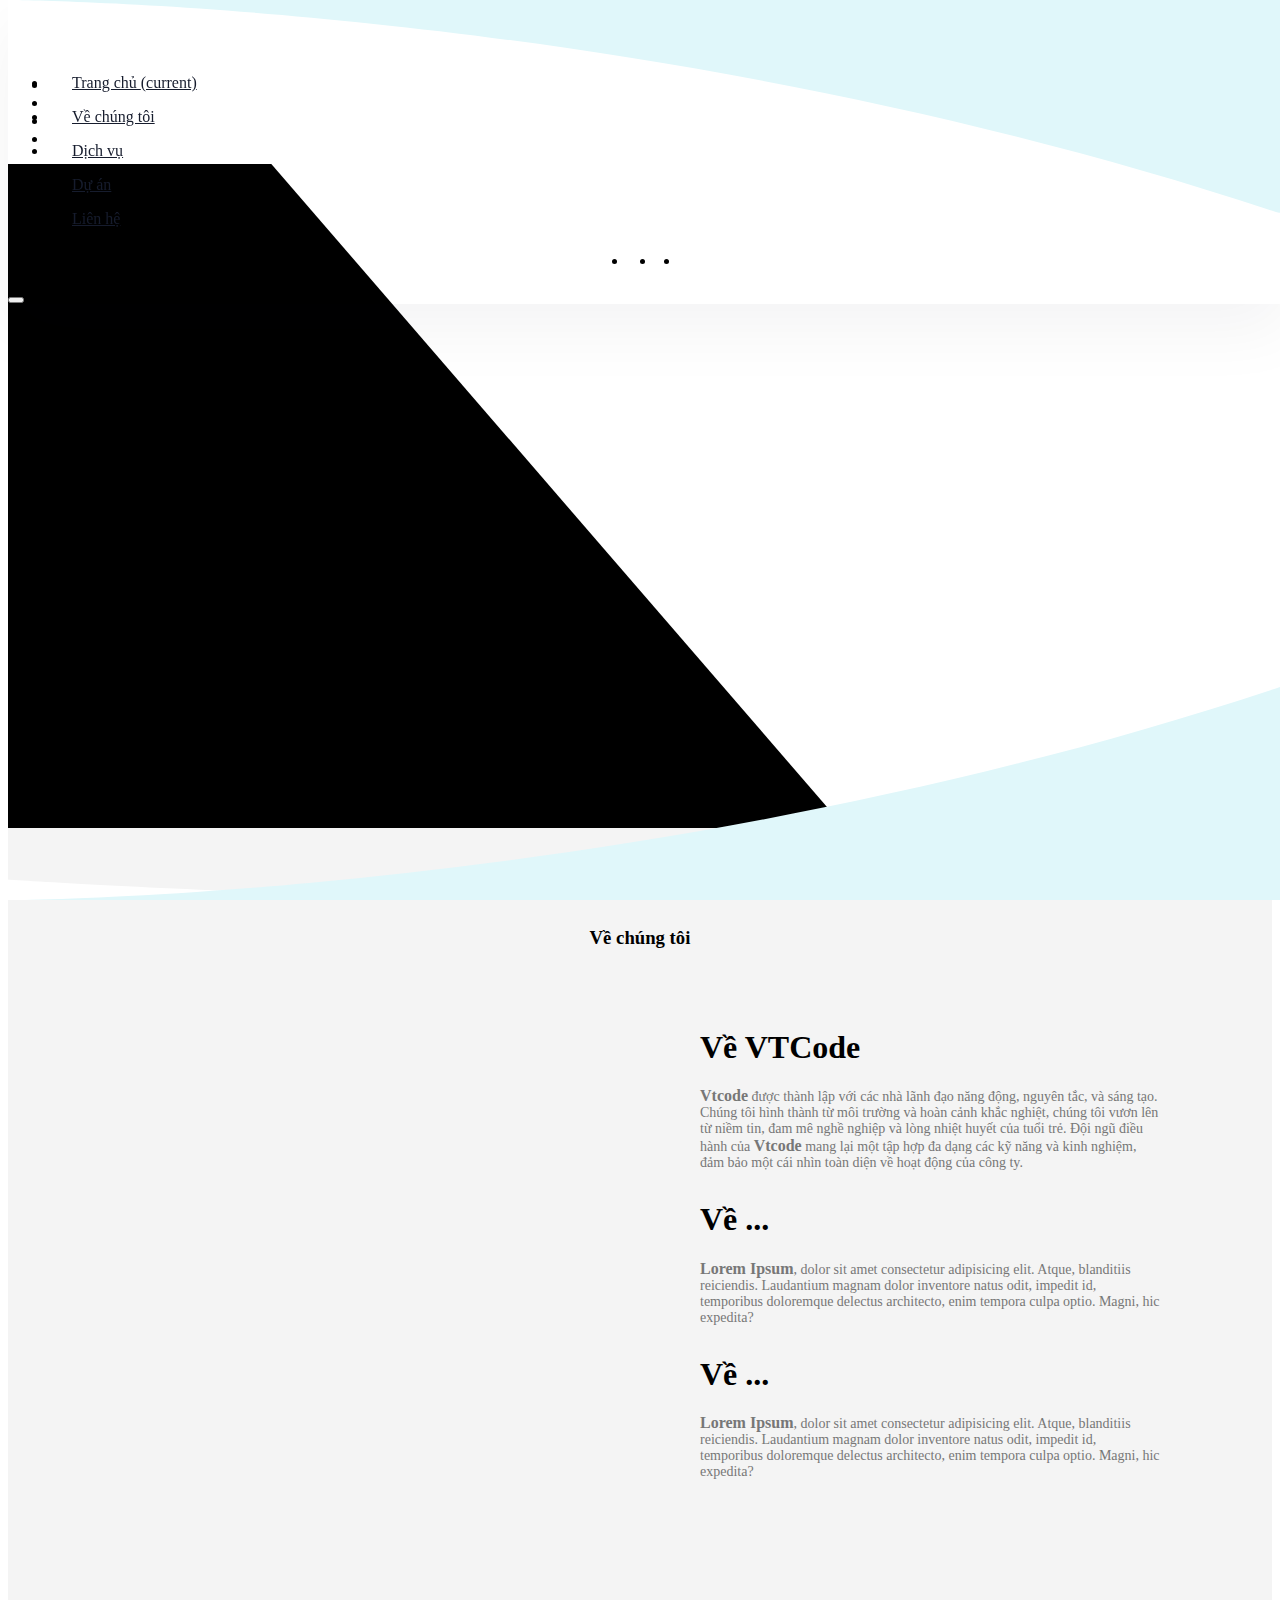
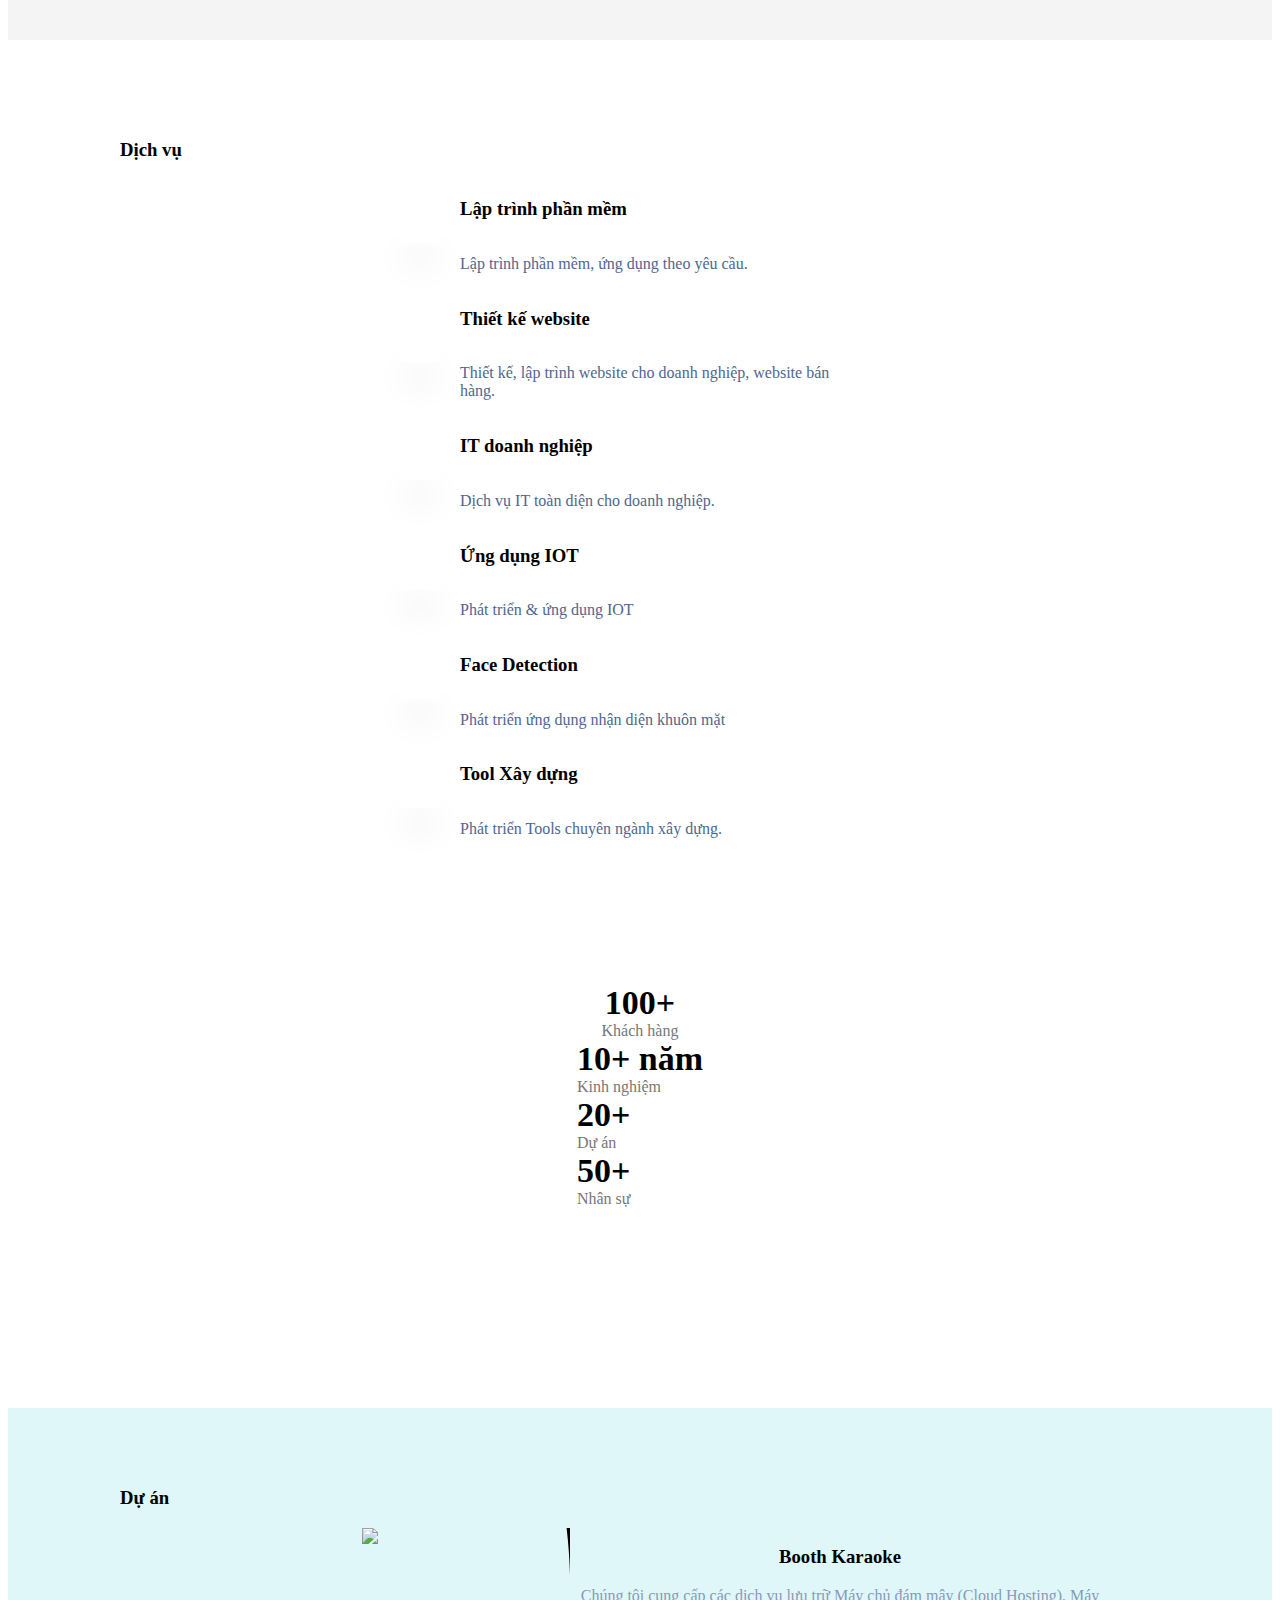
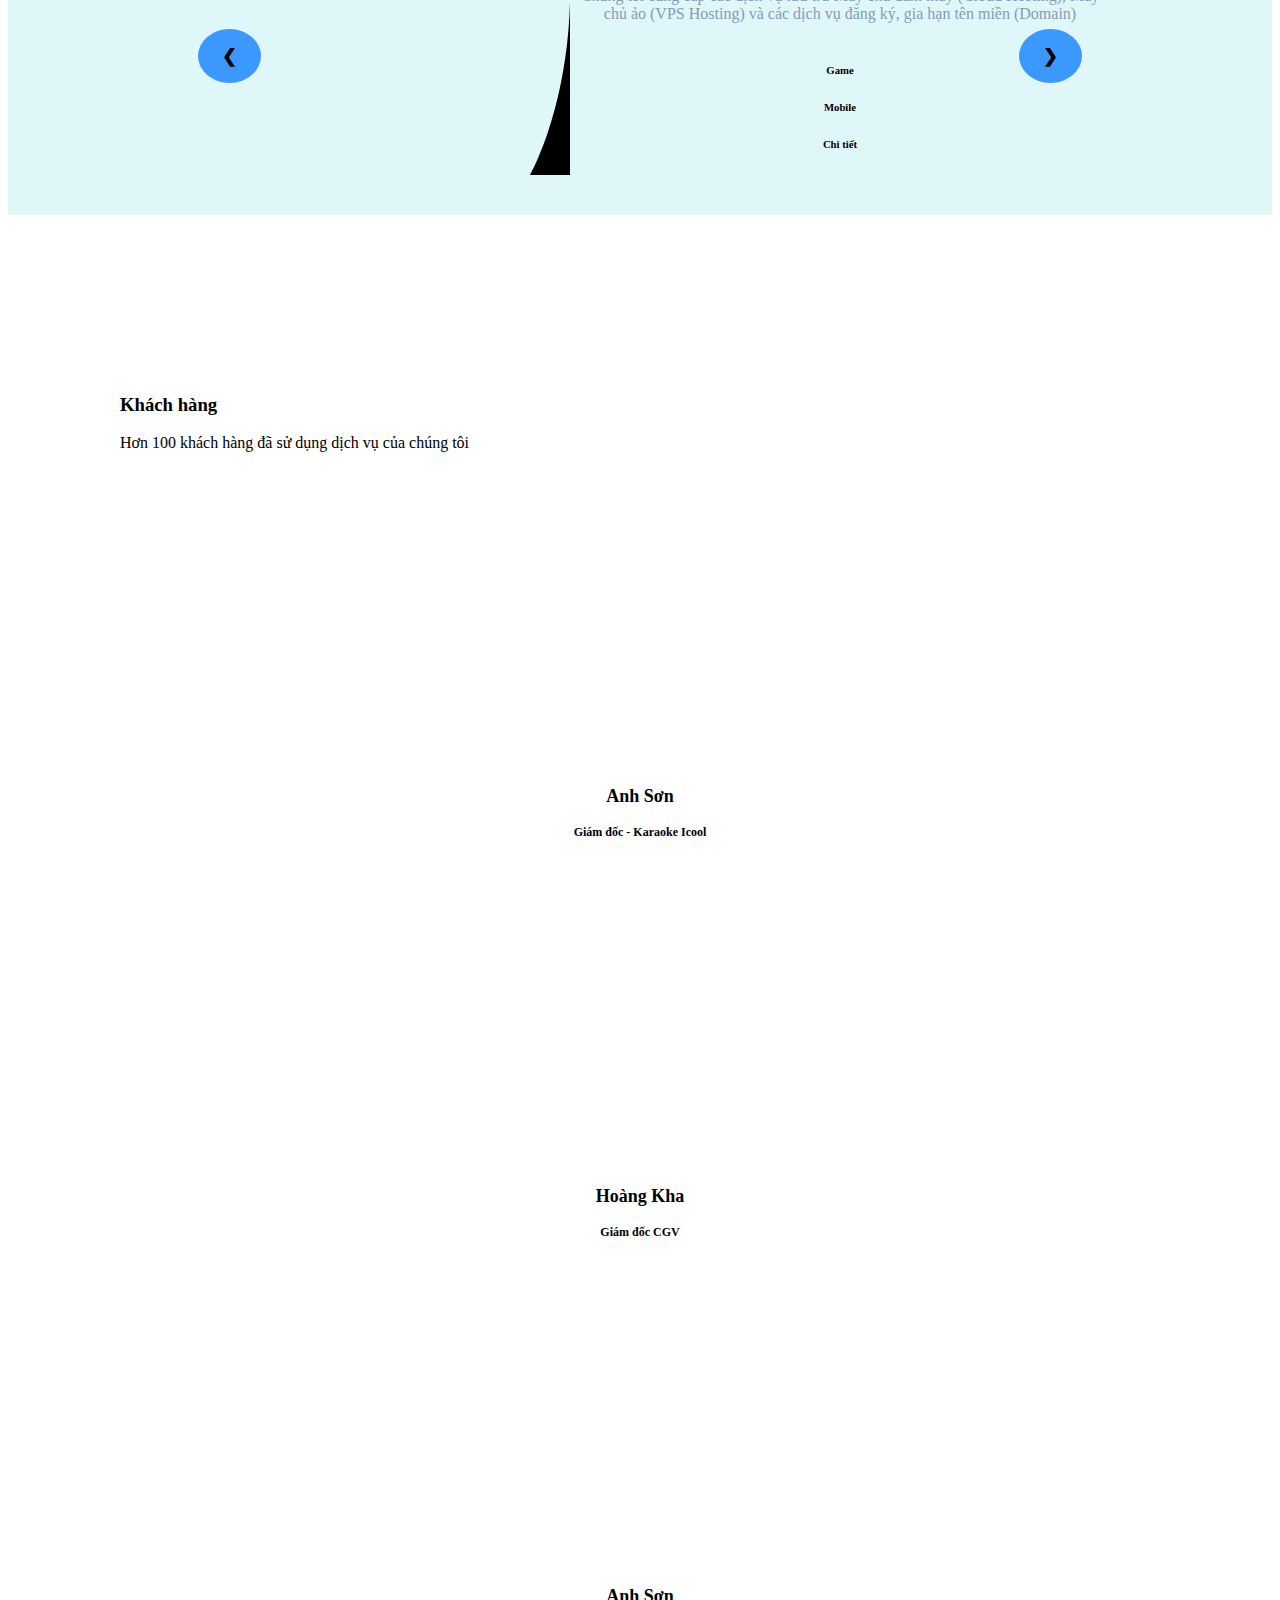
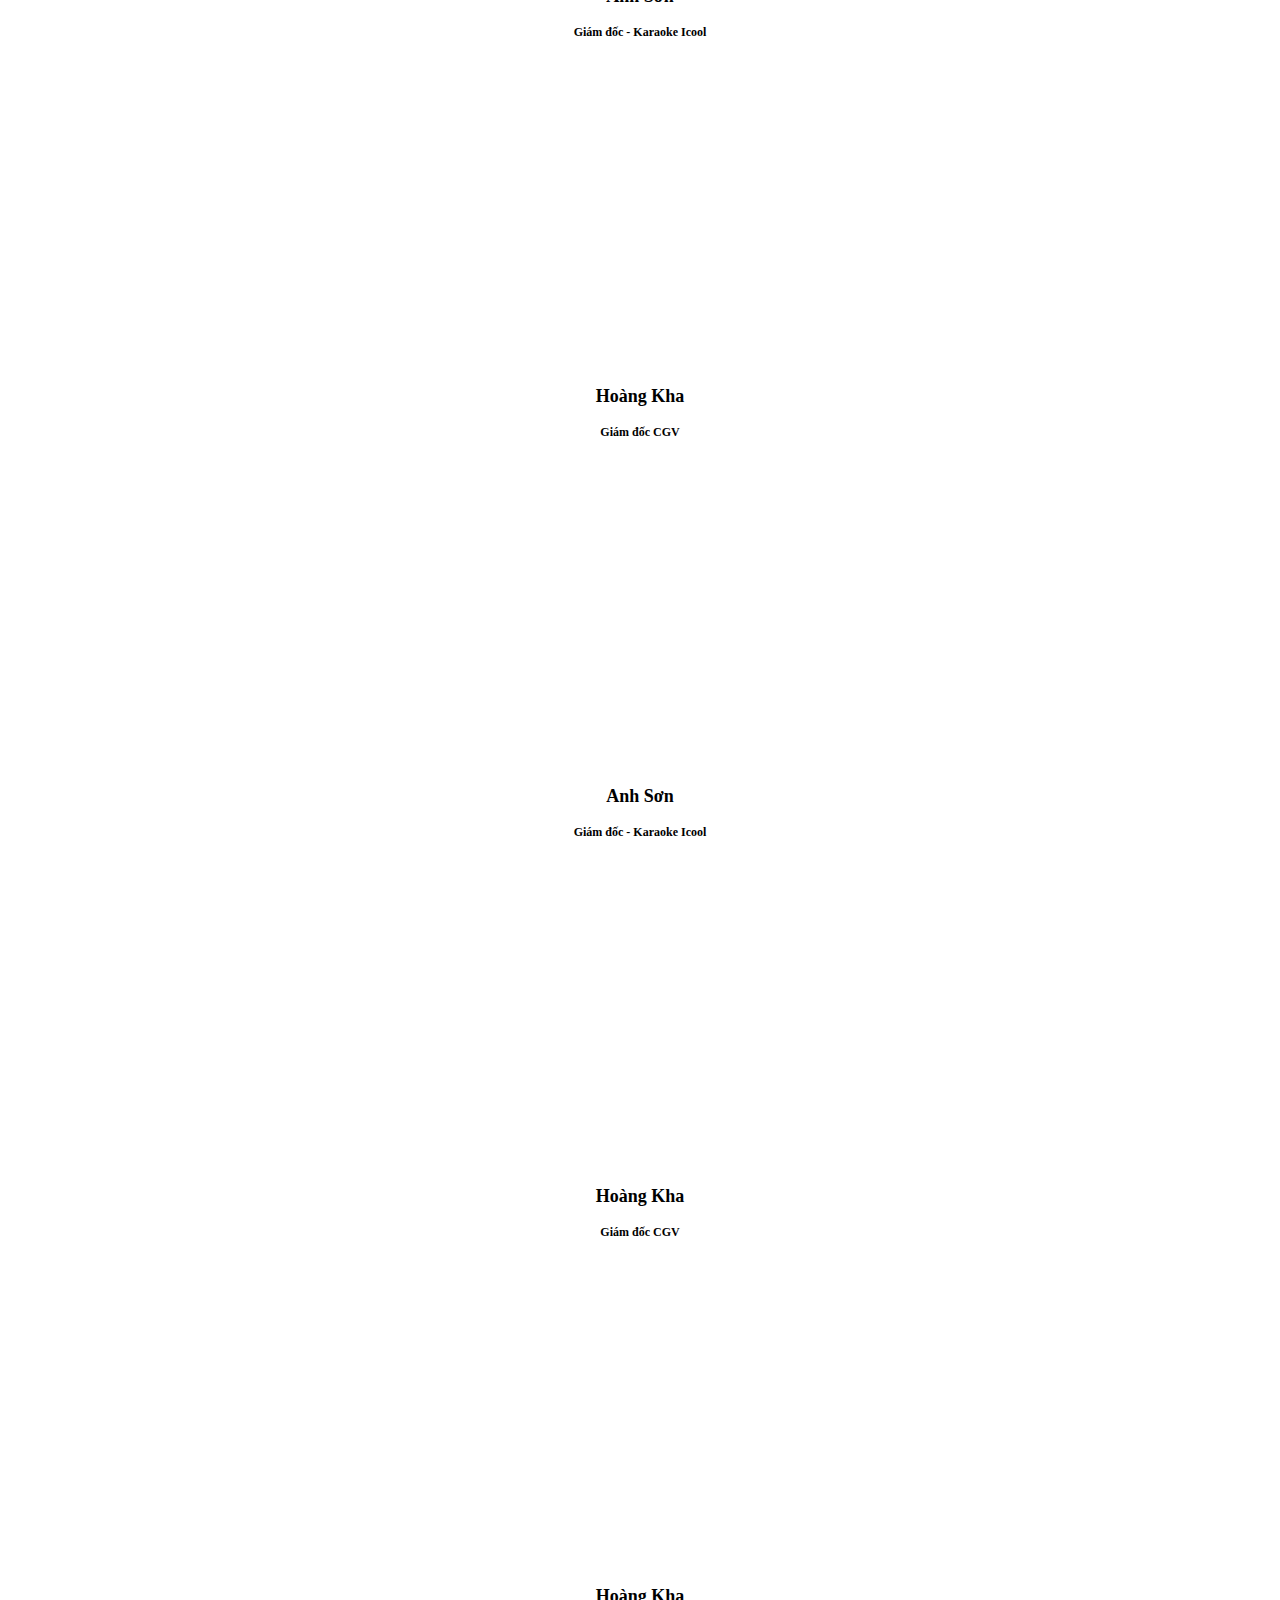
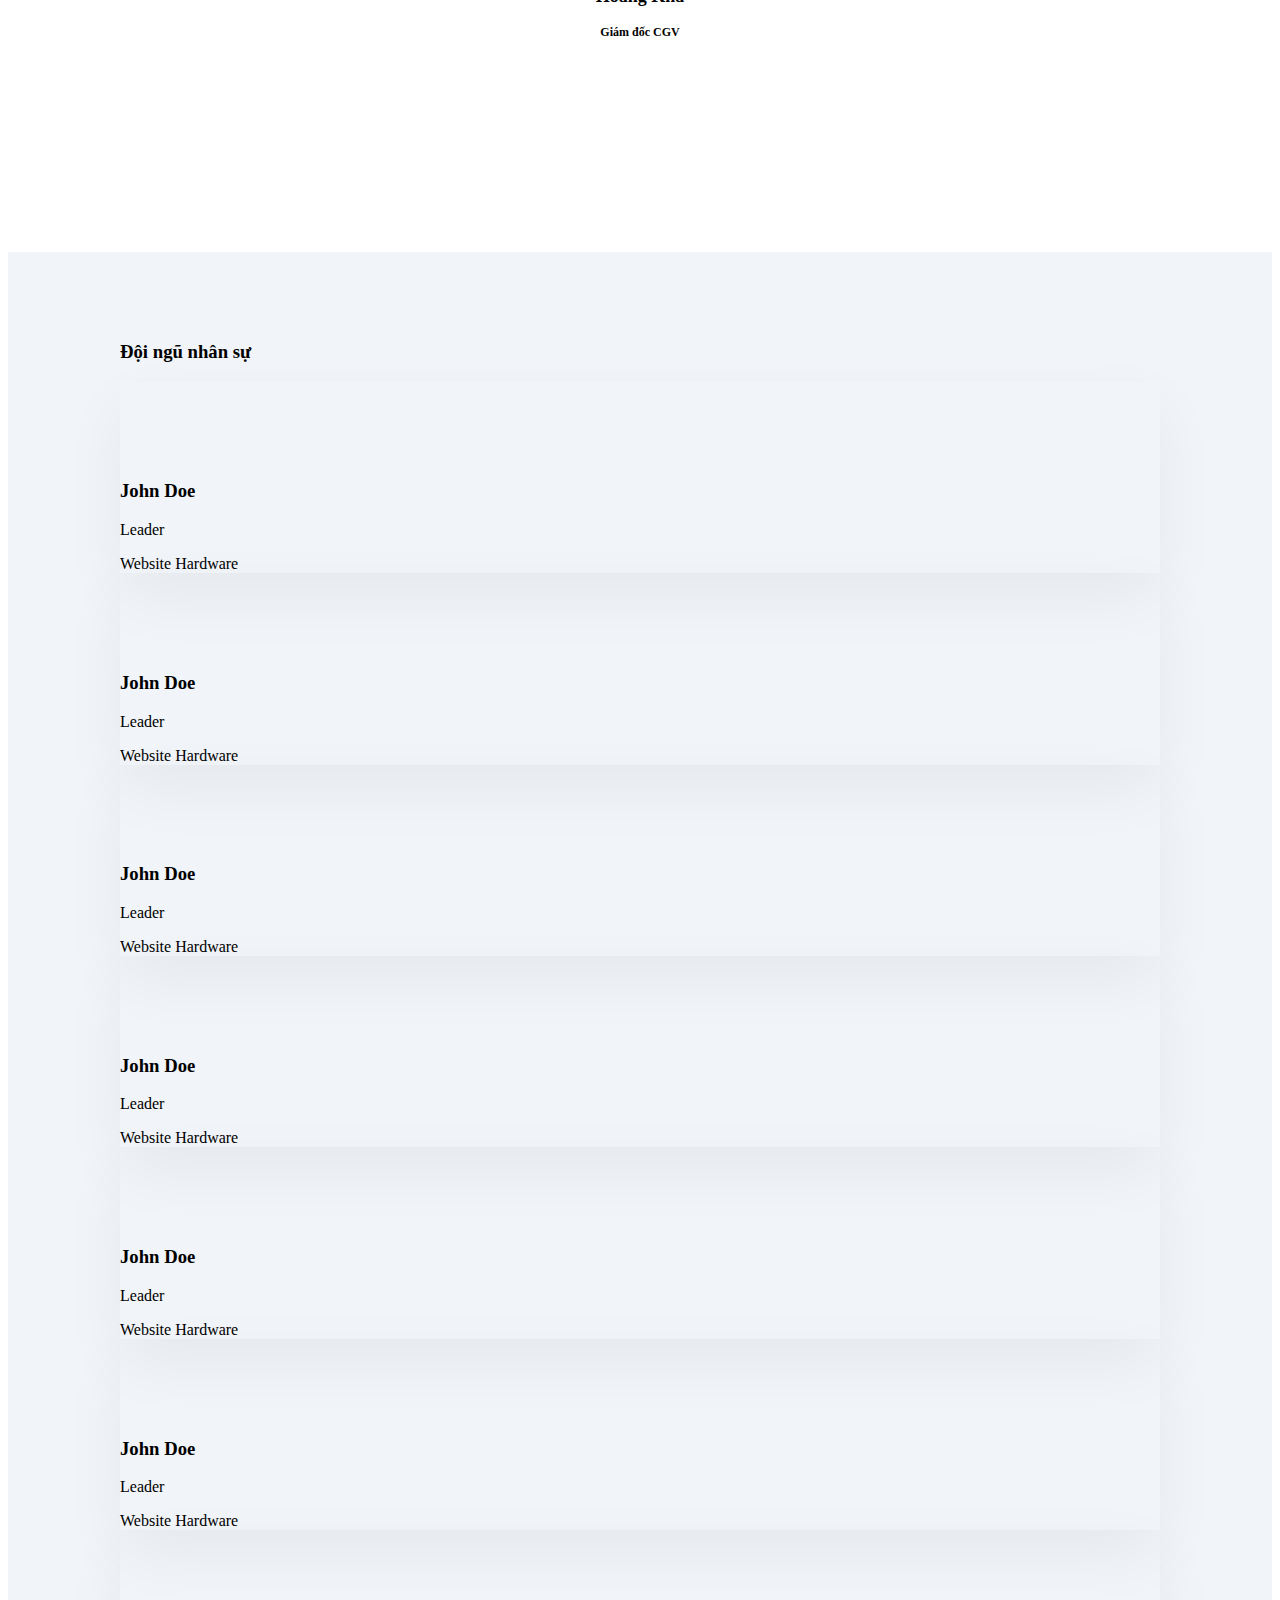
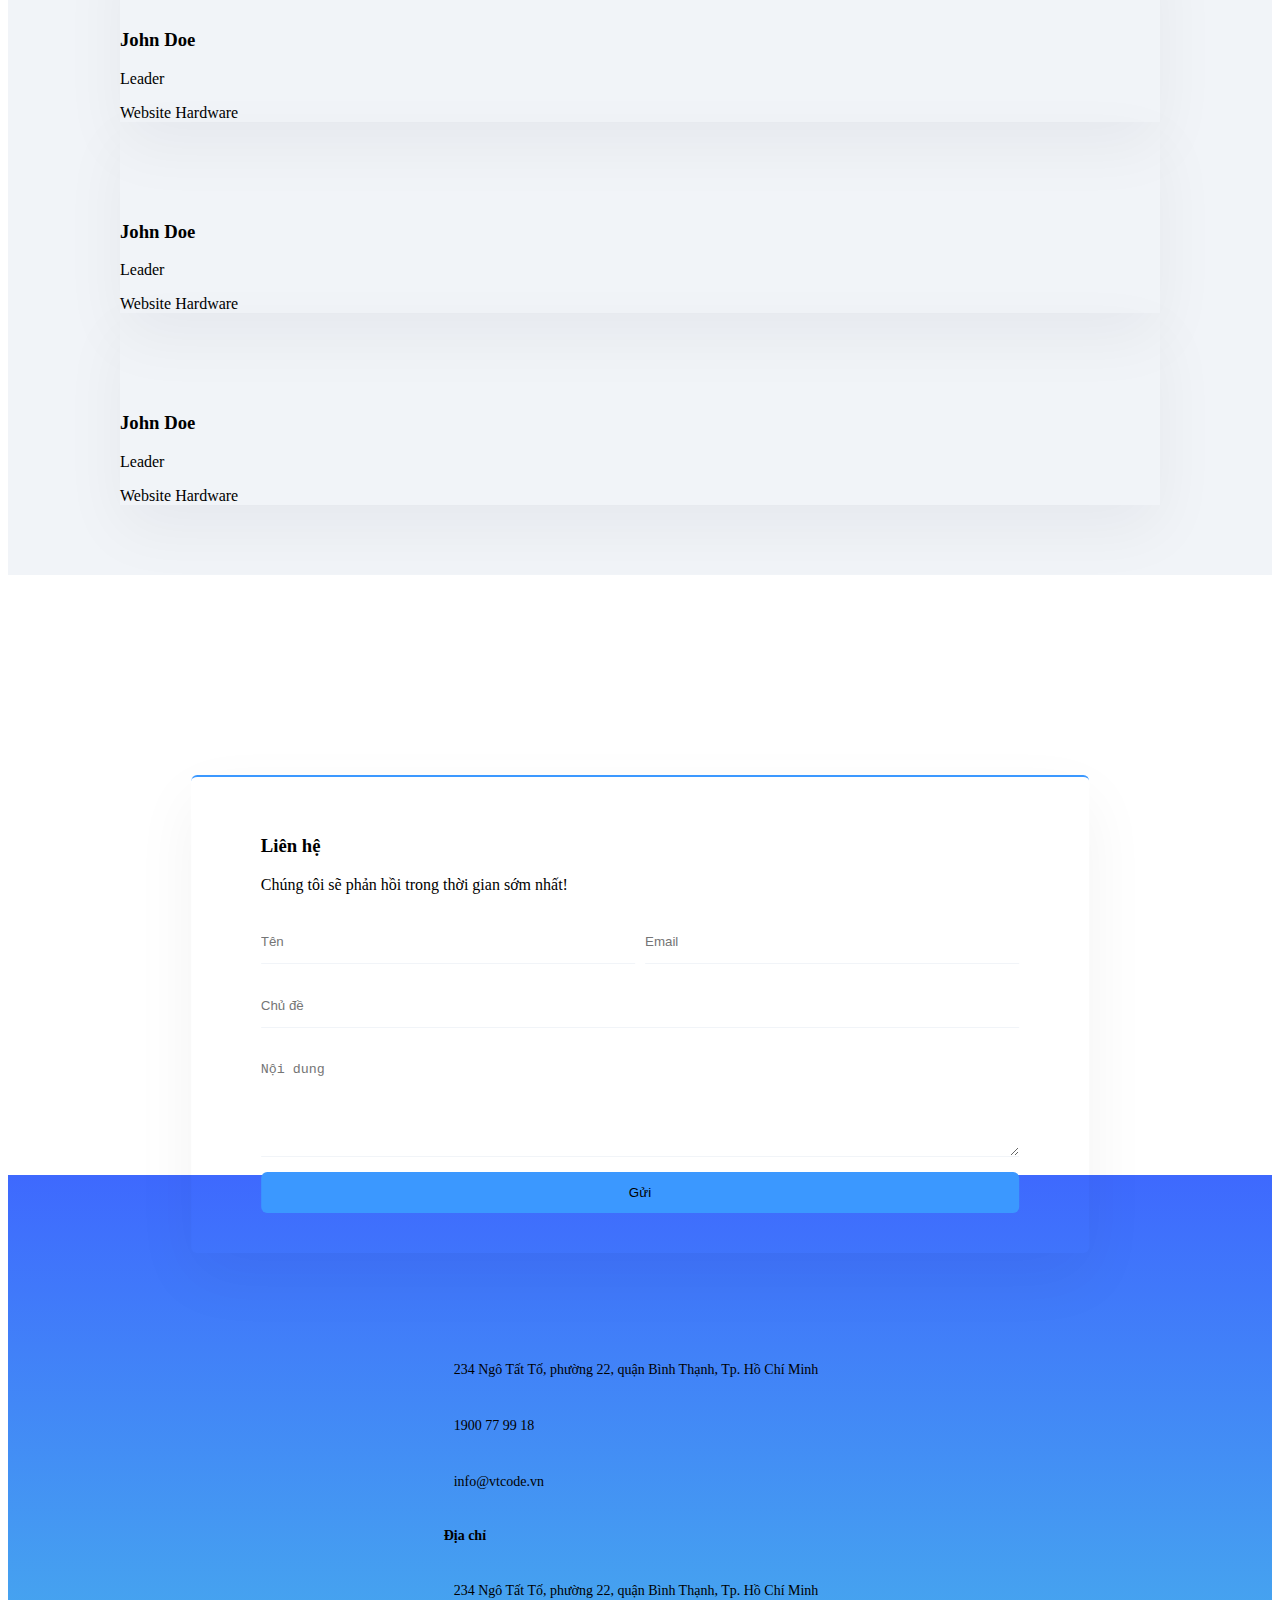
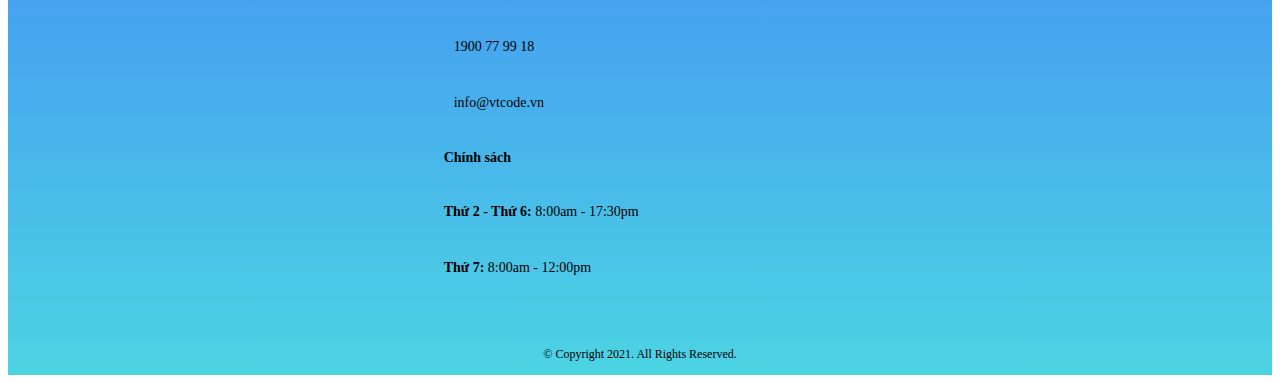
==== commit e4826284: "Fix bug UI slider and  responsive" ====
--- a/index.html
+++ b/index.html
@@ -532,7 +532,7 @@
                 <div class="project__slider__item">
                 <div class="wrap-slider">
                     <div
-                    class="h-100 carousel"
+                    class="h-100 "
                     data-flickity='{ "wrapAround": true, "prevNextButtons": false, "pageDots": false, draggable: false }'
                     >
                     <div class="h-100 mySlides1 pt-3 pb-3 pr-5 pl-5">
@@ -705,67 +705,18 @@
             </div>
 
             <!-- Flickity HTML init -->
-            <div
-                class="carousel"
-                data-flickity='{ "autoPlay": 1500, "wrapAround": true, "prevNextButtons": false, "pauseAutoPlayOnHover": false }'
-            >
-                <div class="carousel-cell">
-                <img
-                    class="customer__img-logo"
-                    src="./assets/img/Customer/logo_cgv.png"
-                    alt=""
-                />
-                </div>
-                <div class="carousel-cell">
-                <img
-                    class="customer__img-logo"
-                    src="./assets/img/Customer/galaxy-logo-mobile.png"
-                    alt=""
-                />
-                </div>
-                <div class="carousel-cell">
-                <img
-                    class="customer__img-logo"
-                    src="./assets/img/Customer/heineken-14-logo.png"
-                    alt=""
-                />
-                </div>
-                <div class="carousel-cell">
-                <img
-                    class="customer__img-logo"
-                    src="./assets/img/Customer/logo-fptshop.png"
-                    alt=""
-                />
-                </div>
-                <div class="carousel-cell">
-                <img
-                    class="customer__img-logo"
-                    src="./assets/img/Customer/spaceaa.png"
-                    alt=""
-                />
-                </div>
-                <div class="carousel-cell">
-                <img
-                    class="customer__img-logo"
-                    src="./assets/img/Customer/vtco.png"
-                    alt=""
-                />
-                </div>
-                <div class="carousel-cell">
-                <img
-                    class="customer__img-logo"
-                    src="./assets/img/Customer/icool.png"
-                    alt=""
-                />
-                </div>
-            </div>
             <div class="customers">
                 <div id="container__content">
                 <div
                     class="carousel"
-                    data-flickity='{ "autoPlay": 1500, "wrapAround": true, "prevNextButtons": false, "pauseAutoPlayOnHover": false }'
+                    data-flickity='{ "autoPlay": 1500, "wrapAround": true, "prevNextButtons": false, "pauseAutoPlayOnHover": false, }'
                 >
                     <div class="carousel-cell">
+                        <img
+                            class="customer__img-logo"
+                            src="./assets/img/Customer/logo_cgv.png"
+                            alt=""
+                        />
                         <div class="customers__item">
                             <div class="customers__item__avartar">
                             <img
@@ -797,6 +748,11 @@
                         </div>
                     </div>
                     <div class="carousel-cell">
+                        <img
+                            class="customer__img-logo"
+                            src="./assets/img/Customer/galaxy-logo-mobile.png"
+                            alt=""
+                        />
                         <div class="customers__item">
                             <div class="customers__item__avartar">
                             <img
@@ -825,6 +781,11 @@
                         </div>
                     </div>
                     <div class="carousel-cell">
+                        <img
+                            class="customer__img-logo"
+                            src="./assets/img/Customer/heineken-14-logo.png"
+                            alt=""
+                        />
                         <div class="customers__item">
                             <div class="customers__item__avartar">
                             <img
@@ -856,6 +817,11 @@
                         </div>
                     </div>
                     <div class="carousel-cell">
+                        <img
+                            class="customer__img-logo"
+                            src="./assets/img/Customer/logo-fptshop.png"
+                            alt=""
+                        />
                         <div class="customers__item">
                             <div class="customers__item__avartar">
                             <img
@@ -884,6 +850,11 @@
                         </div>
                     </div>
                     <div class="carousel-cell">
+                        <img
+                          class="customer__img-logo"
+                          src="./assets/img/Customer/spaceaa.png"
+                          alt=""
+                        />
                         <div class="customers__item">
                             <div class="customers__item__avartar">
                             <img
@@ -915,6 +886,11 @@
                         </div>
                     </div>
                     <div class="carousel-cell">
+                          <img
+                            class="customer__img-logo"
+                            src="./assets/img/Customer/icool.png"
+                            alt=""
+                        />
                         <div class="customers__item">
                             <div class="customers__item__avartar">
                             <img
@@ -943,6 +919,11 @@
                         </div>
                     </div>
                     <div class="carousel-cell">
+                        <img
+                            class="customer__img-logo"
+                            src="./assets/img/Customer/vtco.png"
+                            alt=""
+                        />
                         <div class="customers__item">
                             <div class="customers__item__avartar">
                             <img
--- a/responsive.css
+++ b/responsive.css
@@ -82,7 +82,7 @@
     }
 
     .customers .flickity-viewport{
-        min-height: 400px;
+        min-height: 460px;
     }
 
     .customers__item{
@@ -127,7 +127,13 @@
         flex-direction: column;
     }
 
+    
+    .customers .customer__img-logo{
+        height: 50px;
+    }
+
     .customers__item{
+        padding-top: 30px;
         width: 300px;
     }
     
@@ -197,10 +203,11 @@
     }
 
     #customer .customers .flickity-viewport {
-        height: 500px!important;
+        height: 600px!important;
     }
     
     #customer .customers .carousel-cell{
+        padding-top: 200px;
         height: 400px!important;
     }
 
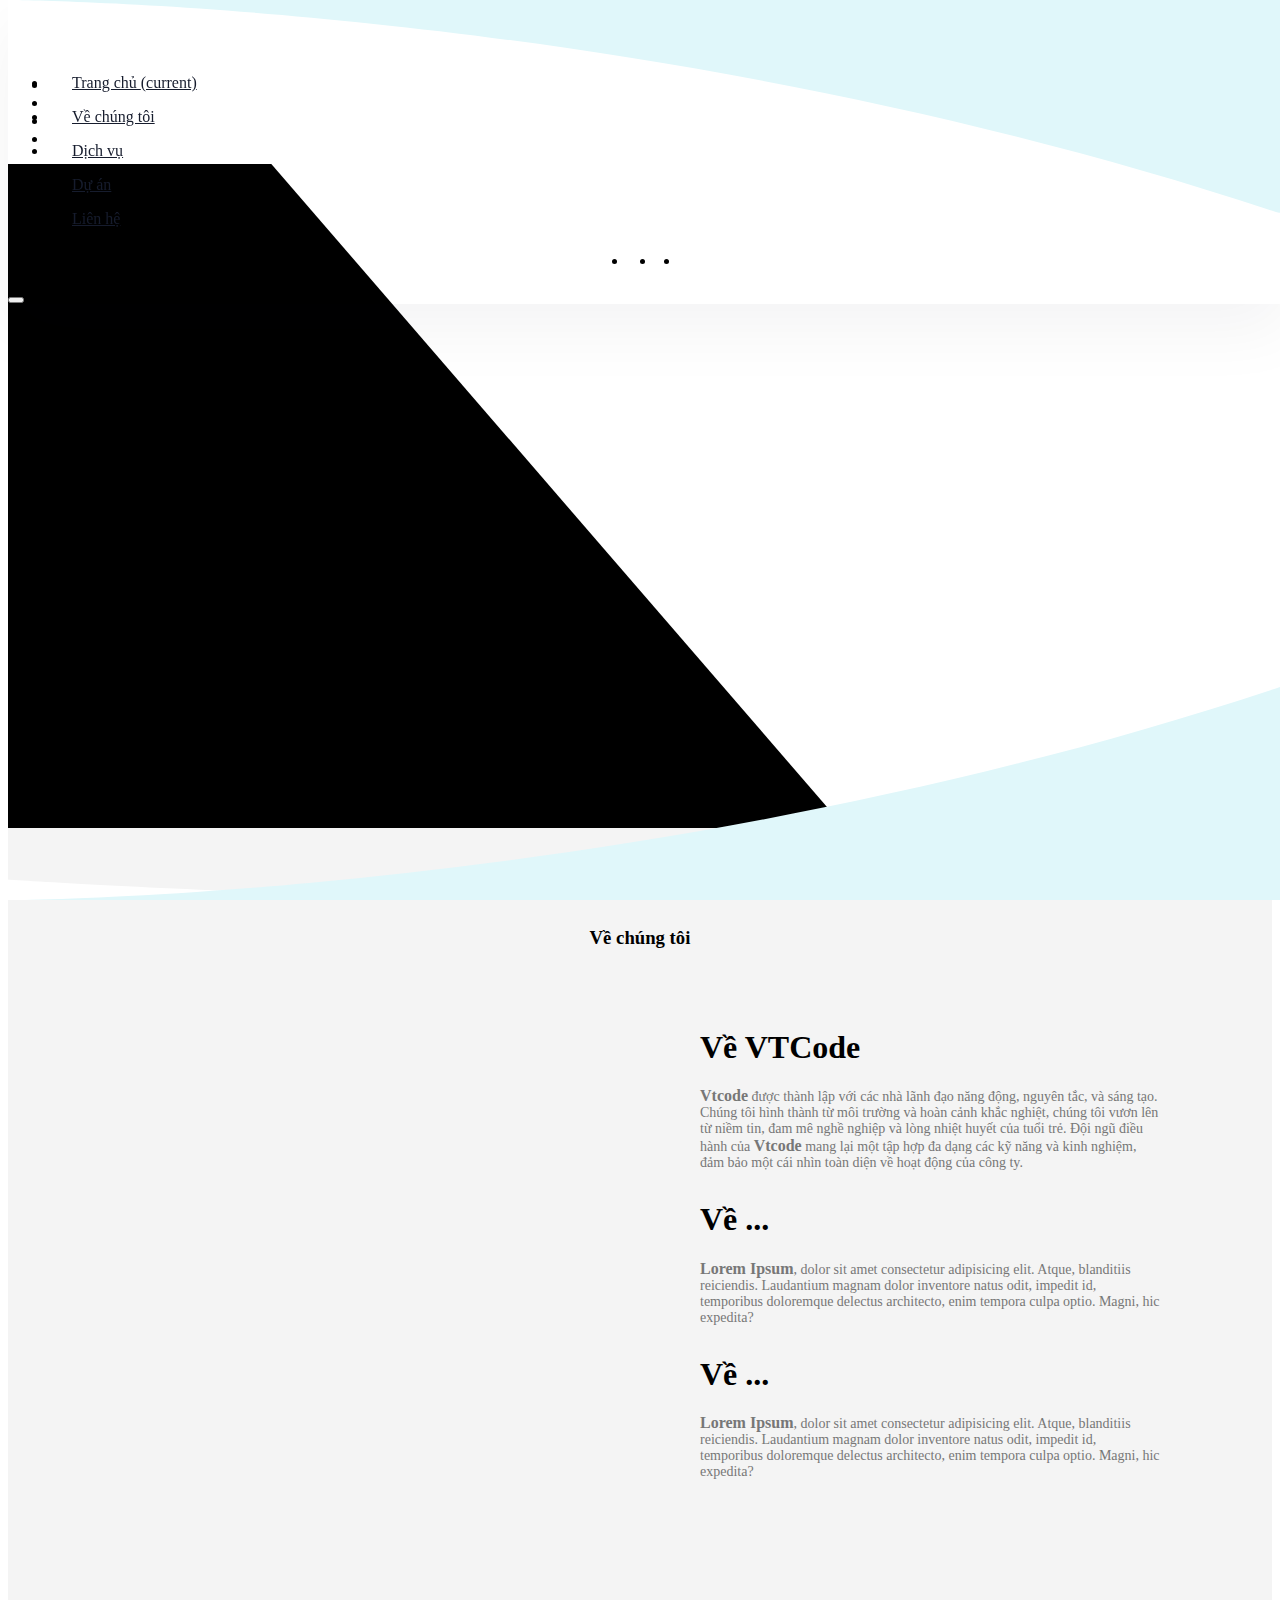
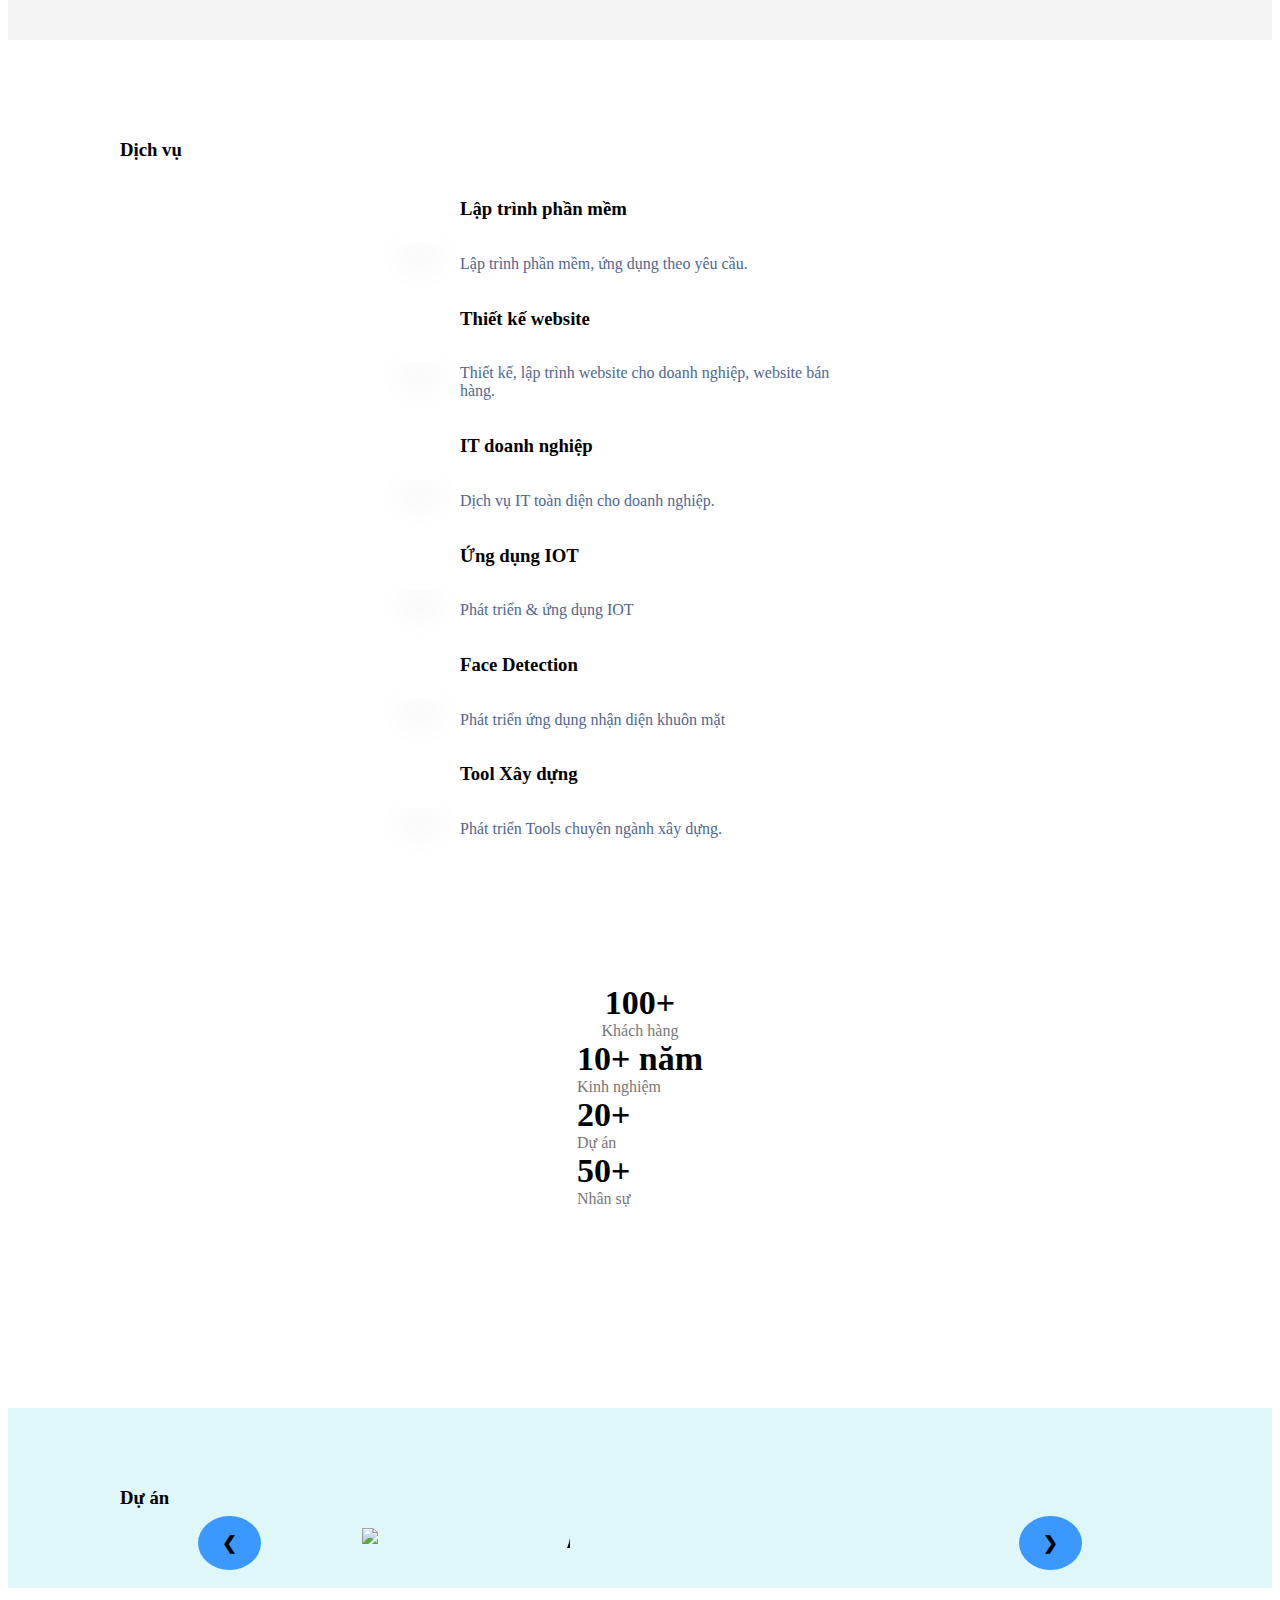
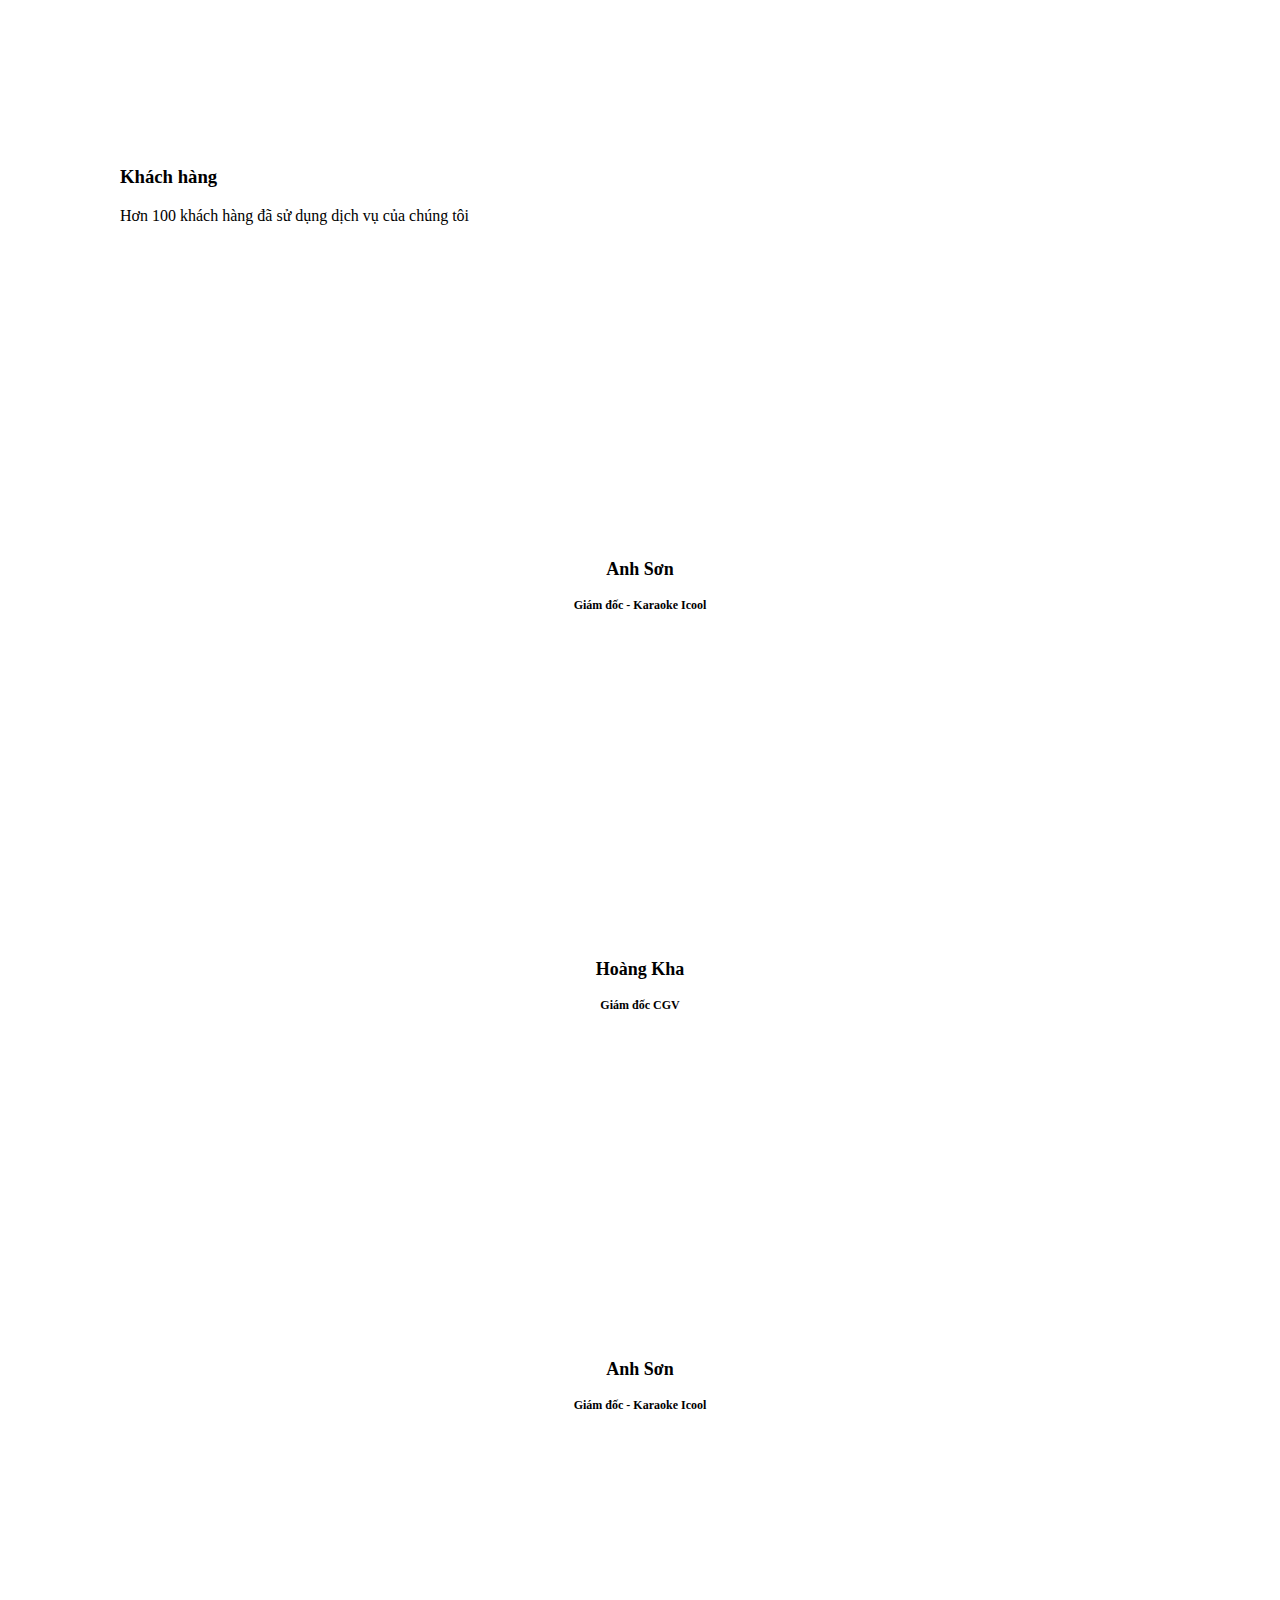
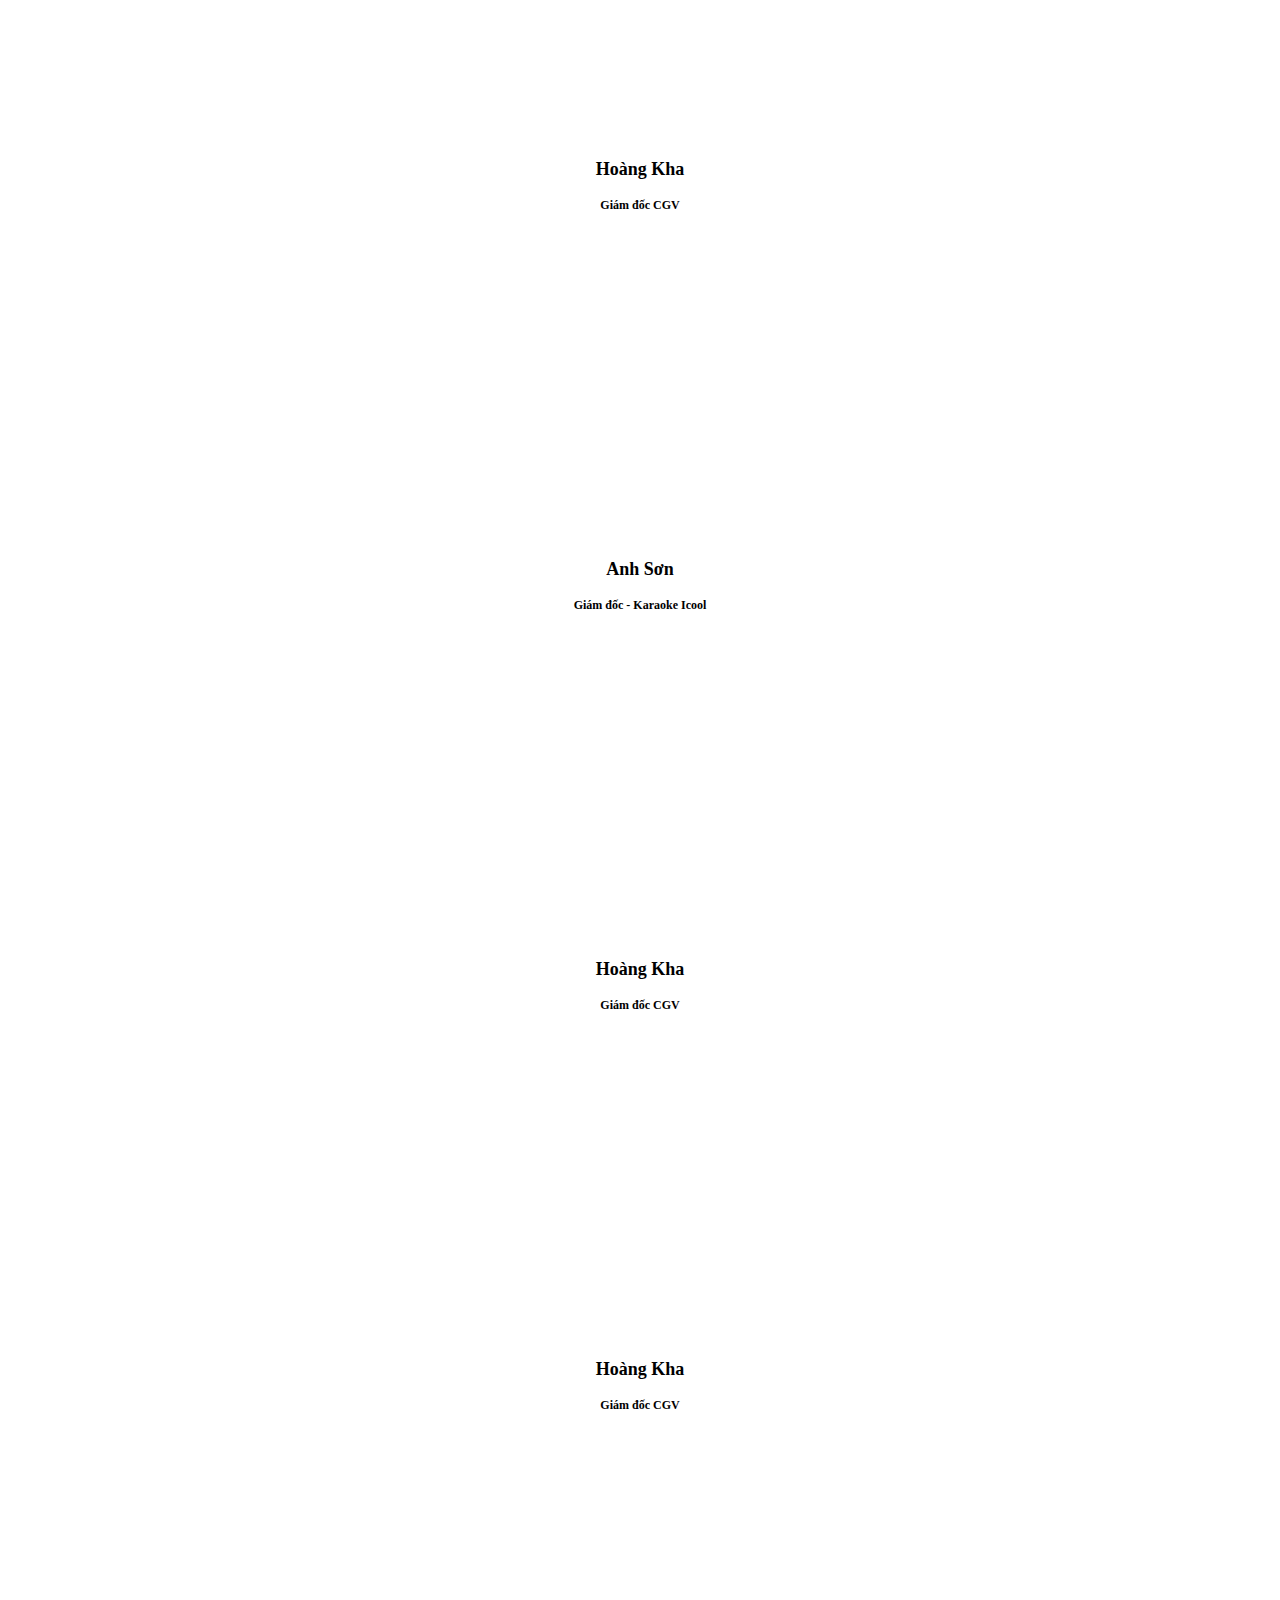
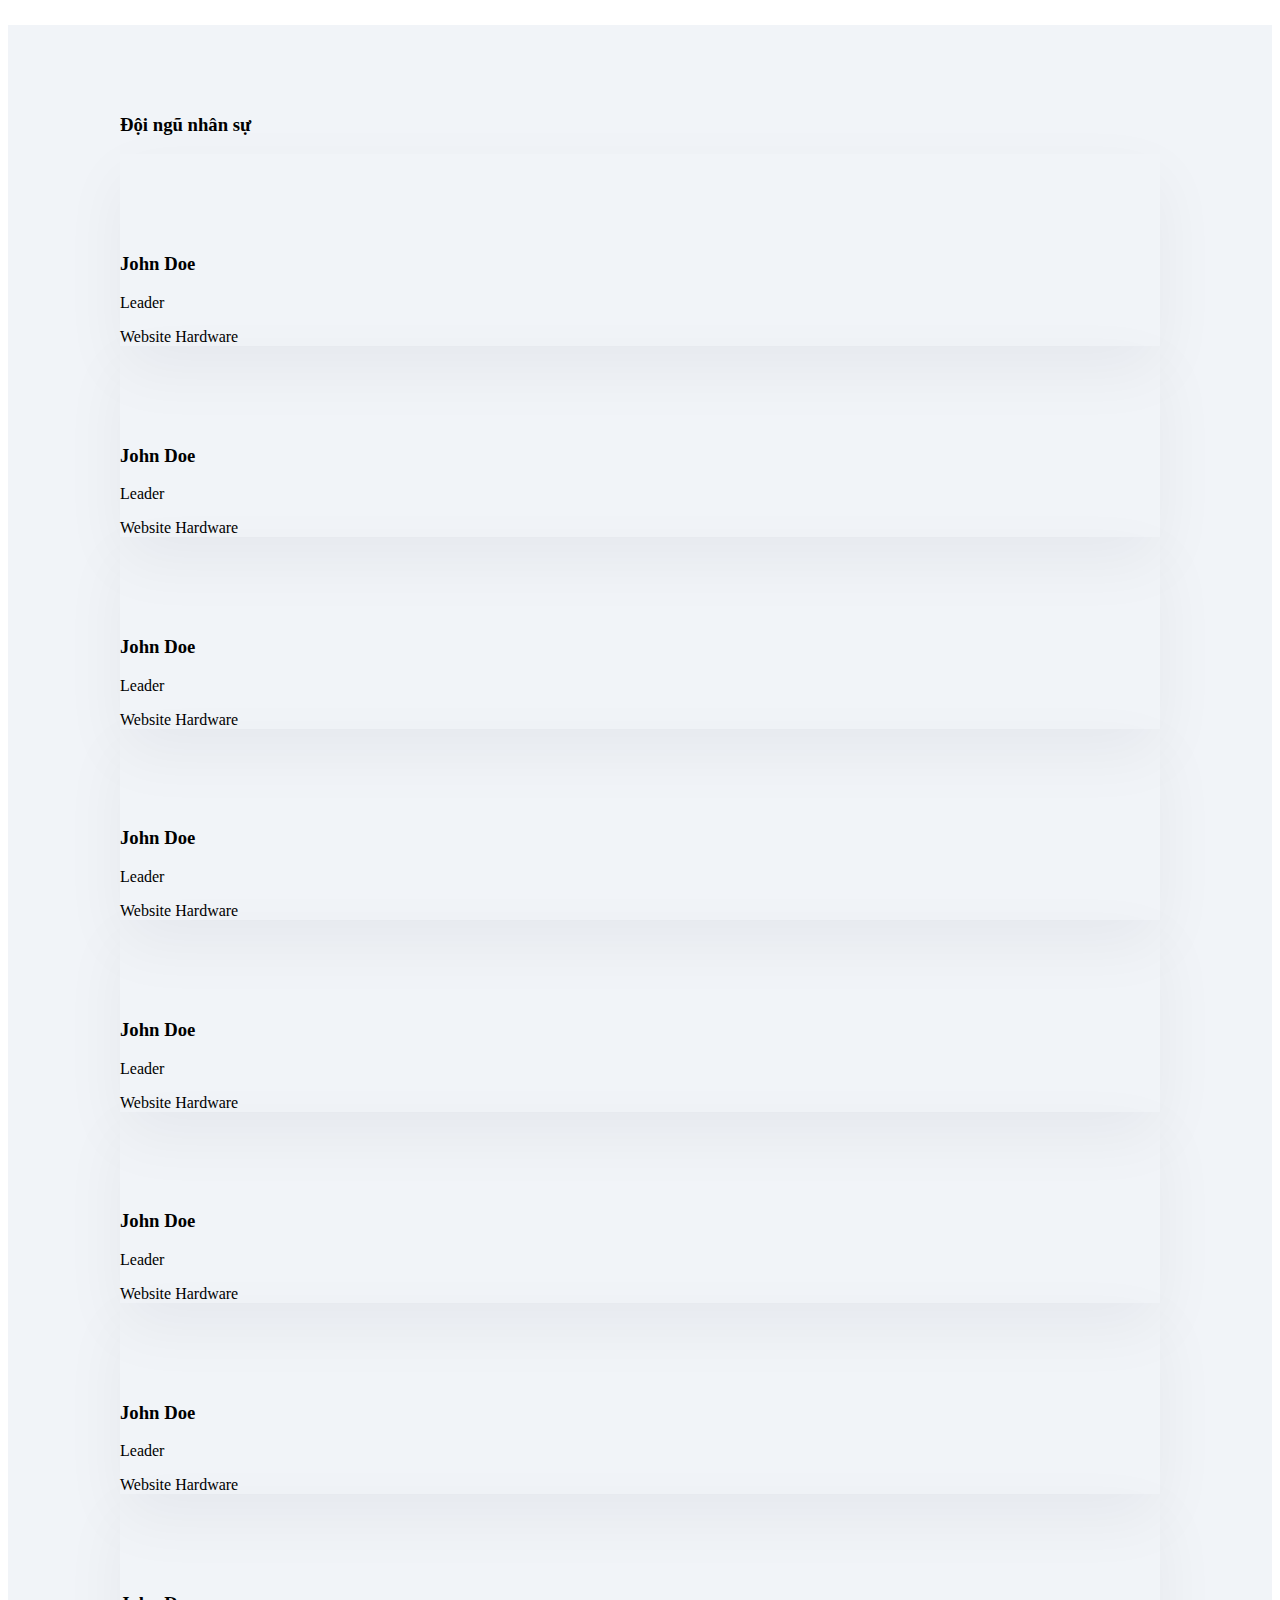
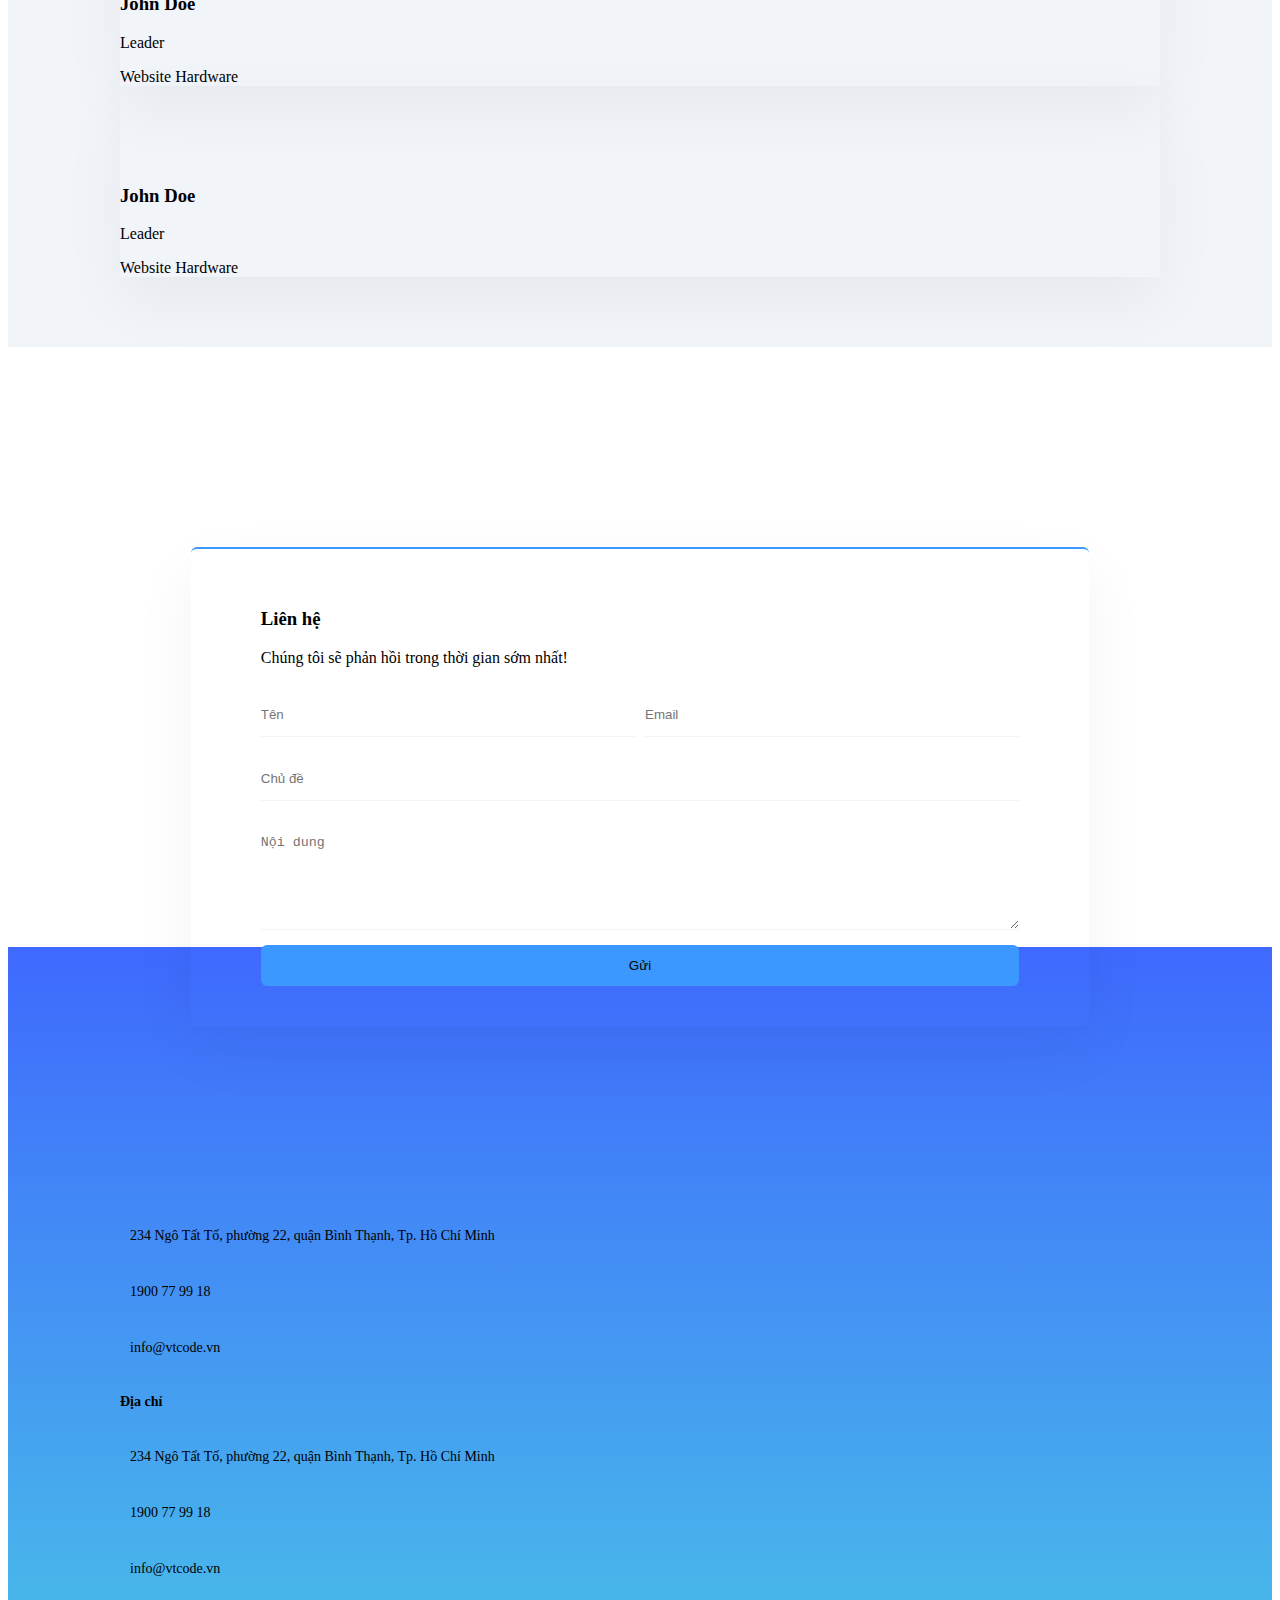
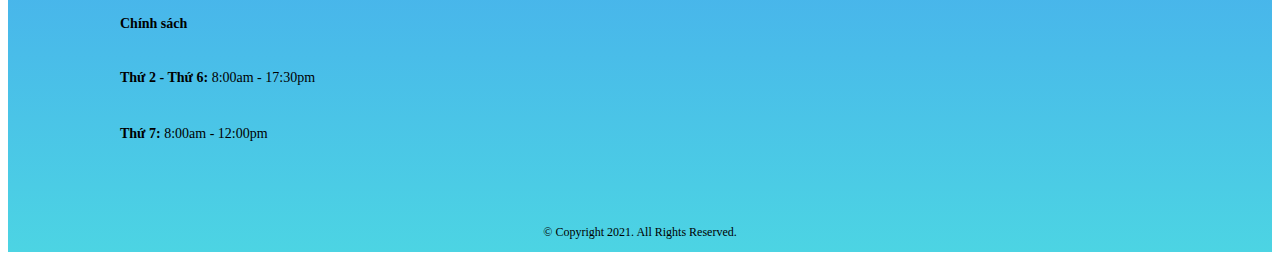
==== commit c9b5bbfc: "fig UI v-6" ====
--- a/index.html
+++ b/index.html
@@ -476,7 +476,7 @@
         </div>
 
         <!-- Project -->
-        <section id="project">
+        <section id="project" class="opacity-0">
         <div class="container">
             <div id="container__content">
             <div class="header__section">
@@ -530,147 +530,148 @@
                 </div>
                 </div>
                 <div class="project__slider__item">
-                <div class="wrap-slider">
-                    <div
-                    class="h-100 "
-                    data-flickity='{ "wrapAround": true, "prevNextButtons": false, "pageDots": false, draggable: false }'
-                    >
-                    <div class="h-100 mySlides1 pt-3 pb-3 pr-5 pl-5">
-                        <div class="d-flex h-100 carousel-cell">
-                        <div class="card-body carousel-cell-top">
-                            <h3 class="h3 text__headersub fw-bold text-dark">
-                            Booth Karaoke
-                            </h3>
-                            <p class="carousel-cell-top-text">
-                            Chúng tôi cung cấp các dịch vụ lưu trữ Máy chủ đám mây
-                            (Cloud Hosting), Máy chủ ảo (VPS Hosting) và các dịch
-                            vụ đăng ký, gia hạn tên miền (Domain)
-                            </p>
-                        </div>
-                        <div
-                            class="d-flex w-100 justify-content-between card-body carousel-cell-bottom"
+                  <div id="project__slider__text">
+                    <div class="wrap-slider">
+                        <div id="project__slides__text" class="project__slides__text h-100"
+                        data-flickity='{ "wrapAround": true, "prevNextButtons": false, "pageDots": false, draggable: false }'
                         >
-                            <div class="d-flex carousel-cell-bottom-technical">
-                            <div class="carousel-cell-bottom-item">
-                                <h6 class="text-muted mr-2 mb-0">
-                                <span class="badge badge-pill badge-danger p-2">
-                                    <span class="h6 text-white"> Game </span>
-                                </span>
-                                </h6>
-                            </div>
-                            <div class="carousel-cell-bottom-item">
-                                <h6 class="text-muted mr-2 mb-0">
-                                <span class="badge badge-pill badge-warning p-2">
-                                    <span class="h6 text-white"> Mobile </span>
-                                </span>
-                                </h6>
-                            </div>
-                            </div>
-                            <div class="d-flex carousel-cell-bottom-technical">
-                            <div class="carousel-cell-bottom-item">
-                                <h6 class="text-muted mr-2 mb-0">
-                                <span class="badge badge-pill">
-                                    <span class="h6 text-gray-200"> Chi tiết </span>
-                                </span>
-                                </h6>
-                            </div>
-                            </div>
-                        </div>
-                        </div>
-                    </div>
-
-                    <div class="h-100 mySlides1 pt-3 pb-3 pr-5 pl-5">
-                        <div class="d-flex h-100 carousel-cell">
-                        <div class="card-body carousel-cell-top">
-                            <h3 class="h3 text__headersub fw-bold text-dark">
-                            Thi công Datacenter Karaoke ICOOL
-                            </h3>
-                            <p class="carousel-cell-top-text">
-                            Chúng tôi cung cấp các dịch vụ lưu trữ Máy chủ đám mây
-                            (Cloud Hosting), Máy chủ ảo (VPS Hosting) và các dịch
-                            vụ đăng ký, gia hạn tên miền (Domain)
-                            </p>
-                        </div>
-                        <div
-                            class="d-flex w-100 justify-content-between card-body carousel-cell-bottom"
-                        >
-                            <div class="d-flex carousel-cell-bottom-technical">
-                            <div class="carousel-cell-bottom-item">
-                                <h6 class="text-muted mr-2 mb-0">
-                                <span class="badge badge-pill badge-info p-2">
-                                    <span class="h6 text-white"> Website </span>
-                                </span>
-                                </h6>
-                            </div>
-                            <div class="carousel-cell-bottom-item">
-                                <h6 class="text-muted mr-2 mb-0">
-                                <span class="badge badge-pill badge-warning p-2">
-                                    <span class="h6 text-white"> Mobile </span>
-                                </span>
-                                </h6>
-                            </div>
-                            </div>
-                            <div class="d-flex carousel-cell-bottom-technical">
-                            <div class="carousel-cell-bottom-item">
-                                <h6 class="text-muted mr-2 mb-0">
-                                <span class="badge badge-pill">
-                                    <span class="h6 text-gray-200"> Chi tiết </span>
-                                </span>
-                                </h6>
-                            </div>
-                            </div>
-                        </div>
-                        </div>
-                    </div>
-
-                    <div class="h-100 mySlides1 pt-3 pb-3 pr-5 pl-5">
-                        <div class="d-flex h-100 carousel-cell">
-                        <div class="card-body carousel-cell-top">
-                            <h3 class="h3 text__headersub fw-bold text-dark">
-                            Thi công hệ thống mạng công ty Tân Hùng Thái
-                            </h3>
-                            <p class="carousel-cell-top-text">
-                            Chúng tôi cung cấp các dịch vụ lưu trữ Máy chủ đám mây
-                            (Cloud Hosting), Máy chủ ảo (VPS Hosting) và các dịch
-                            vụ đăng ký, gia hạn tên miền (Domain)
-                            </p>
-                        </div>
-                        <div
-                            class="d-flex w-100 justify-content-between card-body carousel-cell-bottom"
-                        >
-                            <div class="d-flex carousel-cell-bottom-technical">
-                            <div class="carousel-cell-bottom-item">
-                                <h6 class="text-muted mr-2 mb-0">
-                                <span class="badge badge-pill badge-success p-2">
-                                    <span class="h6 text-white"> App </span>
-                                </span>
-                                </h6>
-                            </div>
-                            <div class="carousel-cell-bottom-item">
-                                <h6 class="text-muted mr-2 mb-0">
-                                <span class="badge badge-pill badge-info p-2">
-                                    <span class="h6 text-white"> Website </span>
-                                </span>
-                                </h6>
-                            </div>
-                            </div>
-                            <div class="d-flex carousel-cell-bottom-technical">
-                            <div class="carousel-cell-bottom-item">
-                                <h6 class="text-muted mr-2 mb-0">
-                                <span class="badge badge-pill">
-                                    <span class="h6 text-gray-200"> Chi tiết </span>
-                                </span>
-                                </h6>
-                            </div>
-                            </div>
-                        </div>
-                        </div>
-                    </div>
-                    </div>
-                </div>
-                </div>
-                <a class="prev" onclick="plusSlides(-1)">&#10094;</a>
-                <a class="next" onclick="plusSlides(1)">&#10095;</a>
+                          <div class="h-100 mySlides1 pt-3 pb-3 pr-5 pl-5">
+                              <div class="d-flex h-100 carousel-cell">
+                              <div class="card-body carousel-cell-top">
+                                  <h3 class="h3 text__headersub fw-bold text-dark">
+                                  Booth Karaoke
+                                  </h3>
+                                  <p class="carousel-cell-top-text">
+                                  Chúng tôi cung cấp các dịch vụ lưu trữ Máy chủ đám mây
+                                  (Cloud Hosting), Máy chủ ảo (VPS Hosting) và các dịch
+                                  vụ đăng ký, gia hạn tên miền (Domain)
+                                  </p>
+                              </div>
+                              <div
+                                  class="d-flex w-100 justify-content-between card-body carousel-cell-bottom"
+                              >
+                                  <div class="d-flex carousel-cell-bottom-technical">
+                                  <div class="carousel-cell-bottom-item">
+                                      <h6 class="text-muted mr-2 mb-0">
+                                      <span class="badge badge-pill badge-danger p-2">
+                                          <span class="h6 text-white"> Game </span>
+                                      </span>
+                                      </h6>
+                                  </div>
+                                  <div class="carousel-cell-bottom-item">
+                                      <h6 class="text-muted mr-2 mb-0">
+                                      <span class="badge badge-pill badge-warning p-2">
+                                          <span class="h6 text-white"> Mobile </span>
+                                      </span>
+                                      </h6>
+                                  </div>
+                                  </div>
+                                  <div class="d-flex carousel-cell-bottom-technical">
+                                  <div class="carousel-cell-bottom-item">
+                                      <h6 class="text-muted mr-2 mb-0">
+                                      <span class="badge badge-pill">
+                                          <span class="h6 text-gray-200"> Chi tiết </span>
+                                      </span>
+                                      </h6>
+                                  </div>
+                                  </div>
+                              </div>
+                              </div>
+                          </div>
+    
+                          <div class="h-100 mySlides1 pt-3 pb-3 pr-5 pl-5">
+                              <div class="d-flex h-100 carousel-cell">
+                              <div class="card-body carousel-cell-top">
+                                  <h3 class="h3 text__headersub fw-bold text-dark">
+                                  Thi công Datacenter Karaoke ICOOL
+                                  </h3>
+                                  <p class="carousel-cell-top-text">
+                                  Chúng tôi cung cấp các dịch vụ lưu trữ Máy chủ đám mây
+                                  (Cloud Hosting), Máy chủ ảo (VPS Hosting) và các dịch
+                                  vụ đăng ký, gia hạn tên miền (Domain)
+                                  </p>
+                              </div>
+                              <div
+                                  class="d-flex w-100 justify-content-between card-body carousel-cell-bottom"
+                              >
+                                  <div class="d-flex carousel-cell-bottom-technical">
+                                  <div class="carousel-cell-bottom-item">
+                                      <h6 class="text-muted mr-2 mb-0">
+                                      <span class="badge badge-pill badge-info p-2">
+                                          <span class="h6 text-white"> Website </span>
+                                      </span>
+                                      </h6>
+                                  </div>
+                                  <div class="carousel-cell-bottom-item">
+                                      <h6 class="text-muted mr-2 mb-0">
+                                      <span class="badge badge-pill badge-warning p-2">
+                                          <span class="h6 text-white"> Mobile </span>
+                                      </span>
+                                      </h6>
+                                  </div>
+                                  </div>
+                                  <div class="d-flex carousel-cell-bottom-technical">
+                                  <div class="carousel-cell-bottom-item">
+                                      <h6 class="text-muted mr-2 mb-0">
+                                      <span class="badge badge-pill">
+                                          <span class="h6 text-gray-200"> Chi tiết </span>
+                                      </span>
+                                      </h6>
+                                  </div>
+                                  </div>
+                              </div>
+                              </div>
+                          </div>
+    
+                          <div class="h-100 mySlides1 pt-3 pb-3 pr-5 pl-5">
+                              <div class="d-flex h-100 carousel-cell">
+                              <div class="card-body carousel-cell-top">
+                                  <h3 class="h3 text__headersub fw-bold text-dark">
+                                  Thi công hệ thống mạng công ty Tân Hùng Thái
+                                  </h3>
+                                  <p class="carousel-cell-top-text">
+                                  Chúng tôi cung cấp các dịch vụ lưu trữ Máy chủ đám mây
+                                  (Cloud Hosting), Máy chủ ảo (VPS Hosting) và các dịch
+                                  vụ đăng ký, gia hạn tên miền (Domain)
+                                  </p>
+                              </div>
+                              <div
+                                  class="d-flex w-100 justify-content-between card-body carousel-cell-bottom"
+                              >
+                                  <div class="d-flex carousel-cell-bottom-technical">
+                                  <div class="carousel-cell-bottom-item">
+                                      <h6 class="text-muted mr-2 mb-0">
+                                      <span class="badge badge-pill badge-success p-2">
+                                          <span class="h6 text-white"> App </span>
+                                      </span>
+                                      </h6>
+                                  </div>
+                                  <div class="carousel-cell-bottom-item">
+                                      <h6 class="text-muted mr-2 mb-0">
+                                      <span class="badge badge-pill badge-info p-2">
+                                          <span class="h6 text-white"> Website </span>
+                                      </span>
+                                      </h6>
+                                  </div>
+                                  </div>
+                                  <div class="d-flex carousel-cell-bottom-technical">
+                                  <div class="carousel-cell-bottom-item">
+                                      <h6 class="text-muted mr-2 mb-0">
+                                      <span class="badge badge-pill">
+                                          <span class="h6 text-gray-200"> Chi tiết </span>
+                                      </span>
+                                      </h6>
+                                  </div>
+                                  </div>
+                              </div>
+                              </div>
+                          </div>
+                        </div>
+                    </div>
+                  </div>
+                </div>
+                <a id="prev" class="prev" onclick="plusSlides(-1)">&#10094;</a>
+                <a id="next" class="next" onclick="plusSlides(1)">&#10095;</a>
             </div>
             </div>
         </div>
@@ -1217,60 +1218,64 @@
 
         <!-- Contact -->
         <section id="contact">
-        <form class="contact__form">
-            <img
-            class="contact__form__img"
-            src="./assets/img/Contact/contact.png"
-            alt=""
-            />
-            <div class="header__section">
-            <h3 class="header__section__heading">Liên hệ</h3>
-            <p class="header__section__sub">
-                Chúng tôi sẽ phản hồi trong thời gian sớm nhất!
-            </p>
-            </div>
-            <div class="contact__form__input">
-            <div class="contact__form__input__half">
-                <input
-                type="text"
-                name=""
-                id=""
-                placeholder="Tên"
-                class="contact__form__input__name"
-                />
-                <input
-                type="text"
-                name=""
-                id=""
-                placeholder="Email"
-                class="contact__form__input__email"
-                />
-            </div>
-            <input
-                type="text"
-                name=""
-                id=""
-                placeholder="Chủ đề"
-                class="contact__form__input__name"
-            />
-            <textarea
-                class="contact__form__input__content"
-                placeholder="Nội dung"
-                name=""
-                id=""
-                cols="30"
-                rows="10"
-            ></textarea>
-            </div>
-            <div class="contact__form__container-button">
-            <button class="contact__form__button" type="submit">Gửi</button>
-            </div>
-        </form>
+          
         </section>
     </main>
     
     <!-- Footer -->
     <footer id="footer">
+      
+      <!-- form contact -->
+      <form class="contact__form">
+        <img
+        class="contact__form__img"
+        src="./assets/img/Contact/contact.png"
+        alt=""
+        />
+        <div class="header__section">
+        <h3 class="header__section__heading">Liên hệ</h3>
+        <p class="header__section__sub">
+            Chúng tôi sẽ phản hồi trong thời gian sớm nhất!
+        </p>
+        </div>
+        <div class="contact__form__input">
+        <div class="contact__form__input__half">
+            <input
+            type="text"
+            name=""
+            id=""
+            placeholder="Tên"
+            class="contact__form__input__name"
+            />
+            <input
+            type="text"
+            name=""
+            id=""
+            placeholder="Email"
+            class="contact__form__input__email"
+            />
+        </div>
+        <input
+            type="text"
+            name=""
+            id=""
+            placeholder="Chủ đề"
+            class="contact__form__input__name"
+        />
+        <textarea
+            class="contact__form__input__content"
+            placeholder="Nội dung"
+            name=""
+            id=""
+            cols="30"
+            rows="10"
+        ></textarea>
+        </div>
+        <div class="contact__form__container-button">
+        <button class="contact__form__button" type="submit">Gửi</button>
+        </div>
+      </form>
+
       <div class="container">
         <div id="container__content">
           <div class="footer__top">
--- a/style.css
+++ b/style.css
@@ -221,6 +221,11 @@
 
 .about__introduct__image {
     position: absolute;
+    transition: all 0.3s linear;
+}
+
+.about__introduct__image:hover{
+    transform: scale(110%);
 }
 
 .about__introduct__img__wrap {
@@ -348,10 +353,47 @@
     align-items: center;
 }
 
+#project__slider__text{
+    position: absolute;
+    top: 50%;
+    left: 50%;
+    transform: translate(-50%, -50%);
+    width: 400px;
+    height: 100%;
+}
+
 .wrap-slider {
-    width: 100%;
+    overflow: hidden;
+    position: relative;
+    width: 400px;
     height: 100%;
     text-align: center;
+    z-index: 1;
+}
+
+#project__slides__text{
+    display: flex;
+    position: relative;
+    top: 0;
+    left: -400px;
+    width: 10000px;
+}
+
+#project__slides__text.shifting{
+    transition: left .2s ease-out;
+}
+
+.mySlides1{
+    width: 400px;
+    height: 100%;
+    cursor: pointer;
+    display: flex;
+    flex-direction: column;
+    justify-content: center;
+    transition: all 1s;
+    position: relative;
+    /* background: #FFCF47; */
+    border-radius: 2px;
 }
 
 .carousel {
@@ -587,24 +629,27 @@
 /* contact */
 #contact {
     position: relative;
+    display: flex;
     min-height: 500px;
     margin-top: 100px;
 }
 
 .contact__form {
-    position: absolute;
-    z-index: 1;
+    display: flex;
+    flex-direction: column;
+    transform: translateY(-400px);
+    width: 60%;
     background-color: var(--white-color);
-    display: flex;
-    flex-direction: column;
-    top: 100px;
-    right: 50%;
-    transform: translateX(50%);
-    width: 60%;
+    /* transform: translateX(50%); */
     border-top: 2px solid #3b98ff;
     border-radius: 6px;
     box-shadow: 0 1.5rem 4rem rgba(22, 28, 45, .05);
     padding: 40px 70px;
+    margin-right: auto;
+    margin-left: auto;
+    margin-bottom: -300px;
+
+    z-index: 1;
 }
 
 .contact__form__img {
@@ -670,25 +715,17 @@
 #footer {
     position: relative;
     background: linear-gradient(0deg, #4cd4e3 0%, #3e69fe 100%);
-    height: 800px;
+    /* height: 800px; */
     color: var(--white-color);
 }
 
-#footer>.container {
-    position: absolute;
-    bottom: 0;
-    right: 50%;
-    transform: translateX(50%);
-}
-
 #footer #container__content .row {
     position: relative;
 }
 
 .footer__top {
-    bottom: 30px;
     font-size: 0.875rem;
-    margin-bottom: 20%;
+    margin-bottom: 50px;
 }
 
 
@@ -726,8 +763,6 @@
 }
 
 .footer__bottom {
-    position: absolute;
-    bottom: 0;
     display: flex;
     justify-content: center;
     align-items: center;
--- a/responsive.css
+++ b/responsive.css
@@ -8,10 +8,7 @@
 
 
 @media (max-width: 1024px) {
-    /* contact */
-    /* #contact{
-        min-height: 300px;
-    } */
+    
     
 }
 
@@ -47,11 +44,10 @@
         background-color: var(--white-color);
     }
 
-    /* .header__info{
-        position: absolute;
-        top: 20px;
-        right: 80px;
-    } */
+    .project__slider__item:nth-child(2){
+        flex: unset;
+        height: 300px;
+    }
 
     .nav-mobile{
         display: flex;
@@ -129,6 +125,7 @@
 
     
     .customers .customer__img-logo{
+        margin-top: 20px;
         height: 50px;
     }
 
@@ -145,12 +142,13 @@
         flex-direction: column;
     }
 
-    #footer{
-        height: 940px;
+    .footer__top{
+        padding-bottom: 20%;
+        margin-bottom: unset;
     }
 
     .footer__top__item{
-        margin-bottom: 20px;
+        margin-bottom: 30px;
         width: 80%;
         margin-left: auto;
         margin-right: auto;
@@ -197,7 +195,7 @@
         max-width: 100%;
     }
 
-    .project__slider__item .carousel .mySlides1 {
+    .project__slider__item .mySlides1 {
         padding-left: 1rem!important;
         padding-right: 1rem!important;
     }
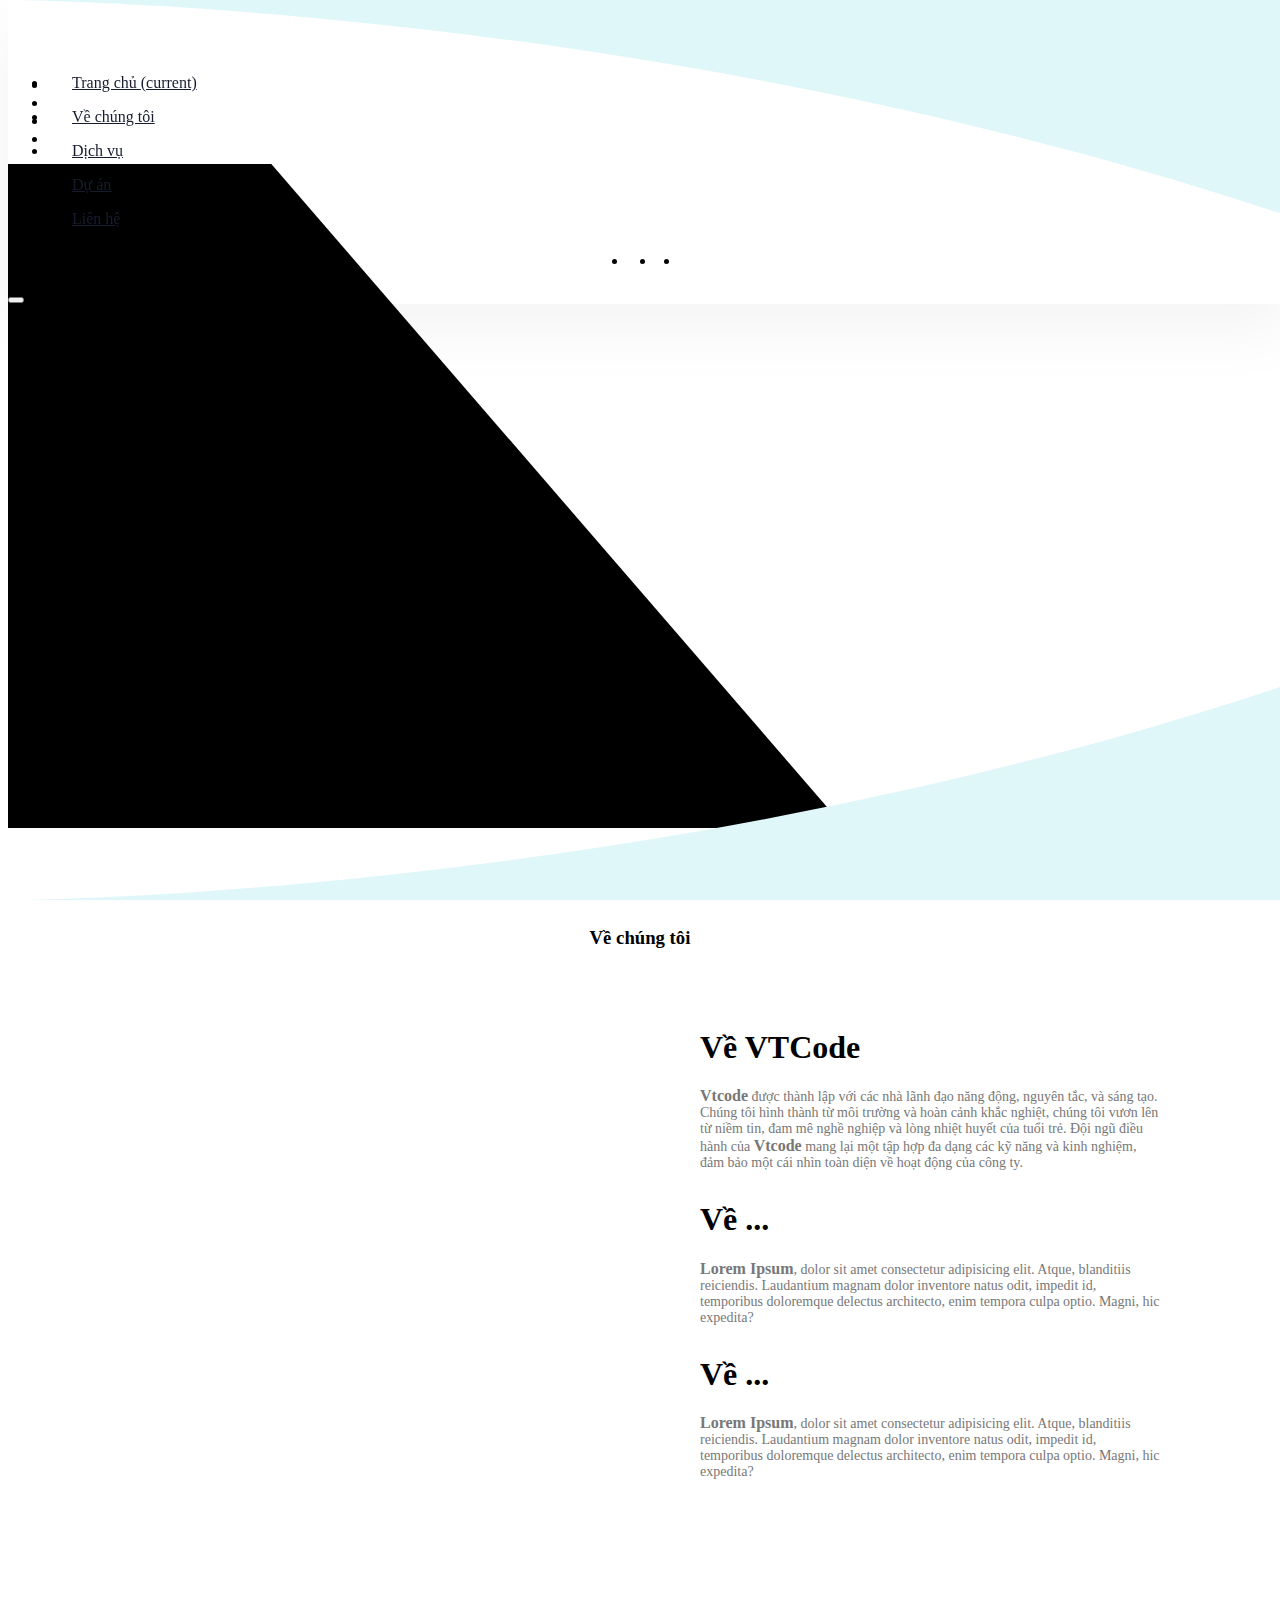
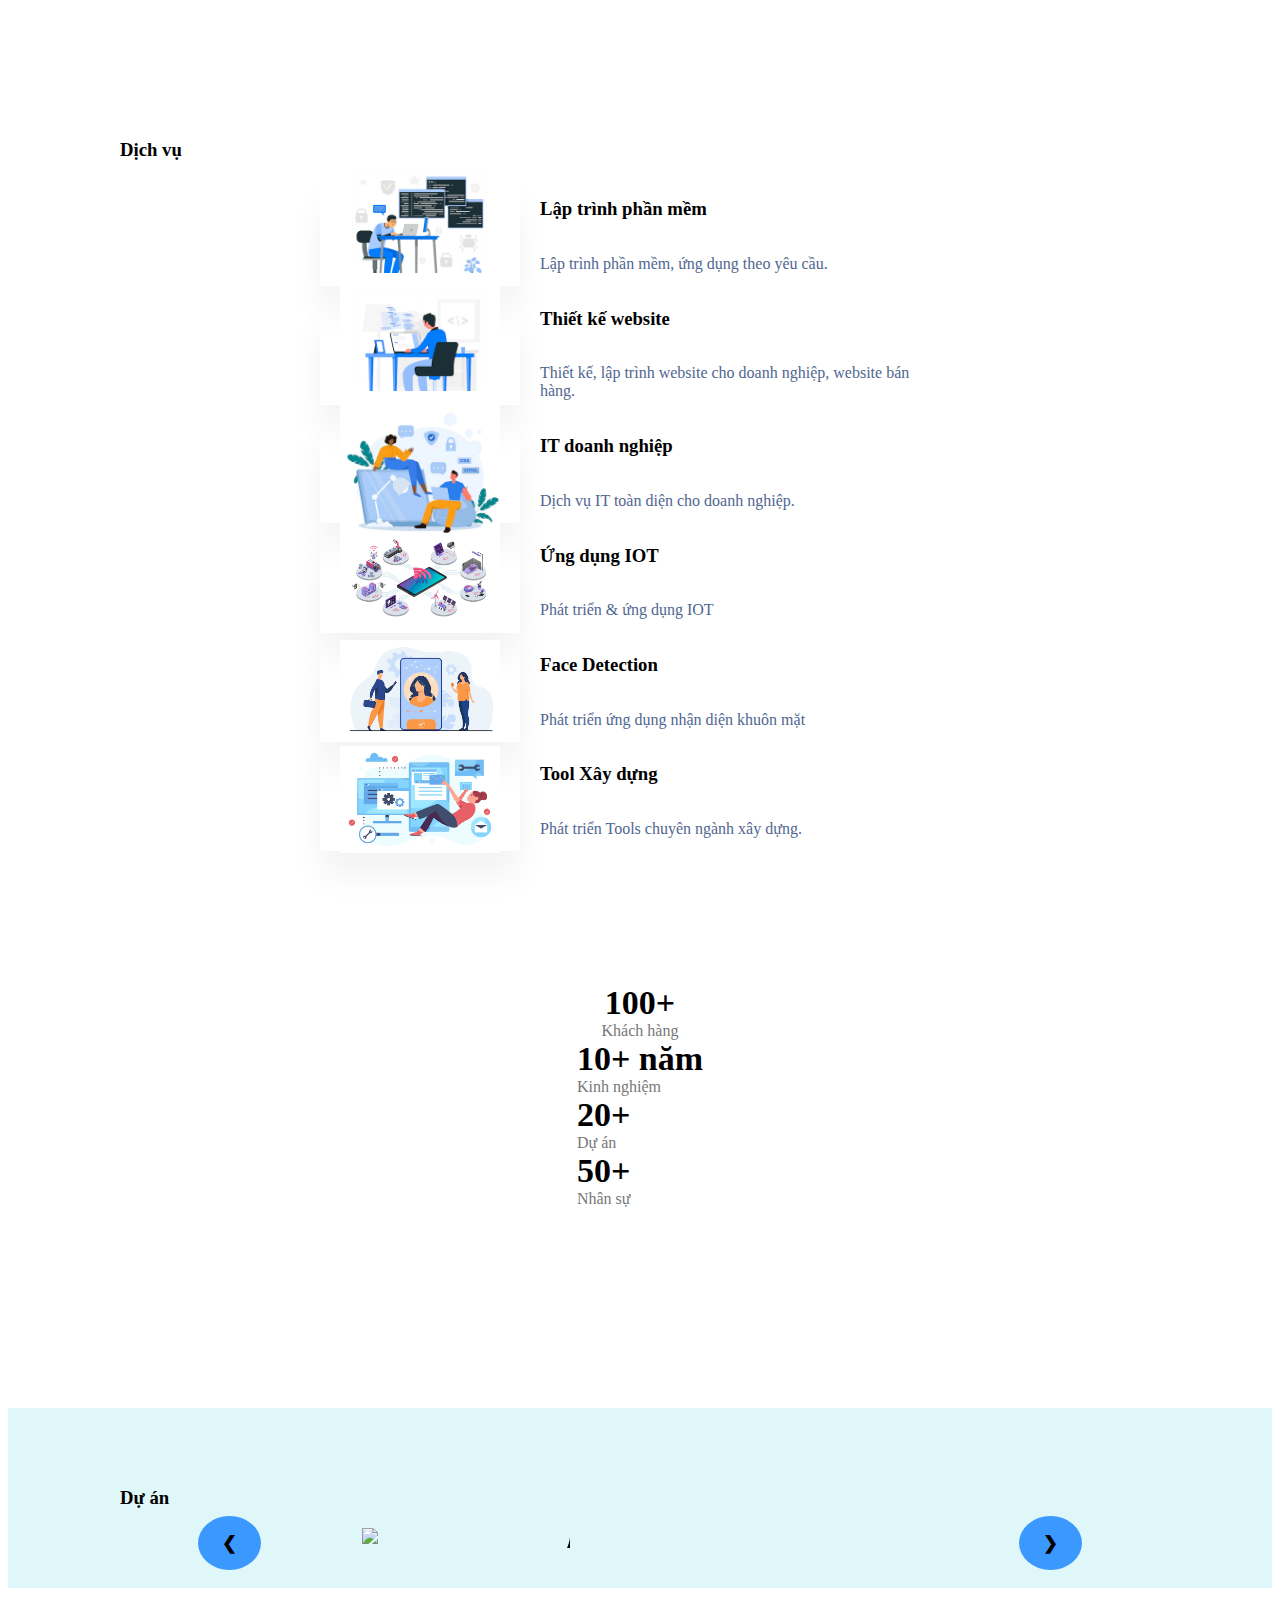
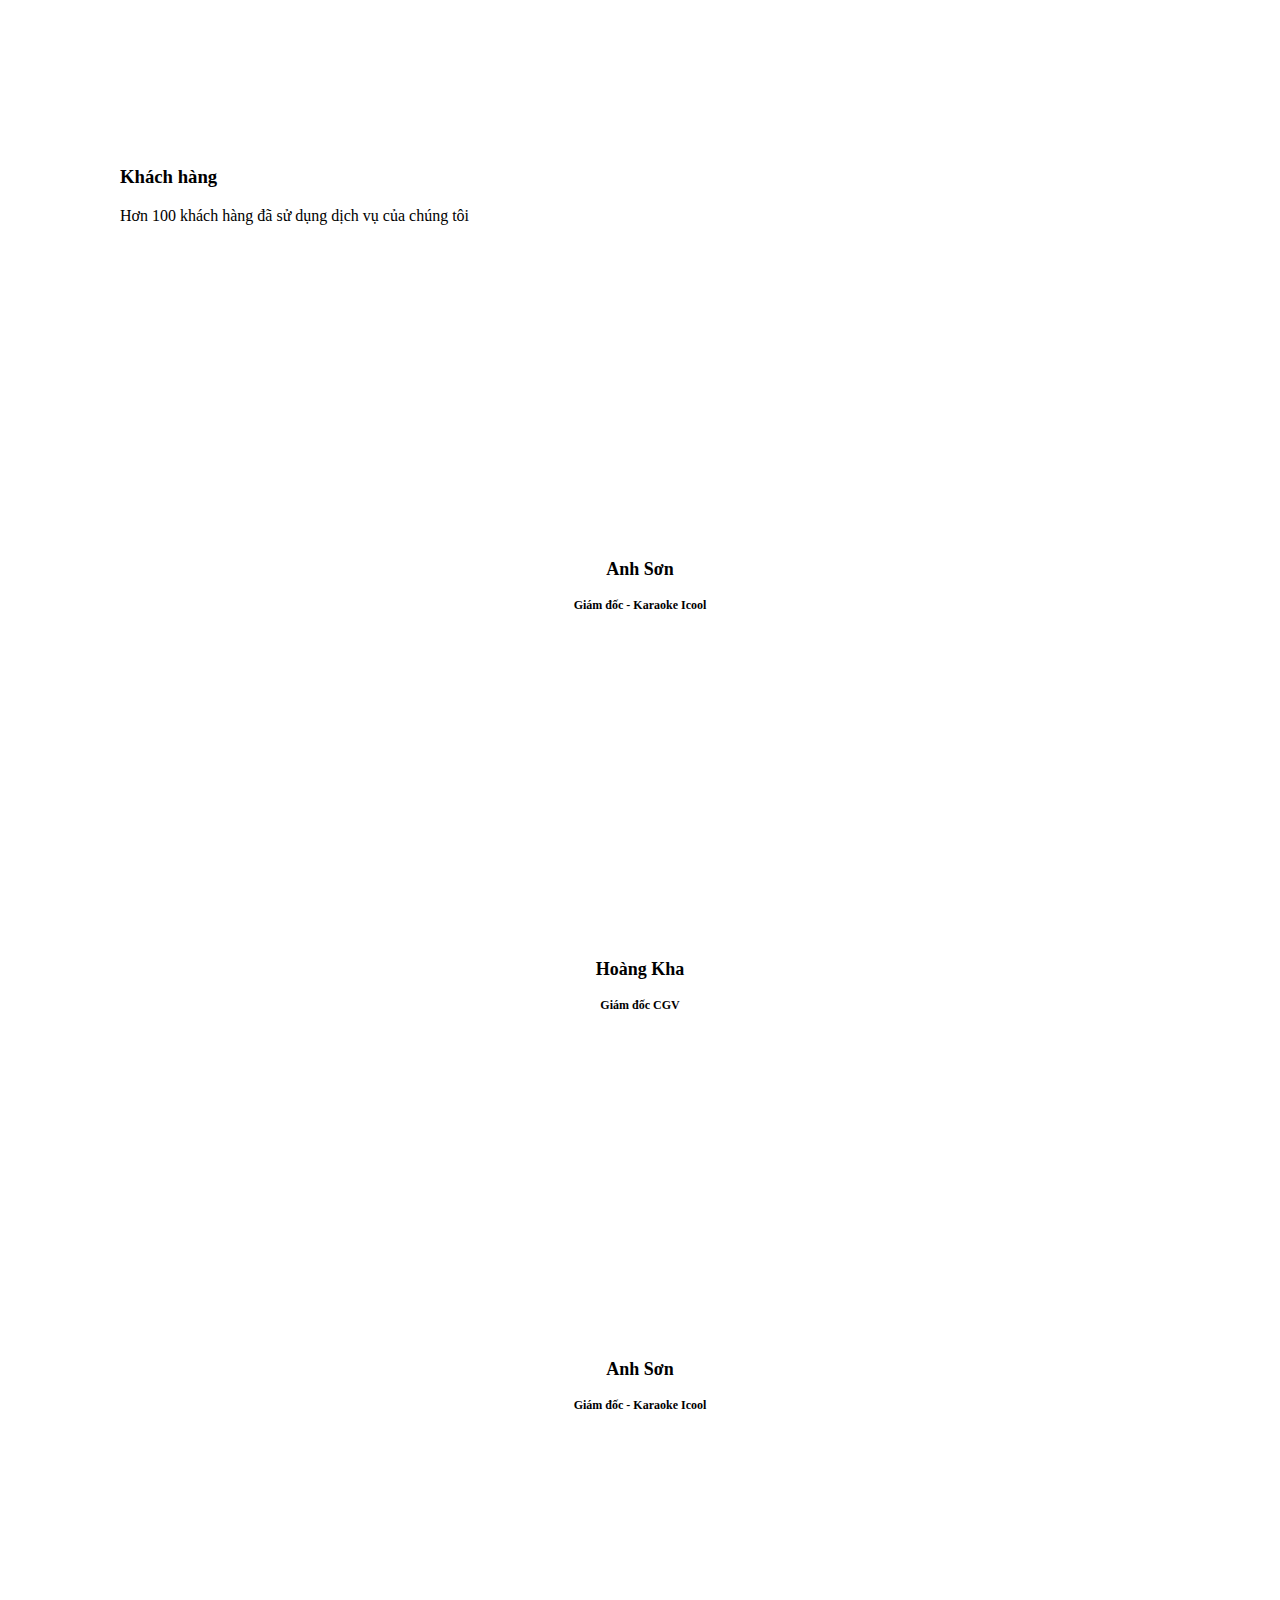
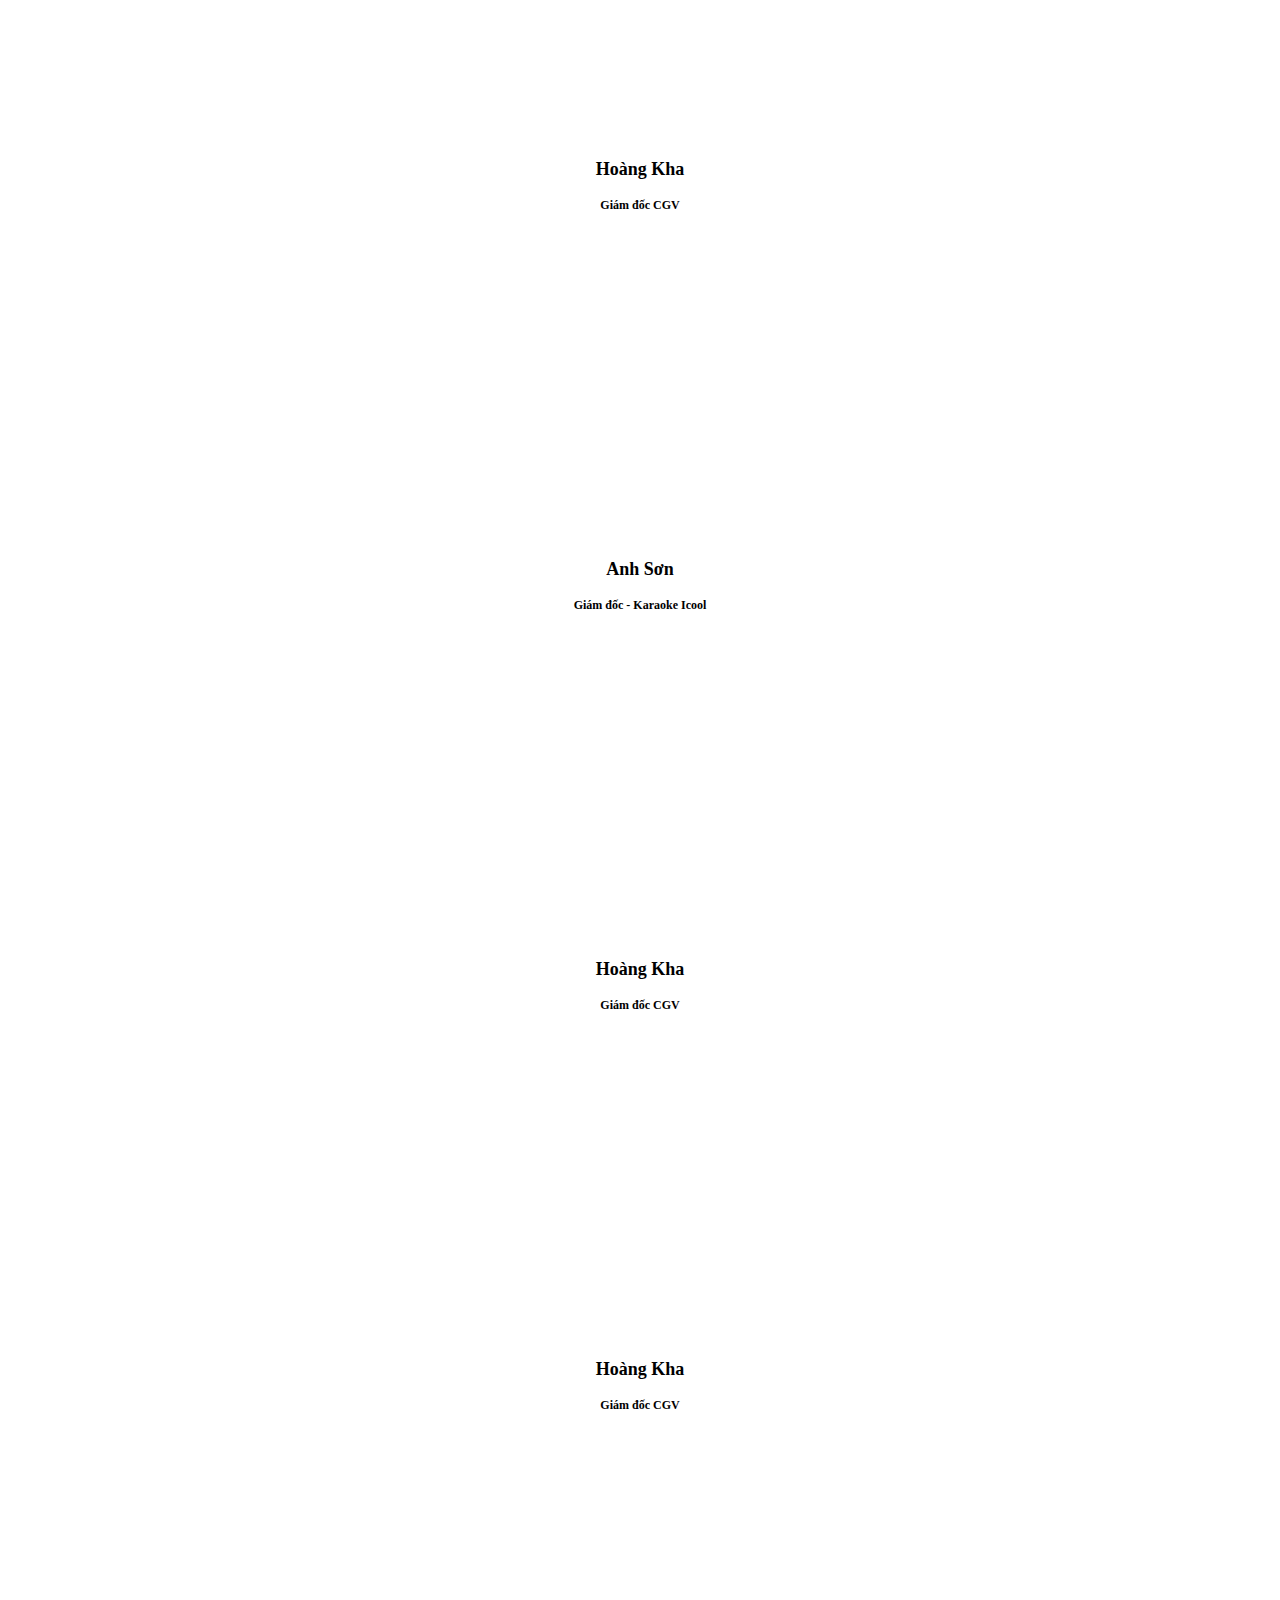
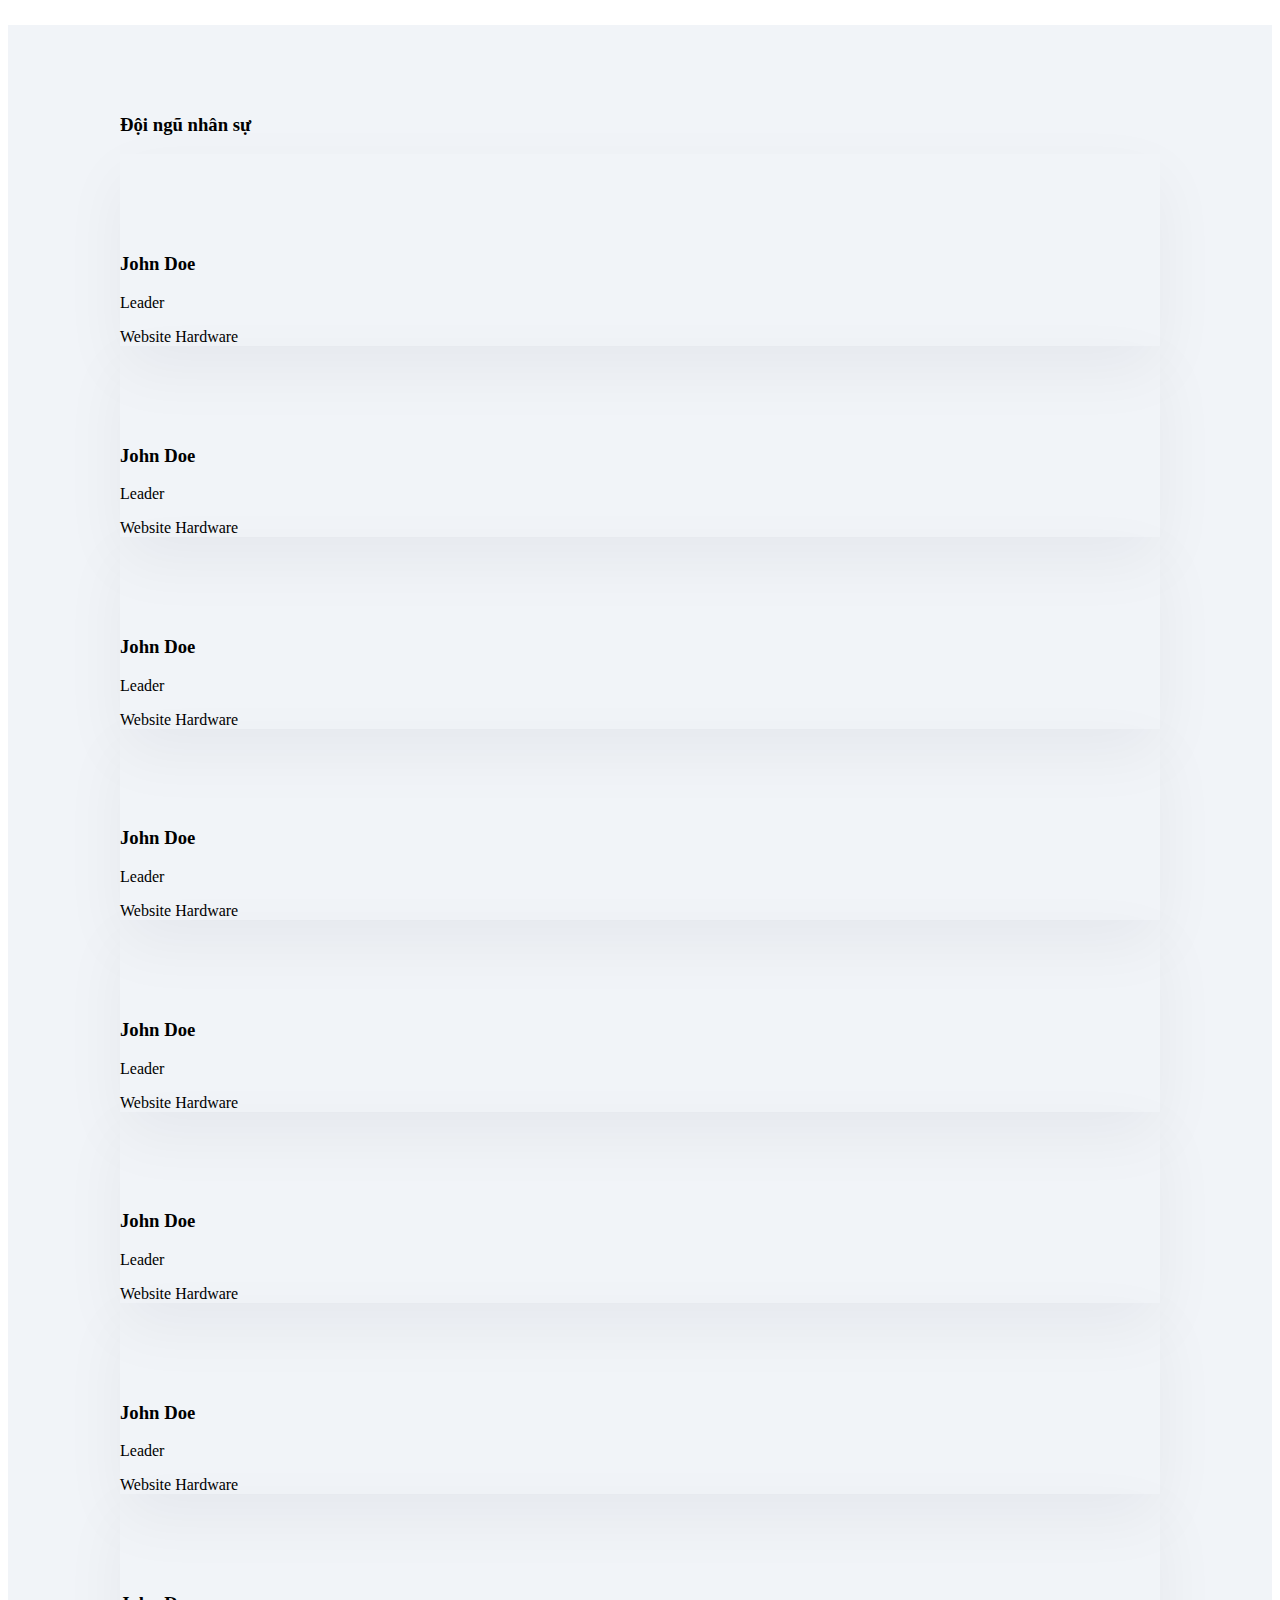
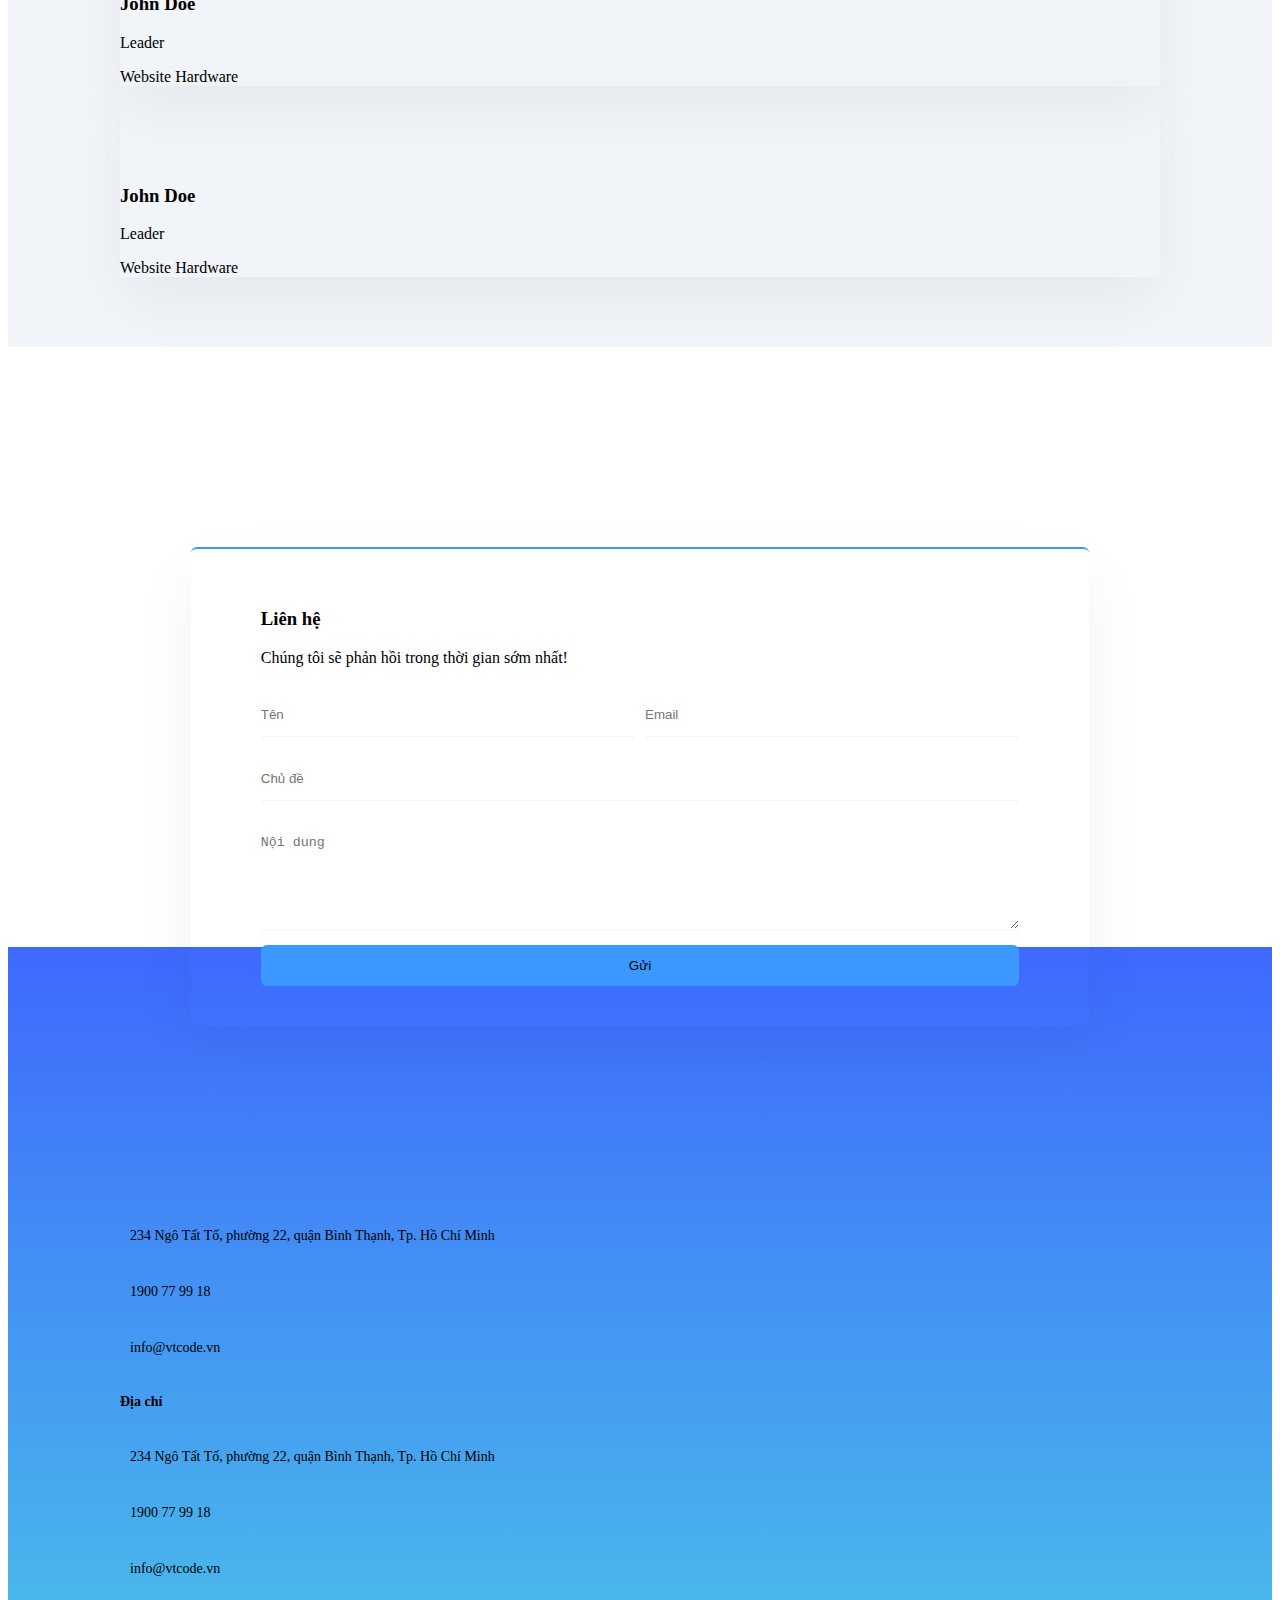
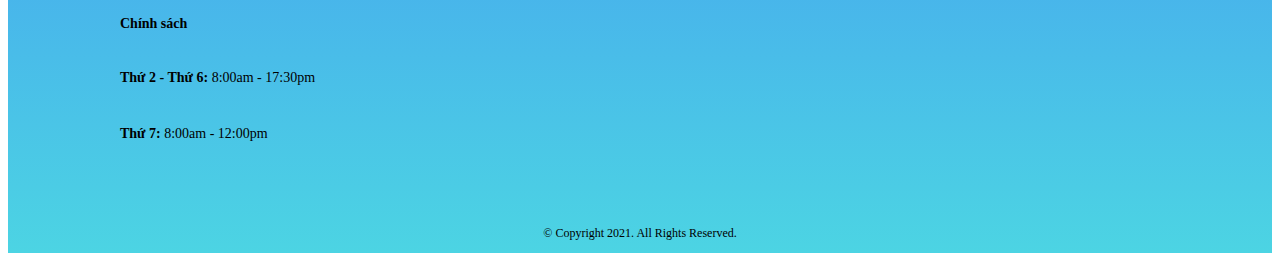
==== commit 9c34fe08: "fig UI 11h51 25/4/2022" ====
--- a/index.html
+++ b/index.html
@@ -314,7 +314,7 @@
                 >
                     <div class="service__content__item__img">
                     <img
-                        src="./assets/img/Service/Mobile_service.png"
+                        src="./assets/img/Service/software.webp"
                         alt=""
                         class="service__content__item__image"
                     />
@@ -331,7 +331,7 @@
                 >
                     <div class="service__content__item__img">
                     <img
-                        src="./assets/img/Service/Website.png"
+                        src="./assets/img/Service/IT.webp"
                         alt=""
                         class="service__content__item__image"
                     />
@@ -349,7 +349,7 @@
                 >
                     <div class="service__content__item__img">
                     <img
-                        src="./assets/img/Service/solution.png"
+                        src="./assets/img/Service/website-dev.webp"
                         alt=""
                         class="service__content__item__image"
                     />
@@ -366,7 +366,7 @@
                 >
                     <div class="service__content__item__img">
                     <img
-                        src="./assets/img/Service/hardware.png"
+                        src="./assets/img/Service/IOT.webp"
                         alt=""
                         class="service__content__item__image"
                     />
@@ -382,11 +382,11 @@
                     class="col-10 col-md-12 col-lg-6 mb-5 service__content__item"
                 >
                     <div class="service__content__item__img">
-                    <img
-                        src="./assets/img/Service/Mobile_service.png"
-                        alt=""
-                        class="service__content__item__image"
-                    />
+                      <img
+                          src="./assets/img/Service/fade.webp"
+                          alt=""
+                          class="service__content__item__image"
+                      />
                     </div>
                     <div class="service__content__item__text">
                     <h3 class="text__headersub">Face Detection</h3>
@@ -400,7 +400,7 @@
                 >
                     <div class="service__content__item__img">
                     <img
-                        src="./assets/img/Service/Mobile_service.png"
+                        src="./assets/img/Service/tool.webp"
                         alt=""
                         class="service__content__item__image"
                     />
@@ -532,21 +532,19 @@
                 <div class="project__slider__item">
                   <div id="project__slider__text">
                     <div class="wrap-slider">
-                        <div id="project__slides__text" class="project__slides__text h-100"
-                        data-flickity='{ "wrapAround": true, "prevNextButtons": false, "pageDots": false, draggable: false }'
-                        >
+                        <div id="project__slides__text" class="project__slides__text h-100">
                           <div class="h-100 mySlides1 pt-3 pb-3 pr-5 pl-5">
                               <div class="d-flex h-100 carousel-cell">
-                              <div class="card-body carousel-cell-top">
-                                  <h3 class="h3 text__headersub fw-bold text-dark">
-                                  Booth Karaoke
-                                  </h3>
-                                  <p class="carousel-cell-top-text">
-                                  Chúng tôi cung cấp các dịch vụ lưu trữ Máy chủ đám mây
-                                  (Cloud Hosting), Máy chủ ảo (VPS Hosting) và các dịch
-                                  vụ đăng ký, gia hạn tên miền (Domain)
-                                  </p>
-                              </div>
+                                <div class="card-body carousel-cell-top">
+                                    <h3 class="h3 text__headersub fw-bold text-dark">
+                                    Booth Karaoke
+                                    </h3>
+                                    <p class="carousel-cell-top-text">
+                                    Chúng tôi cung cấp các dịch vụ lưu trữ Máy chủ đám mây
+                                    (Cloud Hosting), Máy chủ ảo (VPS Hosting) và các dịch
+                                    vụ đăng ký, gia hạn tên miền (Domain)
+                                    </p>
+                                </div>
                               <div
                                   class="d-flex w-100 justify-content-between card-body carousel-cell-bottom"
                               >
@@ -1355,6 +1353,7 @@
           </div>
         </div>
       </div>
+      <div class="divided"></div>
       <div class="footer__bottom">
         <p class="footer__bottom__license">
           © Copyright 2021. All Rights Reserved.
--- a/style.css
+++ b/style.css
@@ -174,7 +174,7 @@
     padding-top: 80px;
     padding-bottom: 80px;
     text-align: center;
-    background-color: #f4f4f4;
+    /* background-color: #f4f4f4; */
 }
 
 .about__introduct {
@@ -252,6 +252,7 @@
 #service {
     padding-top: 80px;
     padding-bottom: 80px;
+    /* background-color: ; */
 }
 
 .service__content {
@@ -269,8 +270,16 @@
     justify-content: center;
 }
 
+.service__content__item__img{
+    display: flex;
+    align-items: center;
+    width: 160px;
+    height: 104px;
+    background-color: var(--white-color);
+}
+
 .service__content__item__image {
-    width: 160px;
+    width: 100%;
 }
 
 .service__content__item__img {
@@ -593,7 +602,7 @@
 
 /* Staff */
 #staff {
-    background: url(./assets/img/Staff/bg-Staff1.png), url(./assets/img/Staff/bg-Staff2.png);
+    /* background: url(./assets/img/Staff/bg-Staff1.png), url(./assets/img/Staff/bg-Staff2.png); */
     background-repeat: no-repeat;
     background-position: left center, right center;
     background-size: auto 70%;
@@ -604,6 +613,11 @@
 .staff__item__wrap .card {
     border: none;
     box-shadow: 0 1.5rem 4rem rgba(22, 28, 45, .05) !important;
+}
+
+.staff__card{
+    cursor: pointer;
+    transition: all 0.15s linear;
 }
 
 .staff__card:hover {
@@ -762,13 +776,19 @@
     font-weight: 600;
 }
 
+.divided{
+    height: 1px;
+    background-image: linear-gradient(to right, transparent, var(--white-color), transparent);;
+}
+
 .footer__bottom {
     display: flex;
     justify-content: center;
     align-items: center;
     height: 40px;
     width: 100%;
-    background-color: var(--black-color);
+    /* border-top: 1px solid #fff; */
+    /* background-color: var(--black-color); */
 }
 
 .footer__bottom__license {
